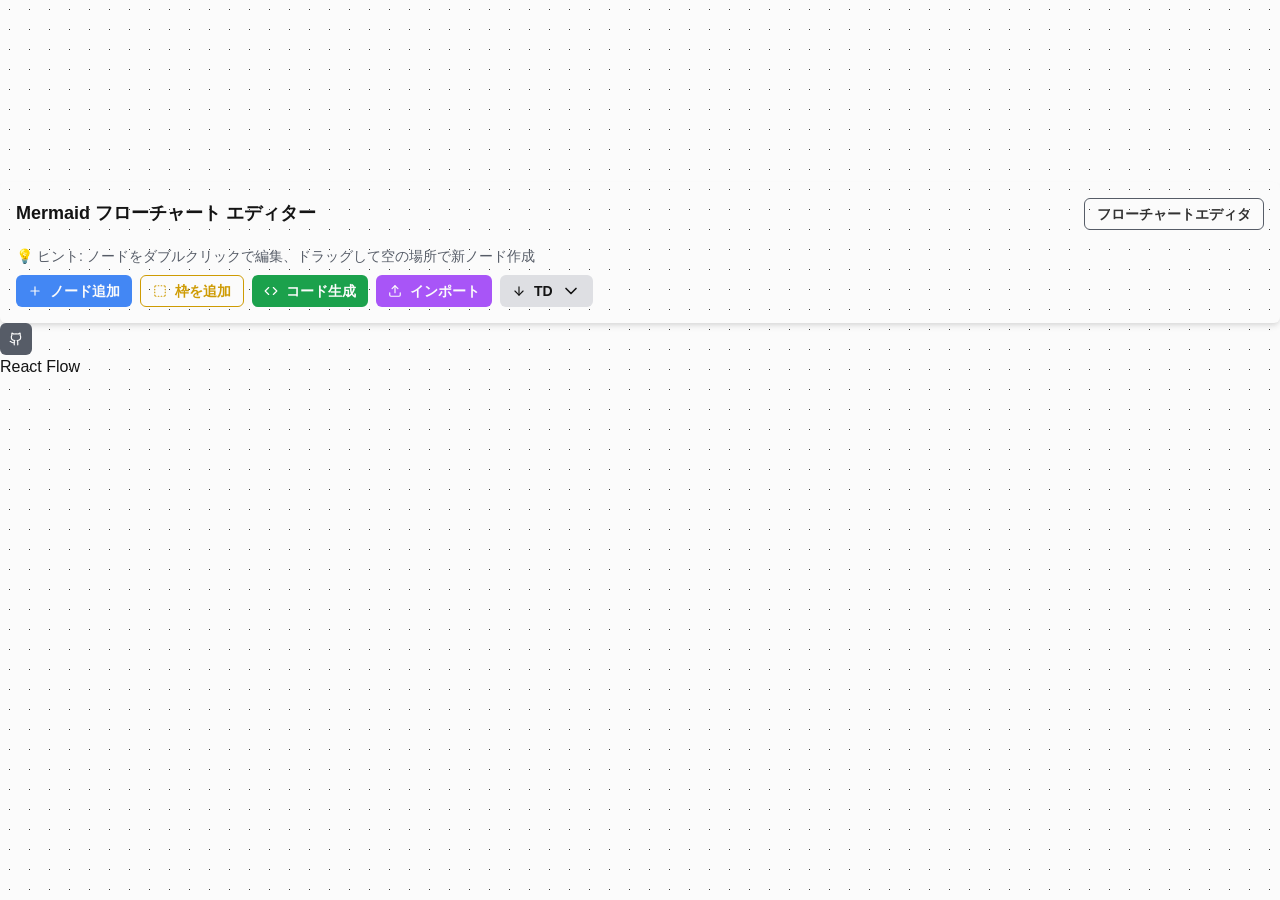
==== docs/lorelei-web/index.html @ fdd0919b "Lorelei-webを追加する" ====
<!DOCTYPE html><html lang="ja"><head><meta charSet="utf-8"/><meta name="viewport" content="width=device-width, initial-scale=1"/><link rel="stylesheet" href="/lorelei-web/_next/static/css/ed27d6d3b3b70bfa.css" crossorigin="" data-precedence="next"/><link rel="preload" as="script" fetchPriority="low" href="/lorelei-web/_next/static/chunks/webpack-bbaf20ae70d28b64.js" crossorigin=""/><script src="/lorelei-web/_next/static/chunks/f503c30e-6ce27e65ad5abefc.js" async="" crossorigin=""></script><script src="/lorelei-web/_next/static/chunks/7421-b066a49c02a1e318.js" async="" crossorigin=""></script><script src="/lorelei-web/_next/static/chunks/main-app-b5617a610fbdaf99.js" async="" crossorigin=""></script><script src="/lorelei-web/_next/static/chunks/46ed8440-9178c82fb323edc6.js" async=""></script><script src="/lorelei-web/_next/static/chunks/cd06ebac-228d21f794478a6e.js" async=""></script><script src="/lorelei-web/_next/static/chunks/7536c6a7-8b39a2e65ad63e0c.js" async=""></script><script src="/lorelei-web/_next/static/chunks/6762-75115c839f8d77eb.js" async=""></script><script src="/lorelei-web/_next/static/chunks/7321-e0e5054970972556.js" async=""></script><script src="/lorelei-web/_next/static/chunks/3883-81944f00f3440ece.js" async=""></script><script src="/lorelei-web/_next/static/chunks/1383-05249b7543eaef59.js" async=""></script><script src="/lorelei-web/_next/static/chunks/app/page-0dc48f1aebfdaa29.js" async=""></script><script src="/lorelei-web/_next/static/chunks/3744-43a00e24f3fc8d13.js" async=""></script><script src="/lorelei-web/_next/static/chunks/app/not-found-94c58599b6ec69fd.js" async=""></script><script src="/lorelei-web/_next/static/chunks/app/layout-da5de0c114e2ce82.js" async=""></script><title>Lorelei Mermaid エディター (Web 版)</title><meta name="description" content="Mermaidフローチャートを作成・編集するためのWebベースのツール"/><link rel="icon" href="/lorelei-web/favicon.ico" type="image/x-icon" sizes="16x16"/><script src="/lorelei-web/_next/static/chunks/polyfills-c67a75d1b6f99dc8.js" crossorigin="" noModule=""></script></head><body class="__className_ea0595"><style data-emotion="css-global 1dokfuo">:host,:root,[data-mode]{--ui-blurs-sm:4px;--ui-blurs-md:8px;--ui-blurs-lg:12px;--ui-blurs-xl:16px;--ui-blurs-2xl:24px;--ui-colors-black:#141414;--ui-colors-white:#fbfbfb;--ui-colors-border:#dcdcde;--ui-colors-current:currentColor;--ui-colors-focus:#0070F0;--ui-colors-blackAlpha-50:rgba(0, 0, 0, 0.04);--ui-colors-blackAlpha-100:rgba(0, 0, 0, 0.06);--ui-colors-blackAlpha-200:rgba(0, 0, 0, 0.08);--ui-colors-blackAlpha-300:rgba(0, 0, 0, 0.16);--ui-colors-blackAlpha-400:rgba(0, 0, 0, 0.24);--ui-colors-blackAlpha-500:rgba(0, 0, 0, 0.36);--ui-colors-blackAlpha-600:rgba(0, 0, 0, 0.48);--ui-colors-blackAlpha-700:rgba(0, 0, 0, 0.64);--ui-colors-blackAlpha-800:rgba(0, 0, 0, 0.80);--ui-colors-blackAlpha-900:rgba(0, 0, 0, 0.92);--ui-colors-blackAlpha-950:rgba(0, 0, 0, 0.96);--ui-colors-whiteAlpha-50:rgba(255, 255, 255, 0.04);--ui-colors-whiteAlpha-100:rgba(255, 255, 255, 0.06);--ui-colors-whiteAlpha-200:rgba(255, 255, 255, 0.08);--ui-colors-whiteAlpha-300:rgba(255, 255, 255, 0.16);--ui-colors-whiteAlpha-400:rgba(255, 255, 255, 0.24);--ui-colors-whiteAlpha-500:rgba(255, 255, 255, 0.36);--ui-colors-whiteAlpha-600:rgba(255, 255, 255, 0.48);--ui-colors-whiteAlpha-700:rgba(255, 255, 255, 0.64);--ui-colors-whiteAlpha-800:rgba(255, 255, 255, 0.80);--ui-colors-whiteAlpha-900:rgba(255, 255, 255, 0.92);--ui-colors-whiteAlpha-950:rgba(255, 255, 255, 0.96);--ui-colors-amber-50:#fdf0d8;--ui-colors-amber-100:#fde8c4;--ui-colors-amber-200:#fbd593;--ui-colors-amber-300:#f9c367;--ui-colors-amber-400:#f7b23b;--ui-colors-amber-500:#f59f0a;--ui-colors-amber-600:#ce8509;--ui-colors-amber-700:#a26907;--ui-colors-amber-800:#764c05;--ui-colors-amber-900:#4e3303;--ui-colors-amber-950:#362302;--ui-colors-blue-50:#e2edfd;--ui-colors-blue-100:#cfe0fc;--ui-colors-blue-200:#adcbfa;--ui-colors-blue-300:#8bb5f8;--ui-colors-blue-400:#659cf6;--ui-colors-blue-500:#4387f4;--ui-colors-blue-600:#186bf2;--ui-colors-blue-700:#0c59d4;--ui-colors-blue-800:#0a47a9;--ui-colors-blue-900:#07357d;--ui-colors-blue-950:#062c6a;--ui-colors-cyan-50:#cef6fd;--ui-colors-cyan-100:#b0f1fd;--ui-colors-cyan-200:#7ee8fb;--ui-colors-cyan-300:#4de0f9;--ui-colors-cyan-400:#16d6f8;--ui-colors-cyan-500:#07b6d5;--ui-colors-cyan-600:#0590a8;--ui-colors-cyan-700:#046e81;--ui-colors-cyan-800:#034854;--ui-colors-cyan-900:#012228;--ui-colors-cyan-950:#011114;--ui-colors-emerald-50:#d0fbed;--ui-colors-emerald-100:#b4f8e2;--ui-colors-emerald-200:#80f4cd;--ui-colors-emerald-300:#4defb9;--ui-colors-emerald-400:#19eba5;--ui-colors-emerald-500:#10b77f;--ui-colors-emerald-600:#0d9165;--ui-colors-emerald-700:#096748;--ui-colors-emerald-800:#06422e;--ui-colors-emerald-900:#021710;--ui-colors-emerald-950:#000503;--ui-colors-flashy-50:#fdedf5;--ui-colors-flashy-100:#fbdaeb;--ui-colors-flashy-200:#f7b5d6;--ui-colors-flashy-300:#f390c2;--ui-colors-flashy-400:#ef6bad;--ui-colors-flashy-500:#ec4699;--ui-colors-flashy-600:#e82185;--ui-colors-flashy-700:#c6156e;--ui-colors-flashy-800:#a21159;--ui-colors-flashy-900:#780d42;--ui-colors-flashy-950:#660b38;--ui-colors-fuchsia-50:#f9e3fd;--ui-colors-fuchsia-100:#f5d0fb;--ui-colors-fuchsia-200:#eeaff8;--ui-colors-fuchsia-300:#e78af5;--ui-colors-fuchsia-400:#e069f2;--ui-colors-fuchsia-500:#d948ef;--ui-colors-fuchsia-600:#d01eeb;--ui-colors-fuchsia-700:#b112ca;--ui-colors-fuchsia-800:#900ea4;--ui-colors-fuchsia-900:#6b0b7a;--ui-colors-fuchsia-950:#5b0967;--ui-colors-gray-50:#dedfe3;--ui-colors-gray-100:#d3d5da;--ui-colors-gray-200:#b7bbc3;--ui-colors-gray-300:#9ea3ae;--ui-colors-gray-400:#828997;--ui-colors-gray-500:#6b7280;--ui-colors-gray-600:#565c67;--ui-colors-gray-700:#434851;--ui-colors-gray-800:#2e3138;--ui-colors-gray-900:#1c1e21;--ui-colors-gray-950:#101113;--ui-colors-green-50:#cff7de;--ui-colors-green-100:#b5f2cb;--ui-colors-green-200:#85eaaa;--ui-colors-green-300:#51e186;--ui-colors-green-400:#23d163;--ui-colors-green-500:#1ba14c;--ui-colors-green-600:#16833e;--ui-colors-green-700:#126932;--ui-colors-green-800:#0d4e25;--ui-colors-green-900:#083017;--ui-colors-green-950:#062311;--ui-colors-indigo-50:#e8e8fd;--ui-colors-indigo-100:#d9dafc;--ui-colors-indigo-200:#bdbef9;--ui-colors-indigo-300:#9c9ef6;--ui-colors-indigo-400:#8082f4;--ui-colors-indigo-500:#6467f2;--ui-colors-indigo-600:#3a3dee;--ui-colors-indigo-700:#1417e6;--ui-colors-indigo-800:#1114c0;--ui-colors-indigo-900:#0d0f96;--ui-colors-indigo-950:#0b0d83;--ui-colors-lime-50:#e7facc;--ui-colors-lime-100:#ddf7b5;--ui-colors-lime-200:#c7f287;--ui-colors-lime-300:#b2ee59;--ui-colors-lime-400:#9de92b;--ui-colors-lime-500:#82cb15;--ui-colors-lime-600:#6ba611;--ui-colors-lime-700:#507d0d;--ui-colors-lime-800:#385809;--ui-colors-lime-900:#1e2e05;--ui-colors-lime-950:#121c03;--ui-colors-neutral-50:#dedede;--ui-colors-neutral-100:#d4d4d4;--ui-colors-neutral-200:#bababa;--ui-colors-neutral-300:#a3a3a3;--ui-colors-neutral-400:#8a8a8a;--ui-colors-neutral-500:#737373;--ui-colors-neutral-600:#5c5c5c;--ui-colors-neutral-700:#474747;--ui-colors-neutral-800:#303030;--ui-colors-neutral-900:#1c1c1c;--ui-colors-neutral-950:#0f0f0f;--ui-colors-orange-50:#fef0e6;--ui-colors-orange-100:#fee4d2;--ui-colors-orange-200:#fdc7a1;--ui-colors-orange-300:#fbac74;--ui-colors-orange-400:#fa9247;--ui-colors-orange-500:#f97415;--ui-colors-orange-600:#e06106;--ui-colors-orange-700:#b34d05;--ui-colors-orange-800:#863a03;--ui-colors-orange-900:#5e2902;--ui-colors-orange-950:#461e02;--ui-colors-pink-50:#fde8ed;--ui-colors-pink-100:#fcd9e3;--ui-colors-pink-200:#f9b9ca;--ui-colors-pink-300:#f693ad;--ui-colors-pink-400:#f37295;--ui-colors-pink-500:#f0517c;--ui-colors-pink-600:#ec275c;--ui-colors-pink-700:#d81347;--ui-colors-pink-800:#ae0f39;--ui-colors-pink-900:#880c2d;--ui-colors-pink-950:#710a25;--ui-colors-purple-50:#f0e2fe;--ui-colors-purple-100:#e9d3fd;--ui-colors-purple-200:#d7b1fb;--ui-colors-purple-300:#c994fa;--ui-colors-purple-400:#b772f8;--ui-colors-purple-500:#a855f7;--ui-colors-purple-600:#9229f5;--ui-colors-purple-700:#7e0bea;--ui-colors-purple-800:#6609be;--ui-colors-purple-900:#510797;--ui-colors-purple-950:#44067f;--ui-colors-red-50:#fdeae8;--ui-colors-red-100:#fbd9d5;--ui-colors-red-200:#f6b2ac;--ui-colors-red-300:#f28c82;--ui-colors-red-400:#ee6a5d;--ui-colors-red-500:#ea4334;--ui-colors-red-600:#de2817;--ui-colors-red-700:#b42013;--ui-colors-red-800:#8a190f;--ui-colors-red-900:#66120b;--ui-colors-red-950:#530f09;--ui-colors-rose-50:#feecef;--ui-colors-rose-100:#fdd8de;--ui-colors-rose-200:#fbb2be;--ui-colors-rose-300:#f88b9d;--ui-colors-rose-400:#f6657d;--ui-colors-rose-500:#f43e5c;--ui-colors-rose-600:#f2183c;--ui-colors-rose-700:#cf0c2d;--ui-colors-rose-800:#a40a23;--ui-colors-rose-900:#7d071b;--ui-colors-rose-950:#650616;--ui-colors-sky-50:#ddf3fd;--ui-colors-sky-100:#c5eafc;--ui-colors-sky-200:#95d9f9;--ui-colors-sky-300:#65c8f6;--ui-colors-sky-400:#35b7f3;--ui-colors-sky-500:#0da2e7;--ui-colors-sky-600:#0b87c1;--ui-colors-sky-700:#096995;--ui-colors-sky-800:#064e6f;--ui-colors-sky-900:#042f43;--ui-colors-sky-950:#032230;--ui-colors-teal-50:#cdf9f4;--ui-colors-teal-100:#b1f6ee;--ui-colors-teal-200:#7ef1e3;--ui-colors-teal-300:#51ecda;--ui-colors-teal-400:#1ee6cf;--ui-colors-teal-500:#14b8a5;--ui-colors-teal-600:#108e80;--ui-colors-teal-700:#0c6a5f;--ui-colors-teal-800:#07403a;--ui-colors-teal-900:#031c19;--ui-colors-teal-950:#010504;--ui-colors-transparent:transparent;--ui-colors-violet-50:#eee7fe;--ui-colors-violet-100:#e3d8fd;--ui-colors-violet-200:#cbb6fb;--ui-colors-violet-300:#b699fa;--ui-colors-violet-400:#a17cf8;--ui-colors-violet-500:#895af6;--ui-colors-violet-600:#6d34f4;--ui-colors-violet-700:#500ced;--ui-colors-violet-800:#410ac2;--ui-colors-violet-900:#34089b;--ui-colors-violet-950:#2e0788;--ui-colors-yellow-50:#fef4d7;--ui-colors-yellow-100:#feefc3;--ui-colors-yellow-200:#fde290;--ui-colors-yellow-300:#fdd663;--ui-colors-yellow-400:#fcc931;--ui-colors-yellow-500:#fbbd04;--ui-colors-yellow-600:#ce9b03;--ui-colors-yellow-700:#a67d03;--ui-colors-yellow-800:#795b02;--ui-colors-yellow-900:#503d01;--ui-colors-yellow-950:#372a01;--ui-fonts-body:-apple-system,BlinkMacSystemFont,"Segoe UI","Helvetica Neue","游ゴシック体",YuGothic,"YuGothic M","Hiragino Kaku Gothic ProN",Meiryo,sans-serif,"Apple Color Emoji","Segoe UI Emoji","Segoe UI Symbol";--ui-fonts-heading:-apple-system,BlinkMacSystemFont,"Segoe UI","Helvetica Neue","游ゴシック体",YuGothic,"YuGothic M","Hiragino Kaku Gothic ProN",Meiryo,sans-serif,"Apple Color Emoji","Segoe UI Emoji","Segoe UI Symbol";--ui-fonts-mono:SFMono-Regular,Menlo,Monaco,Consolas,"Liberation Mono","Courier New",monospace;--ui-fontSizes-2xs:0.625rem;--ui-fontSizes-xs:0.75rem;--ui-fontSizes-sm:0.875rem;--ui-fontSizes-md:1rem;--ui-fontSizes-lg:1.125rem;--ui-fontSizes-xl:1.25rem;--ui-fontSizes-2xl:1.5rem;--ui-fontSizes-3xl:1.875rem;--ui-fontSizes-4xl:2rem;--ui-fontSizes-5xl:2.25rem;--ui-fontSizes-6xl:3rem;--ui-fontSizes-7xl:3.75rem;--ui-fontSizes-8xl:4.5rem;--ui-fontSizes-9xl:6rem;--ui-fontWeights-hairline:100;--ui-fontWeights-thin:200;--ui-fontWeights-light:300;--ui-fontWeights-normal:400;--ui-fontWeights-medium:500;--ui-fontWeights-semibold:600;--ui-fontWeights-bold:700;--ui-fontWeights-extrabold:800;--ui-fontWeights-black:900;--ui-letterSpacings-tighter:-0.05em;--ui-letterSpacings-tight:-0.025em;--ui-letterSpacings-normal:0;--ui-letterSpacings-wide:0.025em;--ui-letterSpacings-wider:0.05em;--ui-letterSpacings-widest:0.1em;--ui-lineHeights-3:.75rem;--ui-lineHeights-4:1rem;--ui-lineHeights-5:1.25rem;--ui-lineHeights-6:1.5rem;--ui-lineHeights-7:1.75rem;--ui-lineHeights-8:2rem;--ui-lineHeights-9:2.25rem;--ui-lineHeights-10:2.5rem;--ui-lineHeights-base:1.5;--ui-lineHeights-normal:normal;--ui-lineHeights-shorter:1.25;--ui-lineHeights-short:1.375;--ui-lineHeights-tall:1.625;--ui-lineHeights-taller:2;--ui-lineHeights-none:1;--ui-radii-base:0.25rem;--ui-radii-sm:0.125rem;--ui-radii-md:0.375rem;--ui-radii-lg:0.5rem;--ui-radii-xl:0.75rem;--ui-radii-2xl:1rem;--ui-radii-3xl:1.5rem;--ui-radii-full:9999px;--ui-radii-none:0;--ui-shadows-base:0 1px 3px 0 rgba(0, 0, 0, 0.1),0 1px 2px 0 rgba(0, 0, 0, 0.06);--ui-shadows-xs:0 0 0 1px rgba(0, 0, 0, 0.05);--ui-shadows-sm:0 1px 2px 0 rgba(0, 0, 0, 0.05);--ui-shadows-md:0 4px 6px -1px rgba(0, 0, 0, 0.1),0 2px 4px -1px rgba(0, 0, 0, 0.06);--ui-shadows-lg:0 10px 15px -3px rgba(0, 0, 0, 0.1),0 4px 6px -2px rgba(0, 0, 0, 0.05);--ui-shadows-xl:0 20px 25px -5px rgba(0, 0, 0, 0.1),0 10px 10px -5px rgba(0, 0, 0, 0.04);--ui-shadows-2xl:0 25px 50px -12px rgba(0, 0, 0, 0.25);--ui-shadows-3xl:0 25px 50px -12px rgba(0, 0, 0, 0.25),0 -25px 50px -12px rgba(0, 0, 0, 0.25);--ui-shadows-dark-lg:0px 0px 0px 1px rgba(0, 0, 0, 0.1),0px 5px 10px rgba(0, 0, 0, 0.2),0px 15px 40px rgba(0, 0, 0, 0.4);--ui-shadows-dark-md:0px 0px 0px 1px rgba(0, 0, 0, 0.1),0px 5px 10px rgba(0, 0, 0, 0.2);--ui-shadows-dark-sm:0px 0px 0px 1px rgba(0, 0, 0, 0.1),0px 1px 2px rgba(0, 0, 0, 0.2);--ui-shadows-inline:inset 0 0 0 3px rgb(0, 112, 240);--ui-shadows-inner:inset 0 2px 4px 0 rgba(0,0,0,0.06);--ui-shadows-none:none;--ui-shadows-outline:0 0 0 3px rgb(0, 112, 240);--ui-sizes-1:0.25rem;--ui-sizes-2:0.5rem;--ui-sizes-3:0.75rem;--ui-sizes-4:1rem;--ui-sizes-5:1.25rem;--ui-sizes-6:1.5rem;--ui-sizes-7:1.75rem;--ui-sizes-8:2rem;--ui-sizes-9:2.25rem;--ui-sizes-10:2.5rem;--ui-sizes-11:2.75rem;--ui-sizes-12:3rem;--ui-sizes-13:3.25rem;--ui-sizes-14:3.5rem;--ui-sizes-15:3.75rem;--ui-sizes-16:4rem;--ui-sizes-20:5rem;--ui-sizes-24:6rem;--ui-sizes-28:7rem;--ui-sizes-32:8rem;--ui-sizes-36:9rem;--ui-sizes-40:10rem;--ui-sizes-44:11rem;--ui-sizes-48:12rem;--ui-sizes-52:13rem;--ui-sizes-56:14rem;--ui-sizes-60:15rem;--ui-sizes-64:16rem;--ui-sizes-68:17rem;--ui-sizes-72:18rem;--ui-sizes-76:19rem;--ui-sizes-80:20rem;--ui-sizes-84:21rem;--ui-sizes-88:22rem;--ui-sizes-92:23rem;--ui-sizes-96:24rem;--ui-sizes-0-5:0.125rem;--ui-sizes-1-5:0.375rem;--ui-sizes-2-5:0.625rem;--ui-sizes-3-5:0.875rem;--ui-sizes-4-5:1.125rem;--ui-sizes-5-5:1.375rem;--ui-sizes-6-5:1.625rem;--ui-sizes-7-5:1.875rem;--ui-sizes-px:1px;--ui-sizes-full:100%;--ui-sizes-max:max-content;--ui-sizes-min:min-content;--ui-sizes-9xs:1rem;--ui-sizes-8xs:1.5rem;--ui-sizes-7xs:2rem;--ui-sizes-6xs:3rem;--ui-sizes-5xs:4.5rem;--ui-sizes-4xs:6rem;--ui-sizes-3xs:7.5rem;--ui-sizes-2xs:10rem;--ui-sizes-xs:15rem;--ui-sizes-sm:20rem;--ui-sizes-md:24rem;--ui-sizes-lg:28rem;--ui-sizes-xl:32rem;--ui-sizes-2xl:36rem;--ui-sizes-3xl:42rem;--ui-sizes-4xl:48rem;--ui-sizes-5xl:56rem;--ui-sizes-6xl:64rem;--ui-sizes-7xl:72rem;--ui-sizes-8xl:80rem;--ui-sizes-9xl:90rem;--ui-spaces-1:0.25rem;--ui-spaces-2:0.5rem;--ui-spaces-3:0.75rem;--ui-spaces-4:1rem;--ui-spaces-5:1.25rem;--ui-spaces-6:1.5rem;--ui-spaces-7:1.75rem;--ui-spaces-8:2rem;--ui-spaces-9:2.25rem;--ui-spaces-10:2.5rem;--ui-spaces-11:2.75rem;--ui-spaces-12:3rem;--ui-spaces-13:3.25rem;--ui-spaces-14:3.5rem;--ui-spaces-15:3.75rem;--ui-spaces-16:4rem;--ui-spaces-20:5rem;--ui-spaces-24:6rem;--ui-spaces-28:7rem;--ui-spaces-32:8rem;--ui-spaces-36:9rem;--ui-spaces-40:10rem;--ui-spaces-44:11rem;--ui-spaces-48:12rem;--ui-spaces-52:13rem;--ui-spaces-56:14rem;--ui-spaces-60:15rem;--ui-spaces-64:16rem;--ui-spaces-68:17rem;--ui-spaces-72:18rem;--ui-spaces-76:19rem;--ui-spaces-80:20rem;--ui-spaces-84:21rem;--ui-spaces-88:22rem;--ui-spaces-92:23rem;--ui-spaces-96:24rem;--ui-spaces-0-5:0.125rem;--ui-spaces-1-5:0.375rem;--ui-spaces-2-5:0.625rem;--ui-spaces-3-5:0.875rem;--ui-spaces-4-5:1.125rem;--ui-spaces-5-5:1.375rem;--ui-spaces-6-5:1.625rem;--ui-spaces-7-5:1.875rem;--ui-spaces-px:1px;--ui-zIndices-yamcha:1;--ui-zIndices-kurillin:9;--ui-zIndices-nappa:99;--ui-zIndices-guldo:100;--ui-zIndices-jeice:110;--ui-zIndices-burter:120;--ui-zIndices-recoome:130;--ui-zIndices-ginyu:140;--ui-zIndices-dodoria:150;--ui-zIndices-zarbon:160;--ui-zIndices-freeza:9996;--ui-zIndices-vegeta:9997;--ui-zIndices-sonGoku:9998;--ui-zIndices-beerus:9999;--ui-transitions-duration-ultra-fast:50ms;--ui-transitions-duration-faster:100ms;--ui-transitions-duration-fast:150ms;--ui-transitions-duration-normal:200ms;--ui-transitions-duration-slow:300ms;--ui-transitions-duration-slower:400ms;--ui-transitions-duration-ultra-slow:500ms;--ui-transitions-easing-ease-in:cubic-bezier(0.4, 0, 1, 1);--ui-transitions-easing-ease-in-out:cubic-bezier(0.4, 0, 0.2, 1);--ui-transitions-easing-ease-out:cubic-bezier(0, 0, 0.2, 1);--ui-transitions-property-background:background-color,background-image,background-position;--ui-transitions-property-colors:background-color,border-color,color,fill,stroke;--ui-transitions-property-common:background-color,border-color,color,fill,stroke,opacity,box-shadow,transform;--ui-transitions-property-dimensions:width,height;--ui-transitions-property-position:left,right,top,bottom;--ui-colors-danger:var(--ui-colors-red-500);--ui-colors-info:var(--ui-colors-blue-500);--ui-colors-link:var(--ui-colors-blue-500);--ui-colors-muted:#656565;--ui-colors-primary:var(--ui-colors-blue-500);--ui-colors-secondary:var(--ui-colors-violet-500);--ui-colors-success:var(--ui-colors-green-500);--ui-colors-warning:var(--ui-colors-orange-500);--ui-spaces-xs:var(--ui-spaces-1);--ui-spaces-sm:var(--ui-spaces-2);--ui-spaces-md:var(--ui-spaces-4);--ui-spaces-normal:var(--ui-spaces-6);--ui-spaces-lg:var(--ui-spaces-8);--ui-spaces-xl:var(--ui-spaces-12);--ui-spaces-2xl:var(--ui-spaces-16);--ui-spaces-3xl:var(--ui-spaces-24);--ui-spaces-4xl:var(--ui-spaces-32);--ui-colors-danger-50:var(--ui-colors-red-50);--ui-colors-danger-100:var(--ui-colors-red-100);--ui-colors-danger-200:var(--ui-colors-red-200);--ui-colors-danger-300:var(--ui-colors-red-300);--ui-colors-danger-400:var(--ui-colors-red-400);--ui-colors-danger-500:var(--ui-colors-red-500);--ui-colors-danger-600:var(--ui-colors-red-600);--ui-colors-danger-700:var(--ui-colors-red-700);--ui-colors-danger-800:var(--ui-colors-red-800);--ui-colors-danger-900:var(--ui-colors-red-900);--ui-colors-danger-950:var(--ui-colors-red-950);--ui-colors-info-50:var(--ui-colors-blue-50);--ui-colors-info-100:var(--ui-colors-blue-100);--ui-colors-info-200:var(--ui-colors-blue-200);--ui-colors-info-300:var(--ui-colors-blue-300);--ui-colors-info-400:var(--ui-colors-blue-400);--ui-colors-info-500:var(--ui-colors-blue-500);--ui-colors-info-600:var(--ui-colors-blue-600);--ui-colors-info-700:var(--ui-colors-blue-700);--ui-colors-info-800:var(--ui-colors-blue-800);--ui-colors-info-900:var(--ui-colors-blue-900);--ui-colors-info-950:var(--ui-colors-blue-950);--ui-colors-link-50:var(--ui-colors-blue-50);--ui-colors-link-100:var(--ui-colors-blue-100);--ui-colors-link-200:var(--ui-colors-blue-200);--ui-colors-link-300:var(--ui-colors-blue-300);--ui-colors-link-400:var(--ui-colors-blue-400);--ui-colors-link-500:var(--ui-colors-blue-500);--ui-colors-link-600:var(--ui-colors-blue-600);--ui-colors-link-700:var(--ui-colors-blue-700);--ui-colors-link-800:var(--ui-colors-blue-800);--ui-colors-link-900:var(--ui-colors-blue-900);--ui-colors-link-950:var(--ui-colors-blue-950);--ui-colors-primary-50:var(--ui-colors-blue-50);--ui-colors-primary-100:var(--ui-colors-blue-100);--ui-colors-primary-200:var(--ui-colors-blue-200);--ui-colors-primary-300:var(--ui-colors-blue-300);--ui-colors-primary-400:var(--ui-colors-blue-400);--ui-colors-primary-500:var(--ui-colors-blue-500);--ui-colors-primary-600:var(--ui-colors-blue-600);--ui-colors-primary-700:var(--ui-colors-blue-700);--ui-colors-primary-800:var(--ui-colors-blue-800);--ui-colors-primary-900:var(--ui-colors-blue-900);--ui-colors-primary-950:var(--ui-colors-blue-950);--ui-colors-secondary-50:var(--ui-colors-violet-50);--ui-colors-secondary-100:var(--ui-colors-violet-100);--ui-colors-secondary-200:var(--ui-colors-violet-200);--ui-colors-secondary-300:var(--ui-colors-violet-300);--ui-colors-secondary-400:var(--ui-colors-violet-400);--ui-colors-secondary-500:var(--ui-colors-violet-500);--ui-colors-secondary-600:var(--ui-colors-violet-600);--ui-colors-secondary-700:var(--ui-colors-violet-700);--ui-colors-secondary-800:var(--ui-colors-violet-800);--ui-colors-secondary-900:var(--ui-colors-violet-900);--ui-colors-secondary-950:var(--ui-colors-violet-950);--ui-colors-success-50:var(--ui-colors-green-50);--ui-colors-success-100:var(--ui-colors-green-100);--ui-colors-success-200:var(--ui-colors-green-200);--ui-colors-success-300:var(--ui-colors-green-300);--ui-colors-success-400:var(--ui-colors-green-400);--ui-colors-success-500:var(--ui-colors-green-500);--ui-colors-success-600:var(--ui-colors-green-600);--ui-colors-success-700:var(--ui-colors-green-700);--ui-colors-success-800:var(--ui-colors-green-800);--ui-colors-success-900:var(--ui-colors-green-900);--ui-colors-success-950:var(--ui-colors-green-950);--ui-colors-warning-50:var(--ui-colors-orange-50);--ui-colors-warning-100:var(--ui-colors-orange-100);--ui-colors-warning-200:var(--ui-colors-orange-200);--ui-colors-warning-300:var(--ui-colors-orange-300);--ui-colors-warning-400:var(--ui-colors-orange-400);--ui-colors-warning-500:var(--ui-colors-orange-500);--ui-colors-warning-600:var(--ui-colors-orange-600);--ui-colors-warning-700:var(--ui-colors-orange-700);--ui-colors-warning-800:var(--ui-colors-orange-800);--ui-colors-warning-900:var(--ui-colors-orange-900);--ui-colors-warning-950:var(--ui-colors-orange-950);}.ui-dark :host:not([data-mode]),.ui-dark :root:not([data-mode]),.ui-dark [data-mode]:not([data-mode]),[data-mode=dark] :host:not([data-mode]),[data-mode=dark] :root:not([data-mode]),[data-mode=dark] [data-mode]:not([data-mode]),:host[data-mode=dark],:root[data-mode=dark],[data-mode][data-mode=dark]{--ui-colors-border:#434248;--ui-colors-muted:#b3b3b3;}</style><style data-emotion="css-global 6h5nvd">*{box-sizing:border-box;}::-webkit-file-upload-button{font:inherit;-webkit-appearance:button;}::-webkit-search-cancel-button{-webkit-appearance:none;}::before,::after{box-sizing:inherit;}[contenteditable]{outline:none;}[hidden]{display:none!important;}[type='checkbox']{-webkit-appearance:checkbox;-moz-appearance:checkbox;-ms-appearance:checkbox;appearance:checkbox;-webkit-appearance:checkbox;}[type='number']::-webkit-inner-spin-button,[type='number']::-webkit-outer-spin-button{display:none;}[type='radio']{-webkit-appearance:radio;-moz-appearance:radio;-ms-appearance:radio;appearance:radio;-webkit-appearance:radio;}[type='search']{outline-offset:-2px;}[type='search']::-webkit-search-decoration{-webkit-appearance:none;}[type='time']::-webkit-calendar-picker-indicator{display:none;}a{background-color:var(--ui-colors-transparent);color:inherit;-webkit-text-decoration:none;text-decoration:none;}abbr[title]{border-bottom:none;-webkit-text-decoration:underline dotted;text-decoration:underline dotted;}address{font-style:inherit;}b,strong{font-weight:bolder;}body{margin:0px;}button,[type='button'],[type='reset'],[type='submit']{-webkit-appearance:none;-moz-appearance:none;-ms-appearance:none;appearance:none;cursor:pointer;-webkit-appearance:none;}button,input{overflow:visible;}button,input,optgroup,select,textarea{-webkit-appearance:none;-moz-appearance:none;-ms-appearance:none;appearance:none;background:var(--ui-colors-transparent);border:0px;border-radius:0px;color:inherit;font:inherit;margin:0px;outline:0;padding:0px;text-align:inherit;vertical-align:middle;-webkit-appearance:none;}button,select{text-transform:none;}button::-moz-focus-inner,[type='button']::-moz-focus-inner,[type='reset']::-moz-focus-inner,[type='submit']::-moz-focus-inner{border-style:none;padding:0px;}button:-moz-focusring,[type='button']:-moz-focusring,[type='reset']:-moz-focusring,[type='submit']:-moz-focusring{outline:1px dotted ButtonText;}button[disabled],[type='button'][disabled],[type='reset'][disabled],[type='submit'][disabled]{cursor:default;}caption{text-align:left;}code,kbd,samp{font-family:monospace,monospace;font-size:inherit;}dd{margin-left:0px;}details{display:block;}dt{font-weight:inherit;}embed,object,iframe{border:0px;vertical-align:bottom;}fieldset{margin:0px;min-width:0%;padding:0px;}h1,h2,h3,h4,h5,h6{font-size:inherit;font-weight:inherit;line-height:inherit;margin:0px;}hr{border:0px;border-top:1px solid;box-sizing:content-box;clear:both;color:inherit;height:0%;margin:0px;overflow:visible;}html{line-height:1.15;-webkit-tap-highlight-color:transparent;-webkit-text-size-adjust:100%;}img{border-style:none;vertical-align:bottom;}label[for]{cursor:pointer;}cite{font-style:inherit;}legend{color:inherit;display:table;max-width:100%;padding:0px;white-space:normal;}main{display:block;}option{padding:0px;}p,table,blockquote,address,pre,iframe,form,figure,dl{margin:0px;}pre{font-family:monospace,monospace;font-size:inherit;}progress{vertical-align:baseline;}select::-ms-expand{display:none;}small{font-size:80%;}sub{bottom:-0.25em;}sub,sup{font-size:75%;line-height:0;position:relative;vertical-align:baseline;}summary{display:-webkit-box;display:-webkit-list-item;display:-ms-list-itembox;display:list-item;}sup{top:-0.5em;}table{border-collapse:collapse;border-spacing:0;}td,th{padding:0px;vertical-align:top;}template{display:none;}textarea{overflow:auto;}th{font-weight:var(--ui-fontWeights-bold);text-align:left;}ul,ol{list-style:none;margin:0px;padding:0px;}</style><style data-emotion="css-global qg4v35">*,*::before,*::after{border-color:var(--ui-colors-border);border-style:solid;border-width:0px;word-wrap:break-word;}*::-webkit-input-placeholder{color:var(--ui-colors-blackAlpha-600);}*::-moz-placeholder{color:var(--ui-colors-blackAlpha-600);}*:-ms-input-placeholder{color:var(--ui-colors-blackAlpha-600);}*::placeholder,*[data-placeholder]{color:var(--ui-colors-blackAlpha-600);}body{background:var(--ui-colors-white);color:var(--ui-colors-black);font-family:var(--ui-fonts-body);line-height:var(--ui-lineHeights-base);overflow-x:hidden;transition-duration:var(--ui-transitions-duration-normal);transition-property:background-color;}.ui-dark body:not([data-mode]),[data-mode=dark] body:not([data-mode]),body[data-mode=dark]{background:var(--ui-colors-black);color:var(--ui-colors-white);}.ui-dark :not([data-mode]) *::-webkit-input-placeholder{color:var(--ui-colors-whiteAlpha-400);}.ui-dark :not([data-mode]) *::-moz-placeholder{color:var(--ui-colors-whiteAlpha-400);}.ui-dark :not([data-mode]) *:-ms-input-placeholder{color:var(--ui-colors-whiteAlpha-400);}[data-mode=dark] :not([data-mode]) *::-webkit-input-placeholder{color:var(--ui-colors-whiteAlpha-400);}[data-mode=dark] :not([data-mode]) *::-moz-placeholder{color:var(--ui-colors-whiteAlpha-400);}[data-mode=dark] :not([data-mode]) *:-ms-input-placeholder{color:var(--ui-colors-whiteAlpha-400);}[data-mode=dark] *::-webkit-input-placeholder{color:var(--ui-colors-whiteAlpha-400);}[data-mode=dark] *::-moz-placeholder{color:var(--ui-colors-whiteAlpha-400);}[data-mode=dark] *:-ms-input-placeholder{color:var(--ui-colors-whiteAlpha-400);}.ui-dark :not([data-mode]) *::placeholder,[data-mode=dark] :not([data-mode]) *::placeholder,[data-mode=dark] *::placeholder,.ui-dark :not([data-mode]) *[data-placeholder],[data-mode=dark] :not([data-mode]) *[data-placeholder],[data-mode=dark] *[data-placeholder]{color:var(--ui-colors-whiteAlpha-400);}</style><style data-emotion="css it18rn">.css-it18rn{height:var(--lorelei-editor-h, 100vh);width:var(--ui-sizes-full);}</style><div class="css-it18rn"><div data-testid="rf__wrapper" style="width:100%;height:100%;overflow:hidden;position:relative;z-index:0" class="react-flow light" role="application"><div class="react-flow__renderer" style="position:absolute;width:100%;height:100%;top:0;left:0"><div class="react-flow__pane draggable" style="position:absolute;width:100%;height:100%;top:0;left:0"><div class="react-flow__viewport xyflow__viewport react-flow__container" style="transform:translate(0px,0px) scale(1)"><div class="react-flow__edges"></div><div class="react-flow__edgelabel-renderer"></div><div class="react-flow__nodes" style="position:absolute;width:100%;height:100%;top:0;left:0"></div><div class="react-flow__viewport-portal"></div></div></div></div><div class="react-flow__panel react-flow__controls vertical bottom left" data-testid="rf__controls" aria-label="Control Panel"><button type="button" class="react-flow__controls-button react-flow__controls-zoomin" title="Zoom In" aria-label="Zoom In"><svg xmlns="http://www.w3.org/2000/svg" viewBox="0 0 32 32"><path d="M32 18.133H18.133V32h-4.266V18.133H0v-4.266h13.867V0h4.266v13.867H32z"></path></svg></button><button type="button" class="react-flow__controls-button react-flow__controls-zoomout" title="Zoom Out" aria-label="Zoom Out"><svg xmlns="http://www.w3.org/2000/svg" viewBox="0 0 32 5"><path d="M0 0h32v4.2H0z"></path></svg></button><button type="button" class="react-flow__controls-button react-flow__controls-fitview" title="Fit View" aria-label="Fit View"><svg xmlns="http://www.w3.org/2000/svg" viewBox="0 0 32 30"><path d="M3.692 4.63c0-.53.4-.938.939-.938h5.215V0H4.708C2.13 0 0 2.054 0 4.63v5.216h3.692V4.631zM27.354 0h-5.2v3.692h5.17c.53 0 .984.4.984.939v5.215H32V4.631A4.624 4.624 0 0027.354 0zm.954 24.83c0 .532-.4.94-.939.94h-5.215v3.768h5.215c2.577 0 4.631-2.13 4.631-4.707v-5.139h-3.692v5.139zm-23.677.94c-.531 0-.939-.4-.939-.94v-5.138H0v5.139c0 2.577 2.13 4.707 4.708 4.707h5.138V25.77H4.631z"></path></svg></button><button type="button" class="react-flow__controls-button react-flow__controls-interactive" title="Toggle Interactivity" aria-label="Toggle Interactivity"><svg xmlns="http://www.w3.org/2000/svg" viewBox="0 0 25 32"><path d="M21.333 10.667H19.81V7.619C19.81 3.429 16.38 0 12.19 0c-4.114 1.828-1.37 2.133.305 2.438 1.676.305 4.42 2.59 4.42 5.181v3.048H3.047A3.056 3.056 0 000 13.714v15.238A3.056 3.056 0 003.048 32h18.285a3.056 3.056 0 003.048-3.048V13.714a3.056 3.056 0 00-3.048-3.047zM12.19 24.533a3.056 3.056 0 01-3.047-3.047 3.056 3.056 0 013.047-3.048 3.056 3.056 0 013.048 3.048 3.056 3.056 0 01-3.048 3.047z"></path></svg></button></div><div class="react-flow__panel react-flow__minimap bottom right" data-testid="rf__minimap"><svg width="200" height="150" viewBox="0 0 0 0" class="react-flow__minimap-svg" role="img" aria-labelledby="react-flow__minimap-desc-1"><title id="react-flow__minimap-desc-1">Mini Map</title><path class="react-flow__minimap-mask" d="M0,0h0v0h0z
        M0,0h0v0h0z" fill-rule="evenodd" pointer-events="none"></path></svg></div><svg class="react-flow__background" style="position:absolute;width:100%;height:100%;top:0;left:0" data-testid="rf__background"><pattern id="pattern-1" x="0" y="0" width="20" height="20" patternUnits="userSpaceOnUse" patternTransform="translate(-11,-11)"><circle cx="0.5" cy="0.5" r="0.5" class="react-flow__background-pattern dots"></circle></pattern><rect x="0" y="0" width="100%" height="100%" fill="url(#pattern-1)"></rect></svg><div class="react-flow__panel top left"><style data-emotion="css ezksh0">.css-ezksh0{-webkit-align-items:stretch;-webkit-box-align:stretch;-ms-flex-align:stretch;align-items:stretch;display:-webkit-box;display:-webkit-flex;display:-ms-flexbox;display:flex;-webkit-flex-direction:column;-ms-flex-direction:column;flex-direction:column;gap:var(--ui-spaces-4);width:100%;padding:var(--ui-spaces-4);background:var(--ui-colors-white);border-radius:var(--ui-radii-md);box-shadow:var(--ui-shadows-md);}</style><div class="ui-stack ui-stack--vertical css-ezksh0"><style data-emotion="css 6a6598">.css-6a6598{-webkit-align-items:center;-webkit-box-align:center;-ms-flex-align:center;align-items:center;-webkit-flex-direction:row;-ms-flex-direction:row;flex-direction:row;gap:var(--ui-spaces-md);-webkit-box-pack:justify;-webkit-justify-content:space-between;justify-content:space-between;width:var(--ui-sizes-full);display:-webkit-box;display:-webkit-flex;display:-ms-flexbox;display:flex;-webkit-box-flex-wrap:wrap;-webkit-flex-wrap:wrap;-ms-flex-wrap:wrap;flex-wrap:wrap;}@media screen and (max-width: 480px){.css-6a6598{display:-webkit-inline-box;display:-webkit-inline-flex;display:-ms-inline-flexbox;display:inline-flex;}}</style><div class="ui-stack ui-stack--horizontal css-6a6598"><style data-emotion="css 1eqbppr">.css-1eqbppr{font-size:var(--ui-fontSizes-lg);font-weight:var(--ui-fontWeights-bold);}</style><p class="ui-text css-1eqbppr">Mermaid フローチャート エディター</p><style data-emotion="css gnivye">.css-gnivye{margin-left:0px;}@media screen and (max-width: 480px){.css-gnivye{margin-left:auto;}}</style><style data-emotion="css 1ro9jc9">.css-1ro9jc9{-webkit-align-items:center;-webkit-box-align:center;-ms-flex-align:center;align-items:center;-webkit-appearance:none;-moz-appearance:none;-ms-appearance:none;appearance:none;display:-webkit-inline-box;display:-webkit-inline-flex;display:-ms-inline-flexbox;display:inline-flex;gap:var(--ui-spaces-2);-webkit-box-pack:center;-ms-flex-pack:center;-webkit-justify-content:center;justify-content:center;outline:none;overflow:hidden;position:relative;-webkit-user-select:none;-moz-user-select:none;-ms-user-select:none;user-select:none;vertical-align:middle;white-space:nowrap;cursor:pointer;font-weight:var(--ui-fontWeights-semibold);transition-duration:var(--ui-transitions-duration-slower);transition-property:var(--ui-transitions-property-common);font-size:var(--ui-fontSizes-sm);height:var(--ui-sizes-8);line-height:var(--ui-sizes-8);min-width:var(--ui-sizes-8);-webkit-padding-start:var(--ui-spaces-3);padding-inline-start:var(--ui-spaces-3);-webkit-padding-end:var(--ui-spaces-3);padding-inline-end:var(--ui-spaces-3);border-radius:var(--ui-radii-md);background:var(--ui-colors-transparent);border:1px solid;border-color:var(--ui-colors-gray-600);color:var(--ui-colors-blackAlpha-800);--ui-errorBorderColor:var(--ui-colors-danger-500);margin-left:0px;}.css-1ro9jc9:disabled,.css-1ro9jc9[disabled],.css-1ro9jc9[aria-disabled=true],.css-1ro9jc9[data-disabled]{box-shadow:var(--ui-shadows-none);cursor:not-allowed;opacity:0.4;}.css-1ro9jc9:focus,.css-1ro9jc9[data-focus]{outline:none;}.css-1ro9jc9:hover,.css-1ro9jc9[data-hover]{background:var(--ui-colors-gray-50);}.css-1ro9jc9:hover:disabled,.css-1ro9jc9[data-hover]:disabled,.css-1ro9jc9:hover[disabled],.css-1ro9jc9[data-hover][disabled],.css-1ro9jc9:hover[aria-disabled=true],.css-1ro9jc9[data-hover][aria-disabled=true],.css-1ro9jc9:hover[data-disabled],.css-1ro9jc9[data-hover][data-disabled]{background:initial;}.ui-dark .css-1ro9jc9:hover:disabled:not([data-mode]),.ui-dark .css-1ro9jc9[data-hover]:disabled:not([data-mode]),.ui-dark .css-1ro9jc9:hover[disabled]:not([data-mode]),.ui-dark .css-1ro9jc9[data-hover][disabled]:not([data-mode]),.ui-dark .css-1ro9jc9:hover[aria-disabled=true]:not([data-mode]),.ui-dark .css-1ro9jc9[data-hover][aria-disabled=true]:not([data-mode]),.ui-dark .css-1ro9jc9:hover[data-disabled]:not([data-mode]),.ui-dark .css-1ro9jc9[data-hover][data-disabled]:not([data-mode]),[data-mode=dark] .css-1ro9jc9:hover:disabled:not([data-mode]),[data-mode=dark] .css-1ro9jc9[data-hover]:disabled:not([data-mode]),[data-mode=dark] .css-1ro9jc9:hover[disabled]:not([data-mode]),[data-mode=dark] .css-1ro9jc9[data-hover][disabled]:not([data-mode]),[data-mode=dark] .css-1ro9jc9:hover[aria-disabled=true]:not([data-mode]),[data-mode=dark] .css-1ro9jc9[data-hover][aria-disabled=true]:not([data-mode]),[data-mode=dark] .css-1ro9jc9:hover[data-disabled]:not([data-mode]),[data-mode=dark] .css-1ro9jc9[data-hover][data-disabled]:not([data-mode]),.css-1ro9jc9:hover:disabled[data-mode=dark],.css-1ro9jc9[data-hover]:disabled[data-mode=dark],.css-1ro9jc9:hover[disabled][data-mode=dark],.css-1ro9jc9[data-hover][disabled][data-mode=dark],.css-1ro9jc9:hover[aria-disabled=true][data-mode=dark],.css-1ro9jc9[data-hover][aria-disabled=true][data-mode=dark],.css-1ro9jc9:hover[data-disabled][data-mode=dark],.css-1ro9jc9[data-hover][data-disabled][data-mode=dark]{background:initial;}.ui-dark .css-1ro9jc9:hover:not([data-mode]),.ui-dark .css-1ro9jc9[data-hover]:not([data-mode]),[data-mode=dark] .css-1ro9jc9:hover:not([data-mode]),[data-mode=dark] .css-1ro9jc9[data-hover]:not([data-mode]),.css-1ro9jc9:hover[data-mode=dark],.css-1ro9jc9[data-hover][data-mode=dark]{background:rgba(86, 92, 103, 0.12);}.css-1ro9jc9[readonly],.css-1ro9jc9[data-readonly],.css-1ro9jc9[aria-readonly=true]{cursor:default;}.css-1ro9jc9[readonly] .ui-ripple,.css-1ro9jc9[data-readonly] .ui-ripple,.css-1ro9jc9[aria-readonly=true] .ui-ripple{display:none;}.ui-dark .css-1ro9jc9:not([data-mode]),[data-mode=dark] .css-1ro9jc9:not([data-mode]),.css-1ro9jc9[data-mode=dark]{border-color:var(--ui-colors-gray-500);color:var(--ui-colors-whiteAlpha-700);--ui-errorBorderColor:var(--ui-colors-danger-400);}.css-1ro9jc9:focus-visible,.css-1ro9jc9[data-focus-visible]{box-shadow:var(--ui-shadows-outline);}.css-1ro9jc9:focus-visible[data-invalid],.css-1ro9jc9[data-focus-visible][data-invalid],.css-1ro9jc9:focus-visible[aria-invalid=true],.css-1ro9jc9[data-focus-visible][aria-invalid=true]{border-color:var(--ui-colors-transparent);}.css-1ro9jc9[data-invalid],.css-1ro9jc9[aria-invalid=true]{border-color:var(--ui-errorBorderColor);box-shadow:0 0 0 1px var(--ui-errorBorderColor);}.ui-dark .css-1ro9jc9[data-invalid]:not([data-mode]),.ui-dark .css-1ro9jc9[aria-invalid=true]:not([data-mode]),[data-mode=dark] .css-1ro9jc9[data-invalid]:not([data-mode]),[data-mode=dark] .css-1ro9jc9[aria-invalid=true]:not([data-mode]),.css-1ro9jc9[data-invalid][data-mode=dark],.css-1ro9jc9[aria-invalid=true][data-mode=dark]{border-color:var(--ui-errorBorderColor);}@media screen and (max-width: 480px){.css-1ro9jc9{margin-left:auto;}}</style><button type="button" class="ui-button ui-menu css-1ro9jc9" id=":R3q6i6nj6da:" aria-haspopup="menu" aria-expanded="false" role="button">フローチャートエディタ</button><style data-emotion="css 16lpis2">.css-16lpis2{min-width:var(--ui-sizes-xs);outline:none;z-index:var(--ui-zIndices-guldo);}</style><div style="visibility:hidden;inset:0 auto auto 0;min-width:max-content;position:absolute" class="ui-popover css-16lpis2"><style data-emotion="css 1tg14bv">.css-1tg14bv{display:-webkit-box;display:-webkit-flex;display:-ms-flexbox;display:flex;-webkit-flex-direction:column;-ms-flex-direction:column;flex-direction:column;outline:0;position:relative;width:100%;background:var(--ui-colors-white);border:1px solid;border-color:var(--ui-colors-blackAlpha-200);box-shadow:var(--ui-shadows-lg);color:inherit;min-width:var(--ui-sizes-xs);border-radius:var(--ui-radii-md);z-index:var(--ui-zIndices-guldo);}.ui-dark .css-1tg14bv:not([data-mode]),[data-mode=dark] .css-1tg14bv:not([data-mode]),.css-1tg14bv[data-mode=dark]{background:var(--ui-colors-black);border-color:var(--ui-colors-whiteAlpha-100);box-shadow:var(--ui-shadows-dark-lg);}</style><div class="ui-popover__content ui-menu__content css-1tg14bv" id=":Rq6i6nj6da:" aria-hidden="true" role="menu" style="transform-origin:var(--popper-transform-origin);opacity:0;visibility:hidden;transform:scale(0.95)" tabindex="-1"><style data-emotion="css 1k3jlzy">.css-1k3jlzy{outline:none;padding-top:var(--ui-spaces-2);padding-bottom:var(--ui-spaces-2);}</style><div class="ui-menu__list css-1k3jlzy" tabindex="-1"><style data-emotion="css 9d4etq">.css-9d4etq{-webkit-align-items:center;-webkit-box-align:center;-ms-flex-align:center;align-items:center;color:inherit;display:-webkit-box;display:-webkit-flex;display:-ms-flexbox;display:flex;-webkit-flex:0 0 auto;-ms-flex:0 0 auto;flex:0 0 auto;gap:0.75rem;outline:0;text-align:start;-webkit-text-decoration:none;text-decoration:none;-webkit-user-select:none;-moz-user-select:none;-ms-user-select:none;user-select:none;width:100%;cursor:pointer;-webkit-padding-start:var(--ui-spaces-3);padding-inline-start:var(--ui-spaces-3);-webkit-padding-end:var(--ui-spaces-3);padding-inline-end:var(--ui-spaces-3);padding-top:var(--ui-spaces-1-5);padding-bottom:var(--ui-spaces-1-5);transition-duration:var(--ui-transitions-duration-ultra-fast);transition-property:var(--ui-transitions-property-background);transition-timing-function:var(--ui-transitions-easing-ease-in);}.css-9d4etq:active,.css-9d4etq[data-active]{background:var(--ui-colors-blackAlpha-50);}.ui-dark .css-9d4etq:active:not([data-mode]),.ui-dark .css-9d4etq[data-active]:not([data-mode]),[data-mode=dark] .css-9d4etq:active:not([data-mode]),[data-mode=dark] .css-9d4etq[data-active]:not([data-mode]),.css-9d4etq:active[data-mode=dark],.css-9d4etq[data-active][data-mode=dark]{background:var(--ui-colors-whiteAlpha-50);}.css-9d4etq:active:disabled,.css-9d4etq[data-active]:disabled,.css-9d4etq:active[disabled],.css-9d4etq[data-active][disabled],.css-9d4etq:active[aria-disabled=true],.css-9d4etq[data-active][aria-disabled=true],.css-9d4etq:active[data-disabled],.css-9d4etq[data-active][data-disabled]{background:var(--ui-colors-white);}.ui-dark .css-9d4etq:active:disabled:not([data-mode]),.ui-dark .css-9d4etq[data-active]:disabled:not([data-mode]),.ui-dark .css-9d4etq:active[disabled]:not([data-mode]),.ui-dark .css-9d4etq[data-active][disabled]:not([data-mode]),.ui-dark .css-9d4etq:active[aria-disabled=true]:not([data-mode]),.ui-dark .css-9d4etq[data-active][aria-disabled=true]:not([data-mode]),.ui-dark .css-9d4etq:active[data-disabled]:not([data-mode]),.ui-dark .css-9d4etq[data-active][data-disabled]:not([data-mode]),[data-mode=dark] .css-9d4etq:active:disabled:not([data-mode]),[data-mode=dark] .css-9d4etq[data-active]:disabled:not([data-mode]),[data-mode=dark] .css-9d4etq:active[disabled]:not([data-mode]),[data-mode=dark] .css-9d4etq[data-active][disabled]:not([data-mode]),[data-mode=dark] .css-9d4etq:active[aria-disabled=true]:not([data-mode]),[data-mode=dark] .css-9d4etq[data-active][aria-disabled=true]:not([data-mode]),[data-mode=dark] .css-9d4etq:active[data-disabled]:not([data-mode]),[data-mode=dark] .css-9d4etq[data-active][data-disabled]:not([data-mode]),.css-9d4etq:active:disabled[data-mode=dark],.css-9d4etq[data-active]:disabled[data-mode=dark],.css-9d4etq:active[disabled][data-mode=dark],.css-9d4etq[data-active][disabled][data-mode=dark],.css-9d4etq:active[aria-disabled=true][data-mode=dark],.css-9d4etq[data-active][aria-disabled=true][data-mode=dark],.css-9d4etq:active[data-disabled][data-mode=dark],.css-9d4etq[data-active][data-disabled][data-mode=dark]{background:var(--ui-colors-black);}.css-9d4etq:active:focus,.css-9d4etq[data-active]:focus,.css-9d4etq:active[data-focus],.css-9d4etq[data-active][data-focus]{background:var(--ui-colors-blackAlpha-50);}.ui-dark .css-9d4etq:active:focus:not([data-mode]),.ui-dark .css-9d4etq[data-active]:focus:not([data-mode]),.ui-dark .css-9d4etq:active[data-focus]:not([data-mode]),.ui-dark .css-9d4etq[data-active][data-focus]:not([data-mode]),[data-mode=dark] .css-9d4etq:active:focus:not([data-mode]),[data-mode=dark] .css-9d4etq[data-active]:focus:not([data-mode]),[data-mode=dark] .css-9d4etq:active[data-focus]:not([data-mode]),[data-mode=dark] .css-9d4etq[data-active][data-focus]:not([data-mode]),.css-9d4etq:active:focus[data-mode=dark],.css-9d4etq[data-active]:focus[data-mode=dark],.css-9d4etq:active[data-focus][data-mode=dark],.css-9d4etq[data-active][data-focus][data-mode=dark]{background:var(--ui-colors-whiteAlpha-50);}.css-9d4etq:disabled,.css-9d4etq[disabled],.css-9d4etq[aria-disabled=true],.css-9d4etq[data-disabled]{cursor:not-allowed;opacity:0.4;}.css-9d4etq:focus,.css-9d4etq[data-focus]{background:var(--ui-colors-blackAlpha-50);}.ui-dark .css-9d4etq:focus:not([data-mode]),.ui-dark .css-9d4etq[data-focus]:not([data-mode]),[data-mode=dark] .css-9d4etq:focus:not([data-mode]),[data-mode=dark] .css-9d4etq[data-focus]:not([data-mode]),.css-9d4etq:focus[data-mode=dark],.css-9d4etq[data-focus][data-mode=dark]{background:var(--ui-colors-whiteAlpha-50);}</style><a id=":Rralq6i6nj6da:" class="ui-menu__item css-9d4etq" type="button" role="menuitem" tabindex="0" href="/lorelei-web/er-diagram/">ER図エディタ</a></div></div></div></div><style data-emotion="css 19rr4h2">.css-19rr4h2{-webkit-align-items:start;-webkit-box-align:start;-ms-flex-align:start;align-items:start;display:-webkit-box;display:-webkit-flex;display:-ms-flexbox;display:flex;-webkit-flex-direction:column;-ms-flex-direction:column;flex-direction:column;gap:var(--ui-spaces-2);width:100%;}</style><div class="ui-stack ui-stack--vertical css-19rr4h2"><style data-emotion="css 1wv1y4l">.css-1wv1y4l{font-size:var(--ui-fontSizes-sm);color:var(--ui-colors-gray-600);}</style><p class="ui-text css-1wv1y4l">💡 ヒント: ノードをダブルクリックで編集、ドラッグして空の場所で新ノード作成</p><style data-emotion="css 1mvoq2g">.css-1mvoq2g{-webkit-align-items:center;-webkit-box-align:center;-ms-flex-align:center;align-items:center;-webkit-flex-direction:row;-ms-flex-direction:row;flex-direction:row;gap:var(--ui-spaces-2);display:-webkit-box;display:-webkit-flex;display:-ms-flexbox;display:flex;-webkit-box-flex-wrap:wrap;-webkit-flex-wrap:wrap;-ms-flex-wrap:wrap;flex-wrap:wrap;}@media screen and (max-width: 768px){.css-1mvoq2g{display:-webkit-inline-box;display:-webkit-inline-flex;display:-ms-inline-flexbox;display:inline-flex;}}</style><div class="ui-stack ui-stack--horizontal css-1mvoq2g"><style data-emotion="css ov2bn5">.css-ov2bn5{-webkit-align-items:center;-webkit-box-align:center;-ms-flex-align:center;align-items:center;-webkit-appearance:none;-moz-appearance:none;-ms-appearance:none;appearance:none;display:-webkit-inline-box;display:-webkit-inline-flex;display:-ms-inline-flexbox;display:inline-flex;gap:var(--ui-spaces-2);-webkit-box-pack:center;-ms-flex-pack:center;-webkit-justify-content:center;justify-content:center;outline:none;overflow:hidden;position:relative;-webkit-user-select:none;-moz-user-select:none;-ms-user-select:none;user-select:none;vertical-align:middle;white-space:nowrap;cursor:pointer;font-weight:var(--ui-fontWeights-semibold);transition-duration:var(--ui-transitions-duration-slower);transition-property:var(--ui-transitions-property-common);font-size:var(--ui-fontSizes-sm);height:var(--ui-sizes-8);line-height:var(--ui-sizes-8);min-width:var(--ui-sizes-8);-webkit-padding-start:var(--ui-spaces-3);padding-inline-start:var(--ui-spaces-3);-webkit-padding-end:var(--ui-spaces-3);padding-inline-end:var(--ui-spaces-3);border-radius:var(--ui-radii-md);background:var(--ui-colors-blue-500);color:var(--ui-colors-white);--ui-errorBorderColor:var(--ui-colors-danger-500);}.css-ov2bn5:disabled,.css-ov2bn5[disabled],.css-ov2bn5[aria-disabled=true],.css-ov2bn5[data-disabled]{box-shadow:var(--ui-shadows-none);cursor:not-allowed;opacity:0.4;}.css-ov2bn5:focus,.css-ov2bn5[data-focus]{outline:none;}.css-ov2bn5:hover,.css-ov2bn5[data-hover]{background:var(--ui-colors-blue-600);}.css-ov2bn5:hover:disabled,.css-ov2bn5[data-hover]:disabled,.css-ov2bn5:hover[disabled],.css-ov2bn5[data-hover][disabled],.css-ov2bn5:hover[aria-disabled=true],.css-ov2bn5[data-hover][aria-disabled=true],.css-ov2bn5:hover[data-disabled],.css-ov2bn5[data-hover][data-disabled]{background:var(--ui-colors-blue-500);}.ui-dark .css-ov2bn5:hover:disabled:not([data-mode]),.ui-dark .css-ov2bn5[data-hover]:disabled:not([data-mode]),.ui-dark .css-ov2bn5:hover[disabled]:not([data-mode]),.ui-dark .css-ov2bn5[data-hover][disabled]:not([data-mode]),.ui-dark .css-ov2bn5:hover[aria-disabled=true]:not([data-mode]),.ui-dark .css-ov2bn5[data-hover][aria-disabled=true]:not([data-mode]),.ui-dark .css-ov2bn5:hover[data-disabled]:not([data-mode]),.ui-dark .css-ov2bn5[data-hover][data-disabled]:not([data-mode]),[data-mode=dark] .css-ov2bn5:hover:disabled:not([data-mode]),[data-mode=dark] .css-ov2bn5[data-hover]:disabled:not([data-mode]),[data-mode=dark] .css-ov2bn5:hover[disabled]:not([data-mode]),[data-mode=dark] .css-ov2bn5[data-hover][disabled]:not([data-mode]),[data-mode=dark] .css-ov2bn5:hover[aria-disabled=true]:not([data-mode]),[data-mode=dark] .css-ov2bn5[data-hover][aria-disabled=true]:not([data-mode]),[data-mode=dark] .css-ov2bn5:hover[data-disabled]:not([data-mode]),[data-mode=dark] .css-ov2bn5[data-hover][data-disabled]:not([data-mode]),.css-ov2bn5:hover:disabled[data-mode=dark],.css-ov2bn5[data-hover]:disabled[data-mode=dark],.css-ov2bn5:hover[disabled][data-mode=dark],.css-ov2bn5[data-hover][disabled][data-mode=dark],.css-ov2bn5:hover[aria-disabled=true][data-mode=dark],.css-ov2bn5[data-hover][aria-disabled=true][data-mode=dark],.css-ov2bn5:hover[data-disabled][data-mode=dark],.css-ov2bn5[data-hover][data-disabled][data-mode=dark]{background:var(--ui-colors-blue-600);}.ui-dark .css-ov2bn5:hover:not([data-mode]),.ui-dark .css-ov2bn5[data-hover]:not([data-mode]),[data-mode=dark] .css-ov2bn5:hover:not([data-mode]),[data-mode=dark] .css-ov2bn5[data-hover]:not([data-mode]),.css-ov2bn5:hover[data-mode=dark],.css-ov2bn5[data-hover][data-mode=dark]{background:var(--ui-colors-blue-700);}.css-ov2bn5[readonly],.css-ov2bn5[data-readonly],.css-ov2bn5[aria-readonly=true]{cursor:default;}.css-ov2bn5[readonly] .ui-ripple,.css-ov2bn5[data-readonly] .ui-ripple,.css-ov2bn5[aria-readonly=true] .ui-ripple{display:none;}.ui-dark .css-ov2bn5:not([data-mode]),[data-mode=dark] .css-ov2bn5:not([data-mode]),.css-ov2bn5[data-mode=dark]{background:var(--ui-colors-blue-600);color:var(--ui-colors-white);--ui-errorBorderColor:var(--ui-colors-danger-400);}.css-ov2bn5:focus-visible,.css-ov2bn5[data-focus-visible]{border-color:var(--ui-colors-transparent);box-shadow:var(--ui-shadows-outline);}.css-ov2bn5[data-invalid],.css-ov2bn5[aria-invalid=true]{border:1px solid;border-color:var(--ui-errorBorderColor);box-shadow:0 0 0 1px var(--ui-errorBorderColor);}</style><button type="button" class="ui-button css-ov2bn5"><style data-emotion="css wtzdrf">.css-wtzdrf{-webkit-align-self:center;-ms-flex-item-align:center;align-self:center;display:-webkit-inline-box;display:-webkit-inline-flex;display:-ms-inline-flexbox;display:inline-flex;-webkit-flex-shrink:0;-ms-flex-negative:0;flex-shrink:0;}</style><span class="ui-button__icon css-wtzdrf" aria-hidden="true"><style data-emotion="css 1csx6cm">.css-1csx6cm{color:currentColor;display:inline-block;-webkit-flex-shrink:0;-ms-flex-negative:0;flex-shrink:0;height:1em;line-height:1em;width:1em;}</style><svg xmlns="http://www.w3.org/2000/svg" width="24" height="24" viewBox="0 0 24 24" fill="none" stroke="currentColor" stroke-width="2" stroke-linecap="round" stroke-linejoin="round" class="lucide lucide-plus ui-icon ui-lucide-icon css-1csx6cm" aria-hidden="true" role="img"><path d="M5 12h14"></path><path d="M12 5v14"></path></svg></span>ノード追加</button><style data-emotion="css 11683zr">.css-11683zr{-webkit-align-items:center;-webkit-box-align:center;-ms-flex-align:center;align-items:center;-webkit-appearance:none;-moz-appearance:none;-ms-appearance:none;appearance:none;display:-webkit-inline-box;display:-webkit-inline-flex;display:-ms-inline-flexbox;display:inline-flex;gap:var(--ui-spaces-2);-webkit-box-pack:center;-ms-flex-pack:center;-webkit-justify-content:center;justify-content:center;outline:none;overflow:hidden;position:relative;-webkit-user-select:none;-moz-user-select:none;-ms-user-select:none;user-select:none;vertical-align:middle;white-space:nowrap;cursor:pointer;font-weight:var(--ui-fontWeights-semibold);transition-duration:var(--ui-transitions-duration-slower);transition-property:var(--ui-transitions-property-common);font-size:var(--ui-fontSizes-sm);height:var(--ui-sizes-8);line-height:var(--ui-sizes-8);min-width:var(--ui-sizes-8);-webkit-padding-start:var(--ui-spaces-3);padding-inline-start:var(--ui-spaces-3);-webkit-padding-end:var(--ui-spaces-3);padding-inline-end:var(--ui-spaces-3);border-radius:var(--ui-radii-md);background:var(--ui-colors-transparent);border:1px solid;border-color:var(--ui-colors-yellow-600);color:var(--ui-colors-yellow-600);--ui-errorBorderColor:var(--ui-colors-danger-500);}.css-11683zr:disabled,.css-11683zr[disabled],.css-11683zr[aria-disabled=true],.css-11683zr[data-disabled]{box-shadow:var(--ui-shadows-none);cursor:not-allowed;opacity:0.4;}.css-11683zr:focus,.css-11683zr[data-focus]{outline:none;}.css-11683zr:hover,.css-11683zr[data-hover]{background:var(--ui-colors-yellow-50);}.css-11683zr:hover:disabled,.css-11683zr[data-hover]:disabled,.css-11683zr:hover[disabled],.css-11683zr[data-hover][disabled],.css-11683zr:hover[aria-disabled=true],.css-11683zr[data-hover][aria-disabled=true],.css-11683zr:hover[data-disabled],.css-11683zr[data-hover][data-disabled]{background:initial;}.ui-dark .css-11683zr:hover:disabled:not([data-mode]),.ui-dark .css-11683zr[data-hover]:disabled:not([data-mode]),.ui-dark .css-11683zr:hover[disabled]:not([data-mode]),.ui-dark .css-11683zr[data-hover][disabled]:not([data-mode]),.ui-dark .css-11683zr:hover[aria-disabled=true]:not([data-mode]),.ui-dark .css-11683zr[data-hover][aria-disabled=true]:not([data-mode]),.ui-dark .css-11683zr:hover[data-disabled]:not([data-mode]),.ui-dark .css-11683zr[data-hover][data-disabled]:not([data-mode]),[data-mode=dark] .css-11683zr:hover:disabled:not([data-mode]),[data-mode=dark] .css-11683zr[data-hover]:disabled:not([data-mode]),[data-mode=dark] .css-11683zr:hover[disabled]:not([data-mode]),[data-mode=dark] .css-11683zr[data-hover][disabled]:not([data-mode]),[data-mode=dark] .css-11683zr:hover[aria-disabled=true]:not([data-mode]),[data-mode=dark] .css-11683zr[data-hover][aria-disabled=true]:not([data-mode]),[data-mode=dark] .css-11683zr:hover[data-disabled]:not([data-mode]),[data-mode=dark] .css-11683zr[data-hover][data-disabled]:not([data-mode]),.css-11683zr:hover:disabled[data-mode=dark],.css-11683zr[data-hover]:disabled[data-mode=dark],.css-11683zr:hover[disabled][data-mode=dark],.css-11683zr[data-hover][disabled][data-mode=dark],.css-11683zr:hover[aria-disabled=true][data-mode=dark],.css-11683zr[data-hover][aria-disabled=true][data-mode=dark],.css-11683zr:hover[data-disabled][data-mode=dark],.css-11683zr[data-hover][data-disabled][data-mode=dark]{background:initial;}.ui-dark .css-11683zr:hover:not([data-mode]),.ui-dark .css-11683zr[data-hover]:not([data-mode]),[data-mode=dark] .css-11683zr:hover:not([data-mode]),[data-mode=dark] .css-11683zr[data-hover]:not([data-mode]),.css-11683zr:hover[data-mode=dark],.css-11683zr[data-hover][data-mode=dark]{background:rgba(206, 155, 3, 0.12);}.css-11683zr[readonly],.css-11683zr[data-readonly],.css-11683zr[aria-readonly=true]{cursor:default;}.css-11683zr[readonly] .ui-ripple,.css-11683zr[data-readonly] .ui-ripple,.css-11683zr[aria-readonly=true] .ui-ripple{display:none;}.ui-dark .css-11683zr:not([data-mode]),[data-mode=dark] .css-11683zr:not([data-mode]),.css-11683zr[data-mode=dark]{border-color:var(--ui-colors-yellow-500);color:var(--ui-colors-yellow-500);--ui-errorBorderColor:var(--ui-colors-danger-400);}.css-11683zr:focus-visible,.css-11683zr[data-focus-visible]{box-shadow:var(--ui-shadows-outline);}.css-11683zr:focus-visible[data-invalid],.css-11683zr[data-focus-visible][data-invalid],.css-11683zr:focus-visible[aria-invalid=true],.css-11683zr[data-focus-visible][aria-invalid=true]{border-color:var(--ui-colors-transparent);}.css-11683zr[data-invalid],.css-11683zr[aria-invalid=true]{border-color:var(--ui-errorBorderColor);box-shadow:0 0 0 1px var(--ui-errorBorderColor);}.ui-dark .css-11683zr[data-invalid]:not([data-mode]),.ui-dark .css-11683zr[aria-invalid=true]:not([data-mode]),[data-mode=dark] .css-11683zr[data-invalid]:not([data-mode]),[data-mode=dark] .css-11683zr[aria-invalid=true]:not([data-mode]),.css-11683zr[data-invalid][data-mode=dark],.css-11683zr[aria-invalid=true][data-mode=dark]{border-color:var(--ui-errorBorderColor);}</style><button type="button" class="ui-button css-11683zr"><span class="ui-button__icon css-wtzdrf" aria-hidden="true"><svg xmlns="http://www.w3.org/2000/svg" width="24" height="24" viewBox="0 0 24 24" fill="none" stroke="currentColor" stroke-width="2" stroke-linecap="round" stroke-linejoin="round" class="lucide lucide-square-dashed ui-icon ui-lucide-icon css-1csx6cm" aria-hidden="true" role="img"><path d="M5 3a2 2 0 0 0-2 2"></path><path d="M19 3a2 2 0 0 1 2 2"></path><path d="M21 19a2 2 0 0 1-2 2"></path><path d="M5 21a2 2 0 0 1-2-2"></path><path d="M9 3h1"></path><path d="M9 21h1"></path><path d="M14 3h1"></path><path d="M14 21h1"></path><path d="M3 9v1"></path><path d="M21 9v1"></path><path d="M3 14v1"></path><path d="M21 14v1"></path></svg></span>枠を追加</button><style data-emotion="css tlr0jx">.css-tlr0jx{-webkit-align-items:center;-webkit-box-align:center;-ms-flex-align:center;align-items:center;-webkit-appearance:none;-moz-appearance:none;-ms-appearance:none;appearance:none;display:-webkit-inline-box;display:-webkit-inline-flex;display:-ms-inline-flexbox;display:inline-flex;gap:var(--ui-spaces-2);-webkit-box-pack:center;-ms-flex-pack:center;-webkit-justify-content:center;justify-content:center;outline:none;overflow:hidden;position:relative;-webkit-user-select:none;-moz-user-select:none;-ms-user-select:none;user-select:none;vertical-align:middle;white-space:nowrap;cursor:pointer;font-weight:var(--ui-fontWeights-semibold);transition-duration:var(--ui-transitions-duration-slower);transition-property:var(--ui-transitions-property-common);font-size:var(--ui-fontSizes-sm);height:var(--ui-sizes-8);line-height:var(--ui-sizes-8);min-width:var(--ui-sizes-8);-webkit-padding-start:var(--ui-spaces-3);padding-inline-start:var(--ui-spaces-3);-webkit-padding-end:var(--ui-spaces-3);padding-inline-end:var(--ui-spaces-3);border-radius:var(--ui-radii-md);background:var(--ui-colors-green-500);color:var(--ui-colors-white);--ui-errorBorderColor:var(--ui-colors-danger-500);}.css-tlr0jx:disabled,.css-tlr0jx[disabled],.css-tlr0jx[aria-disabled=true],.css-tlr0jx[data-disabled]{box-shadow:var(--ui-shadows-none);cursor:not-allowed;opacity:0.4;}.css-tlr0jx:focus,.css-tlr0jx[data-focus]{outline:none;}.css-tlr0jx:hover,.css-tlr0jx[data-hover]{background:var(--ui-colors-green-600);}.css-tlr0jx:hover:disabled,.css-tlr0jx[data-hover]:disabled,.css-tlr0jx:hover[disabled],.css-tlr0jx[data-hover][disabled],.css-tlr0jx:hover[aria-disabled=true],.css-tlr0jx[data-hover][aria-disabled=true],.css-tlr0jx:hover[data-disabled],.css-tlr0jx[data-hover][data-disabled]{background:var(--ui-colors-green-500);}.ui-dark .css-tlr0jx:hover:disabled:not([data-mode]),.ui-dark .css-tlr0jx[data-hover]:disabled:not([data-mode]),.ui-dark .css-tlr0jx:hover[disabled]:not([data-mode]),.ui-dark .css-tlr0jx[data-hover][disabled]:not([data-mode]),.ui-dark .css-tlr0jx:hover[aria-disabled=true]:not([data-mode]),.ui-dark .css-tlr0jx[data-hover][aria-disabled=true]:not([data-mode]),.ui-dark .css-tlr0jx:hover[data-disabled]:not([data-mode]),.ui-dark .css-tlr0jx[data-hover][data-disabled]:not([data-mode]),[data-mode=dark] .css-tlr0jx:hover:disabled:not([data-mode]),[data-mode=dark] .css-tlr0jx[data-hover]:disabled:not([data-mode]),[data-mode=dark] .css-tlr0jx:hover[disabled]:not([data-mode]),[data-mode=dark] .css-tlr0jx[data-hover][disabled]:not([data-mode]),[data-mode=dark] .css-tlr0jx:hover[aria-disabled=true]:not([data-mode]),[data-mode=dark] .css-tlr0jx[data-hover][aria-disabled=true]:not([data-mode]),[data-mode=dark] .css-tlr0jx:hover[data-disabled]:not([data-mode]),[data-mode=dark] .css-tlr0jx[data-hover][data-disabled]:not([data-mode]),.css-tlr0jx:hover:disabled[data-mode=dark],.css-tlr0jx[data-hover]:disabled[data-mode=dark],.css-tlr0jx:hover[disabled][data-mode=dark],.css-tlr0jx[data-hover][disabled][data-mode=dark],.css-tlr0jx:hover[aria-disabled=true][data-mode=dark],.css-tlr0jx[data-hover][aria-disabled=true][data-mode=dark],.css-tlr0jx:hover[data-disabled][data-mode=dark],.css-tlr0jx[data-hover][data-disabled][data-mode=dark]{background:var(--ui-colors-green-600);}.ui-dark .css-tlr0jx:hover:not([data-mode]),.ui-dark .css-tlr0jx[data-hover]:not([data-mode]),[data-mode=dark] .css-tlr0jx:hover:not([data-mode]),[data-mode=dark] .css-tlr0jx[data-hover]:not([data-mode]),.css-tlr0jx:hover[data-mode=dark],.css-tlr0jx[data-hover][data-mode=dark]{background:var(--ui-colors-green-700);}.css-tlr0jx[readonly],.css-tlr0jx[data-readonly],.css-tlr0jx[aria-readonly=true]{cursor:default;}.css-tlr0jx[readonly] .ui-ripple,.css-tlr0jx[data-readonly] .ui-ripple,.css-tlr0jx[aria-readonly=true] .ui-ripple{display:none;}.ui-dark .css-tlr0jx:not([data-mode]),[data-mode=dark] .css-tlr0jx:not([data-mode]),.css-tlr0jx[data-mode=dark]{background:var(--ui-colors-green-600);color:var(--ui-colors-white);--ui-errorBorderColor:var(--ui-colors-danger-400);}.css-tlr0jx:focus-visible,.css-tlr0jx[data-focus-visible]{border-color:var(--ui-colors-transparent);box-shadow:var(--ui-shadows-outline);}.css-tlr0jx[data-invalid],.css-tlr0jx[aria-invalid=true]{border:1px solid;border-color:var(--ui-errorBorderColor);box-shadow:0 0 0 1px var(--ui-errorBorderColor);}</style><button type="button" class="ui-button css-tlr0jx"><span class="ui-button__icon css-wtzdrf" aria-hidden="true"><svg xmlns="http://www.w3.org/2000/svg" width="24" height="24" viewBox="0 0 24 24" fill="none" stroke="currentColor" stroke-width="2" stroke-linecap="round" stroke-linejoin="round" class="lucide lucide-code ui-icon ui-lucide-icon css-1csx6cm" aria-hidden="true" role="img"><polyline points="16 18 22 12 16 6"></polyline><polyline points="8 6 2 12 8 18"></polyline></svg></span>コード生成</button><style data-emotion="css 115zcbt">.css-115zcbt{-webkit-align-items:center;-webkit-box-align:center;-ms-flex-align:center;align-items:center;-webkit-appearance:none;-moz-appearance:none;-ms-appearance:none;appearance:none;display:-webkit-inline-box;display:-webkit-inline-flex;display:-ms-inline-flexbox;display:inline-flex;gap:var(--ui-spaces-2);-webkit-box-pack:center;-ms-flex-pack:center;-webkit-justify-content:center;justify-content:center;outline:none;overflow:hidden;position:relative;-webkit-user-select:none;-moz-user-select:none;-ms-user-select:none;user-select:none;vertical-align:middle;white-space:nowrap;cursor:pointer;font-weight:var(--ui-fontWeights-semibold);transition-duration:var(--ui-transitions-duration-slower);transition-property:var(--ui-transitions-property-common);font-size:var(--ui-fontSizes-sm);height:var(--ui-sizes-8);line-height:var(--ui-sizes-8);min-width:var(--ui-sizes-8);-webkit-padding-start:var(--ui-spaces-3);padding-inline-start:var(--ui-spaces-3);-webkit-padding-end:var(--ui-spaces-3);padding-inline-end:var(--ui-spaces-3);border-radius:var(--ui-radii-md);background:var(--ui-colors-purple-500);color:var(--ui-colors-white);--ui-errorBorderColor:var(--ui-colors-danger-500);}.css-115zcbt:disabled,.css-115zcbt[disabled],.css-115zcbt[aria-disabled=true],.css-115zcbt[data-disabled]{box-shadow:var(--ui-shadows-none);cursor:not-allowed;opacity:0.4;}.css-115zcbt:focus,.css-115zcbt[data-focus]{outline:none;}.css-115zcbt:hover,.css-115zcbt[data-hover]{background:var(--ui-colors-purple-600);}.css-115zcbt:hover:disabled,.css-115zcbt[data-hover]:disabled,.css-115zcbt:hover[disabled],.css-115zcbt[data-hover][disabled],.css-115zcbt:hover[aria-disabled=true],.css-115zcbt[data-hover][aria-disabled=true],.css-115zcbt:hover[data-disabled],.css-115zcbt[data-hover][data-disabled]{background:var(--ui-colors-purple-500);}.ui-dark .css-115zcbt:hover:disabled:not([data-mode]),.ui-dark .css-115zcbt[data-hover]:disabled:not([data-mode]),.ui-dark .css-115zcbt:hover[disabled]:not([data-mode]),.ui-dark .css-115zcbt[data-hover][disabled]:not([data-mode]),.ui-dark .css-115zcbt:hover[aria-disabled=true]:not([data-mode]),.ui-dark .css-115zcbt[data-hover][aria-disabled=true]:not([data-mode]),.ui-dark .css-115zcbt:hover[data-disabled]:not([data-mode]),.ui-dark .css-115zcbt[data-hover][data-disabled]:not([data-mode]),[data-mode=dark] .css-115zcbt:hover:disabled:not([data-mode]),[data-mode=dark] .css-115zcbt[data-hover]:disabled:not([data-mode]),[data-mode=dark] .css-115zcbt:hover[disabled]:not([data-mode]),[data-mode=dark] .css-115zcbt[data-hover][disabled]:not([data-mode]),[data-mode=dark] .css-115zcbt:hover[aria-disabled=true]:not([data-mode]),[data-mode=dark] .css-115zcbt[data-hover][aria-disabled=true]:not([data-mode]),[data-mode=dark] .css-115zcbt:hover[data-disabled]:not([data-mode]),[data-mode=dark] .css-115zcbt[data-hover][data-disabled]:not([data-mode]),.css-115zcbt:hover:disabled[data-mode=dark],.css-115zcbt[data-hover]:disabled[data-mode=dark],.css-115zcbt:hover[disabled][data-mode=dark],.css-115zcbt[data-hover][disabled][data-mode=dark],.css-115zcbt:hover[aria-disabled=true][data-mode=dark],.css-115zcbt[data-hover][aria-disabled=true][data-mode=dark],.css-115zcbt:hover[data-disabled][data-mode=dark],.css-115zcbt[data-hover][data-disabled][data-mode=dark]{background:var(--ui-colors-purple-600);}.ui-dark .css-115zcbt:hover:not([data-mode]),.ui-dark .css-115zcbt[data-hover]:not([data-mode]),[data-mode=dark] .css-115zcbt:hover:not([data-mode]),[data-mode=dark] .css-115zcbt[data-hover]:not([data-mode]),.css-115zcbt:hover[data-mode=dark],.css-115zcbt[data-hover][data-mode=dark]{background:var(--ui-colors-purple-700);}.css-115zcbt[readonly],.css-115zcbt[data-readonly],.css-115zcbt[aria-readonly=true]{cursor:default;}.css-115zcbt[readonly] .ui-ripple,.css-115zcbt[data-readonly] .ui-ripple,.css-115zcbt[aria-readonly=true] .ui-ripple{display:none;}.ui-dark .css-115zcbt:not([data-mode]),[data-mode=dark] .css-115zcbt:not([data-mode]),.css-115zcbt[data-mode=dark]{background:var(--ui-colors-purple-600);color:var(--ui-colors-white);--ui-errorBorderColor:var(--ui-colors-danger-400);}.css-115zcbt:focus-visible,.css-115zcbt[data-focus-visible]{border-color:var(--ui-colors-transparent);box-shadow:var(--ui-shadows-outline);}.css-115zcbt[data-invalid],.css-115zcbt[aria-invalid=true]{border:1px solid;border-color:var(--ui-errorBorderColor);box-shadow:0 0 0 1px var(--ui-errorBorderColor);}</style><button type="button" class="ui-button css-115zcbt"><span class="ui-button__icon css-wtzdrf" aria-hidden="true"><svg xmlns="http://www.w3.org/2000/svg" width="24" height="24" viewBox="0 0 24 24" fill="none" stroke="currentColor" stroke-width="2" stroke-linecap="round" stroke-linejoin="round" class="lucide lucide-upload ui-icon ui-lucide-icon css-1csx6cm" aria-hidden="true" role="img"><path d="M21 15v4a2 2 0 0 1-2 2H5a2 2 0 0 1-2-2v-4"></path><polyline points="17 8 12 3 7 8"></polyline><line x1="12" x2="12" y1="3" y2="15"></line></svg></span>インポート</button><style data-emotion="css 3wne2r">.css-3wne2r{-webkit-align-items:center;-webkit-box-align:center;-ms-flex-align:center;align-items:center;-webkit-appearance:none;-moz-appearance:none;-ms-appearance:none;appearance:none;display:-webkit-inline-box;display:-webkit-inline-flex;display:-ms-inline-flexbox;display:inline-flex;gap:var(--ui-spaces-2);-webkit-box-pack:center;-ms-flex-pack:center;-webkit-justify-content:center;justify-content:center;outline:none;overflow:hidden;position:relative;-webkit-user-select:none;-moz-user-select:none;-ms-user-select:none;user-select:none;vertical-align:middle;white-space:nowrap;cursor:pointer;font-weight:var(--ui-fontWeights-semibold);transition-duration:var(--ui-transitions-duration-slower);transition-property:var(--ui-transitions-property-common);font-size:var(--ui-fontSizes-sm);height:var(--ui-sizes-8);line-height:var(--ui-sizes-8);min-width:var(--ui-sizes-8);-webkit-padding-start:var(--ui-spaces-3);padding-inline-start:var(--ui-spaces-3);-webkit-padding-end:var(--ui-spaces-3);padding-inline-end:var(--ui-spaces-3);border-radius:var(--ui-radii-md);background:var(--ui-colors-gray-50);color:var(--ui-colors-black);--ui-errorBorderColor:var(--ui-colors-danger-500);}.css-3wne2r:disabled,.css-3wne2r[disabled],.css-3wne2r[aria-disabled=true],.css-3wne2r[data-disabled]{box-shadow:var(--ui-shadows-none);cursor:not-allowed;opacity:0.4;}.css-3wne2r:focus,.css-3wne2r[data-focus]{outline:none;}.css-3wne2r:hover,.css-3wne2r[data-hover]{background:var(--ui-colors-gray-100);}.css-3wne2r:hover:disabled,.css-3wne2r[data-hover]:disabled,.css-3wne2r:hover[disabled],.css-3wne2r[data-hover][disabled],.css-3wne2r:hover[aria-disabled=true],.css-3wne2r[data-hover][aria-disabled=true],.css-3wne2r:hover[data-disabled],.css-3wne2r[data-hover][data-disabled]{background:var(--ui-colors-gray-50);}.ui-dark .css-3wne2r:hover:disabled:not([data-mode]),.ui-dark .css-3wne2r[data-hover]:disabled:not([data-mode]),.ui-dark .css-3wne2r:hover[disabled]:not([data-mode]),.ui-dark .css-3wne2r[data-hover][disabled]:not([data-mode]),.ui-dark .css-3wne2r:hover[aria-disabled=true]:not([data-mode]),.ui-dark .css-3wne2r[data-hover][aria-disabled=true]:not([data-mode]),.ui-dark .css-3wne2r:hover[data-disabled]:not([data-mode]),.ui-dark .css-3wne2r[data-hover][data-disabled]:not([data-mode]),[data-mode=dark] .css-3wne2r:hover:disabled:not([data-mode]),[data-mode=dark] .css-3wne2r[data-hover]:disabled:not([data-mode]),[data-mode=dark] .css-3wne2r:hover[disabled]:not([data-mode]),[data-mode=dark] .css-3wne2r[data-hover][disabled]:not([data-mode]),[data-mode=dark] .css-3wne2r:hover[aria-disabled=true]:not([data-mode]),[data-mode=dark] .css-3wne2r[data-hover][aria-disabled=true]:not([data-mode]),[data-mode=dark] .css-3wne2r:hover[data-disabled]:not([data-mode]),[data-mode=dark] .css-3wne2r[data-hover][data-disabled]:not([data-mode]),.css-3wne2r:hover:disabled[data-mode=dark],.css-3wne2r[data-hover]:disabled[data-mode=dark],.css-3wne2r:hover[disabled][data-mode=dark],.css-3wne2r[data-hover][disabled][data-mode=dark],.css-3wne2r:hover[aria-disabled=true][data-mode=dark],.css-3wne2r[data-hover][aria-disabled=true][data-mode=dark],.css-3wne2r:hover[data-disabled][data-mode=dark],.css-3wne2r[data-hover][data-disabled][data-mode=dark]{background:var(--ui-colors-gray-700);}.ui-dark .css-3wne2r:hover:not([data-mode]),.ui-dark .css-3wne2r[data-hover]:not([data-mode]),[data-mode=dark] .css-3wne2r:hover:not([data-mode]),[data-mode=dark] .css-3wne2r[data-hover]:not([data-mode]),.css-3wne2r:hover[data-mode=dark],.css-3wne2r[data-hover][data-mode=dark]{background:var(--ui-colors-gray-800);}.css-3wne2r[readonly],.css-3wne2r[data-readonly],.css-3wne2r[aria-readonly=true]{cursor:default;}.css-3wne2r[readonly] .ui-ripple,.css-3wne2r[data-readonly] .ui-ripple,.css-3wne2r[aria-readonly=true] .ui-ripple{display:none;}.ui-dark .css-3wne2r:not([data-mode]),[data-mode=dark] .css-3wne2r:not([data-mode]),.css-3wne2r[data-mode=dark]{background:var(--ui-colors-gray-700);color:var(--ui-colors-white);--ui-errorBorderColor:var(--ui-colors-danger-400);}.css-3wne2r:focus-visible,.css-3wne2r[data-focus-visible]{border-color:var(--ui-colors-transparent);box-shadow:var(--ui-shadows-outline);}.css-3wne2r[data-invalid],.css-3wne2r[aria-invalid=true]{border:1px solid;border-color:var(--ui-errorBorderColor);box-shadow:0 0 0 1px var(--ui-errorBorderColor);}</style><button type="button" class="ui-button ui-menu css-3wne2r" id=":R3raai6nj6da:" aria-haspopup="menu" aria-label="図の向き: TD" title="図の向き" aria-expanded="false" role="button"><span class="ui-button__icon css-wtzdrf" aria-hidden="true"><svg xmlns="http://www.w3.org/2000/svg" width="24" height="24" viewBox="0 0 24 24" fill="none" stroke="currentColor" stroke-width="2" stroke-linecap="round" stroke-linejoin="round" class="lucide lucide-arrow-down ui-icon ui-lucide-icon css-1csx6cm" aria-hidden="true" role="img"><path d="M12 5v14"></path><path d="m19 12-7 7-7-7"></path></svg></span>TD<span class="ui-button__icon css-wtzdrf" aria-hidden="true"><style data-emotion="css 179auzj">.css-179auzj{color:currentColor;display:inline-block;-webkit-flex-shrink:0;-ms-flex-negative:0;flex-shrink:0;height:var(--ui-boxSize);line-height:1em;width:var(--ui-boxSize);--ui-boxSize:var(--ui-fontSizes-xl);}</style><svg xmlns="http://www.w3.org/2000/svg" width="24" height="24" viewBox="0 0 24 24" fill="none" stroke="currentColor" stroke-width="2" stroke-linecap="round" stroke-linejoin="round" class="lucide lucide-chevron-down ui-icon ui-lucide-icon css-179auzj" aria-hidden="true" role="img"><path d="m6 9 6 6 6-6"></path></svg></span></button><div style="visibility:hidden;inset:0 auto auto 0;min-width:max-content;position:absolute" class="ui-popover css-16lpis2"><div class="ui-popover__content ui-menu__content css-1tg14bv" id=":Rraai6nj6da:" aria-hidden="true" role="menu" style="transform-origin:var(--popper-transform-origin);opacity:0;visibility:hidden;transform:scale(0.95)" tabindex="-1"><div class="ui-menu__list css-1k3jlzy" tabindex="-1"><style data-emotion="css iqi7e">.css-iqi7e{-webkit-align-items:center;-webkit-box-align:center;-ms-flex-align:center;align-items:center;color:inherit;display:-webkit-box;display:-webkit-flex;display:-ms-flexbox;display:flex;-webkit-flex:0 0 auto;-ms-flex:0 0 auto;flex:0 0 auto;gap:0.75rem;outline:0;text-align:start;-webkit-text-decoration:none;text-decoration:none;-webkit-user-select:none;-moz-user-select:none;-ms-user-select:none;user-select:none;width:100%;cursor:pointer;-webkit-padding-start:var(--ui-spaces-3);padding-inline-start:var(--ui-spaces-3);-webkit-padding-end:var(--ui-spaces-3);padding-inline-end:var(--ui-spaces-3);padding-top:var(--ui-spaces-1-5);padding-bottom:var(--ui-spaces-1-5);transition-duration:var(--ui-transitions-duration-ultra-fast);transition-property:var(--ui-transitions-property-background);transition-timing-function:var(--ui-transitions-easing-ease-in);background-color:var(--ui-colors-primary-50);}.css-iqi7e:active,.css-iqi7e[data-active]{background:var(--ui-colors-blackAlpha-50);}.ui-dark .css-iqi7e:active:not([data-mode]),.ui-dark .css-iqi7e[data-active]:not([data-mode]),[data-mode=dark] .css-iqi7e:active:not([data-mode]),[data-mode=dark] .css-iqi7e[data-active]:not([data-mode]),.css-iqi7e:active[data-mode=dark],.css-iqi7e[data-active][data-mode=dark]{background:var(--ui-colors-whiteAlpha-50);}.css-iqi7e:active:disabled,.css-iqi7e[data-active]:disabled,.css-iqi7e:active[disabled],.css-iqi7e[data-active][disabled],.css-iqi7e:active[aria-disabled=true],.css-iqi7e[data-active][aria-disabled=true],.css-iqi7e:active[data-disabled],.css-iqi7e[data-active][data-disabled]{background:var(--ui-colors-white);}.ui-dark .css-iqi7e:active:disabled:not([data-mode]),.ui-dark .css-iqi7e[data-active]:disabled:not([data-mode]),.ui-dark .css-iqi7e:active[disabled]:not([data-mode]),.ui-dark .css-iqi7e[data-active][disabled]:not([data-mode]),.ui-dark .css-iqi7e:active[aria-disabled=true]:not([data-mode]),.ui-dark .css-iqi7e[data-active][aria-disabled=true]:not([data-mode]),.ui-dark .css-iqi7e:active[data-disabled]:not([data-mode]),.ui-dark .css-iqi7e[data-active][data-disabled]:not([data-mode]),[data-mode=dark] .css-iqi7e:active:disabled:not([data-mode]),[data-mode=dark] .css-iqi7e[data-active]:disabled:not([data-mode]),[data-mode=dark] .css-iqi7e:active[disabled]:not([data-mode]),[data-mode=dark] .css-iqi7e[data-active][disabled]:not([data-mode]),[data-mode=dark] .css-iqi7e:active[aria-disabled=true]:not([data-mode]),[data-mode=dark] .css-iqi7e[data-active][aria-disabled=true]:not([data-mode]),[data-mode=dark] .css-iqi7e:active[data-disabled]:not([data-mode]),[data-mode=dark] .css-iqi7e[data-active][data-disabled]:not([data-mode]),.css-iqi7e:active:disabled[data-mode=dark],.css-iqi7e[data-active]:disabled[data-mode=dark],.css-iqi7e:active[disabled][data-mode=dark],.css-iqi7e[data-active][disabled][data-mode=dark],.css-iqi7e:active[aria-disabled=true][data-mode=dark],.css-iqi7e[data-active][aria-disabled=true][data-mode=dark],.css-iqi7e:active[data-disabled][data-mode=dark],.css-iqi7e[data-active][data-disabled][data-mode=dark]{background:var(--ui-colors-black);}.css-iqi7e:active:focus,.css-iqi7e[data-active]:focus,.css-iqi7e:active[data-focus],.css-iqi7e[data-active][data-focus]{background:var(--ui-colors-blackAlpha-50);}.ui-dark .css-iqi7e:active:focus:not([data-mode]),.ui-dark .css-iqi7e[data-active]:focus:not([data-mode]),.ui-dark .css-iqi7e:active[data-focus]:not([data-mode]),.ui-dark .css-iqi7e[data-active][data-focus]:not([data-mode]),[data-mode=dark] .css-iqi7e:active:focus:not([data-mode]),[data-mode=dark] .css-iqi7e[data-active]:focus:not([data-mode]),[data-mode=dark] .css-iqi7e:active[data-focus]:not([data-mode]),[data-mode=dark] .css-iqi7e[data-active][data-focus]:not([data-mode]),.css-iqi7e:active:focus[data-mode=dark],.css-iqi7e[data-active]:focus[data-mode=dark],.css-iqi7e:active[data-focus][data-mode=dark],.css-iqi7e[data-active][data-focus][data-mode=dark]{background:var(--ui-colors-whiteAlpha-50);}.css-iqi7e:disabled,.css-iqi7e[disabled],.css-iqi7e[aria-disabled=true],.css-iqi7e[data-disabled]{cursor:not-allowed;opacity:0.4;}.css-iqi7e:focus,.css-iqi7e[data-focus]{background:var(--ui-colors-blackAlpha-50);}.ui-dark .css-iqi7e:focus:not([data-mode]),.ui-dark .css-iqi7e[data-focus]:not([data-mode]),[data-mode=dark] .css-iqi7e:focus:not([data-mode]),[data-mode=dark] .css-iqi7e[data-focus]:not([data-mode]),.css-iqi7e:focus[data-mode=dark],.css-iqi7e[data-focus][data-mode=dark]{background:var(--ui-colors-whiteAlpha-50);}</style><div id=":Rralraai6nj6da:" class="ui-menu__item css-iqi7e" type="button" role="menuitem" tabindex="0"><style data-emotion="css 1yrn32n">.css-1yrn32n{-webkit-align-items:center;-webkit-box-align:center;-ms-flex-align:center;align-items:center;display:-webkit-inline-box;display:-webkit-inline-flex;display:-ms-inline-flexbox;display:inline-flex;-webkit-flex-shrink:0;-ms-flex-negative:0;flex-shrink:0;font-size:0.85em;-webkit-box-pack:center;-ms-flex-pack:center;-webkit-justify-content:center;justify-content:center;color:var(--ui-colors-blackAlpha-600);}.ui-dark .css-1yrn32n:not([data-mode]),[data-mode=dark] .css-1yrn32n:not([data-mode]),.css-1yrn32n[data-mode=dark]{color:var(--ui-colors-whiteAlpha-700);}</style><span class="ui-menu__item__icon css-1yrn32n" aria-hidden="true"><svg xmlns="http://www.w3.org/2000/svg" width="24" height="24" viewBox="0 0 24 24" fill="none" stroke="currentColor" stroke-width="2" stroke-linecap="round" stroke-linejoin="round" class="lucide lucide-arrow-down ui-icon ui-lucide-icon css-1csx6cm" aria-hidden="true" role="img"><path d="M12 5v14"></path><path d="m19 12-7 7-7-7"></path></svg></span><span style="flex:1" class="css-0">TD</span></div><style data-emotion="css pik3kc">.css-pik3kc{-webkit-align-items:center;-webkit-box-align:center;-ms-flex-align:center;align-items:center;color:inherit;display:-webkit-box;display:-webkit-flex;display:-ms-flexbox;display:flex;-webkit-flex:0 0 auto;-ms-flex:0 0 auto;flex:0 0 auto;gap:0.75rem;outline:0;text-align:start;-webkit-text-decoration:none;text-decoration:none;-webkit-user-select:none;-moz-user-select:none;-ms-user-select:none;user-select:none;width:100%;cursor:pointer;-webkit-padding-start:var(--ui-spaces-3);padding-inline-start:var(--ui-spaces-3);-webkit-padding-end:var(--ui-spaces-3);padding-inline-end:var(--ui-spaces-3);padding-top:var(--ui-spaces-1-5);padding-bottom:var(--ui-spaces-1-5);transition-duration:var(--ui-transitions-duration-ultra-fast);transition-property:var(--ui-transitions-property-background);transition-timing-function:var(--ui-transitions-easing-ease-in);background-color:var(--ui-colors-transparent);}.css-pik3kc:active,.css-pik3kc[data-active]{background:var(--ui-colors-blackAlpha-50);}.ui-dark .css-pik3kc:active:not([data-mode]),.ui-dark .css-pik3kc[data-active]:not([data-mode]),[data-mode=dark] .css-pik3kc:active:not([data-mode]),[data-mode=dark] .css-pik3kc[data-active]:not([data-mode]),.css-pik3kc:active[data-mode=dark],.css-pik3kc[data-active][data-mode=dark]{background:var(--ui-colors-whiteAlpha-50);}.css-pik3kc:active:disabled,.css-pik3kc[data-active]:disabled,.css-pik3kc:active[disabled],.css-pik3kc[data-active][disabled],.css-pik3kc:active[aria-disabled=true],.css-pik3kc[data-active][aria-disabled=true],.css-pik3kc:active[data-disabled],.css-pik3kc[data-active][data-disabled]{background:var(--ui-colors-white);}.ui-dark .css-pik3kc:active:disabled:not([data-mode]),.ui-dark .css-pik3kc[data-active]:disabled:not([data-mode]),.ui-dark .css-pik3kc:active[disabled]:not([data-mode]),.ui-dark .css-pik3kc[data-active][disabled]:not([data-mode]),.ui-dark .css-pik3kc:active[aria-disabled=true]:not([data-mode]),.ui-dark .css-pik3kc[data-active][aria-disabled=true]:not([data-mode]),.ui-dark .css-pik3kc:active[data-disabled]:not([data-mode]),.ui-dark .css-pik3kc[data-active][data-disabled]:not([data-mode]),[data-mode=dark] .css-pik3kc:active:disabled:not([data-mode]),[data-mode=dark] .css-pik3kc[data-active]:disabled:not([data-mode]),[data-mode=dark] .css-pik3kc:active[disabled]:not([data-mode]),[data-mode=dark] .css-pik3kc[data-active][disabled]:not([data-mode]),[data-mode=dark] .css-pik3kc:active[aria-disabled=true]:not([data-mode]),[data-mode=dark] .css-pik3kc[data-active][aria-disabled=true]:not([data-mode]),[data-mode=dark] .css-pik3kc:active[data-disabled]:not([data-mode]),[data-mode=dark] .css-pik3kc[data-active][data-disabled]:not([data-mode]),.css-pik3kc:active:disabled[data-mode=dark],.css-pik3kc[data-active]:disabled[data-mode=dark],.css-pik3kc:active[disabled][data-mode=dark],.css-pik3kc[data-active][disabled][data-mode=dark],.css-pik3kc:active[aria-disabled=true][data-mode=dark],.css-pik3kc[data-active][aria-disabled=true][data-mode=dark],.css-pik3kc:active[data-disabled][data-mode=dark],.css-pik3kc[data-active][data-disabled][data-mode=dark]{background:var(--ui-colors-black);}.css-pik3kc:active:focus,.css-pik3kc[data-active]:focus,.css-pik3kc:active[data-focus],.css-pik3kc[data-active][data-focus]{background:var(--ui-colors-blackAlpha-50);}.ui-dark .css-pik3kc:active:focus:not([data-mode]),.ui-dark .css-pik3kc[data-active]:focus:not([data-mode]),.ui-dark .css-pik3kc:active[data-focus]:not([data-mode]),.ui-dark .css-pik3kc[data-active][data-focus]:not([data-mode]),[data-mode=dark] .css-pik3kc:active:focus:not([data-mode]),[data-mode=dark] .css-pik3kc[data-active]:focus:not([data-mode]),[data-mode=dark] .css-pik3kc:active[data-focus]:not([data-mode]),[data-mode=dark] .css-pik3kc[data-active][data-focus]:not([data-mode]),.css-pik3kc:active:focus[data-mode=dark],.css-pik3kc[data-active]:focus[data-mode=dark],.css-pik3kc:active[data-focus][data-mode=dark],.css-pik3kc[data-active][data-focus][data-mode=dark]{background:var(--ui-colors-whiteAlpha-50);}.css-pik3kc:disabled,.css-pik3kc[disabled],.css-pik3kc[aria-disabled=true],.css-pik3kc[data-disabled]{cursor:not-allowed;opacity:0.4;}.css-pik3kc:focus,.css-pik3kc[data-focus]{background:var(--ui-colors-blackAlpha-50);}.ui-dark .css-pik3kc:focus:not([data-mode]),.ui-dark .css-pik3kc[data-focus]:not([data-mode]),[data-mode=dark] .css-pik3kc:focus:not([data-mode]),[data-mode=dark] .css-pik3kc[data-focus]:not([data-mode]),.css-pik3kc:focus[data-mode=dark],.css-pik3kc[data-focus][data-mode=dark]{background:var(--ui-colors-whiteAlpha-50);}</style><div id=":R1balraai6nj6da:" class="ui-menu__item css-pik3kc" type="button" role="menuitem" tabindex="0"><span class="ui-menu__item__icon css-1yrn32n" aria-hidden="true"><svg xmlns="http://www.w3.org/2000/svg" width="24" height="24" viewBox="0 0 24 24" fill="none" stroke="currentColor" stroke-width="2" stroke-linecap="round" stroke-linejoin="round" class="lucide lucide-arrow-right ui-icon ui-lucide-icon css-1csx6cm" aria-hidden="true" role="img"><path d="M5 12h14"></path><path d="m12 5 7 7-7 7"></path></svg></span><span style="flex:1" class="css-0">LR</span></div><div id=":R1ralraai6nj6da:" class="ui-menu__item css-pik3kc" type="button" role="menuitem" tabindex="0"><span class="ui-menu__item__icon css-1yrn32n" aria-hidden="true"><svg xmlns="http://www.w3.org/2000/svg" width="24" height="24" viewBox="0 0 24 24" fill="none" stroke="currentColor" stroke-width="2" stroke-linecap="round" stroke-linejoin="round" class="lucide lucide-arrow-left ui-icon ui-lucide-icon css-1csx6cm" aria-hidden="true" role="img"><path d="m12 19-7-7 7-7"></path><path d="M19 12H5"></path></svg></span><span style="flex:1" class="css-0">RL</span></div><div id=":R2balraai6nj6da:" class="ui-menu__item css-pik3kc" type="button" role="menuitem" tabindex="0"><span class="ui-menu__item__icon css-1yrn32n" aria-hidden="true"><svg xmlns="http://www.w3.org/2000/svg" width="24" height="24" viewBox="0 0 24 24" fill="none" stroke="currentColor" stroke-width="2" stroke-linecap="round" stroke-linejoin="round" class="lucide lucide-arrow-up ui-icon ui-lucide-icon css-1csx6cm" aria-hidden="true" role="img"><path d="m5 12 7-7 7 7"></path><path d="M12 19V5"></path></svg></span><span style="flex:1" class="css-0">BT</span></div></div></div></div></div></div></div></div><div class="react-flow__panel top right"><style data-emotion="css 1a15hz6">.css-1a15hz6{background:var(--ui-colors-gray-600);color:var(--ui-colors-white);}.css-1a15hz6:hover,.css-1a15hz6[data-hover]{background:var(--ui-colors-black);-webkit-text-decoration:none;text-decoration:none;}</style><style data-emotion="css ju16v9">.css-ju16v9{-webkit-align-items:center;-webkit-box-align:center;-ms-flex-align:center;align-items:center;-webkit-appearance:none;-moz-appearance:none;-ms-appearance:none;appearance:none;display:-webkit-inline-box;display:-webkit-inline-flex;display:-ms-inline-flexbox;display:inline-flex;gap:var(--ui-spaces-2);-webkit-box-pack:center;-ms-flex-pack:center;-webkit-justify-content:center;justify-content:center;outline:none;overflow:hidden;position:relative;-webkit-user-select:none;-moz-user-select:none;-ms-user-select:none;user-select:none;vertical-align:middle;white-space:nowrap;cursor:pointer;font-weight:var(--ui-fontWeights-semibold);transition-duration:var(--ui-transitions-duration-slower);transition-property:var(--ui-transitions-property-common);font-size:var(--ui-fontSizes-sm);height:var(--ui-sizes-8);line-height:var(--ui-sizes-8);min-width:var(--ui-sizes-8);-webkit-padding-start:var(--ui-spaces-3);padding-inline-start:var(--ui-spaces-3);-webkit-padding-end:var(--ui-spaces-3);padding-inline-end:var(--ui-spaces-3);border-radius:var(--ui-radii-md);background:var(--ui-colors-gray-50);color:var(--ui-colors-black);--ui-errorBorderColor:var(--ui-colors-danger-500);padding:0px;background:var(--ui-colors-gray-600);color:var(--ui-colors-white);}.css-ju16v9:disabled,.css-ju16v9[disabled],.css-ju16v9[aria-disabled=true],.css-ju16v9[data-disabled]{box-shadow:var(--ui-shadows-none);cursor:not-allowed;opacity:0.4;}.css-ju16v9:focus,.css-ju16v9[data-focus]{outline:none;}.css-ju16v9:hover,.css-ju16v9[data-hover]{background:var(--ui-colors-gray-100);}.css-ju16v9:hover:disabled,.css-ju16v9[data-hover]:disabled,.css-ju16v9:hover[disabled],.css-ju16v9[data-hover][disabled],.css-ju16v9:hover[aria-disabled=true],.css-ju16v9[data-hover][aria-disabled=true],.css-ju16v9:hover[data-disabled],.css-ju16v9[data-hover][data-disabled]{background:var(--ui-colors-gray-50);}.ui-dark .css-ju16v9:hover:disabled:not([data-mode]),.ui-dark .css-ju16v9[data-hover]:disabled:not([data-mode]),.ui-dark .css-ju16v9:hover[disabled]:not([data-mode]),.ui-dark .css-ju16v9[data-hover][disabled]:not([data-mode]),.ui-dark .css-ju16v9:hover[aria-disabled=true]:not([data-mode]),.ui-dark .css-ju16v9[data-hover][aria-disabled=true]:not([data-mode]),.ui-dark .css-ju16v9:hover[data-disabled]:not([data-mode]),.ui-dark .css-ju16v9[data-hover][data-disabled]:not([data-mode]),[data-mode=dark] .css-ju16v9:hover:disabled:not([data-mode]),[data-mode=dark] .css-ju16v9[data-hover]:disabled:not([data-mode]),[data-mode=dark] .css-ju16v9:hover[disabled]:not([data-mode]),[data-mode=dark] .css-ju16v9[data-hover][disabled]:not([data-mode]),[data-mode=dark] .css-ju16v9:hover[aria-disabled=true]:not([data-mode]),[data-mode=dark] .css-ju16v9[data-hover][aria-disabled=true]:not([data-mode]),[data-mode=dark] .css-ju16v9:hover[data-disabled]:not([data-mode]),[data-mode=dark] .css-ju16v9[data-hover][data-disabled]:not([data-mode]),.css-ju16v9:hover:disabled[data-mode=dark],.css-ju16v9[data-hover]:disabled[data-mode=dark],.css-ju16v9:hover[disabled][data-mode=dark],.css-ju16v9[data-hover][disabled][data-mode=dark],.css-ju16v9:hover[aria-disabled=true][data-mode=dark],.css-ju16v9[data-hover][aria-disabled=true][data-mode=dark],.css-ju16v9:hover[data-disabled][data-mode=dark],.css-ju16v9[data-hover][data-disabled][data-mode=dark]{background:var(--ui-colors-gray-700);}.ui-dark .css-ju16v9:hover:not([data-mode]),.ui-dark .css-ju16v9[data-hover]:not([data-mode]),[data-mode=dark] .css-ju16v9:hover:not([data-mode]),[data-mode=dark] .css-ju16v9[data-hover]:not([data-mode]),.css-ju16v9:hover[data-mode=dark],.css-ju16v9[data-hover][data-mode=dark]{background:var(--ui-colors-gray-800);}.css-ju16v9[readonly],.css-ju16v9[data-readonly],.css-ju16v9[aria-readonly=true]{cursor:default;}.css-ju16v9[readonly] .ui-ripple,.css-ju16v9[data-readonly] .ui-ripple,.css-ju16v9[aria-readonly=true] .ui-ripple{display:none;}.ui-dark .css-ju16v9:not([data-mode]),[data-mode=dark] .css-ju16v9:not([data-mode]),.css-ju16v9[data-mode=dark]{background:var(--ui-colors-gray-700);color:var(--ui-colors-white);--ui-errorBorderColor:var(--ui-colors-danger-400);}.css-ju16v9:focus-visible,.css-ju16v9[data-focus-visible]{border-color:var(--ui-colors-transparent);box-shadow:var(--ui-shadows-outline);}.css-ju16v9[data-invalid],.css-ju16v9[aria-invalid=true]{border:1px solid;border-color:var(--ui-errorBorderColor);box-shadow:0 0 0 1px var(--ui-errorBorderColor);}.css-ju16v9:hover,.css-ju16v9[data-hover]{background:var(--ui-colors-black);-webkit-text-decoration:none;text-decoration:none;}</style><button type="button" class="ui-button ui-icon-button ui-menu css-ju16v9" id=":R7m6nj6da:" aria-haspopup="menu" aria-label="コントリビューションメニュー" aria-expanded="false" role="button"><svg xmlns="http://www.w3.org/2000/svg" width="24" height="24" viewBox="0 0 24 24" fill="none" stroke="currentColor" stroke-width="2" stroke-linecap="round" stroke-linejoin="round" class="lucide lucide-github ui-icon ui-lucide-icon css-1csx6cm" aria-hidden="true" role="img"><path d="M15 22v-4a4.8 4.8 0 0 0-1-3.5c3 0 6-2 6-5.5.08-1.25-.27-2.48-1-3.5.28-1.15.28-2.35 0-3.5 0 0-1 0-3 1.5-2.64-.5-5.36-.5-8 0C6 2 5 2 5 2c-.3 1.15-.3 2.35 0 3.5A5.403 5.403 0 0 0 4 9c0 3.5 3 5.5 6 5.5-.39.49-.68 1.05-.85 1.65-.17.6-.22 1.23-.15 1.85v4"></path><path d="M9 18c-4.51 2-5-2-7-2"></path></svg></button><div style="visibility:hidden;inset:0 auto auto 0;min-width:max-content;position:absolute" class="ui-popover css-16lpis2"><div class="ui-popover__content ui-menu__content css-1tg14bv" id=":R1m6nj6da:" aria-hidden="true" role="menu" style="transform-origin:var(--popper-transform-origin);opacity:0;visibility:hidden;transform:scale(0.95)" tabindex="-1"><div class="ui-menu__list css-1k3jlzy" tabindex="-1"><style data-emotion="css ttpn8m">.css-ttpn8m{color:var(--ui-colors-link);cursor:pointer;outline:none;-webkit-text-decoration:none;text-decoration:none;transition-duration:var(--ui-transitions-duration-fast);transition-property:var(--ui-transitions-property-common);transition-timing-function:var(--ui-transitions-easing-ease-out);-webkit-align-items:center;-webkit-box-align:center;-ms-flex-align:center;align-items:center;color:inherit;display:-webkit-box;display:-webkit-flex;display:-ms-flexbox;display:flex;-webkit-flex:0 0 auto;-ms-flex:0 0 auto;flex:0 0 auto;gap:0.75rem;outline:0;text-align:start;-webkit-text-decoration:none;text-decoration:none;-webkit-user-select:none;-moz-user-select:none;-ms-user-select:none;user-select:none;width:100%;cursor:pointer;-webkit-padding-start:var(--ui-spaces-3);padding-inline-start:var(--ui-spaces-3);-webkit-padding-end:var(--ui-spaces-3);padding-inline-end:var(--ui-spaces-3);padding-top:var(--ui-spaces-1-5);padding-bottom:var(--ui-spaces-1-5);transition-duration:var(--ui-transitions-duration-ultra-fast);transition-property:var(--ui-transitions-property-background);transition-timing-function:var(--ui-transitions-easing-ease-in);}.css-ttpn8m:focus-visible,.css-ttpn8m[data-focus-visible]{box-shadow:var(--ui-shadows-outline);}.css-ttpn8m:hover,.css-ttpn8m[data-hover]{-webkit-text-decoration:underline;text-decoration:underline;}.css-ttpn8m:active,.css-ttpn8m[data-active]{background:var(--ui-colors-blackAlpha-50);}.ui-dark .css-ttpn8m:active:not([data-mode]),.ui-dark .css-ttpn8m[data-active]:not([data-mode]),[data-mode=dark] .css-ttpn8m:active:not([data-mode]),[data-mode=dark] .css-ttpn8m[data-active]:not([data-mode]),.css-ttpn8m:active[data-mode=dark],.css-ttpn8m[data-active][data-mode=dark]{background:var(--ui-colors-whiteAlpha-50);}.css-ttpn8m:active:disabled,.css-ttpn8m[data-active]:disabled,.css-ttpn8m:active[disabled],.css-ttpn8m[data-active][disabled],.css-ttpn8m:active[aria-disabled=true],.css-ttpn8m[data-active][aria-disabled=true],.css-ttpn8m:active[data-disabled],.css-ttpn8m[data-active][data-disabled]{background:var(--ui-colors-white);}.ui-dark .css-ttpn8m:active:disabled:not([data-mode]),.ui-dark .css-ttpn8m[data-active]:disabled:not([data-mode]),.ui-dark .css-ttpn8m:active[disabled]:not([data-mode]),.ui-dark .css-ttpn8m[data-active][disabled]:not([data-mode]),.ui-dark .css-ttpn8m:active[aria-disabled=true]:not([data-mode]),.ui-dark .css-ttpn8m[data-active][aria-disabled=true]:not([data-mode]),.ui-dark .css-ttpn8m:active[data-disabled]:not([data-mode]),.ui-dark .css-ttpn8m[data-active][data-disabled]:not([data-mode]),[data-mode=dark] .css-ttpn8m:active:disabled:not([data-mode]),[data-mode=dark] .css-ttpn8m[data-active]:disabled:not([data-mode]),[data-mode=dark] .css-ttpn8m:active[disabled]:not([data-mode]),[data-mode=dark] .css-ttpn8m[data-active][disabled]:not([data-mode]),[data-mode=dark] .css-ttpn8m:active[aria-disabled=true]:not([data-mode]),[data-mode=dark] .css-ttpn8m[data-active][aria-disabled=true]:not([data-mode]),[data-mode=dark] .css-ttpn8m:active[data-disabled]:not([data-mode]),[data-mode=dark] .css-ttpn8m[data-active][data-disabled]:not([data-mode]),.css-ttpn8m:active:disabled[data-mode=dark],.css-ttpn8m[data-active]:disabled[data-mode=dark],.css-ttpn8m:active[disabled][data-mode=dark],.css-ttpn8m[data-active][disabled][data-mode=dark],.css-ttpn8m:active[aria-disabled=true][data-mode=dark],.css-ttpn8m[data-active][aria-disabled=true][data-mode=dark],.css-ttpn8m:active[data-disabled][data-mode=dark],.css-ttpn8m[data-active][data-disabled][data-mode=dark]{background:var(--ui-colors-black);}.css-ttpn8m:active:focus,.css-ttpn8m[data-active]:focus,.css-ttpn8m:active[data-focus],.css-ttpn8m[data-active][data-focus]{background:var(--ui-colors-blackAlpha-50);}.ui-dark .css-ttpn8m:active:focus:not([data-mode]),.ui-dark .css-ttpn8m[data-active]:focus:not([data-mode]),.ui-dark .css-ttpn8m:active[data-focus]:not([data-mode]),.ui-dark .css-ttpn8m[data-active][data-focus]:not([data-mode]),[data-mode=dark] .css-ttpn8m:active:focus:not([data-mode]),[data-mode=dark] .css-ttpn8m[data-active]:focus:not([data-mode]),[data-mode=dark] .css-ttpn8m:active[data-focus]:not([data-mode]),[data-mode=dark] .css-ttpn8m[data-active][data-focus]:not([data-mode]),.css-ttpn8m:active:focus[data-mode=dark],.css-ttpn8m[data-active]:focus[data-mode=dark],.css-ttpn8m:active[data-focus][data-mode=dark],.css-ttpn8m[data-active][data-focus][data-mode=dark]{background:var(--ui-colors-whiteAlpha-50);}.css-ttpn8m:disabled,.css-ttpn8m[disabled],.css-ttpn8m[aria-disabled=true],.css-ttpn8m[data-disabled]{cursor:not-allowed;opacity:0.4;}.css-ttpn8m:focus,.css-ttpn8m[data-focus]{background:var(--ui-colors-blackAlpha-50);}.ui-dark .css-ttpn8m:focus:not([data-mode]),.ui-dark .css-ttpn8m[data-focus]:not([data-mode]),[data-mode=dark] .css-ttpn8m:focus:not([data-mode]),[data-mode=dark] .css-ttpn8m[data-focus]:not([data-mode]),.css-ttpn8m:focus[data-mode=dark],.css-ttpn8m[data-focus][data-mode=dark]{background:var(--ui-colors-whiteAlpha-50);}</style><a target="_blank" class="ui-link ui-menu__item css-ttpn8m" rel="noopener noreferrer" id=":R1mlbm6nj6da:" href="https://github.com/betyourluck/Lorelei" type="button" role="menuitem" tabindex="0"><span class="ui-menu__item__icon css-1yrn32n" aria-hidden="true"><svg xmlns="http://www.w3.org/2000/svg" width="24" height="24" viewBox="0 0 24 24" fill="none" stroke="currentColor" stroke-width="2" stroke-linecap="round" stroke-linejoin="round" class="lucide lucide-code ui-icon ui-lucide-icon css-1csx6cm" aria-hidden="true" role="img"><polyline points="16 18 22 12 16 6"></polyline><polyline points="8 6 2 12 8 18"></polyline></svg></span><span style="flex:1" class="css-0">リポジトリを見る</span></a><a target="_blank" class="ui-link ui-menu__item css-ttpn8m" rel="noopener noreferrer" id=":R2mlbm6nj6da:" href="https://github.com/betyourluck/Lorelei/issues/new/choose" type="button" role="menuitem" tabindex="0"><span class="ui-menu__item__icon css-1yrn32n" aria-hidden="true"><svg xmlns="http://www.w3.org/2000/svg" width="24" height="24" viewBox="0 0 24 24" fill="none" stroke="currentColor" stroke-width="2" stroke-linecap="round" stroke-linejoin="round" class="lucide lucide-circle-dot ui-icon ui-lucide-icon css-1csx6cm" aria-hidden="true" role="img"><circle cx="12" cy="12" r="10"></circle><circle cx="12" cy="12" r="1"></circle></svg></span><span style="flex:1" class="css-0">Issueを作成</span></a></div></div></div></div><div class="react-flow__panel react-flow__attribution bottom right" data-message="Please only hide this attribution when you are subscribed to React Flow Pro: https://pro.reactflow.dev"><a href="https://reactflow.dev" target="_blank" rel="noopener noreferrer" aria-label="React Flow attribution">React Flow</a></div><div id="react-flow__node-desc-1" style="display:none">Press enter or space to select a node. You can then use the arrow keys to move the node around. Press delete to remove it and escape to cancel.</div><div id="react-flow__edge-desc-1" style="display:none">Press enter or space to select an edge. You can then press delete to remove it or escape to cancel.</div><div id="react-flow__aria-live-1" aria-live="assertive" aria-atomic="true" style="position:absolute;width:1px;height:1px;margin:-1px;border:0;padding:0;overflow:hidden;clip:rect(0px, 0px, 0px, 0px);clip-path:inset(100%)"></div></div></div><span></span><span id="__ui_dev" hidden=""></span><script src="/lorelei-web/_next/static/chunks/webpack-bbaf20ae70d28b64.js" crossorigin="" async=""></script><script>(self.__next_f=self.__next_f||[]).push([0]);self.__next_f.push([2,null])</script><script>self.__next_f.push([1,"1:HL[\"/lorelei-web/_next/static/css/ed27d6d3b3b70bfa.css\",\"style\",{\"crossOrigin\":\"\"}]\n0:\"$L2\"\n"])</script><script>self.__next_f.push([1,"3:I[61993,[],\"\"]\n5:I[70795,[\"9868\",\"static/chunks/46ed8440-9178c82fb323edc6.js\",\"1062\",\"static/chunks/cd06ebac-228d21f794478a6e.js\",\"4616\",\"static/chunks/7536c6a7-8b39a2e65ad63e0c.js\",\"6762\",\"static/chunks/6762-75115c839f8d77eb.js\",\"7321\",\"static/chunks/7321-e0e5054970972556.js\",\"3883\",\"static/chunks/3883-81944f00f3440ece.js\",\"1383\",\"static/chunks/1383-05249b7543eaef59.js\",\"1931\",\"static/chunks/app/page-0dc48f1aebfdaa29.js\"],\"FlowEditor\"]\n6:I[86663,[\"9868\",\"static/chunks/46ed8440-9178c82fb323edc6.js\",\"6762\""])</script><script>self.__next_f.push([1,",\"static/chunks/6762-75115c839f8d77eb.js\",\"3744\",\"static/chunks/3744-43a00e24f3fc8d13.js\",\"9160\",\"static/chunks/app/not-found-94c58599b6ec69fd.js\"],\"UIProvider\"]\n7:I[61464,[\"9868\",\"static/chunks/46ed8440-9178c82fb323edc6.js\",\"1062\",\"static/chunks/cd06ebac-228d21f794478a6e.js\",\"4616\",\"static/chunks/7536c6a7-8b39a2e65ad63e0c.js\",\"6762\",\"static/chunks/6762-75115c839f8d77eb.js\",\"7321\",\"static/chunks/7321-e0e5054970972556.js\",\"3744\",\"static/chunks/3744-43a00e24f3fc8d13.js\",\"3883\",\"static/chunks/3883-81944f00f344"])</script><script>self.__next_f.push([1,"0ece.js\",\"3185\",\"static/chunks/app/layout-da5de0c114e2ce82.js\"],\"ReactFlowProvider\"]\n8:I[66982,[\"9868\",\"static/chunks/46ed8440-9178c82fb323edc6.js\",\"1062\",\"static/chunks/cd06ebac-228d21f794478a6e.js\",\"4616\",\"static/chunks/7536c6a7-8b39a2e65ad63e0c.js\",\"6762\",\"static/chunks/6762-75115c839f8d77eb.js\",\"7321\",\"static/chunks/7321-e0e5054970972556.js\",\"3744\",\"static/chunks/3744-43a00e24f3fc8d13.js\",\"3883\",\"static/chunks/3883-81944f00f3440ece.js\",\"3185\",\"static/chunks/app/layout-da5de0c114e2ce82.js\"],\"DesktopShell"])</script><script>self.__next_f.push([1,"\"]\n9:I[328,[],\"\"]\na:I[60824,[],\"\"]\nb:I[57238,[\"9868\",\"static/chunks/46ed8440-9178c82fb323edc6.js\",\"6762\",\"static/chunks/6762-75115c839f8d77eb.js\",\"3744\",\"static/chunks/3744-43a00e24f3fc8d13.js\",\"9160\",\"static/chunks/app/not-found-94c58599b6ec69fd.js\"],\"Center\"]\nc:I[95034,[\"9868\",\"static/chunks/46ed8440-9178c82fb323edc6.js\",\"6762\",\"static/chunks/6762-75115c839f8d77eb.js\",\"3744\",\"static/chunks/3744-43a00e24f3fc8d13.js\",\"9160\",\"static/chunks/app/not-found-94c58599b6ec69fd.js\"],\"Heading\"]\nd:I[95034,[\"9868\",\"sta"])</script><script>self.__next_f.push([1,"tic/chunks/46ed8440-9178c82fb323edc6.js\",\"6762\",\"static/chunks/6762-75115c839f8d77eb.js\",\"3744\",\"static/chunks/3744-43a00e24f3fc8d13.js\",\"9160\",\"static/chunks/app/not-found-94c58599b6ec69fd.js\"],\"Text\"]\ne:I[89580,[\"9868\",\"static/chunks/46ed8440-9178c82fb323edc6.js\",\"6762\",\"static/chunks/6762-75115c839f8d77eb.js\",\"3744\",\"static/chunks/3744-43a00e24f3fc8d13.js\",\"9160\",\"static/chunks/app/not-found-94c58599b6ec69fd.js\"],\"Link\"]\nf:I[7865,[\"9868\",\"static/chunks/46ed8440-9178c82fb323edc6.js\",\"6762\",\"static/chunks/"])</script><script>self.__next_f.push([1,"6762-75115c839f8d77eb.js\",\"3744\",\"static/chunks/3744-43a00e24f3fc8d13.js\",\"9160\",\"static/chunks/app/not-found-94c58599b6ec69fd.js\"],\"\"]\n11:I[71728,[],\"\"]\n12:[]\n"])</script><script>self.__next_f.push([1,"2:[[[\"$\",\"link\",\"0\",{\"rel\":\"stylesheet\",\"href\":\"/lorelei-web/_next/static/css/ed27d6d3b3b70bfa.css\",\"precedence\":\"next\",\"crossOrigin\":\"\"}]],[\"$\",\"$L3\",null,{\"buildId\":\"Bmfw-8aizV9ojyDhsQDPM\",\"assetPrefix\":\"/lorelei-web\",\"initialCanonicalUrl\":\"/\",\"initialTree\":[\"\",{\"children\":[\"__PAGE__\",{}]},\"$undefined\",\"$undefined\",true],\"initialSeedData\":[\"\",{\"children\":[\"__PAGE__\",{},[\"$L4\",[\"$\",\"$L5\",null,{}],null]]},[null,[\"$\",\"html\",null,{\"lang\":\"ja\",\"children\":[\"$\",\"body\",null,{\"className\":\"__className_ea0595\",\"children\":[\"$\",\"$L6\",null,{\"children\":[\"$\",\"$L7\",null,{\"children\":[\"$\",\"$L8\",null,{\"children\":[\"$\",\"$L9\",null,{\"parallelRouterKey\":\"children\",\"segmentPath\":[\"children\"],\"loading\":\"$undefined\",\"loadingStyles\":\"$undefined\",\"loadingScripts\":\"$undefined\",\"hasLoading\":false,\"error\":\"$undefined\",\"errorStyles\":\"$undefined\",\"errorScripts\":\"$undefined\",\"template\":[\"$\",\"$La\",null,{}],\"templateStyles\":\"$undefined\",\"templateScripts\":\"$undefined\",\"notFound\":[\"$\",\"$Lb\",null,{\"as\":\"main\",\"gap\":\"md\",\"flexDir\":\"column\",\"width\":\"full\",\"height\":\"100vh\",\"children\":[[\"$\",\"$Lc\",null,{\"as\":\"h1\",\"children\":\"404 - ページが見つかりません\"}],[\"$\",\"$Ld\",null,{\"children\":\"お探しのページは存在しません。\"}],[\"$\",\"$Le\",null,{\"as\":\"$f\",\"href\":\"/\",\"children\":\"ホームに戻る\"}]]}],\"notFoundStyles\":[],\"styles\":null}]}]}]}]}]}],null]],\"initialHead\":[false,\"$L10\"],\"globalErrorComponent\":\"$11\",\"missingSlots\":\"$W12\"}]]\n"])</script><script>self.__next_f.push([1,"10:[[\"$\",\"meta\",\"0\",{\"name\":\"viewport\",\"content\":\"width=device-width, initial-scale=1\"}],[\"$\",\"meta\",\"1\",{\"charSet\":\"utf-8\"}],[\"$\",\"title\",\"2\",{\"children\":\"Lorelei Mermaid エディター (Web 版)\"}],[\"$\",\"meta\",\"3\",{\"name\":\"description\",\"content\":\"Mermaidフローチャートを作成・編集するためのWebベースのツール\"}],[\"$\",\"link\",\"4\",{\"rel\":\"icon\",\"href\":\"/lorelei-web/favicon.ico\",\"type\":\"image/x-icon\",\"sizes\":\"16x16\"}]]\n4:null\n"])</script><script>self.__next_f.push([1,""])</script></body></html>
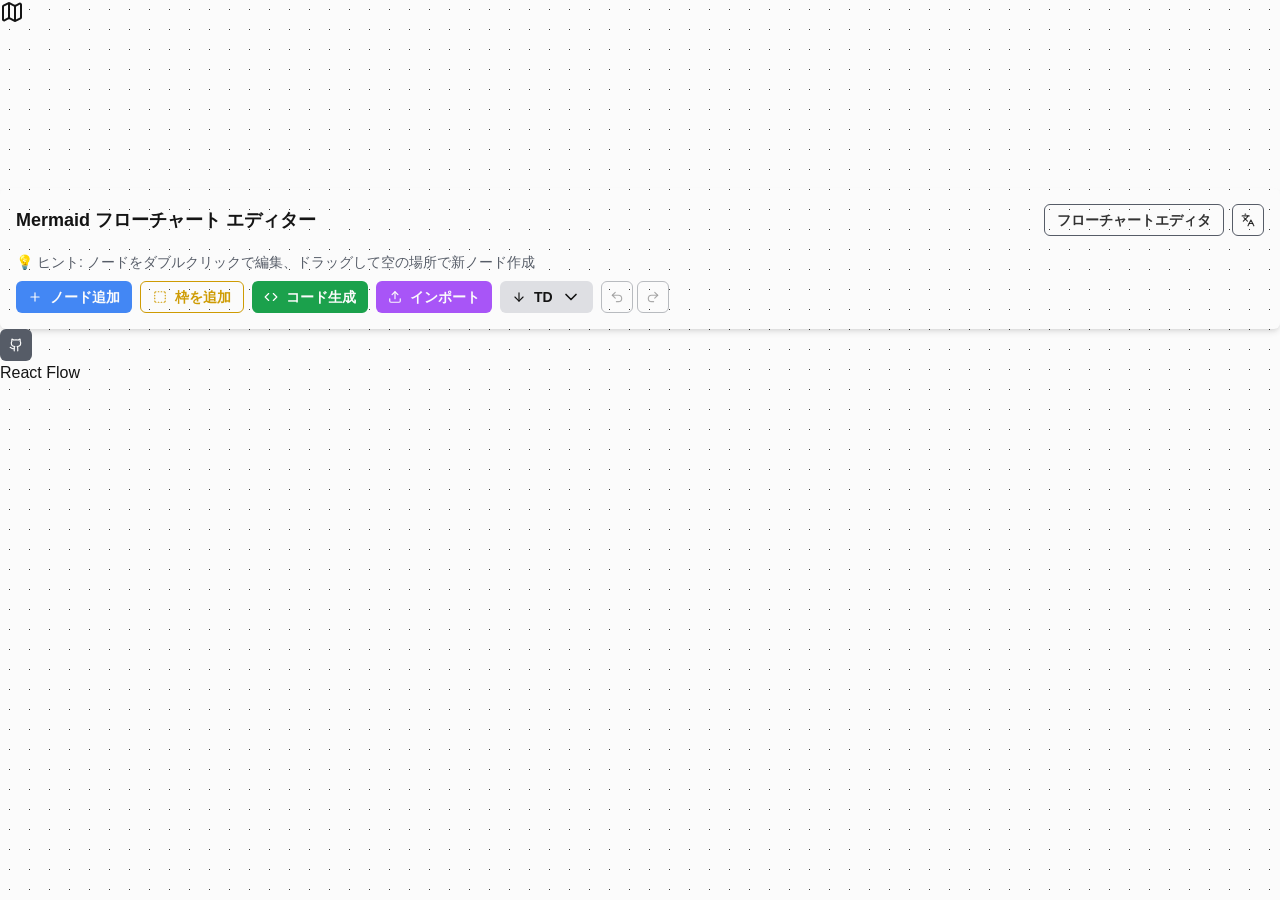
==== commit f46aec87: "Lorelei の Web 版のデモを v0.1.6 に作り直す (画面の言語: 日本語・English・简体中文・한국어)" ====
--- a/docs/lorelei-web/index.html
+++ b/docs/lorelei-web/index.html
@@ -1,2 +1,2 @@
-<!DOCTYPE html><html lang="ja"><head><meta charSet="utf-8"/><meta name="viewport" content="width=device-width, initial-scale=1"/><link rel="stylesheet" href="/lorelei-web/_next/static/css/ed27d6d3b3b70bfa.css" crossorigin="" data-precedence="next"/><link rel="preload" as="script" fetchPriority="low" href="/lorelei-web/_next/static/chunks/webpack-bbaf20ae70d28b64.js" crossorigin=""/><script src="/lorelei-web/_next/static/chunks/f503c30e-6ce27e65ad5abefc.js" async="" crossorigin=""></script><script src="/lorelei-web/_next/static/chunks/7421-b066a49c02a1e318.js" async="" crossorigin=""></script><script src="/lorelei-web/_next/static/chunks/main-app-b5617a610fbdaf99.js" async="" crossorigin=""></script><script src="/lorelei-web/_next/static/chunks/46ed8440-9178c82fb323edc6.js" async=""></script><script src="/lorelei-web/_next/static/chunks/cd06ebac-228d21f794478a6e.js" async=""></script><script src="/lorelei-web/_next/static/chunks/7536c6a7-8b39a2e65ad63e0c.js" async=""></script><script src="/lorelei-web/_next/static/chunks/6762-75115c839f8d77eb.js" async=""></script><script src="/lorelei-web/_next/static/chunks/7321-e0e5054970972556.js" async=""></script><script src="/lorelei-web/_next/static/chunks/3883-81944f00f3440ece.js" async=""></script><script src="/lorelei-web/_next/static/chunks/1383-05249b7543eaef59.js" async=""></script><script src="/lorelei-web/_next/static/chunks/app/page-0dc48f1aebfdaa29.js" async=""></script><script src="/lorelei-web/_next/static/chunks/3744-43a00e24f3fc8d13.js" async=""></script><script src="/lorelei-web/_next/static/chunks/app/not-found-94c58599b6ec69fd.js" async=""></script><script src="/lorelei-web/_next/static/chunks/app/layout-da5de0c114e2ce82.js" async=""></script><title>Lorelei Mermaid エディター (Web 版)</title><meta name="description" content="Mermaidフローチャートを作成・編集するためのWebベースのツール"/><link rel="icon" href="/lorelei-web/favicon.ico" type="image/x-icon" sizes="16x16"/><script src="/lorelei-web/_next/static/chunks/polyfills-c67a75d1b6f99dc8.js" crossorigin="" noModule=""></script></head><body class="__className_ea0595"><style data-emotion="css-global 1dokfuo">:host,:root,[data-mode]{--ui-blurs-sm:4px;--ui-blurs-md:8px;--ui-blurs-lg:12px;--ui-blurs-xl:16px;--ui-blurs-2xl:24px;--ui-colors-black:#141414;--ui-colors-white:#fbfbfb;--ui-colors-border:#dcdcde;--ui-colors-current:currentColor;--ui-colors-focus:#0070F0;--ui-colors-blackAlpha-50:rgba(0, 0, 0, 0.04);--ui-colors-blackAlpha-100:rgba(0, 0, 0, 0.06);--ui-colors-blackAlpha-200:rgba(0, 0, 0, 0.08);--ui-colors-blackAlpha-300:rgba(0, 0, 0, 0.16);--ui-colors-blackAlpha-400:rgba(0, 0, 0, 0.24);--ui-colors-blackAlpha-500:rgba(0, 0, 0, 0.36);--ui-colors-blackAlpha-600:rgba(0, 0, 0, 0.48);--ui-colors-blackAlpha-700:rgba(0, 0, 0, 0.64);--ui-colors-blackAlpha-800:rgba(0, 0, 0, 0.80);--ui-colors-blackAlpha-900:rgba(0, 0, 0, 0.92);--ui-colors-blackAlpha-950:rgba(0, 0, 0, 0.96);--ui-colors-whiteAlpha-50:rgba(255, 255, 255, 0.04);--ui-colors-whiteAlpha-100:rgba(255, 255, 255, 0.06);--ui-colors-whiteAlpha-200:rgba(255, 255, 255, 0.08);--ui-colors-whiteAlpha-300:rgba(255, 255, 255, 0.16);--ui-colors-whiteAlpha-400:rgba(255, 255, 255, 0.24);--ui-colors-whiteAlpha-500:rgba(255, 255, 255, 0.36);--ui-colors-whiteAlpha-600:rgba(255, 255, 255, 0.48);--ui-colors-whiteAlpha-700:rgba(255, 255, 255, 0.64);--ui-colors-whiteAlpha-800:rgba(255, 255, 255, 0.80);--ui-colors-whiteAlpha-900:rgba(255, 255, 255, 0.92);--ui-colors-whiteAlpha-950:rgba(255, 255, 255, 0.96);--ui-colors-amber-50:#fdf0d8;--ui-colors-amber-100:#fde8c4;--ui-colors-amber-200:#fbd593;--ui-colors-amber-300:#f9c367;--ui-colors-amber-400:#f7b23b;--ui-colors-amber-500:#f59f0a;--ui-colors-amber-600:#ce8509;--ui-colors-amber-700:#a26907;--ui-colors-amber-800:#764c05;--ui-colors-amber-900:#4e3303;--ui-colors-amber-950:#362302;--ui-colors-blue-50:#e2edfd;--ui-colors-blue-100:#cfe0fc;--ui-colors-blue-200:#adcbfa;--ui-colors-blue-300:#8bb5f8;--ui-colors-blue-400:#659cf6;--ui-colors-blue-500:#4387f4;--ui-colors-blue-600:#186bf2;--ui-colors-blue-700:#0c59d4;--ui-colors-blue-800:#0a47a9;--ui-colors-blue-900:#07357d;--ui-colors-blue-950:#062c6a;--ui-colors-cyan-50:#cef6fd;--ui-colors-cyan-100:#b0f1fd;--ui-colors-cyan-200:#7ee8fb;--ui-colors-cyan-300:#4de0f9;--ui-colors-cyan-400:#16d6f8;--ui-colors-cyan-500:#07b6d5;--ui-colors-cyan-600:#0590a8;--ui-colors-cyan-700:#046e81;--ui-colors-cyan-800:#034854;--ui-colors-cyan-900:#012228;--ui-colors-cyan-950:#011114;--ui-colors-emerald-50:#d0fbed;--ui-colors-emerald-100:#b4f8e2;--ui-colors-emerald-200:#80f4cd;--ui-colors-emerald-300:#4defb9;--ui-colors-emerald-400:#19eba5;--ui-colors-emerald-500:#10b77f;--ui-colors-emerald-600:#0d9165;--ui-colors-emerald-700:#096748;--ui-colors-emerald-800:#06422e;--ui-colors-emerald-900:#021710;--ui-colors-emerald-950:#000503;--ui-colors-flashy-50:#fdedf5;--ui-colors-flashy-100:#fbdaeb;--ui-colors-flashy-200:#f7b5d6;--ui-colors-flashy-300:#f390c2;--ui-colors-flashy-400:#ef6bad;--ui-colors-flashy-500:#ec4699;--ui-colors-flashy-600:#e82185;--ui-colors-flashy-700:#c6156e;--ui-colors-flashy-800:#a21159;--ui-colors-flashy-900:#780d42;--ui-colors-flashy-950:#660b38;--ui-colors-fuchsia-50:#f9e3fd;--ui-colors-fuchsia-100:#f5d0fb;--ui-colors-fuchsia-200:#eeaff8;--ui-colors-fuchsia-300:#e78af5;--ui-colors-fuchsia-400:#e069f2;--ui-colors-fuchsia-500:#d948ef;--ui-colors-fuchsia-600:#d01eeb;--ui-colors-fuchsia-700:#b112ca;--ui-colors-fuchsia-800:#900ea4;--ui-colors-fuchsia-900:#6b0b7a;--ui-colors-fuchsia-950:#5b0967;--ui-colors-gray-50:#dedfe3;--ui-colors-gray-100:#d3d5da;--ui-colors-gray-200:#b7bbc3;--ui-colors-gray-300:#9ea3ae;--ui-colors-gray-400:#828997;--ui-colors-gray-500:#6b7280;--ui-colors-gray-600:#565c67;--ui-colors-gray-700:#434851;--ui-colors-gray-800:#2e3138;--ui-colors-gray-900:#1c1e21;--ui-colors-gray-950:#101113;--ui-colors-green-50:#cff7de;--ui-colors-green-100:#b5f2cb;--ui-colors-green-200:#85eaaa;--ui-colors-green-300:#51e186;--ui-colors-green-400:#23d163;--ui-colors-green-500:#1ba14c;--ui-colors-green-600:#16833e;--ui-colors-green-700:#126932;--ui-colors-green-800:#0d4e25;--ui-colors-green-900:#083017;--ui-colors-green-950:#062311;--ui-colors-indigo-50:#e8e8fd;--ui-colors-indigo-100:#d9dafc;--ui-colors-indigo-200:#bdbef9;--ui-colors-indigo-300:#9c9ef6;--ui-colors-indigo-400:#8082f4;--ui-colors-indigo-500:#6467f2;--ui-colors-indigo-600:#3a3dee;--ui-colors-indigo-700:#1417e6;--ui-colors-indigo-800:#1114c0;--ui-colors-indigo-900:#0d0f96;--ui-colors-indigo-950:#0b0d83;--ui-colors-lime-50:#e7facc;--ui-colors-lime-100:#ddf7b5;--ui-colors-lime-200:#c7f287;--ui-colors-lime-300:#b2ee59;--ui-colors-lime-400:#9de92b;--ui-colors-lime-500:#82cb15;--ui-colors-lime-600:#6ba611;--ui-colors-lime-700:#507d0d;--ui-colors-lime-800:#385809;--ui-colors-lime-900:#1e2e05;--ui-colors-lime-950:#121c03;--ui-colors-neutral-50:#dedede;--ui-colors-neutral-100:#d4d4d4;--ui-colors-neutral-200:#bababa;--ui-colors-neutral-300:#a3a3a3;--ui-colors-neutral-400:#8a8a8a;--ui-colors-neutral-500:#737373;--ui-colors-neutral-600:#5c5c5c;--ui-colors-neutral-700:#474747;--ui-colors-neutral-800:#303030;--ui-colors-neutral-900:#1c1c1c;--ui-colors-neutral-950:#0f0f0f;--ui-colors-orange-50:#fef0e6;--ui-colors-orange-100:#fee4d2;--ui-colors-orange-200:#fdc7a1;--ui-colors-orange-300:#fbac74;--ui-colors-orange-400:#fa9247;--ui-colors-orange-500:#f97415;--ui-colors-orange-600:#e06106;--ui-colors-orange-700:#b34d05;--ui-colors-orange-800:#863a03;--ui-colors-orange-900:#5e2902;--ui-colors-orange-950:#461e02;--ui-colors-pink-50:#fde8ed;--ui-colors-pink-100:#fcd9e3;--ui-colors-pink-200:#f9b9ca;--ui-colors-pink-300:#f693ad;--ui-colors-pink-400:#f37295;--ui-colors-pink-500:#f0517c;--ui-colors-pink-600:#ec275c;--ui-colors-pink-700:#d81347;--ui-colors-pink-800:#ae0f39;--ui-colors-pink-900:#880c2d;--ui-colors-pink-950:#710a25;--ui-colors-purple-50:#f0e2fe;--ui-colors-purple-100:#e9d3fd;--ui-colors-purple-200:#d7b1fb;--ui-colors-purple-300:#c994fa;--ui-colors-purple-400:#b772f8;--ui-colors-purple-500:#a855f7;--ui-colors-purple-600:#9229f5;--ui-colors-purple-700:#7e0bea;--ui-colors-purple-800:#6609be;--ui-colors-purple-900:#510797;--ui-colors-purple-950:#44067f;--ui-colors-red-50:#fdeae8;--ui-colors-red-100:#fbd9d5;--ui-colors-red-200:#f6b2ac;--ui-colors-red-300:#f28c82;--ui-colors-red-400:#ee6a5d;--ui-colors-red-500:#ea4334;--ui-colors-red-600:#de2817;--ui-colors-red-700:#b42013;--ui-colors-red-800:#8a190f;--ui-colors-red-900:#66120b;--ui-colors-red-950:#530f09;--ui-colors-rose-50:#feecef;--ui-colors-rose-100:#fdd8de;--ui-colors-rose-200:#fbb2be;--ui-colors-rose-300:#f88b9d;--ui-colors-rose-400:#f6657d;--ui-colors-rose-500:#f43e5c;--ui-colors-rose-600:#f2183c;--ui-colors-rose-700:#cf0c2d;--ui-colors-rose-800:#a40a23;--ui-colors-rose-900:#7d071b;--ui-colors-rose-950:#650616;--ui-colors-sky-50:#ddf3fd;--ui-colors-sky-100:#c5eafc;--ui-colors-sky-200:#95d9f9;--ui-colors-sky-300:#65c8f6;--ui-colors-sky-400:#35b7f3;--ui-colors-sky-500:#0da2e7;--ui-colors-sky-600:#0b87c1;--ui-colors-sky-700:#096995;--ui-colors-sky-800:#064e6f;--ui-colors-sky-900:#042f43;--ui-colors-sky-950:#032230;--ui-colors-teal-50:#cdf9f4;--ui-colors-teal-100:#b1f6ee;--ui-colors-teal-200:#7ef1e3;--ui-colors-teal-300:#51ecda;--ui-colors-teal-400:#1ee6cf;--ui-colors-teal-500:#14b8a5;--ui-colors-teal-600:#108e80;--ui-colors-teal-700:#0c6a5f;--ui-colors-teal-800:#07403a;--ui-colors-teal-900:#031c19;--ui-colors-teal-950:#010504;--ui-colors-transparent:transparent;--ui-colors-violet-50:#eee7fe;--ui-colors-violet-100:#e3d8fd;--ui-colors-violet-200:#cbb6fb;--ui-colors-violet-300:#b699fa;--ui-colors-violet-400:#a17cf8;--ui-colors-violet-500:#895af6;--ui-colors-violet-600:#6d34f4;--ui-colors-violet-700:#500ced;--ui-colors-violet-800:#410ac2;--ui-colors-violet-900:#34089b;--ui-colors-violet-950:#2e0788;--ui-colors-yellow-50:#fef4d7;--ui-colors-yellow-100:#feefc3;--ui-colors-yellow-200:#fde290;--ui-colors-yellow-300:#fdd663;--ui-colors-yellow-400:#fcc931;--ui-colors-yellow-500:#fbbd04;--ui-colors-yellow-600:#ce9b03;--ui-colors-yellow-700:#a67d03;--ui-colors-yellow-800:#795b02;--ui-colors-yellow-900:#503d01;--ui-colors-yellow-950:#372a01;--ui-fonts-body:-apple-system,BlinkMacSystemFont,"Segoe UI","Helvetica Neue","游ゴシック体",YuGothic,"YuGothic M","Hiragino Kaku Gothic ProN",Meiryo,sans-serif,"Apple Color Emoji","Segoe UI Emoji","Segoe UI Symbol";--ui-fonts-heading:-apple-system,BlinkMacSystemFont,"Segoe UI","Helvetica Neue","游ゴシック体",YuGothic,"YuGothic M","Hiragino Kaku Gothic ProN",Meiryo,sans-serif,"Apple Color Emoji","Segoe UI Emoji","Segoe UI Symbol";--ui-fonts-mono:SFMono-Regular,Menlo,Monaco,Consolas,"Liberation Mono","Courier New",monospace;--ui-fontSizes-2xs:0.625rem;--ui-fontSizes-xs:0.75rem;--ui-fontSizes-sm:0.875rem;--ui-fontSizes-md:1rem;--ui-fontSizes-lg:1.125rem;--ui-fontSizes-xl:1.25rem;--ui-fontSizes-2xl:1.5rem;--ui-fontSizes-3xl:1.875rem;--ui-fontSizes-4xl:2rem;--ui-fontSizes-5xl:2.25rem;--ui-fontSizes-6xl:3rem;--ui-fontSizes-7xl:3.75rem;--ui-fontSizes-8xl:4.5rem;--ui-fontSizes-9xl:6rem;--ui-fontWeights-hairline:100;--ui-fontWeights-thin:200;--ui-fontWeights-light:300;--ui-fontWeights-normal:400;--ui-fontWeights-medium:500;--ui-fontWeights-semibold:600;--ui-fontWeights-bold:700;--ui-fontWeights-extrabold:800;--ui-fontWeights-black:900;--ui-letterSpacings-tighter:-0.05em;--ui-letterSpacings-tight:-0.025em;--ui-letterSpacings-normal:0;--ui-letterSpacings-wide:0.025em;--ui-letterSpacings-wider:0.05em;--ui-letterSpacings-widest:0.1em;--ui-lineHeights-3:.75rem;--ui-lineHeights-4:1rem;--ui-lineHeights-5:1.25rem;--ui-lineHeights-6:1.5rem;--ui-lineHeights-7:1.75rem;--ui-lineHeights-8:2rem;--ui-lineHeights-9:2.25rem;--ui-lineHeights-10:2.5rem;--ui-lineHeights-base:1.5;--ui-lineHeights-normal:normal;--ui-lineHeights-shorter:1.25;--ui-lineHeights-short:1.375;--ui-lineHeights-tall:1.625;--ui-lineHeights-taller:2;--ui-lineHeights-none:1;--ui-radii-base:0.25rem;--ui-radii-sm:0.125rem;--ui-radii-md:0.375rem;--ui-radii-lg:0.5rem;--ui-radii-xl:0.75rem;--ui-radii-2xl:1rem;--ui-radii-3xl:1.5rem;--ui-radii-full:9999px;--ui-radii-none:0;--ui-shadows-base:0 1px 3px 0 rgba(0, 0, 0, 0.1),0 1px 2px 0 rgba(0, 0, 0, 0.06);--ui-shadows-xs:0 0 0 1px rgba(0, 0, 0, 0.05);--ui-shadows-sm:0 1px 2px 0 rgba(0, 0, 0, 0.05);--ui-shadows-md:0 4px 6px -1px rgba(0, 0, 0, 0.1),0 2px 4px -1px rgba(0, 0, 0, 0.06);--ui-shadows-lg:0 10px 15px -3px rgba(0, 0, 0, 0.1),0 4px 6px -2px rgba(0, 0, 0, 0.05);--ui-shadows-xl:0 20px 25px -5px rgba(0, 0, 0, 0.1),0 10px 10px -5px rgba(0, 0, 0, 0.04);--ui-shadows-2xl:0 25px 50px -12px rgba(0, 0, 0, 0.25);--ui-shadows-3xl:0 25px 50px -12px rgba(0, 0, 0, 0.25),0 -25px 50px -12px rgba(0, 0, 0, 0.25);--ui-shadows-dark-lg:0px 0px 0px 1px rgba(0, 0, 0, 0.1),0px 5px 10px rgba(0, 0, 0, 0.2),0px 15px 40px rgba(0, 0, 0, 0.4);--ui-shadows-dark-md:0px 0px 0px 1px rgba(0, 0, 0, 0.1),0px 5px 10px rgba(0, 0, 0, 0.2);--ui-shadows-dark-sm:0px 0px 0px 1px rgba(0, 0, 0, 0.1),0px 1px 2px rgba(0, 0, 0, 0.2);--ui-shadows-inline:inset 0 0 0 3px rgb(0, 112, 240);--ui-shadows-inner:inset 0 2px 4px 0 rgba(0,0,0,0.06);--ui-shadows-none:none;--ui-shadows-outline:0 0 0 3px rgb(0, 112, 240);--ui-sizes-1:0.25rem;--ui-sizes-2:0.5rem;--ui-sizes-3:0.75rem;--ui-sizes-4:1rem;--ui-sizes-5:1.25rem;--ui-sizes-6:1.5rem;--ui-sizes-7:1.75rem;--ui-sizes-8:2rem;--ui-sizes-9:2.25rem;--ui-sizes-10:2.5rem;--ui-sizes-11:2.75rem;--ui-sizes-12:3rem;--ui-sizes-13:3.25rem;--ui-sizes-14:3.5rem;--ui-sizes-15:3.75rem;--ui-sizes-16:4rem;--ui-sizes-20:5rem;--ui-sizes-24:6rem;--ui-sizes-28:7rem;--ui-sizes-32:8rem;--ui-sizes-36:9rem;--ui-sizes-40:10rem;--ui-sizes-44:11rem;--ui-sizes-48:12rem;--ui-sizes-52:13rem;--ui-sizes-56:14rem;--ui-sizes-60:15rem;--ui-sizes-64:16rem;--ui-sizes-68:17rem;--ui-sizes-72:18rem;--ui-sizes-76:19rem;--ui-sizes-80:20rem;--ui-sizes-84:21rem;--ui-sizes-88:22rem;--ui-sizes-92:23rem;--ui-sizes-96:24rem;--ui-sizes-0-5:0.125rem;--ui-sizes-1-5:0.375rem;--ui-sizes-2-5:0.625rem;--ui-sizes-3-5:0.875rem;--ui-sizes-4-5:1.125rem;--ui-sizes-5-5:1.375rem;--ui-sizes-6-5:1.625rem;--ui-sizes-7-5:1.875rem;--ui-sizes-px:1px;--ui-sizes-full:100%;--ui-sizes-max:max-content;--ui-sizes-min:min-content;--ui-sizes-9xs:1rem;--ui-sizes-8xs:1.5rem;--ui-sizes-7xs:2rem;--ui-sizes-6xs:3rem;--ui-sizes-5xs:4.5rem;--ui-sizes-4xs:6rem;--ui-sizes-3xs:7.5rem;--ui-sizes-2xs:10rem;--ui-sizes-xs:15rem;--ui-sizes-sm:20rem;--ui-sizes-md:24rem;--ui-sizes-lg:28rem;--ui-sizes-xl:32rem;--ui-sizes-2xl:36rem;--ui-sizes-3xl:42rem;--ui-sizes-4xl:48rem;--ui-sizes-5xl:56rem;--ui-sizes-6xl:64rem;--ui-sizes-7xl:72rem;--ui-sizes-8xl:80rem;--ui-sizes-9xl:90rem;--ui-spaces-1:0.25rem;--ui-spaces-2:0.5rem;--ui-spaces-3:0.75rem;--ui-spaces-4:1rem;--ui-spaces-5:1.25rem;--ui-spaces-6:1.5rem;--ui-spaces-7:1.75rem;--ui-spaces-8:2rem;--ui-spaces-9:2.25rem;--ui-spaces-10:2.5rem;--ui-spaces-11:2.75rem;--ui-spaces-12:3rem;--ui-spaces-13:3.25rem;--ui-spaces-14:3.5rem;--ui-spaces-15:3.75rem;--ui-spaces-16:4rem;--ui-spaces-20:5rem;--ui-spaces-24:6rem;--ui-spaces-28:7rem;--ui-spaces-32:8rem;--ui-spaces-36:9rem;--ui-spaces-40:10rem;--ui-spaces-44:11rem;--ui-spaces-48:12rem;--ui-spaces-52:13rem;--ui-spaces-56:14rem;--ui-spaces-60:15rem;--ui-spaces-64:16rem;--ui-spaces-68:17rem;--ui-spaces-72:18rem;--ui-spaces-76:19rem;--ui-spaces-80:20rem;--ui-spaces-84:21rem;--ui-spaces-88:22rem;--ui-spaces-92:23rem;--ui-spaces-96:24rem;--ui-spaces-0-5:0.125rem;--ui-spaces-1-5:0.375rem;--ui-spaces-2-5:0.625rem;--ui-spaces-3-5:0.875rem;--ui-spaces-4-5:1.125rem;--ui-spaces-5-5:1.375rem;--ui-spaces-6-5:1.625rem;--ui-spaces-7-5:1.875rem;--ui-spaces-px:1px;--ui-zIndices-yamcha:1;--ui-zIndices-kurillin:9;--ui-zIndices-nappa:99;--ui-zIndices-guldo:100;--ui-zIndices-jeice:110;--ui-zIndices-burter:120;--ui-zIndices-recoome:130;--ui-zIndices-ginyu:140;--ui-zIndices-dodoria:150;--ui-zIndices-zarbon:160;--ui-zIndices-freeza:9996;--ui-zIndices-vegeta:9997;--ui-zIndices-sonGoku:9998;--ui-zIndices-beerus:9999;--ui-transitions-duration-ultra-fast:50ms;--ui-transitions-duration-faster:100ms;--ui-transitions-duration-fast:150ms;--ui-transitions-duration-normal:200ms;--ui-transitions-duration-slow:300ms;--ui-transitions-duration-slower:400ms;--ui-transitions-duration-ultra-slow:500ms;--ui-transitions-easing-ease-in:cubic-bezier(0.4, 0, 1, 1);--ui-transitions-easing-ease-in-out:cubic-bezier(0.4, 0, 0.2, 1);--ui-transitions-easing-ease-out:cubic-bezier(0, 0, 0.2, 1);--ui-transitions-property-background:background-color,background-image,background-position;--ui-transitions-property-colors:background-color,border-color,color,fill,stroke;--ui-transitions-property-common:background-color,border-color,color,fill,stroke,opacity,box-shadow,transform;--ui-transitions-property-dimensions:width,height;--ui-transitions-property-position:left,right,top,bottom;--ui-colors-danger:var(--ui-colors-red-500);--ui-colors-info:var(--ui-colors-blue-500);--ui-colors-link:var(--ui-colors-blue-500);--ui-colors-muted:#656565;--ui-colors-primary:var(--ui-colors-blue-500);--ui-colors-secondary:var(--ui-colors-violet-500);--ui-colors-success:var(--ui-colors-green-500);--ui-colors-warning:var(--ui-colors-orange-500);--ui-spaces-xs:var(--ui-spaces-1);--ui-spaces-sm:var(--ui-spaces-2);--ui-spaces-md:var(--ui-spaces-4);--ui-spaces-normal:var(--ui-spaces-6);--ui-spaces-lg:var(--ui-spaces-8);--ui-spaces-xl:var(--ui-spaces-12);--ui-spaces-2xl:var(--ui-spaces-16);--ui-spaces-3xl:var(--ui-spaces-24);--ui-spaces-4xl:var(--ui-spaces-32);--ui-colors-danger-50:var(--ui-colors-red-50);--ui-colors-danger-100:var(--ui-colors-red-100);--ui-colors-danger-200:var(--ui-colors-red-200);--ui-colors-danger-300:var(--ui-colors-red-300);--ui-colors-danger-400:var(--ui-colors-red-400);--ui-colors-danger-500:var(--ui-colors-red-500);--ui-colors-danger-600:var(--ui-colors-red-600);--ui-colors-danger-700:var(--ui-colors-red-700);--ui-colors-danger-800:var(--ui-colors-red-800);--ui-colors-danger-900:var(--ui-colors-red-900);--ui-colors-danger-950:var(--ui-colors-red-950);--ui-colors-info-50:var(--ui-colors-blue-50);--ui-colors-info-100:var(--ui-colors-blue-100);--ui-colors-info-200:var(--ui-colors-blue-200);--ui-colors-info-300:var(--ui-colors-blue-300);--ui-colors-info-400:var(--ui-colors-blue-400);--ui-colors-info-500:var(--ui-colors-blue-500);--ui-colors-info-600:var(--ui-colors-blue-600);--ui-colors-info-700:var(--ui-colors-blue-700);--ui-colors-info-800:var(--ui-colors-blue-800);--ui-colors-info-900:var(--ui-colors-blue-900);--ui-colors-info-950:var(--ui-colors-blue-950);--ui-colors-link-50:var(--ui-colors-blue-50);--ui-colors-link-100:var(--ui-colors-blue-100);--ui-colors-link-200:var(--ui-colors-blue-200);--ui-colors-link-300:var(--ui-colors-blue-300);--ui-colors-link-400:var(--ui-colors-blue-400);--ui-colors-link-500:var(--ui-colors-blue-500);--ui-colors-link-600:var(--ui-colors-blue-600);--ui-colors-link-700:var(--ui-colors-blue-700);--ui-colors-link-800:var(--ui-colors-blue-800);--ui-colors-link-900:var(--ui-colors-blue-900);--ui-colors-link-950:var(--ui-colors-blue-950);--ui-colors-primary-50:var(--ui-colors-blue-50);--ui-colors-primary-100:var(--ui-colors-blue-100);--ui-colors-primary-200:var(--ui-colors-blue-200);--ui-colors-primary-300:var(--ui-colors-blue-300);--ui-colors-primary-400:var(--ui-colors-blue-400);--ui-colors-primary-500:var(--ui-colors-blue-500);--ui-colors-primary-600:var(--ui-colors-blue-600);--ui-colors-primary-700:var(--ui-colors-blue-700);--ui-colors-primary-800:var(--ui-colors-blue-800);--ui-colors-primary-900:var(--ui-colors-blue-900);--ui-colors-primary-950:var(--ui-colors-blue-950);--ui-colors-secondary-50:var(--ui-colors-violet-50);--ui-colors-secondary-100:var(--ui-colors-violet-100);--ui-colors-secondary-200:var(--ui-colors-violet-200);--ui-colors-secondary-300:var(--ui-colors-violet-300);--ui-colors-secondary-400:var(--ui-colors-violet-400);--ui-colors-secondary-500:var(--ui-colors-violet-500);--ui-colors-secondary-600:var(--ui-colors-violet-600);--ui-colors-secondary-700:var(--ui-colors-violet-700);--ui-colors-secondary-800:var(--ui-colors-violet-800);--ui-colors-secondary-900:var(--ui-colors-violet-900);--ui-colors-secondary-950:var(--ui-colors-violet-950);--ui-colors-success-50:var(--ui-colors-green-50);--ui-colors-success-100:var(--ui-colors-green-100);--ui-colors-success-200:var(--ui-colors-green-200);--ui-colors-success-300:var(--ui-colors-green-300);--ui-colors-success-400:var(--ui-colors-green-400);--ui-colors-success-500:var(--ui-colors-green-500);--ui-colors-success-600:var(--ui-colors-green-600);--ui-colors-success-700:var(--ui-colors-green-700);--ui-colors-success-800:var(--ui-colors-green-800);--ui-colors-success-900:var(--ui-colors-green-900);--ui-colors-success-950:var(--ui-colors-green-950);--ui-colors-warning-50:var(--ui-colors-orange-50);--ui-colors-warning-100:var(--ui-colors-orange-100);--ui-colors-warning-200:var(--ui-colors-orange-200);--ui-colors-warning-300:var(--ui-colors-orange-300);--ui-colors-warning-400:var(--ui-colors-orange-400);--ui-colors-warning-500:var(--ui-colors-orange-500);--ui-colors-warning-600:var(--ui-colors-orange-600);--ui-colors-warning-700:var(--ui-colors-orange-700);--ui-colors-warning-800:var(--ui-colors-orange-800);--ui-colors-warning-900:var(--ui-colors-orange-900);--ui-colors-warning-950:var(--ui-colors-orange-950);}.ui-dark :host:not([data-mode]),.ui-dark :root:not([data-mode]),.ui-dark [data-mode]:not([data-mode]),[data-mode=dark] :host:not([data-mode]),[data-mode=dark] :root:not([data-mode]),[data-mode=dark] [data-mode]:not([data-mode]),:host[data-mode=dark],:root[data-mode=dark],[data-mode][data-mode=dark]{--ui-colors-border:#434248;--ui-colors-muted:#b3b3b3;}</style><style data-emotion="css-global 6h5nvd">*{box-sizing:border-box;}::-webkit-file-upload-button{font:inherit;-webkit-appearance:button;}::-webkit-search-cancel-button{-webkit-appearance:none;}::before,::after{box-sizing:inherit;}[contenteditable]{outline:none;}[hidden]{display:none!important;}[type='checkbox']{-webkit-appearance:checkbox;-moz-appearance:checkbox;-ms-appearance:checkbox;appearance:checkbox;-webkit-appearance:checkbox;}[type='number']::-webkit-inner-spin-button,[type='number']::-webkit-outer-spin-button{display:none;}[type='radio']{-webkit-appearance:radio;-moz-appearance:radio;-ms-appearance:radio;appearance:radio;-webkit-appearance:radio;}[type='search']{outline-offset:-2px;}[type='search']::-webkit-search-decoration{-webkit-appearance:none;}[type='time']::-webkit-calendar-picker-indicator{display:none;}a{background-color:var(--ui-colors-transparent);color:inherit;-webkit-text-decoration:none;text-decoration:none;}abbr[title]{border-bottom:none;-webkit-text-decoration:underline dotted;text-decoration:underline dotted;}address{font-style:inherit;}b,strong{font-weight:bolder;}body{margin:0px;}button,[type='button'],[type='reset'],[type='submit']{-webkit-appearance:none;-moz-appearance:none;-ms-appearance:none;appearance:none;cursor:pointer;-webkit-appearance:none;}button,input{overflow:visible;}button,input,optgroup,select,textarea{-webkit-appearance:none;-moz-appearance:none;-ms-appearance:none;appearance:none;background:var(--ui-colors-transparent);border:0px;border-radius:0px;color:inherit;font:inherit;margin:0px;outline:0;padding:0px;text-align:inherit;vertical-align:middle;-webkit-appearance:none;}button,select{text-transform:none;}button::-moz-focus-inner,[type='button']::-moz-focus-inner,[type='reset']::-moz-focus-inner,[type='submit']::-moz-focus-inner{border-style:none;padding:0px;}button:-moz-focusring,[type='button']:-moz-focusring,[type='reset']:-moz-focusring,[type='submit']:-moz-focusring{outline:1px dotted ButtonText;}button[disabled],[type='button'][disabled],[type='reset'][disabled],[type='submit'][disabled]{cursor:default;}caption{text-align:left;}code,kbd,samp{font-family:monospace,monospace;font-size:inherit;}dd{margin-left:0px;}details{display:block;}dt{font-weight:inherit;}embed,object,iframe{border:0px;vertical-align:bottom;}fieldset{margin:0px;min-width:0%;padding:0px;}h1,h2,h3,h4,h5,h6{font-size:inherit;font-weight:inherit;line-height:inherit;margin:0px;}hr{border:0px;border-top:1px solid;box-sizing:content-box;clear:both;color:inherit;height:0%;margin:0px;overflow:visible;}html{line-height:1.15;-webkit-tap-highlight-color:transparent;-webkit-text-size-adjust:100%;}img{border-style:none;vertical-align:bottom;}label[for]{cursor:pointer;}cite{font-style:inherit;}legend{color:inherit;display:table;max-width:100%;padding:0px;white-space:normal;}main{display:block;}option{padding:0px;}p,table,blockquote,address,pre,iframe,form,figure,dl{margin:0px;}pre{font-family:monospace,monospace;font-size:inherit;}progress{vertical-align:baseline;}select::-ms-expand{display:none;}small{font-size:80%;}sub{bottom:-0.25em;}sub,sup{font-size:75%;line-height:0;position:relative;vertical-align:baseline;}summary{display:-webkit-box;display:-webkit-list-item;display:-ms-list-itembox;display:list-item;}sup{top:-0.5em;}table{border-collapse:collapse;border-spacing:0;}td,th{padding:0px;vertical-align:top;}template{display:none;}textarea{overflow:auto;}th{font-weight:var(--ui-fontWeights-bold);text-align:left;}ul,ol{list-style:none;margin:0px;padding:0px;}</style><style data-emotion="css-global qg4v35">*,*::before,*::after{border-color:var(--ui-colors-border);border-style:solid;border-width:0px;word-wrap:break-word;}*::-webkit-input-placeholder{color:var(--ui-colors-blackAlpha-600);}*::-moz-placeholder{color:var(--ui-colors-blackAlpha-600);}*:-ms-input-placeholder{color:var(--ui-colors-blackAlpha-600);}*::placeholder,*[data-placeholder]{color:var(--ui-colors-blackAlpha-600);}body{background:var(--ui-colors-white);color:var(--ui-colors-black);font-family:var(--ui-fonts-body);line-height:var(--ui-lineHeights-base);overflow-x:hidden;transition-duration:var(--ui-transitions-duration-normal);transition-property:background-color;}.ui-dark body:not([data-mode]),[data-mode=dark] body:not([data-mode]),body[data-mode=dark]{background:var(--ui-colors-black);color:var(--ui-colors-white);}.ui-dark :not([data-mode]) *::-webkit-input-placeholder{color:var(--ui-colors-whiteAlpha-400);}.ui-dark :not([data-mode]) *::-moz-placeholder{color:var(--ui-colors-whiteAlpha-400);}.ui-dark :not([data-mode]) *:-ms-input-placeholder{color:var(--ui-colors-whiteAlpha-400);}[data-mode=dark] :not([data-mode]) *::-webkit-input-placeholder{color:var(--ui-colors-whiteAlpha-400);}[data-mode=dark] :not([data-mode]) *::-moz-placeholder{color:var(--ui-colors-whiteAlpha-400);}[data-mode=dark] :not([data-mode]) *:-ms-input-placeholder{color:var(--ui-colors-whiteAlpha-400);}[data-mode=dark] *::-webkit-input-placeholder{color:var(--ui-colors-whiteAlpha-400);}[data-mode=dark] *::-moz-placeholder{color:var(--ui-colors-whiteAlpha-400);}[data-mode=dark] *:-ms-input-placeholder{color:var(--ui-colors-whiteAlpha-400);}.ui-dark :not([data-mode]) *::placeholder,[data-mode=dark] :not([data-mode]) *::placeholder,[data-mode=dark] *::placeholder,.ui-dark :not([data-mode]) *[data-placeholder],[data-mode=dark] :not([data-mode]) *[data-placeholder],[data-mode=dark] *[data-placeholder]{color:var(--ui-colors-whiteAlpha-400);}</style><style data-emotion="css it18rn">.css-it18rn{height:var(--lorelei-editor-h, 100vh);width:var(--ui-sizes-full);}</style><div class="css-it18rn"><div data-testid="rf__wrapper" style="width:100%;height:100%;overflow:hidden;position:relative;z-index:0" class="react-flow light" role="application"><div class="react-flow__renderer" style="position:absolute;width:100%;height:100%;top:0;left:0"><div class="react-flow__pane draggable" style="position:absolute;width:100%;height:100%;top:0;left:0"><div class="react-flow__viewport xyflow__viewport react-flow__container" style="transform:translate(0px,0px) scale(1)"><div class="react-flow__edges"></div><div class="react-flow__edgelabel-renderer"></div><div class="react-flow__nodes" style="position:absolute;width:100%;height:100%;top:0;left:0"></div><div class="react-flow__viewport-portal"></div></div></div></div><div class="react-flow__panel react-flow__controls vertical bottom left" data-testid="rf__controls" aria-label="Control Panel"><button type="button" class="react-flow__controls-button react-flow__controls-zoomin" title="Zoom In" aria-label="Zoom In"><svg xmlns="http://www.w3.org/2000/svg" viewBox="0 0 32 32"><path d="M32 18.133H18.133V32h-4.266V18.133H0v-4.266h13.867V0h4.266v13.867H32z"></path></svg></button><button type="button" class="react-flow__controls-button react-flow__controls-zoomout" title="Zoom Out" aria-label="Zoom Out"><svg xmlns="http://www.w3.org/2000/svg" viewBox="0 0 32 5"><path d="M0 0h32v4.2H0z"></path></svg></button><button type="button" class="react-flow__controls-button react-flow__controls-fitview" title="Fit View" aria-label="Fit View"><svg xmlns="http://www.w3.org/2000/svg" viewBox="0 0 32 30"><path d="M3.692 4.63c0-.53.4-.938.939-.938h5.215V0H4.708C2.13 0 0 2.054 0 4.63v5.216h3.692V4.631zM27.354 0h-5.2v3.692h5.17c.53 0 .984.4.984.939v5.215H32V4.631A4.624 4.624 0 0027.354 0zm.954 24.83c0 .532-.4.94-.939.94h-5.215v3.768h5.215c2.577 0 4.631-2.13 4.631-4.707v-5.139h-3.692v5.139zm-23.677.94c-.531 0-.939-.4-.939-.94v-5.138H0v5.139c0 2.577 2.13 4.707 4.708 4.707h5.138V25.77H4.631z"></path></svg></button><button type="button" class="react-flow__controls-button react-flow__controls-interactive" title="Toggle Interactivity" aria-label="Toggle Interactivity"><svg xmlns="http://www.w3.org/2000/svg" viewBox="0 0 25 32"><path d="M21.333 10.667H19.81V7.619C19.81 3.429 16.38 0 12.19 0c-4.114 1.828-1.37 2.133.305 2.438 1.676.305 4.42 2.59 4.42 5.181v3.048H3.047A3.056 3.056 0 000 13.714v15.238A3.056 3.056 0 003.048 32h18.285a3.056 3.056 0 003.048-3.048V13.714a3.056 3.056 0 00-3.048-3.047zM12.19 24.533a3.056 3.056 0 01-3.047-3.047 3.056 3.056 0 013.047-3.048 3.056 3.056 0 013.048 3.048 3.056 3.056 0 01-3.048 3.047z"></path></svg></button></div><div class="react-flow__panel react-flow__minimap bottom right" data-testid="rf__minimap"><svg width="200" height="150" viewBox="0 0 0 0" class="react-flow__minimap-svg" role="img" aria-labelledby="react-flow__minimap-desc-1"><title id="react-flow__minimap-desc-1">Mini Map</title><path class="react-flow__minimap-mask" d="M0,0h0v0h0z
-        M0,0h0v0h0z" fill-rule="evenodd" pointer-events="none"></path></svg></div><svg class="react-flow__background" style="position:absolute;width:100%;height:100%;top:0;left:0" data-testid="rf__background"><pattern id="pattern-1" x="0" y="0" width="20" height="20" patternUnits="userSpaceOnUse" patternTransform="translate(-11,-11)"><circle cx="0.5" cy="0.5" r="0.5" class="react-flow__background-pattern dots"></circle></pattern><rect x="0" y="0" width="100%" height="100%" fill="url(#pattern-1)"></rect></svg><div class="react-flow__panel top left"><style data-emotion="css ezksh0">.css-ezksh0{-webkit-align-items:stretch;-webkit-box-align:stretch;-ms-flex-align:stretch;align-items:stretch;display:-webkit-box;display:-webkit-flex;display:-ms-flexbox;display:flex;-webkit-flex-direction:column;-ms-flex-direction:column;flex-direction:column;gap:var(--ui-spaces-4);width:100%;padding:var(--ui-spaces-4);background:var(--ui-colors-white);border-radius:var(--ui-radii-md);box-shadow:var(--ui-shadows-md);}</style><div class="ui-stack ui-stack--vertical css-ezksh0"><style data-emotion="css 6a6598">.css-6a6598{-webkit-align-items:center;-webkit-box-align:center;-ms-flex-align:center;align-items:center;-webkit-flex-direction:row;-ms-flex-direction:row;flex-direction:row;gap:var(--ui-spaces-md);-webkit-box-pack:justify;-webkit-justify-content:space-between;justify-content:space-between;width:var(--ui-sizes-full);display:-webkit-box;display:-webkit-flex;display:-ms-flexbox;display:flex;-webkit-box-flex-wrap:wrap;-webkit-flex-wrap:wrap;-ms-flex-wrap:wrap;flex-wrap:wrap;}@media screen and (max-width: 480px){.css-6a6598{display:-webkit-inline-box;display:-webkit-inline-flex;display:-ms-inline-flexbox;display:inline-flex;}}</style><div class="ui-stack ui-stack--horizontal css-6a6598"><style data-emotion="css 1eqbppr">.css-1eqbppr{font-size:var(--ui-fontSizes-lg);font-weight:var(--ui-fontWeights-bold);}</style><p class="ui-text css-1eqbppr">Mermaid フローチャート エディター</p><style data-emotion="css gnivye">.css-gnivye{margin-left:0px;}@media screen and (max-width: 480px){.css-gnivye{margin-left:auto;}}</style><style data-emotion="css 1ro9jc9">.css-1ro9jc9{-webkit-align-items:center;-webkit-box-align:center;-ms-flex-align:center;align-items:center;-webkit-appearance:none;-moz-appearance:none;-ms-appearance:none;appearance:none;display:-webkit-inline-box;display:-webkit-inline-flex;display:-ms-inline-flexbox;display:inline-flex;gap:var(--ui-spaces-2);-webkit-box-pack:center;-ms-flex-pack:center;-webkit-justify-content:center;justify-content:center;outline:none;overflow:hidden;position:relative;-webkit-user-select:none;-moz-user-select:none;-ms-user-select:none;user-select:none;vertical-align:middle;white-space:nowrap;cursor:pointer;font-weight:var(--ui-fontWeights-semibold);transition-duration:var(--ui-transitions-duration-slower);transition-property:var(--ui-transitions-property-common);font-size:var(--ui-fontSizes-sm);height:var(--ui-sizes-8);line-height:var(--ui-sizes-8);min-width:var(--ui-sizes-8);-webkit-padding-start:var(--ui-spaces-3);padding-inline-start:var(--ui-spaces-3);-webkit-padding-end:var(--ui-spaces-3);padding-inline-end:var(--ui-spaces-3);border-radius:var(--ui-radii-md);background:var(--ui-colors-transparent);border:1px solid;border-color:var(--ui-colors-gray-600);color:var(--ui-colors-blackAlpha-800);--ui-errorBorderColor:var(--ui-colors-danger-500);margin-left:0px;}.css-1ro9jc9:disabled,.css-1ro9jc9[disabled],.css-1ro9jc9[aria-disabled=true],.css-1ro9jc9[data-disabled]{box-shadow:var(--ui-shadows-none);cursor:not-allowed;opacity:0.4;}.css-1ro9jc9:focus,.css-1ro9jc9[data-focus]{outline:none;}.css-1ro9jc9:hover,.css-1ro9jc9[data-hover]{background:var(--ui-colors-gray-50);}.css-1ro9jc9:hover:disabled,.css-1ro9jc9[data-hover]:disabled,.css-1ro9jc9:hover[disabled],.css-1ro9jc9[data-hover][disabled],.css-1ro9jc9:hover[aria-disabled=true],.css-1ro9jc9[data-hover][aria-disabled=true],.css-1ro9jc9:hover[data-disabled],.css-1ro9jc9[data-hover][data-disabled]{background:initial;}.ui-dark .css-1ro9jc9:hover:disabled:not([data-mode]),.ui-dark .css-1ro9jc9[data-hover]:disabled:not([data-mode]),.ui-dark .css-1ro9jc9:hover[disabled]:not([data-mode]),.ui-dark .css-1ro9jc9[data-hover][disabled]:not([data-mode]),.ui-dark .css-1ro9jc9:hover[aria-disabled=true]:not([data-mode]),.ui-dark .css-1ro9jc9[data-hover][aria-disabled=true]:not([data-mode]),.ui-dark .css-1ro9jc9:hover[data-disabled]:not([data-mode]),.ui-dark .css-1ro9jc9[data-hover][data-disabled]:not([data-mode]),[data-mode=dark] .css-1ro9jc9:hover:disabled:not([data-mode]),[data-mode=dark] .css-1ro9jc9[data-hover]:disabled:not([data-mode]),[data-mode=dark] .css-1ro9jc9:hover[disabled]:not([data-mode]),[data-mode=dark] .css-1ro9jc9[data-hover][disabled]:not([data-mode]),[data-mode=dark] .css-1ro9jc9:hover[aria-disabled=true]:not([data-mode]),[data-mode=dark] .css-1ro9jc9[data-hover][aria-disabled=true]:not([data-mode]),[data-mode=dark] .css-1ro9jc9:hover[data-disabled]:not([data-mode]),[data-mode=dark] .css-1ro9jc9[data-hover][data-disabled]:not([data-mode]),.css-1ro9jc9:hover:disabled[data-mode=dark],.css-1ro9jc9[data-hover]:disabled[data-mode=dark],.css-1ro9jc9:hover[disabled][data-mode=dark],.css-1ro9jc9[data-hover][disabled][data-mode=dark],.css-1ro9jc9:hover[aria-disabled=true][data-mode=dark],.css-1ro9jc9[data-hover][aria-disabled=true][data-mode=dark],.css-1ro9jc9:hover[data-disabled][data-mode=dark],.css-1ro9jc9[data-hover][data-disabled][data-mode=dark]{background:initial;}.ui-dark .css-1ro9jc9:hover:not([data-mode]),.ui-dark .css-1ro9jc9[data-hover]:not([data-mode]),[data-mode=dark] .css-1ro9jc9:hover:not([data-mode]),[data-mode=dark] .css-1ro9jc9[data-hover]:not([data-mode]),.css-1ro9jc9:hover[data-mode=dark],.css-1ro9jc9[data-hover][data-mode=dark]{background:rgba(86, 92, 103, 0.12);}.css-1ro9jc9[readonly],.css-1ro9jc9[data-readonly],.css-1ro9jc9[aria-readonly=true]{cursor:default;}.css-1ro9jc9[readonly] .ui-ripple,.css-1ro9jc9[data-readonly] .ui-ripple,.css-1ro9jc9[aria-readonly=true] .ui-ripple{display:none;}.ui-dark .css-1ro9jc9:not([data-mode]),[data-mode=dark] .css-1ro9jc9:not([data-mode]),.css-1ro9jc9[data-mode=dark]{border-color:var(--ui-colors-gray-500);color:var(--ui-colors-whiteAlpha-700);--ui-errorBorderColor:var(--ui-colors-danger-400);}.css-1ro9jc9:focus-visible,.css-1ro9jc9[data-focus-visible]{box-shadow:var(--ui-shadows-outline);}.css-1ro9jc9:focus-visible[data-invalid],.css-1ro9jc9[data-focus-visible][data-invalid],.css-1ro9jc9:focus-visible[aria-invalid=true],.css-1ro9jc9[data-focus-visible][aria-invalid=true]{border-color:var(--ui-colors-transparent);}.css-1ro9jc9[data-invalid],.css-1ro9jc9[aria-invalid=true]{border-color:var(--ui-errorBorderColor);box-shadow:0 0 0 1px var(--ui-errorBorderColor);}.ui-dark .css-1ro9jc9[data-invalid]:not([data-mode]),.ui-dark .css-1ro9jc9[aria-invalid=true]:not([data-mode]),[data-mode=dark] .css-1ro9jc9[data-invalid]:not([data-mode]),[data-mode=dark] .css-1ro9jc9[aria-invalid=true]:not([data-mode]),.css-1ro9jc9[data-invalid][data-mode=dark],.css-1ro9jc9[aria-invalid=true][data-mode=dark]{border-color:var(--ui-errorBorderColor);}@media screen and (max-width: 480px){.css-1ro9jc9{margin-left:auto;}}</style><button type="button" class="ui-button ui-menu css-1ro9jc9" id=":R3q6i6nj6da:" aria-haspopup="menu" aria-expanded="false" role="button">フローチャートエディタ</button><style data-emotion="css 16lpis2">.css-16lpis2{min-width:var(--ui-sizes-xs);outline:none;z-index:var(--ui-zIndices-guldo);}</style><div style="visibility:hidden;inset:0 auto auto 0;min-width:max-content;position:absolute" class="ui-popover css-16lpis2"><style data-emotion="css 1tg14bv">.css-1tg14bv{display:-webkit-box;display:-webkit-flex;display:-ms-flexbox;display:flex;-webkit-flex-direction:column;-ms-flex-direction:column;flex-direction:column;outline:0;position:relative;width:100%;background:var(--ui-colors-white);border:1px solid;border-color:var(--ui-colors-blackAlpha-200);box-shadow:var(--ui-shadows-lg);color:inherit;min-width:var(--ui-sizes-xs);border-radius:var(--ui-radii-md);z-index:var(--ui-zIndices-guldo);}.ui-dark .css-1tg14bv:not([data-mode]),[data-mode=dark] .css-1tg14bv:not([data-mode]),.css-1tg14bv[data-mode=dark]{background:var(--ui-colors-black);border-color:var(--ui-colors-whiteAlpha-100);box-shadow:var(--ui-shadows-dark-lg);}</style><div class="ui-popover__content ui-menu__content css-1tg14bv" id=":Rq6i6nj6da:" aria-hidden="true" role="menu" style="transform-origin:var(--popper-transform-origin);opacity:0;visibility:hidden;transform:scale(0.95)" tabindex="-1"><style data-emotion="css 1k3jlzy">.css-1k3jlzy{outline:none;padding-top:var(--ui-spaces-2);padding-bottom:var(--ui-spaces-2);}</style><div class="ui-menu__list css-1k3jlzy" tabindex="-1"><style data-emotion="css 9d4etq">.css-9d4etq{-webkit-align-items:center;-webkit-box-align:center;-ms-flex-align:center;align-items:center;color:inherit;display:-webkit-box;display:-webkit-flex;display:-ms-flexbox;display:flex;-webkit-flex:0 0 auto;-ms-flex:0 0 auto;flex:0 0 auto;gap:0.75rem;outline:0;text-align:start;-webkit-text-decoration:none;text-decoration:none;-webkit-user-select:none;-moz-user-select:none;-ms-user-select:none;user-select:none;width:100%;cursor:pointer;-webkit-padding-start:var(--ui-spaces-3);padding-inline-start:var(--ui-spaces-3);-webkit-padding-end:var(--ui-spaces-3);padding-inline-end:var(--ui-spaces-3);padding-top:var(--ui-spaces-1-5);padding-bottom:var(--ui-spaces-1-5);transition-duration:var(--ui-transitions-duration-ultra-fast);transition-property:var(--ui-transitions-property-background);transition-timing-function:var(--ui-transitions-easing-ease-in);}.css-9d4etq:active,.css-9d4etq[data-active]{background:var(--ui-colors-blackAlpha-50);}.ui-dark .css-9d4etq:active:not([data-mode]),.ui-dark .css-9d4etq[data-active]:not([data-mode]),[data-mode=dark] .css-9d4etq:active:not([data-mode]),[data-mode=dark] .css-9d4etq[data-active]:not([data-mode]),.css-9d4etq:active[data-mode=dark],.css-9d4etq[data-active][data-mode=dark]{background:var(--ui-colors-whiteAlpha-50);}.css-9d4etq:active:disabled,.css-9d4etq[data-active]:disabled,.css-9d4etq:active[disabled],.css-9d4etq[data-active][disabled],.css-9d4etq:active[aria-disabled=true],.css-9d4etq[data-active][aria-disabled=true],.css-9d4etq:active[data-disabled],.css-9d4etq[data-active][data-disabled]{background:var(--ui-colors-white);}.ui-dark .css-9d4etq:active:disabled:not([data-mode]),.ui-dark .css-9d4etq[data-active]:disabled:not([data-mode]),.ui-dark .css-9d4etq:active[disabled]:not([data-mode]),.ui-dark .css-9d4etq[data-active][disabled]:not([data-mode]),.ui-dark .css-9d4etq:active[aria-disabled=true]:not([data-mode]),.ui-dark .css-9d4etq[data-active][aria-disabled=true]:not([data-mode]),.ui-dark .css-9d4etq:active[data-disabled]:not([data-mode]),.ui-dark .css-9d4etq[data-active][data-disabled]:not([data-mode]),[data-mode=dark] .css-9d4etq:active:disabled:not([data-mode]),[data-mode=dark] .css-9d4etq[data-active]:disabled:not([data-mode]),[data-mode=dark] .css-9d4etq:active[disabled]:not([data-mode]),[data-mode=dark] .css-9d4etq[data-active][disabled]:not([data-mode]),[data-mode=dark] .css-9d4etq:active[aria-disabled=true]:not([data-mode]),[data-mode=dark] .css-9d4etq[data-active][aria-disabled=true]:not([data-mode]),[data-mode=dark] .css-9d4etq:active[data-disabled]:not([data-mode]),[data-mode=dark] .css-9d4etq[data-active][data-disabled]:not([data-mode]),.css-9d4etq:active:disabled[data-mode=dark],.css-9d4etq[data-active]:disabled[data-mode=dark],.css-9d4etq:active[disabled][data-mode=dark],.css-9d4etq[data-active][disabled][data-mode=dark],.css-9d4etq:active[aria-disabled=true][data-mode=dark],.css-9d4etq[data-active][aria-disabled=true][data-mode=dark],.css-9d4etq:active[data-disabled][data-mode=dark],.css-9d4etq[data-active][data-disabled][data-mode=dark]{background:var(--ui-colors-black);}.css-9d4etq:active:focus,.css-9d4etq[data-active]:focus,.css-9d4etq:active[data-focus],.css-9d4etq[data-active][data-focus]{background:var(--ui-colors-blackAlpha-50);}.ui-dark .css-9d4etq:active:focus:not([data-mode]),.ui-dark .css-9d4etq[data-active]:focus:not([data-mode]),.ui-dark .css-9d4etq:active[data-focus]:not([data-mode]),.ui-dark .css-9d4etq[data-active][data-focus]:not([data-mode]),[data-mode=dark] .css-9d4etq:active:focus:not([data-mode]),[data-mode=dark] .css-9d4etq[data-active]:focus:not([data-mode]),[data-mode=dark] .css-9d4etq:active[data-focus]:not([data-mode]),[data-mode=dark] .css-9d4etq[data-active][data-focus]:not([data-mode]),.css-9d4etq:active:focus[data-mode=dark],.css-9d4etq[data-active]:focus[data-mode=dark],.css-9d4etq:active[data-focus][data-mode=dark],.css-9d4etq[data-active][data-focus][data-mode=dark]{background:var(--ui-colors-whiteAlpha-50);}.css-9d4etq:disabled,.css-9d4etq[disabled],.css-9d4etq[aria-disabled=true],.css-9d4etq[data-disabled]{cursor:not-allowed;opacity:0.4;}.css-9d4etq:focus,.css-9d4etq[data-focus]{background:var(--ui-colors-blackAlpha-50);}.ui-dark .css-9d4etq:focus:not([data-mode]),.ui-dark .css-9d4etq[data-focus]:not([data-mode]),[data-mode=dark] .css-9d4etq:focus:not([data-mode]),[data-mode=dark] .css-9d4etq[data-focus]:not([data-mode]),.css-9d4etq:focus[data-mode=dark],.css-9d4etq[data-focus][data-mode=dark]{background:var(--ui-colors-whiteAlpha-50);}</style><a id=":Rralq6i6nj6da:" class="ui-menu__item css-9d4etq" type="button" role="menuitem" tabindex="0" href="/lorelei-web/er-diagram/">ER図エディタ</a></div></div></div></div><style data-emotion="css 19rr4h2">.css-19rr4h2{-webkit-align-items:start;-webkit-box-align:start;-ms-flex-align:start;align-items:start;display:-webkit-box;display:-webkit-flex;display:-ms-flexbox;display:flex;-webkit-flex-direction:column;-ms-flex-direction:column;flex-direction:column;gap:var(--ui-spaces-2);width:100%;}</style><div class="ui-stack ui-stack--vertical css-19rr4h2"><style data-emotion="css 1wv1y4l">.css-1wv1y4l{font-size:var(--ui-fontSizes-sm);color:var(--ui-colors-gray-600);}</style><p class="ui-text css-1wv1y4l">💡 ヒント: ノードをダブルクリックで編集、ドラッグして空の場所で新ノード作成</p><style data-emotion="css 1mvoq2g">.css-1mvoq2g{-webkit-align-items:center;-webkit-box-align:center;-ms-flex-align:center;align-items:center;-webkit-flex-direction:row;-ms-flex-direction:row;flex-direction:row;gap:var(--ui-spaces-2);display:-webkit-box;display:-webkit-flex;display:-ms-flexbox;display:flex;-webkit-box-flex-wrap:wrap;-webkit-flex-wrap:wrap;-ms-flex-wrap:wrap;flex-wrap:wrap;}@media screen and (max-width: 768px){.css-1mvoq2g{display:-webkit-inline-box;display:-webkit-inline-flex;display:-ms-inline-flexbox;display:inline-flex;}}</style><div class="ui-stack ui-stack--horizontal css-1mvoq2g"><style data-emotion="css ov2bn5">.css-ov2bn5{-webkit-align-items:center;-webkit-box-align:center;-ms-flex-align:center;align-items:center;-webkit-appearance:none;-moz-appearance:none;-ms-appearance:none;appearance:none;display:-webkit-inline-box;display:-webkit-inline-flex;display:-ms-inline-flexbox;display:inline-flex;gap:var(--ui-spaces-2);-webkit-box-pack:center;-ms-flex-pack:center;-webkit-justify-content:center;justify-content:center;outline:none;overflow:hidden;position:relative;-webkit-user-select:none;-moz-user-select:none;-ms-user-select:none;user-select:none;vertical-align:middle;white-space:nowrap;cursor:pointer;font-weight:var(--ui-fontWeights-semibold);transition-duration:var(--ui-transitions-duration-slower);transition-property:var(--ui-transitions-property-common);font-size:var(--ui-fontSizes-sm);height:var(--ui-sizes-8);line-height:var(--ui-sizes-8);min-width:var(--ui-sizes-8);-webkit-padding-start:var(--ui-spaces-3);padding-inline-start:var(--ui-spaces-3);-webkit-padding-end:var(--ui-spaces-3);padding-inline-end:var(--ui-spaces-3);border-radius:var(--ui-radii-md);background:var(--ui-colors-blue-500);color:var(--ui-colors-white);--ui-errorBorderColor:var(--ui-colors-danger-500);}.css-ov2bn5:disabled,.css-ov2bn5[disabled],.css-ov2bn5[aria-disabled=true],.css-ov2bn5[data-disabled]{box-shadow:var(--ui-shadows-none);cursor:not-allowed;opacity:0.4;}.css-ov2bn5:focus,.css-ov2bn5[data-focus]{outline:none;}.css-ov2bn5:hover,.css-ov2bn5[data-hover]{background:var(--ui-colors-blue-600);}.css-ov2bn5:hover:disabled,.css-ov2bn5[data-hover]:disabled,.css-ov2bn5:hover[disabled],.css-ov2bn5[data-hover][disabled],.css-ov2bn5:hover[aria-disabled=true],.css-ov2bn5[data-hover][aria-disabled=true],.css-ov2bn5:hover[data-disabled],.css-ov2bn5[data-hover][data-disabled]{background:var(--ui-colors-blue-500);}.ui-dark .css-ov2bn5:hover:disabled:not([data-mode]),.ui-dark .css-ov2bn5[data-hover]:disabled:not([data-mode]),.ui-dark .css-ov2bn5:hover[disabled]:not([data-mode]),.ui-dark .css-ov2bn5[data-hover][disabled]:not([data-mode]),.ui-dark .css-ov2bn5:hover[aria-disabled=true]:not([data-mode]),.ui-dark .css-ov2bn5[data-hover][aria-disabled=true]:not([data-mode]),.ui-dark .css-ov2bn5:hover[data-disabled]:not([data-mode]),.ui-dark .css-ov2bn5[data-hover][data-disabled]:not([data-mode]),[data-mode=dark] .css-ov2bn5:hover:disabled:not([data-mode]),[data-mode=dark] .css-ov2bn5[data-hover]:disabled:not([data-mode]),[data-mode=dark] .css-ov2bn5:hover[disabled]:not([data-mode]),[data-mode=dark] .css-ov2bn5[data-hover][disabled]:not([data-mode]),[data-mode=dark] .css-ov2bn5:hover[aria-disabled=true]:not([data-mode]),[data-mode=dark] .css-ov2bn5[data-hover][aria-disabled=true]:not([data-mode]),[data-mode=dark] .css-ov2bn5:hover[data-disabled]:not([data-mode]),[data-mode=dark] .css-ov2bn5[data-hover][data-disabled]:not([data-mode]),.css-ov2bn5:hover:disabled[data-mode=dark],.css-ov2bn5[data-hover]:disabled[data-mode=dark],.css-ov2bn5:hover[disabled][data-mode=dark],.css-ov2bn5[data-hover][disabled][data-mode=dark],.css-ov2bn5:hover[aria-disabled=true][data-mode=dark],.css-ov2bn5[data-hover][aria-disabled=true][data-mode=dark],.css-ov2bn5:hover[data-disabled][data-mode=dark],.css-ov2bn5[data-hover][data-disabled][data-mode=dark]{background:var(--ui-colors-blue-600);}.ui-dark .css-ov2bn5:hover:not([data-mode]),.ui-dark .css-ov2bn5[data-hover]:not([data-mode]),[data-mode=dark] .css-ov2bn5:hover:not([data-mode]),[data-mode=dark] .css-ov2bn5[data-hover]:not([data-mode]),.css-ov2bn5:hover[data-mode=dark],.css-ov2bn5[data-hover][data-mode=dark]{background:var(--ui-colors-blue-700);}.css-ov2bn5[readonly],.css-ov2bn5[data-readonly],.css-ov2bn5[aria-readonly=true]{cursor:default;}.css-ov2bn5[readonly] .ui-ripple,.css-ov2bn5[data-readonly] .ui-ripple,.css-ov2bn5[aria-readonly=true] .ui-ripple{display:none;}.ui-dark .css-ov2bn5:not([data-mode]),[data-mode=dark] .css-ov2bn5:not([data-mode]),.css-ov2bn5[data-mode=dark]{background:var(--ui-colors-blue-600);color:var(--ui-colors-white);--ui-errorBorderColor:var(--ui-colors-danger-400);}.css-ov2bn5:focus-visible,.css-ov2bn5[data-focus-visible]{border-color:var(--ui-colors-transparent);box-shadow:var(--ui-shadows-outline);}.css-ov2bn5[data-invalid],.css-ov2bn5[aria-invalid=true]{border:1px solid;border-color:var(--ui-errorBorderColor);box-shadow:0 0 0 1px var(--ui-errorBorderColor);}</style><button type="button" class="ui-button css-ov2bn5"><style data-emotion="css wtzdrf">.css-wtzdrf{-webkit-align-self:center;-ms-flex-item-align:center;align-self:center;display:-webkit-inline-box;display:-webkit-inline-flex;display:-ms-inline-flexbox;display:inline-flex;-webkit-flex-shrink:0;-ms-flex-negative:0;flex-shrink:0;}</style><span class="ui-button__icon css-wtzdrf" aria-hidden="true"><style data-emotion="css 1csx6cm">.css-1csx6cm{color:currentColor;display:inline-block;-webkit-flex-shrink:0;-ms-flex-negative:0;flex-shrink:0;height:1em;line-height:1em;width:1em;}</style><svg xmlns="http://www.w3.org/2000/svg" width="24" height="24" viewBox="0 0 24 24" fill="none" stroke="currentColor" stroke-width="2" stroke-linecap="round" stroke-linejoin="round" class="lucide lucide-plus ui-icon ui-lucide-icon css-1csx6cm" aria-hidden="true" role="img"><path d="M5 12h14"></path><path d="M12 5v14"></path></svg></span>ノード追加</button><style data-emotion="css 11683zr">.css-11683zr{-webkit-align-items:center;-webkit-box-align:center;-ms-flex-align:center;align-items:center;-webkit-appearance:none;-moz-appearance:none;-ms-appearance:none;appearance:none;display:-webkit-inline-box;display:-webkit-inline-flex;display:-ms-inline-flexbox;display:inline-flex;gap:var(--ui-spaces-2);-webkit-box-pack:center;-ms-flex-pack:center;-webkit-justify-content:center;justify-content:center;outline:none;overflow:hidden;position:relative;-webkit-user-select:none;-moz-user-select:none;-ms-user-select:none;user-select:none;vertical-align:middle;white-space:nowrap;cursor:pointer;font-weight:var(--ui-fontWeights-semibold);transition-duration:var(--ui-transitions-duration-slower);transition-property:var(--ui-transitions-property-common);font-size:var(--ui-fontSizes-sm);height:var(--ui-sizes-8);line-height:var(--ui-sizes-8);min-width:var(--ui-sizes-8);-webkit-padding-start:var(--ui-spaces-3);padding-inline-start:var(--ui-spaces-3);-webkit-padding-end:var(--ui-spaces-3);padding-inline-end:var(--ui-spaces-3);border-radius:var(--ui-radii-md);background:var(--ui-colors-transparent);border:1px solid;border-color:var(--ui-colors-yellow-600);color:var(--ui-colors-yellow-600);--ui-errorBorderColor:var(--ui-colors-danger-500);}.css-11683zr:disabled,.css-11683zr[disabled],.css-11683zr[aria-disabled=true],.css-11683zr[data-disabled]{box-shadow:var(--ui-shadows-none);cursor:not-allowed;opacity:0.4;}.css-11683zr:focus,.css-11683zr[data-focus]{outline:none;}.css-11683zr:hover,.css-11683zr[data-hover]{background:var(--ui-colors-yellow-50);}.css-11683zr:hover:disabled,.css-11683zr[data-hover]:disabled,.css-11683zr:hover[disabled],.css-11683zr[data-hover][disabled],.css-11683zr:hover[aria-disabled=true],.css-11683zr[data-hover][aria-disabled=true],.css-11683zr:hover[data-disabled],.css-11683zr[data-hover][data-disabled]{background:initial;}.ui-dark .css-11683zr:hover:disabled:not([data-mode]),.ui-dark .css-11683zr[data-hover]:disabled:not([data-mode]),.ui-dark .css-11683zr:hover[disabled]:not([data-mode]),.ui-dark .css-11683zr[data-hover][disabled]:not([data-mode]),.ui-dark .css-11683zr:hover[aria-disabled=true]:not([data-mode]),.ui-dark .css-11683zr[data-hover][aria-disabled=true]:not([data-mode]),.ui-dark .css-11683zr:hover[data-disabled]:not([data-mode]),.ui-dark .css-11683zr[data-hover][data-disabled]:not([data-mode]),[data-mode=dark] .css-11683zr:hover:disabled:not([data-mode]),[data-mode=dark] .css-11683zr[data-hover]:disabled:not([data-mode]),[data-mode=dark] .css-11683zr:hover[disabled]:not([data-mode]),[data-mode=dark] .css-11683zr[data-hover][disabled]:not([data-mode]),[data-mode=dark] .css-11683zr:hover[aria-disabled=true]:not([data-mode]),[data-mode=dark] .css-11683zr[data-hover][aria-disabled=true]:not([data-mode]),[data-mode=dark] .css-11683zr:hover[data-disabled]:not([data-mode]),[data-mode=dark] .css-11683zr[data-hover][data-disabled]:not([data-mode]),.css-11683zr:hover:disabled[data-mode=dark],.css-11683zr[data-hover]:disabled[data-mode=dark],.css-11683zr:hover[disabled][data-mode=dark],.css-11683zr[data-hover][disabled][data-mode=dark],.css-11683zr:hover[aria-disabled=true][data-mode=dark],.css-11683zr[data-hover][aria-disabled=true][data-mode=dark],.css-11683zr:hover[data-disabled][data-mode=dark],.css-11683zr[data-hover][data-disabled][data-mode=dark]{background:initial;}.ui-dark .css-11683zr:hover:not([data-mode]),.ui-dark .css-11683zr[data-hover]:not([data-mode]),[data-mode=dark] .css-11683zr:hover:not([data-mode]),[data-mode=dark] .css-11683zr[data-hover]:not([data-mode]),.css-11683zr:hover[data-mode=dark],.css-11683zr[data-hover][data-mode=dark]{background:rgba(206, 155, 3, 0.12);}.css-11683zr[readonly],.css-11683zr[data-readonly],.css-11683zr[aria-readonly=true]{cursor:default;}.css-11683zr[readonly] .ui-ripple,.css-11683zr[data-readonly] .ui-ripple,.css-11683zr[aria-readonly=true] .ui-ripple{display:none;}.ui-dark .css-11683zr:not([data-mode]),[data-mode=dark] .css-11683zr:not([data-mode]),.css-11683zr[data-mode=dark]{border-color:var(--ui-colors-yellow-500);color:var(--ui-colors-yellow-500);--ui-errorBorderColor:var(--ui-colors-danger-400);}.css-11683zr:focus-visible,.css-11683zr[data-focus-visible]{box-shadow:var(--ui-shadows-outline);}.css-11683zr:focus-visible[data-invalid],.css-11683zr[data-focus-visible][data-invalid],.css-11683zr:focus-visible[aria-invalid=true],.css-11683zr[data-focus-visible][aria-invalid=true]{border-color:var(--ui-colors-transparent);}.css-11683zr[data-invalid],.css-11683zr[aria-invalid=true]{border-color:var(--ui-errorBorderColor);box-shadow:0 0 0 1px var(--ui-errorBorderColor);}.ui-dark .css-11683zr[data-invalid]:not([data-mode]),.ui-dark .css-11683zr[aria-invalid=true]:not([data-mode]),[data-mode=dark] .css-11683zr[data-invalid]:not([data-mode]),[data-mode=dark] .css-11683zr[aria-invalid=true]:not([data-mode]),.css-11683zr[data-invalid][data-mode=dark],.css-11683zr[aria-invalid=true][data-mode=dark]{border-color:var(--ui-errorBorderColor);}</style><button type="button" class="ui-button css-11683zr"><span class="ui-button__icon css-wtzdrf" aria-hidden="true"><svg xmlns="http://www.w3.org/2000/svg" width="24" height="24" viewBox="0 0 24 24" fill="none" stroke="currentColor" stroke-width="2" stroke-linecap="round" stroke-linejoin="round" class="lucide lucide-square-dashed ui-icon ui-lucide-icon css-1csx6cm" aria-hidden="true" role="img"><path d="M5 3a2 2 0 0 0-2 2"></path><path d="M19 3a2 2 0 0 1 2 2"></path><path d="M21 19a2 2 0 0 1-2 2"></path><path d="M5 21a2 2 0 0 1-2-2"></path><path d="M9 3h1"></path><path d="M9 21h1"></path><path d="M14 3h1"></path><path d="M14 21h1"></path><path d="M3 9v1"></path><path d="M21 9v1"></path><path d="M3 14v1"></path><path d="M21 14v1"></path></svg></span>枠を追加</button><style data-emotion="css tlr0jx">.css-tlr0jx{-webkit-align-items:center;-webkit-box-align:center;-ms-flex-align:center;align-items:center;-webkit-appearance:none;-moz-appearance:none;-ms-appearance:none;appearance:none;display:-webkit-inline-box;display:-webkit-inline-flex;display:-ms-inline-flexbox;display:inline-flex;gap:var(--ui-spaces-2);-webkit-box-pack:center;-ms-flex-pack:center;-webkit-justify-content:center;justify-content:center;outline:none;overflow:hidden;position:relative;-webkit-user-select:none;-moz-user-select:none;-ms-user-select:none;user-select:none;vertical-align:middle;white-space:nowrap;cursor:pointer;font-weight:var(--ui-fontWeights-semibold);transition-duration:var(--ui-transitions-duration-slower);transition-property:var(--ui-transitions-property-common);font-size:var(--ui-fontSizes-sm);height:var(--ui-sizes-8);line-height:var(--ui-sizes-8);min-width:var(--ui-sizes-8);-webkit-padding-start:var(--ui-spaces-3);padding-inline-start:var(--ui-spaces-3);-webkit-padding-end:var(--ui-spaces-3);padding-inline-end:var(--ui-spaces-3);border-radius:var(--ui-radii-md);background:var(--ui-colors-green-500);color:var(--ui-colors-white);--ui-errorBorderColor:var(--ui-colors-danger-500);}.css-tlr0jx:disabled,.css-tlr0jx[disabled],.css-tlr0jx[aria-disabled=true],.css-tlr0jx[data-disabled]{box-shadow:var(--ui-shadows-none);cursor:not-allowed;opacity:0.4;}.css-tlr0jx:focus,.css-tlr0jx[data-focus]{outline:none;}.css-tlr0jx:hover,.css-tlr0jx[data-hover]{background:var(--ui-colors-green-600);}.css-tlr0jx:hover:disabled,.css-tlr0jx[data-hover]:disabled,.css-tlr0jx:hover[disabled],.css-tlr0jx[data-hover][disabled],.css-tlr0jx:hover[aria-disabled=true],.css-tlr0jx[data-hover][aria-disabled=true],.css-tlr0jx:hover[data-disabled],.css-tlr0jx[data-hover][data-disabled]{background:var(--ui-colors-green-500);}.ui-dark .css-tlr0jx:hover:disabled:not([data-mode]),.ui-dark .css-tlr0jx[data-hover]:disabled:not([data-mode]),.ui-dark .css-tlr0jx:hover[disabled]:not([data-mode]),.ui-dark .css-tlr0jx[data-hover][disabled]:not([data-mode]),.ui-dark .css-tlr0jx:hover[aria-disabled=true]:not([data-mode]),.ui-dark .css-tlr0jx[data-hover][aria-disabled=true]:not([data-mode]),.ui-dark .css-tlr0jx:hover[data-disabled]:not([data-mode]),.ui-dark .css-tlr0jx[data-hover][data-disabled]:not([data-mode]),[data-mode=dark] .css-tlr0jx:hover:disabled:not([data-mode]),[data-mode=dark] .css-tlr0jx[data-hover]:disabled:not([data-mode]),[data-mode=dark] .css-tlr0jx:hover[disabled]:not([data-mode]),[data-mode=dark] .css-tlr0jx[data-hover][disabled]:not([data-mode]),[data-mode=dark] .css-tlr0jx:hover[aria-disabled=true]:not([data-mode]),[data-mode=dark] .css-tlr0jx[data-hover][aria-disabled=true]:not([data-mode]),[data-mode=dark] .css-tlr0jx:hover[data-disabled]:not([data-mode]),[data-mode=dark] .css-tlr0jx[data-hover][data-disabled]:not([data-mode]),.css-tlr0jx:hover:disabled[data-mode=dark],.css-tlr0jx[data-hover]:disabled[data-mode=dark],.css-tlr0jx:hover[disabled][data-mode=dark],.css-tlr0jx[data-hover][disabled][data-mode=dark],.css-tlr0jx:hover[aria-disabled=true][data-mode=dark],.css-tlr0jx[data-hover][aria-disabled=true][data-mode=dark],.css-tlr0jx:hover[data-disabled][data-mode=dark],.css-tlr0jx[data-hover][data-disabled][data-mode=dark]{background:var(--ui-colors-green-600);}.ui-dark .css-tlr0jx:hover:not([data-mode]),.ui-dark .css-tlr0jx[data-hover]:not([data-mode]),[data-mode=dark] .css-tlr0jx:hover:not([data-mode]),[data-mode=dark] .css-tlr0jx[data-hover]:not([data-mode]),.css-tlr0jx:hover[data-mode=dark],.css-tlr0jx[data-hover][data-mode=dark]{background:var(--ui-colors-green-700);}.css-tlr0jx[readonly],.css-tlr0jx[data-readonly],.css-tlr0jx[aria-readonly=true]{cursor:default;}.css-tlr0jx[readonly] .ui-ripple,.css-tlr0jx[data-readonly] .ui-ripple,.css-tlr0jx[aria-readonly=true] .ui-ripple{display:none;}.ui-dark .css-tlr0jx:not([data-mode]),[data-mode=dark] .css-tlr0jx:not([data-mode]),.css-tlr0jx[data-mode=dark]{background:var(--ui-colors-green-600);color:var(--ui-colors-white);--ui-errorBorderColor:var(--ui-colors-danger-400);}.css-tlr0jx:focus-visible,.css-tlr0jx[data-focus-visible]{border-color:var(--ui-colors-transparent);box-shadow:var(--ui-shadows-outline);}.css-tlr0jx[data-invalid],.css-tlr0jx[aria-invalid=true]{border:1px solid;border-color:var(--ui-errorBorderColor);box-shadow:0 0 0 1px var(--ui-errorBorderColor);}</style><button type="button" class="ui-button css-tlr0jx"><span class="ui-button__icon css-wtzdrf" aria-hidden="true"><svg xmlns="http://www.w3.org/2000/svg" width="24" height="24" viewBox="0 0 24 24" fill="none" stroke="currentColor" stroke-width="2" stroke-linecap="round" stroke-linejoin="round" class="lucide lucide-code ui-icon ui-lucide-icon css-1csx6cm" aria-hidden="true" role="img"><polyline points="16 18 22 12 16 6"></polyline><polyline points="8 6 2 12 8 18"></polyline></svg></span>コード生成</button><style data-emotion="css 115zcbt">.css-115zcbt{-webkit-align-items:center;-webkit-box-align:center;-ms-flex-align:center;align-items:center;-webkit-appearance:none;-moz-appearance:none;-ms-appearance:none;appearance:none;display:-webkit-inline-box;display:-webkit-inline-flex;display:-ms-inline-flexbox;display:inline-flex;gap:var(--ui-spaces-2);-webkit-box-pack:center;-ms-flex-pack:center;-webkit-justify-content:center;justify-content:center;outline:none;overflow:hidden;position:relative;-webkit-user-select:none;-moz-user-select:none;-ms-user-select:none;user-select:none;vertical-align:middle;white-space:nowrap;cursor:pointer;font-weight:var(--ui-fontWeights-semibold);transition-duration:var(--ui-transitions-duration-slower);transition-property:var(--ui-transitions-property-common);font-size:var(--ui-fontSizes-sm);height:var(--ui-sizes-8);line-height:var(--ui-sizes-8);min-width:var(--ui-sizes-8);-webkit-padding-start:var(--ui-spaces-3);padding-inline-start:var(--ui-spaces-3);-webkit-padding-end:var(--ui-spaces-3);padding-inline-end:var(--ui-spaces-3);border-radius:var(--ui-radii-md);background:var(--ui-colors-purple-500);color:var(--ui-colors-white);--ui-errorBorderColor:var(--ui-colors-danger-500);}.css-115zcbt:disabled,.css-115zcbt[disabled],.css-115zcbt[aria-disabled=true],.css-115zcbt[data-disabled]{box-shadow:var(--ui-shadows-none);cursor:not-allowed;opacity:0.4;}.css-115zcbt:focus,.css-115zcbt[data-focus]{outline:none;}.css-115zcbt:hover,.css-115zcbt[data-hover]{background:var(--ui-colors-purple-600);}.css-115zcbt:hover:disabled,.css-115zcbt[data-hover]:disabled,.css-115zcbt:hover[disabled],.css-115zcbt[data-hover][disabled],.css-115zcbt:hover[aria-disabled=true],.css-115zcbt[data-hover][aria-disabled=true],.css-115zcbt:hover[data-disabled],.css-115zcbt[data-hover][data-disabled]{background:var(--ui-colors-purple-500);}.ui-dark .css-115zcbt:hover:disabled:not([data-mode]),.ui-dark .css-115zcbt[data-hover]:disabled:not([data-mode]),.ui-dark .css-115zcbt:hover[disabled]:not([data-mode]),.ui-dark .css-115zcbt[data-hover][disabled]:not([data-mode]),.ui-dark .css-115zcbt:hover[aria-disabled=true]:not([data-mode]),.ui-dark .css-115zcbt[data-hover][aria-disabled=true]:not([data-mode]),.ui-dark .css-115zcbt:hover[data-disabled]:not([data-mode]),.ui-dark .css-115zcbt[data-hover][data-disabled]:not([data-mode]),[data-mode=dark] .css-115zcbt:hover:disabled:not([data-mode]),[data-mode=dark] .css-115zcbt[data-hover]:disabled:not([data-mode]),[data-mode=dark] .css-115zcbt:hover[disabled]:not([data-mode]),[data-mode=dark] .css-115zcbt[data-hover][disabled]:not([data-mode]),[data-mode=dark] .css-115zcbt:hover[aria-disabled=true]:not([data-mode]),[data-mode=dark] .css-115zcbt[data-hover][aria-disabled=true]:not([data-mode]),[data-mode=dark] .css-115zcbt:hover[data-disabled]:not([data-mode]),[data-mode=dark] .css-115zcbt[data-hover][data-disabled]:not([data-mode]),.css-115zcbt:hover:disabled[data-mode=dark],.css-115zcbt[data-hover]:disabled[data-mode=dark],.css-115zcbt:hover[disabled][data-mode=dark],.css-115zcbt[data-hover][disabled][data-mode=dark],.css-115zcbt:hover[aria-disabled=true][data-mode=dark],.css-115zcbt[data-hover][aria-disabled=true][data-mode=dark],.css-115zcbt:hover[data-disabled][data-mode=dark],.css-115zcbt[data-hover][data-disabled][data-mode=dark]{background:var(--ui-colors-purple-600);}.ui-dark .css-115zcbt:hover:not([data-mode]),.ui-dark .css-115zcbt[data-hover]:not([data-mode]),[data-mode=dark] .css-115zcbt:hover:not([data-mode]),[data-mode=dark] .css-115zcbt[data-hover]:not([data-mode]),.css-115zcbt:hover[data-mode=dark],.css-115zcbt[data-hover][data-mode=dark]{background:var(--ui-colors-purple-700);}.css-115zcbt[readonly],.css-115zcbt[data-readonly],.css-115zcbt[aria-readonly=true]{cursor:default;}.css-115zcbt[readonly] .ui-ripple,.css-115zcbt[data-readonly] .ui-ripple,.css-115zcbt[aria-readonly=true] .ui-ripple{display:none;}.ui-dark .css-115zcbt:not([data-mode]),[data-mode=dark] .css-115zcbt:not([data-mode]),.css-115zcbt[data-mode=dark]{background:var(--ui-colors-purple-600);color:var(--ui-colors-white);--ui-errorBorderColor:var(--ui-colors-danger-400);}.css-115zcbt:focus-visible,.css-115zcbt[data-focus-visible]{border-color:var(--ui-colors-transparent);box-shadow:var(--ui-shadows-outline);}.css-115zcbt[data-invalid],.css-115zcbt[aria-invalid=true]{border:1px solid;border-color:var(--ui-errorBorderColor);box-shadow:0 0 0 1px var(--ui-errorBorderColor);}</style><button type="button" class="ui-button css-115zcbt"><span class="ui-button__icon css-wtzdrf" aria-hidden="true"><svg xmlns="http://www.w3.org/2000/svg" width="24" height="24" viewBox="0 0 24 24" fill="none" stroke="currentColor" stroke-width="2" stroke-linecap="round" stroke-linejoin="round" class="lucide lucide-upload ui-icon ui-lucide-icon css-1csx6cm" aria-hidden="true" role="img"><path d="M21 15v4a2 2 0 0 1-2 2H5a2 2 0 0 1-2-2v-4"></path><polyline points="17 8 12 3 7 8"></polyline><line x1="12" x2="12" y1="3" y2="15"></line></svg></span>インポート</button><style data-emotion="css 3wne2r">.css-3wne2r{-webkit-align-items:center;-webkit-box-align:center;-ms-flex-align:center;align-items:center;-webkit-appearance:none;-moz-appearance:none;-ms-appearance:none;appearance:none;display:-webkit-inline-box;display:-webkit-inline-flex;display:-ms-inline-flexbox;display:inline-flex;gap:var(--ui-spaces-2);-webkit-box-pack:center;-ms-flex-pack:center;-webkit-justify-content:center;justify-content:center;outline:none;overflow:hidden;position:relative;-webkit-user-select:none;-moz-user-select:none;-ms-user-select:none;user-select:none;vertical-align:middle;white-space:nowrap;cursor:pointer;font-weight:var(--ui-fontWeights-semibold);transition-duration:var(--ui-transitions-duration-slower);transition-property:var(--ui-transitions-property-common);font-size:var(--ui-fontSizes-sm);height:var(--ui-sizes-8);line-height:var(--ui-sizes-8);min-width:var(--ui-sizes-8);-webkit-padding-start:var(--ui-spaces-3);padding-inline-start:var(--ui-spaces-3);-webkit-padding-end:var(--ui-spaces-3);padding-inline-end:var(--ui-spaces-3);border-radius:var(--ui-radii-md);background:var(--ui-colors-gray-50);color:var(--ui-colors-black);--ui-errorBorderColor:var(--ui-colors-danger-500);}.css-3wne2r:disabled,.css-3wne2r[disabled],.css-3wne2r[aria-disabled=true],.css-3wne2r[data-disabled]{box-shadow:var(--ui-shadows-none);cursor:not-allowed;opacity:0.4;}.css-3wne2r:focus,.css-3wne2r[data-focus]{outline:none;}.css-3wne2r:hover,.css-3wne2r[data-hover]{background:var(--ui-colors-gray-100);}.css-3wne2r:hover:disabled,.css-3wne2r[data-hover]:disabled,.css-3wne2r:hover[disabled],.css-3wne2r[data-hover][disabled],.css-3wne2r:hover[aria-disabled=true],.css-3wne2r[data-hover][aria-disabled=true],.css-3wne2r:hover[data-disabled],.css-3wne2r[data-hover][data-disabled]{background:var(--ui-colors-gray-50);}.ui-dark .css-3wne2r:hover:disabled:not([data-mode]),.ui-dark .css-3wne2r[data-hover]:disabled:not([data-mode]),.ui-dark .css-3wne2r:hover[disabled]:not([data-mode]),.ui-dark .css-3wne2r[data-hover][disabled]:not([data-mode]),.ui-dark .css-3wne2r:hover[aria-disabled=true]:not([data-mode]),.ui-dark .css-3wne2r[data-hover][aria-disabled=true]:not([data-mode]),.ui-dark .css-3wne2r:hover[data-disabled]:not([data-mode]),.ui-dark .css-3wne2r[data-hover][data-disabled]:not([data-mode]),[data-mode=dark] .css-3wne2r:hover:disabled:not([data-mode]),[data-mode=dark] .css-3wne2r[data-hover]:disabled:not([data-mode]),[data-mode=dark] .css-3wne2r:hover[disabled]:not([data-mode]),[data-mode=dark] .css-3wne2r[data-hover][disabled]:not([data-mode]),[data-mode=dark] .css-3wne2r:hover[aria-disabled=true]:not([data-mode]),[data-mode=dark] .css-3wne2r[data-hover][aria-disabled=true]:not([data-mode]),[data-mode=dark] .css-3wne2r:hover[data-disabled]:not([data-mode]),[data-mode=dark] .css-3wne2r[data-hover][data-disabled]:not([data-mode]),.css-3wne2r:hover:disabled[data-mode=dark],.css-3wne2r[data-hover]:disabled[data-mode=dark],.css-3wne2r:hover[disabled][data-mode=dark],.css-3wne2r[data-hover][disabled][data-mode=dark],.css-3wne2r:hover[aria-disabled=true][data-mode=dark],.css-3wne2r[data-hover][aria-disabled=true][data-mode=dark],.css-3wne2r:hover[data-disabled][data-mode=dark],.css-3wne2r[data-hover][data-disabled][data-mode=dark]{background:var(--ui-colors-gray-700);}.ui-dark .css-3wne2r:hover:not([data-mode]),.ui-dark .css-3wne2r[data-hover]:not([data-mode]),[data-mode=dark] .css-3wne2r:hover:not([data-mode]),[data-mode=dark] .css-3wne2r[data-hover]:not([data-mode]),.css-3wne2r:hover[data-mode=dark],.css-3wne2r[data-hover][data-mode=dark]{background:var(--ui-colors-gray-800);}.css-3wne2r[readonly],.css-3wne2r[data-readonly],.css-3wne2r[aria-readonly=true]{cursor:default;}.css-3wne2r[readonly] .ui-ripple,.css-3wne2r[data-readonly] .ui-ripple,.css-3wne2r[aria-readonly=true] .ui-ripple{display:none;}.ui-dark .css-3wne2r:not([data-mode]),[data-mode=dark] .css-3wne2r:not([data-mode]),.css-3wne2r[data-mode=dark]{background:var(--ui-colors-gray-700);color:var(--ui-colors-white);--ui-errorBorderColor:var(--ui-colors-danger-400);}.css-3wne2r:focus-visible,.css-3wne2r[data-focus-visible]{border-color:var(--ui-colors-transparent);box-shadow:var(--ui-shadows-outline);}.css-3wne2r[data-invalid],.css-3wne2r[aria-invalid=true]{border:1px solid;border-color:var(--ui-errorBorderColor);box-shadow:0 0 0 1px var(--ui-errorBorderColor);}</style><button type="button" class="ui-button ui-menu css-3wne2r" id=":R3raai6nj6da:" aria-haspopup="menu" aria-label="図の向き: TD" title="図の向き" aria-expanded="false" role="button"><span class="ui-button__icon css-wtzdrf" aria-hidden="true"><svg xmlns="http://www.w3.org/2000/svg" width="24" height="24" viewBox="0 0 24 24" fill="none" stroke="currentColor" stroke-width="2" stroke-linecap="round" stroke-linejoin="round" class="lucide lucide-arrow-down ui-icon ui-lucide-icon css-1csx6cm" aria-hidden="true" role="img"><path d="M12 5v14"></path><path d="m19 12-7 7-7-7"></path></svg></span>TD<span class="ui-button__icon css-wtzdrf" aria-hidden="true"><style data-emotion="css 179auzj">.css-179auzj{color:currentColor;display:inline-block;-webkit-flex-shrink:0;-ms-flex-negative:0;flex-shrink:0;height:var(--ui-boxSize);line-height:1em;width:var(--ui-boxSize);--ui-boxSize:var(--ui-fontSizes-xl);}</style><svg xmlns="http://www.w3.org/2000/svg" width="24" height="24" viewBox="0 0 24 24" fill="none" stroke="currentColor" stroke-width="2" stroke-linecap="round" stroke-linejoin="round" class="lucide lucide-chevron-down ui-icon ui-lucide-icon css-179auzj" aria-hidden="true" role="img"><path d="m6 9 6 6 6-6"></path></svg></span></button><div style="visibility:hidden;inset:0 auto auto 0;min-width:max-content;position:absolute" class="ui-popover css-16lpis2"><div class="ui-popover__content ui-menu__content css-1tg14bv" id=":Rraai6nj6da:" aria-hidden="true" role="menu" style="transform-origin:var(--popper-transform-origin);opacity:0;visibility:hidden;transform:scale(0.95)" tabindex="-1"><div class="ui-menu__list css-1k3jlzy" tabindex="-1"><style data-emotion="css iqi7e">.css-iqi7e{-webkit-align-items:center;-webkit-box-align:center;-ms-flex-align:center;align-items:center;color:inherit;display:-webkit-box;display:-webkit-flex;display:-ms-flexbox;display:flex;-webkit-flex:0 0 auto;-ms-flex:0 0 auto;flex:0 0 auto;gap:0.75rem;outline:0;text-align:start;-webkit-text-decoration:none;text-decoration:none;-webkit-user-select:none;-moz-user-select:none;-ms-user-select:none;user-select:none;width:100%;cursor:pointer;-webkit-padding-start:var(--ui-spaces-3);padding-inline-start:var(--ui-spaces-3);-webkit-padding-end:var(--ui-spaces-3);padding-inline-end:var(--ui-spaces-3);padding-top:var(--ui-spaces-1-5);padding-bottom:var(--ui-spaces-1-5);transition-duration:var(--ui-transitions-duration-ultra-fast);transition-property:var(--ui-transitions-property-background);transition-timing-function:var(--ui-transitions-easing-ease-in);background-color:var(--ui-colors-primary-50);}.css-iqi7e:active,.css-iqi7e[data-active]{background:var(--ui-colors-blackAlpha-50);}.ui-dark .css-iqi7e:active:not([data-mode]),.ui-dark .css-iqi7e[data-active]:not([data-mode]),[data-mode=dark] .css-iqi7e:active:not([data-mode]),[data-mode=dark] .css-iqi7e[data-active]:not([data-mode]),.css-iqi7e:active[data-mode=dark],.css-iqi7e[data-active][data-mode=dark]{background:var(--ui-colors-whiteAlpha-50);}.css-iqi7e:active:disabled,.css-iqi7e[data-active]:disabled,.css-iqi7e:active[disabled],.css-iqi7e[data-active][disabled],.css-iqi7e:active[aria-disabled=true],.css-iqi7e[data-active][aria-disabled=true],.css-iqi7e:active[data-disabled],.css-iqi7e[data-active][data-disabled]{background:var(--ui-colors-white);}.ui-dark .css-iqi7e:active:disabled:not([data-mode]),.ui-dark .css-iqi7e[data-active]:disabled:not([data-mode]),.ui-dark .css-iqi7e:active[disabled]:not([data-mode]),.ui-dark .css-iqi7e[data-active][disabled]:not([data-mode]),.ui-dark .css-iqi7e:active[aria-disabled=true]:not([data-mode]),.ui-dark .css-iqi7e[data-active][aria-disabled=true]:not([data-mode]),.ui-dark .css-iqi7e:active[data-disabled]:not([data-mode]),.ui-dark .css-iqi7e[data-active][data-disabled]:not([data-mode]),[data-mode=dark] .css-iqi7e:active:disabled:not([data-mode]),[data-mode=dark] .css-iqi7e[data-active]:disabled:not([data-mode]),[data-mode=dark] .css-iqi7e:active[disabled]:not([data-mode]),[data-mode=dark] .css-iqi7e[data-active][disabled]:not([data-mode]),[data-mode=dark] .css-iqi7e:active[aria-disabled=true]:not([data-mode]),[data-mode=dark] .css-iqi7e[data-active][aria-disabled=true]:not([data-mode]),[data-mode=dark] .css-iqi7e:active[data-disabled]:not([data-mode]),[data-mode=dark] .css-iqi7e[data-active][data-disabled]:not([data-mode]),.css-iqi7e:active:disabled[data-mode=dark],.css-iqi7e[data-active]:disabled[data-mode=dark],.css-iqi7e:active[disabled][data-mode=dark],.css-iqi7e[data-active][disabled][data-mode=dark],.css-iqi7e:active[aria-disabled=true][data-mode=dark],.css-iqi7e[data-active][aria-disabled=true][data-mode=dark],.css-iqi7e:active[data-disabled][data-mode=dark],.css-iqi7e[data-active][data-disabled][data-mode=dark]{background:var(--ui-colors-black);}.css-iqi7e:active:focus,.css-iqi7e[data-active]:focus,.css-iqi7e:active[data-focus],.css-iqi7e[data-active][data-focus]{background:var(--ui-colors-blackAlpha-50);}.ui-dark .css-iqi7e:active:focus:not([data-mode]),.ui-dark .css-iqi7e[data-active]:focus:not([data-mode]),.ui-dark .css-iqi7e:active[data-focus]:not([data-mode]),.ui-dark .css-iqi7e[data-active][data-focus]:not([data-mode]),[data-mode=dark] .css-iqi7e:active:focus:not([data-mode]),[data-mode=dark] .css-iqi7e[data-active]:focus:not([data-mode]),[data-mode=dark] .css-iqi7e:active[data-focus]:not([data-mode]),[data-mode=dark] .css-iqi7e[data-active][data-focus]:not([data-mode]),.css-iqi7e:active:focus[data-mode=dark],.css-iqi7e[data-active]:focus[data-mode=dark],.css-iqi7e:active[data-focus][data-mode=dark],.css-iqi7e[data-active][data-focus][data-mode=dark]{background:var(--ui-colors-whiteAlpha-50);}.css-iqi7e:disabled,.css-iqi7e[disabled],.css-iqi7e[aria-disabled=true],.css-iqi7e[data-disabled]{cursor:not-allowed;opacity:0.4;}.css-iqi7e:focus,.css-iqi7e[data-focus]{background:var(--ui-colors-blackAlpha-50);}.ui-dark .css-iqi7e:focus:not([data-mode]),.ui-dark .css-iqi7e[data-focus]:not([data-mode]),[data-mode=dark] .css-iqi7e:focus:not([data-mode]),[data-mode=dark] .css-iqi7e[data-focus]:not([data-mode]),.css-iqi7e:focus[data-mode=dark],.css-iqi7e[data-focus][data-mode=dark]{background:var(--ui-colors-whiteAlpha-50);}</style><div id=":Rralraai6nj6da:" class="ui-menu__item css-iqi7e" type="button" role="menuitem" tabindex="0"><style data-emotion="css 1yrn32n">.css-1yrn32n{-webkit-align-items:center;-webkit-box-align:center;-ms-flex-align:center;align-items:center;display:-webkit-inline-box;display:-webkit-inline-flex;display:-ms-inline-flexbox;display:inline-flex;-webkit-flex-shrink:0;-ms-flex-negative:0;flex-shrink:0;font-size:0.85em;-webkit-box-pack:center;-ms-flex-pack:center;-webkit-justify-content:center;justify-content:center;color:var(--ui-colors-blackAlpha-600);}.ui-dark .css-1yrn32n:not([data-mode]),[data-mode=dark] .css-1yrn32n:not([data-mode]),.css-1yrn32n[data-mode=dark]{color:var(--ui-colors-whiteAlpha-700);}</style><span class="ui-menu__item__icon css-1yrn32n" aria-hidden="true"><svg xmlns="http://www.w3.org/2000/svg" width="24" height="24" viewBox="0 0 24 24" fill="none" stroke="currentColor" stroke-width="2" stroke-linecap="round" stroke-linejoin="round" class="lucide lucide-arrow-down ui-icon ui-lucide-icon css-1csx6cm" aria-hidden="true" role="img"><path d="M12 5v14"></path><path d="m19 12-7 7-7-7"></path></svg></span><span style="flex:1" class="css-0">TD</span></div><style data-emotion="css pik3kc">.css-pik3kc{-webkit-align-items:center;-webkit-box-align:center;-ms-flex-align:center;align-items:center;color:inherit;display:-webkit-box;display:-webkit-flex;display:-ms-flexbox;display:flex;-webkit-flex:0 0 auto;-ms-flex:0 0 auto;flex:0 0 auto;gap:0.75rem;outline:0;text-align:start;-webkit-text-decoration:none;text-decoration:none;-webkit-user-select:none;-moz-user-select:none;-ms-user-select:none;user-select:none;width:100%;cursor:pointer;-webkit-padding-start:var(--ui-spaces-3);padding-inline-start:var(--ui-spaces-3);-webkit-padding-end:var(--ui-spaces-3);padding-inline-end:var(--ui-spaces-3);padding-top:var(--ui-spaces-1-5);padding-bottom:var(--ui-spaces-1-5);transition-duration:var(--ui-transitions-duration-ultra-fast);transition-property:var(--ui-transitions-property-background);transition-timing-function:var(--ui-transitions-easing-ease-in);background-color:var(--ui-colors-transparent);}.css-pik3kc:active,.css-pik3kc[data-active]{background:var(--ui-colors-blackAlpha-50);}.ui-dark .css-pik3kc:active:not([data-mode]),.ui-dark .css-pik3kc[data-active]:not([data-mode]),[data-mode=dark] .css-pik3kc:active:not([data-mode]),[data-mode=dark] .css-pik3kc[data-active]:not([data-mode]),.css-pik3kc:active[data-mode=dark],.css-pik3kc[data-active][data-mode=dark]{background:var(--ui-colors-whiteAlpha-50);}.css-pik3kc:active:disabled,.css-pik3kc[data-active]:disabled,.css-pik3kc:active[disabled],.css-pik3kc[data-active][disabled],.css-pik3kc:active[aria-disabled=true],.css-pik3kc[data-active][aria-disabled=true],.css-pik3kc:active[data-disabled],.css-pik3kc[data-active][data-disabled]{background:var(--ui-colors-white);}.ui-dark .css-pik3kc:active:disabled:not([data-mode]),.ui-dark .css-pik3kc[data-active]:disabled:not([data-mode]),.ui-dark .css-pik3kc:active[disabled]:not([data-mode]),.ui-dark .css-pik3kc[data-active][disabled]:not([data-mode]),.ui-dark .css-pik3kc:active[aria-disabled=true]:not([data-mode]),.ui-dark .css-pik3kc[data-active][aria-disabled=true]:not([data-mode]),.ui-dark .css-pik3kc:active[data-disabled]:not([data-mode]),.ui-dark .css-pik3kc[data-active][data-disabled]:not([data-mode]),[data-mode=dark] .css-pik3kc:active:disabled:not([data-mode]),[data-mode=dark] .css-pik3kc[data-active]:disabled:not([data-mode]),[data-mode=dark] .css-pik3kc:active[disabled]:not([data-mode]),[data-mode=dark] .css-pik3kc[data-active][disabled]:not([data-mode]),[data-mode=dark] .css-pik3kc:active[aria-disabled=true]:not([data-mode]),[data-mode=dark] .css-pik3kc[data-active][aria-disabled=true]:not([data-mode]),[data-mode=dark] .css-pik3kc:active[data-disabled]:not([data-mode]),[data-mode=dark] .css-pik3kc[data-active][data-disabled]:not([data-mode]),.css-pik3kc:active:disabled[data-mode=dark],.css-pik3kc[data-active]:disabled[data-mode=dark],.css-pik3kc:active[disabled][data-mode=dark],.css-pik3kc[data-active][disabled][data-mode=dark],.css-pik3kc:active[aria-disabled=true][data-mode=dark],.css-pik3kc[data-active][aria-disabled=true][data-mode=dark],.css-pik3kc:active[data-disabled][data-mode=dark],.css-pik3kc[data-active][data-disabled][data-mode=dark]{background:var(--ui-colors-black);}.css-pik3kc:active:focus,.css-pik3kc[data-active]:focus,.css-pik3kc:active[data-focus],.css-pik3kc[data-active][data-focus]{background:var(--ui-colors-blackAlpha-50);}.ui-dark .css-pik3kc:active:focus:not([data-mode]),.ui-dark .css-pik3kc[data-active]:focus:not([data-mode]),.ui-dark .css-pik3kc:active[data-focus]:not([data-mode]),.ui-dark .css-pik3kc[data-active][data-focus]:not([data-mode]),[data-mode=dark] .css-pik3kc:active:focus:not([data-mode]),[data-mode=dark] .css-pik3kc[data-active]:focus:not([data-mode]),[data-mode=dark] .css-pik3kc:active[data-focus]:not([data-mode]),[data-mode=dark] .css-pik3kc[data-active][data-focus]:not([data-mode]),.css-pik3kc:active:focus[data-mode=dark],.css-pik3kc[data-active]:focus[data-mode=dark],.css-pik3kc:active[data-focus][data-mode=dark],.css-pik3kc[data-active][data-focus][data-mode=dark]{background:var(--ui-colors-whiteAlpha-50);}.css-pik3kc:disabled,.css-pik3kc[disabled],.css-pik3kc[aria-disabled=true],.css-pik3kc[data-disabled]{cursor:not-allowed;opacity:0.4;}.css-pik3kc:focus,.css-pik3kc[data-focus]{background:var(--ui-colors-blackAlpha-50);}.ui-dark .css-pik3kc:focus:not([data-mode]),.ui-dark .css-pik3kc[data-focus]:not([data-mode]),[data-mode=dark] .css-pik3kc:focus:not([data-mode]),[data-mode=dark] .css-pik3kc[data-focus]:not([data-mode]),.css-pik3kc:focus[data-mode=dark],.css-pik3kc[data-focus][data-mode=dark]{background:var(--ui-colors-whiteAlpha-50);}</style><div id=":R1balraai6nj6da:" class="ui-menu__item css-pik3kc" type="button" role="menuitem" tabindex="0"><span class="ui-menu__item__icon css-1yrn32n" aria-hidden="true"><svg xmlns="http://www.w3.org/2000/svg" width="24" height="24" viewBox="0 0 24 24" fill="none" stroke="currentColor" stroke-width="2" stroke-linecap="round" stroke-linejoin="round" class="lucide lucide-arrow-right ui-icon ui-lucide-icon css-1csx6cm" aria-hidden="true" role="img"><path d="M5 12h14"></path><path d="m12 5 7 7-7 7"></path></svg></span><span style="flex:1" class="css-0">LR</span></div><div id=":R1ralraai6nj6da:" class="ui-menu__item css-pik3kc" type="button" role="menuitem" tabindex="0"><span class="ui-menu__item__icon css-1yrn32n" aria-hidden="true"><svg xmlns="http://www.w3.org/2000/svg" width="24" height="24" viewBox="0 0 24 24" fill="none" stroke="currentColor" stroke-width="2" stroke-linecap="round" stroke-linejoin="round" class="lucide lucide-arrow-left ui-icon ui-lucide-icon css-1csx6cm" aria-hidden="true" role="img"><path d="m12 19-7-7 7-7"></path><path d="M19 12H5"></path></svg></span><span style="flex:1" class="css-0">RL</span></div><div id=":R2balraai6nj6da:" class="ui-menu__item css-pik3kc" type="button" role="menuitem" tabindex="0"><span class="ui-menu__item__icon css-1yrn32n" aria-hidden="true"><svg xmlns="http://www.w3.org/2000/svg" width="24" height="24" viewBox="0 0 24 24" fill="none" stroke="currentColor" stroke-width="2" stroke-linecap="round" stroke-linejoin="round" class="lucide lucide-arrow-up ui-icon ui-lucide-icon css-1csx6cm" aria-hidden="true" role="img"><path d="m5 12 7-7 7 7"></path><path d="M12 19V5"></path></svg></span><span style="flex:1" class="css-0">BT</span></div></div></div></div></div></div></div></div><div class="react-flow__panel top right"><style data-emotion="css 1a15hz6">.css-1a15hz6{background:var(--ui-colors-gray-600);color:var(--ui-colors-white);}.css-1a15hz6:hover,.css-1a15hz6[data-hover]{background:var(--ui-colors-black);-webkit-text-decoration:none;text-decoration:none;}</style><style data-emotion="css ju16v9">.css-ju16v9{-webkit-align-items:center;-webkit-box-align:center;-ms-flex-align:center;align-items:center;-webkit-appearance:none;-moz-appearance:none;-ms-appearance:none;appearance:none;display:-webkit-inline-box;display:-webkit-inline-flex;display:-ms-inline-flexbox;display:inline-flex;gap:var(--ui-spaces-2);-webkit-box-pack:center;-ms-flex-pack:center;-webkit-justify-content:center;justify-content:center;outline:none;overflow:hidden;position:relative;-webkit-user-select:none;-moz-user-select:none;-ms-user-select:none;user-select:none;vertical-align:middle;white-space:nowrap;cursor:pointer;font-weight:var(--ui-fontWeights-semibold);transition-duration:var(--ui-transitions-duration-slower);transition-property:var(--ui-transitions-property-common);font-size:var(--ui-fontSizes-sm);height:var(--ui-sizes-8);line-height:var(--ui-sizes-8);min-width:var(--ui-sizes-8);-webkit-padding-start:var(--ui-spaces-3);padding-inline-start:var(--ui-spaces-3);-webkit-padding-end:var(--ui-spaces-3);padding-inline-end:var(--ui-spaces-3);border-radius:var(--ui-radii-md);background:var(--ui-colors-gray-50);color:var(--ui-colors-black);--ui-errorBorderColor:var(--ui-colors-danger-500);padding:0px;background:var(--ui-colors-gray-600);color:var(--ui-colors-white);}.css-ju16v9:disabled,.css-ju16v9[disabled],.css-ju16v9[aria-disabled=true],.css-ju16v9[data-disabled]{box-shadow:var(--ui-shadows-none);cursor:not-allowed;opacity:0.4;}.css-ju16v9:focus,.css-ju16v9[data-focus]{outline:none;}.css-ju16v9:hover,.css-ju16v9[data-hover]{background:var(--ui-colors-gray-100);}.css-ju16v9:hover:disabled,.css-ju16v9[data-hover]:disabled,.css-ju16v9:hover[disabled],.css-ju16v9[data-hover][disabled],.css-ju16v9:hover[aria-disabled=true],.css-ju16v9[data-hover][aria-disabled=true],.css-ju16v9:hover[data-disabled],.css-ju16v9[data-hover][data-disabled]{background:var(--ui-colors-gray-50);}.ui-dark .css-ju16v9:hover:disabled:not([data-mode]),.ui-dark .css-ju16v9[data-hover]:disabled:not([data-mode]),.ui-dark .css-ju16v9:hover[disabled]:not([data-mode]),.ui-dark .css-ju16v9[data-hover][disabled]:not([data-mode]),.ui-dark .css-ju16v9:hover[aria-disabled=true]:not([data-mode]),.ui-dark .css-ju16v9[data-hover][aria-disabled=true]:not([data-mode]),.ui-dark .css-ju16v9:hover[data-disabled]:not([data-mode]),.ui-dark .css-ju16v9[data-hover][data-disabled]:not([data-mode]),[data-mode=dark] .css-ju16v9:hover:disabled:not([data-mode]),[data-mode=dark] .css-ju16v9[data-hover]:disabled:not([data-mode]),[data-mode=dark] .css-ju16v9:hover[disabled]:not([data-mode]),[data-mode=dark] .css-ju16v9[data-hover][disabled]:not([data-mode]),[data-mode=dark] .css-ju16v9:hover[aria-disabled=true]:not([data-mode]),[data-mode=dark] .css-ju16v9[data-hover][aria-disabled=true]:not([data-mode]),[data-mode=dark] .css-ju16v9:hover[data-disabled]:not([data-mode]),[data-mode=dark] .css-ju16v9[data-hover][data-disabled]:not([data-mode]),.css-ju16v9:hover:disabled[data-mode=dark],.css-ju16v9[data-hover]:disabled[data-mode=dark],.css-ju16v9:hover[disabled][data-mode=dark],.css-ju16v9[data-hover][disabled][data-mode=dark],.css-ju16v9:hover[aria-disabled=true][data-mode=dark],.css-ju16v9[data-hover][aria-disabled=true][data-mode=dark],.css-ju16v9:hover[data-disabled][data-mode=dark],.css-ju16v9[data-hover][data-disabled][data-mode=dark]{background:var(--ui-colors-gray-700);}.ui-dark .css-ju16v9:hover:not([data-mode]),.ui-dark .css-ju16v9[data-hover]:not([data-mode]),[data-mode=dark] .css-ju16v9:hover:not([data-mode]),[data-mode=dark] .css-ju16v9[data-hover]:not([data-mode]),.css-ju16v9:hover[data-mode=dark],.css-ju16v9[data-hover][data-mode=dark]{background:var(--ui-colors-gray-800);}.css-ju16v9[readonly],.css-ju16v9[data-readonly],.css-ju16v9[aria-readonly=true]{cursor:default;}.css-ju16v9[readonly] .ui-ripple,.css-ju16v9[data-readonly] .ui-ripple,.css-ju16v9[aria-readonly=true] .ui-ripple{display:none;}.ui-dark .css-ju16v9:not([data-mode]),[data-mode=dark] .css-ju16v9:not([data-mode]),.css-ju16v9[data-mode=dark]{background:var(--ui-colors-gray-700);color:var(--ui-colors-white);--ui-errorBorderColor:var(--ui-colors-danger-400);}.css-ju16v9:focus-visible,.css-ju16v9[data-focus-visible]{border-color:var(--ui-colors-transparent);box-shadow:var(--ui-shadows-outline);}.css-ju16v9[data-invalid],.css-ju16v9[aria-invalid=true]{border:1px solid;border-color:var(--ui-errorBorderColor);box-shadow:0 0 0 1px var(--ui-errorBorderColor);}.css-ju16v9:hover,.css-ju16v9[data-hover]{background:var(--ui-colors-black);-webkit-text-decoration:none;text-decoration:none;}</style><button type="button" class="ui-button ui-icon-button ui-menu css-ju16v9" id=":R7m6nj6da:" aria-haspopup="menu" aria-label="コントリビューションメニュー" aria-expanded="false" role="button"><svg xmlns="http://www.w3.org/2000/svg" width="24" height="24" viewBox="0 0 24 24" fill="none" stroke="currentColor" stroke-width="2" stroke-linecap="round" stroke-linejoin="round" class="lucide lucide-github ui-icon ui-lucide-icon css-1csx6cm" aria-hidden="true" role="img"><path d="M15 22v-4a4.8 4.8 0 0 0-1-3.5c3 0 6-2 6-5.5.08-1.25-.27-2.48-1-3.5.28-1.15.28-2.35 0-3.5 0 0-1 0-3 1.5-2.64-.5-5.36-.5-8 0C6 2 5 2 5 2c-.3 1.15-.3 2.35 0 3.5A5.403 5.403 0 0 0 4 9c0 3.5 3 5.5 6 5.5-.39.49-.68 1.05-.85 1.65-.17.6-.22 1.23-.15 1.85v4"></path><path d="M9 18c-4.51 2-5-2-7-2"></path></svg></button><div style="visibility:hidden;inset:0 auto auto 0;min-width:max-content;position:absolute" class="ui-popover css-16lpis2"><div class="ui-popover__content ui-menu__content css-1tg14bv" id=":R1m6nj6da:" aria-hidden="true" role="menu" style="transform-origin:var(--popper-transform-origin);opacity:0;visibility:hidden;transform:scale(0.95)" tabindex="-1"><div class="ui-menu__list css-1k3jlzy" tabindex="-1"><style data-emotion="css ttpn8m">.css-ttpn8m{color:var(--ui-colors-link);cursor:pointer;outline:none;-webkit-text-decoration:none;text-decoration:none;transition-duration:var(--ui-transitions-duration-fast);transition-property:var(--ui-transitions-property-common);transition-timing-function:var(--ui-transitions-easing-ease-out);-webkit-align-items:center;-webkit-box-align:center;-ms-flex-align:center;align-items:center;color:inherit;display:-webkit-box;display:-webkit-flex;display:-ms-flexbox;display:flex;-webkit-flex:0 0 auto;-ms-flex:0 0 auto;flex:0 0 auto;gap:0.75rem;outline:0;text-align:start;-webkit-text-decoration:none;text-decoration:none;-webkit-user-select:none;-moz-user-select:none;-ms-user-select:none;user-select:none;width:100%;cursor:pointer;-webkit-padding-start:var(--ui-spaces-3);padding-inline-start:var(--ui-spaces-3);-webkit-padding-end:var(--ui-spaces-3);padding-inline-end:var(--ui-spaces-3);padding-top:var(--ui-spaces-1-5);padding-bottom:var(--ui-spaces-1-5);transition-duration:var(--ui-transitions-duration-ultra-fast);transition-property:var(--ui-transitions-property-background);transition-timing-function:var(--ui-transitions-easing-ease-in);}.css-ttpn8m:focus-visible,.css-ttpn8m[data-focus-visible]{box-shadow:var(--ui-shadows-outline);}.css-ttpn8m:hover,.css-ttpn8m[data-hover]{-webkit-text-decoration:underline;text-decoration:underline;}.css-ttpn8m:active,.css-ttpn8m[data-active]{background:var(--ui-colors-blackAlpha-50);}.ui-dark .css-ttpn8m:active:not([data-mode]),.ui-dark .css-ttpn8m[data-active]:not([data-mode]),[data-mode=dark] .css-ttpn8m:active:not([data-mode]),[data-mode=dark] .css-ttpn8m[data-active]:not([data-mode]),.css-ttpn8m:active[data-mode=dark],.css-ttpn8m[data-active][data-mode=dark]{background:var(--ui-colors-whiteAlpha-50);}.css-ttpn8m:active:disabled,.css-ttpn8m[data-active]:disabled,.css-ttpn8m:active[disabled],.css-ttpn8m[data-active][disabled],.css-ttpn8m:active[aria-disabled=true],.css-ttpn8m[data-active][aria-disabled=true],.css-ttpn8m:active[data-disabled],.css-ttpn8m[data-active][data-disabled]{background:var(--ui-colors-white);}.ui-dark .css-ttpn8m:active:disabled:not([data-mode]),.ui-dark .css-ttpn8m[data-active]:disabled:not([data-mode]),.ui-dark .css-ttpn8m:active[disabled]:not([data-mode]),.ui-dark .css-ttpn8m[data-active][disabled]:not([data-mode]),.ui-dark .css-ttpn8m:active[aria-disabled=true]:not([data-mode]),.ui-dark .css-ttpn8m[data-active][aria-disabled=true]:not([data-mode]),.ui-dark .css-ttpn8m:active[data-disabled]:not([data-mode]),.ui-dark .css-ttpn8m[data-active][data-disabled]:not([data-mode]),[data-mode=dark] .css-ttpn8m:active:disabled:not([data-mode]),[data-mode=dark] .css-ttpn8m[data-active]:disabled:not([data-mode]),[data-mode=dark] .css-ttpn8m:active[disabled]:not([data-mode]),[data-mode=dark] .css-ttpn8m[data-active][disabled]:not([data-mode]),[data-mode=dark] .css-ttpn8m:active[aria-disabled=true]:not([data-mode]),[data-mode=dark] .css-ttpn8m[data-active][aria-disabled=true]:not([data-mode]),[data-mode=dark] .css-ttpn8m:active[data-disabled]:not([data-mode]),[data-mode=dark] .css-ttpn8m[data-active][data-disabled]:not([data-mode]),.css-ttpn8m:active:disabled[data-mode=dark],.css-ttpn8m[data-active]:disabled[data-mode=dark],.css-ttpn8m:active[disabled][data-mode=dark],.css-ttpn8m[data-active][disabled][data-mode=dark],.css-ttpn8m:active[aria-disabled=true][data-mode=dark],.css-ttpn8m[data-active][aria-disabled=true][data-mode=dark],.css-ttpn8m:active[data-disabled][data-mode=dark],.css-ttpn8m[data-active][data-disabled][data-mode=dark]{background:var(--ui-colors-black);}.css-ttpn8m:active:focus,.css-ttpn8m[data-active]:focus,.css-ttpn8m:active[data-focus],.css-ttpn8m[data-active][data-focus]{background:var(--ui-colors-blackAlpha-50);}.ui-dark .css-ttpn8m:active:focus:not([data-mode]),.ui-dark .css-ttpn8m[data-active]:focus:not([data-mode]),.ui-dark .css-ttpn8m:active[data-focus]:not([data-mode]),.ui-dark .css-ttpn8m[data-active][data-focus]:not([data-mode]),[data-mode=dark] .css-ttpn8m:active:focus:not([data-mode]),[data-mode=dark] .css-ttpn8m[data-active]:focus:not([data-mode]),[data-mode=dark] .css-ttpn8m:active[data-focus]:not([data-mode]),[data-mode=dark] .css-ttpn8m[data-active][data-focus]:not([data-mode]),.css-ttpn8m:active:focus[data-mode=dark],.css-ttpn8m[data-active]:focus[data-mode=dark],.css-ttpn8m:active[data-focus][data-mode=dark],.css-ttpn8m[data-active][data-focus][data-mode=dark]{background:var(--ui-colors-whiteAlpha-50);}.css-ttpn8m:disabled,.css-ttpn8m[disabled],.css-ttpn8m[aria-disabled=true],.css-ttpn8m[data-disabled]{cursor:not-allowed;opacity:0.4;}.css-ttpn8m:focus,.css-ttpn8m[data-focus]{background:var(--ui-colors-blackAlpha-50);}.ui-dark .css-ttpn8m:focus:not([data-mode]),.ui-dark .css-ttpn8m[data-focus]:not([data-mode]),[data-mode=dark] .css-ttpn8m:focus:not([data-mode]),[data-mode=dark] .css-ttpn8m[data-focus]:not([data-mode]),.css-ttpn8m:focus[data-mode=dark],.css-ttpn8m[data-focus][data-mode=dark]{background:var(--ui-colors-whiteAlpha-50);}</style><a target="_blank" class="ui-link ui-menu__item css-ttpn8m" rel="noopener noreferrer" id=":R1mlbm6nj6da:" href="https://github.com/betyourluck/Lorelei" type="button" role="menuitem" tabindex="0"><span class="ui-menu__item__icon css-1yrn32n" aria-hidden="true"><svg xmlns="http://www.w3.org/2000/svg" width="24" height="24" viewBox="0 0 24 24" fill="none" stroke="currentColor" stroke-width="2" stroke-linecap="round" stroke-linejoin="round" class="lucide lucide-code ui-icon ui-lucide-icon css-1csx6cm" aria-hidden="true" role="img"><polyline points="16 18 22 12 16 6"></polyline><polyline points="8 6 2 12 8 18"></polyline></svg></span><span style="flex:1" class="css-0">リポジトリを見る</span></a><a target="_blank" class="ui-link ui-menu__item css-ttpn8m" rel="noopener noreferrer" id=":R2mlbm6nj6da:" href="https://github.com/betyourluck/Lorelei/issues/new/choose" type="button" role="menuitem" tabindex="0"><span class="ui-menu__item__icon css-1yrn32n" aria-hidden="true"><svg xmlns="http://www.w3.org/2000/svg" width="24" height="24" viewBox="0 0 24 24" fill="none" stroke="currentColor" stroke-width="2" stroke-linecap="round" stroke-linejoin="round" class="lucide lucide-circle-dot ui-icon ui-lucide-icon css-1csx6cm" aria-hidden="true" role="img"><circle cx="12" cy="12" r="10"></circle><circle cx="12" cy="12" r="1"></circle></svg></span><span style="flex:1" class="css-0">Issueを作成</span></a></div></div></div></div><div class="react-flow__panel react-flow__attribution bottom right" data-message="Please only hide this attribution when you are subscribed to React Flow Pro: https://pro.reactflow.dev"><a href="https://reactflow.dev" target="_blank" rel="noopener noreferrer" aria-label="React Flow attribution">React Flow</a></div><div id="react-flow__node-desc-1" style="display:none">Press enter or space to select a node. You can then use the arrow keys to move the node around. Press delete to remove it and escape to cancel.</div><div id="react-flow__edge-desc-1" style="display:none">Press enter or space to select an edge. You can then press delete to remove it or escape to cancel.</div><div id="react-flow__aria-live-1" aria-live="assertive" aria-atomic="true" style="position:absolute;width:1px;height:1px;margin:-1px;border:0;padding:0;overflow:hidden;clip:rect(0px, 0px, 0px, 0px);clip-path:inset(100%)"></div></div></div><span></span><span id="__ui_dev" hidden=""></span><script src="/lorelei-web/_next/static/chunks/webpack-bbaf20ae70d28b64.js" crossorigin="" async=""></script><script>(self.__next_f=self.__next_f||[]).push([0]);self.__next_f.push([2,null])</script><script>self.__next_f.push([1,"1:HL[\"/lorelei-web/_next/static/css/ed27d6d3b3b70bfa.css\",\"style\",{\"crossOrigin\":\"\"}]\n0:\"$L2\"\n"])</script><script>self.__next_f.push([1,"3:I[61993,[],\"\"]\n5:I[70795,[\"9868\",\"static/chunks/46ed8440-9178c82fb323edc6.js\",\"1062\",\"static/chunks/cd06ebac-228d21f794478a6e.js\",\"4616\",\"static/chunks/7536c6a7-8b39a2e65ad63e0c.js\",\"6762\",\"static/chunks/6762-75115c839f8d77eb.js\",\"7321\",\"static/chunks/7321-e0e5054970972556.js\",\"3883\",\"static/chunks/3883-81944f00f3440ece.js\",\"1383\",\"static/chunks/1383-05249b7543eaef59.js\",\"1931\",\"static/chunks/app/page-0dc48f1aebfdaa29.js\"],\"FlowEditor\"]\n6:I[86663,[\"9868\",\"static/chunks/46ed8440-9178c82fb323edc6.js\",\"6762\""])</script><script>self.__next_f.push([1,",\"static/chunks/6762-75115c839f8d77eb.js\",\"3744\",\"static/chunks/3744-43a00e24f3fc8d13.js\",\"9160\",\"static/chunks/app/not-found-94c58599b6ec69fd.js\"],\"UIProvider\"]\n7:I[61464,[\"9868\",\"static/chunks/46ed8440-9178c82fb323edc6.js\",\"1062\",\"static/chunks/cd06ebac-228d21f794478a6e.js\",\"4616\",\"static/chunks/7536c6a7-8b39a2e65ad63e0c.js\",\"6762\",\"static/chunks/6762-75115c839f8d77eb.js\",\"7321\",\"static/chunks/7321-e0e5054970972556.js\",\"3744\",\"static/chunks/3744-43a00e24f3fc8d13.js\",\"3883\",\"static/chunks/3883-81944f00f344"])</script><script>self.__next_f.push([1,"0ece.js\",\"3185\",\"static/chunks/app/layout-da5de0c114e2ce82.js\"],\"ReactFlowProvider\"]\n8:I[66982,[\"9868\",\"static/chunks/46ed8440-9178c82fb323edc6.js\",\"1062\",\"static/chunks/cd06ebac-228d21f794478a6e.js\",\"4616\",\"static/chunks/7536c6a7-8b39a2e65ad63e0c.js\",\"6762\",\"static/chunks/6762-75115c839f8d77eb.js\",\"7321\",\"static/chunks/7321-e0e5054970972556.js\",\"3744\",\"static/chunks/3744-43a00e24f3fc8d13.js\",\"3883\",\"static/chunks/3883-81944f00f3440ece.js\",\"3185\",\"static/chunks/app/layout-da5de0c114e2ce82.js\"],\"DesktopShell"])</script><script>self.__next_f.push([1,"\"]\n9:I[328,[],\"\"]\na:I[60824,[],\"\"]\nb:I[57238,[\"9868\",\"static/chunks/46ed8440-9178c82fb323edc6.js\",\"6762\",\"static/chunks/6762-75115c839f8d77eb.js\",\"3744\",\"static/chunks/3744-43a00e24f3fc8d13.js\",\"9160\",\"static/chunks/app/not-found-94c58599b6ec69fd.js\"],\"Center\"]\nc:I[95034,[\"9868\",\"static/chunks/46ed8440-9178c82fb323edc6.js\",\"6762\",\"static/chunks/6762-75115c839f8d77eb.js\",\"3744\",\"static/chunks/3744-43a00e24f3fc8d13.js\",\"9160\",\"static/chunks/app/not-found-94c58599b6ec69fd.js\"],\"Heading\"]\nd:I[95034,[\"9868\",\"sta"])</script><script>self.__next_f.push([1,"tic/chunks/46ed8440-9178c82fb323edc6.js\",\"6762\",\"static/chunks/6762-75115c839f8d77eb.js\",\"3744\",\"static/chunks/3744-43a00e24f3fc8d13.js\",\"9160\",\"static/chunks/app/not-found-94c58599b6ec69fd.js\"],\"Text\"]\ne:I[89580,[\"9868\",\"static/chunks/46ed8440-9178c82fb323edc6.js\",\"6762\",\"static/chunks/6762-75115c839f8d77eb.js\",\"3744\",\"static/chunks/3744-43a00e24f3fc8d13.js\",\"9160\",\"static/chunks/app/not-found-94c58599b6ec69fd.js\"],\"Link\"]\nf:I[7865,[\"9868\",\"static/chunks/46ed8440-9178c82fb323edc6.js\",\"6762\",\"static/chunks/"])</script><script>self.__next_f.push([1,"6762-75115c839f8d77eb.js\",\"3744\",\"static/chunks/3744-43a00e24f3fc8d13.js\",\"9160\",\"static/chunks/app/not-found-94c58599b6ec69fd.js\"],\"\"]\n11:I[71728,[],\"\"]\n12:[]\n"])</script><script>self.__next_f.push([1,"2:[[[\"$\",\"link\",\"0\",{\"rel\":\"stylesheet\",\"href\":\"/lorelei-web/_next/static/css/ed27d6d3b3b70bfa.css\",\"precedence\":\"next\",\"crossOrigin\":\"\"}]],[\"$\",\"$L3\",null,{\"buildId\":\"Bmfw-8aizV9ojyDhsQDPM\",\"assetPrefix\":\"/lorelei-web\",\"initialCanonicalUrl\":\"/\",\"initialTree\":[\"\",{\"children\":[\"__PAGE__\",{}]},\"$undefined\",\"$undefined\",true],\"initialSeedData\":[\"\",{\"children\":[\"__PAGE__\",{},[\"$L4\",[\"$\",\"$L5\",null,{}],null]]},[null,[\"$\",\"html\",null,{\"lang\":\"ja\",\"children\":[\"$\",\"body\",null,{\"className\":\"__className_ea0595\",\"children\":[\"$\",\"$L6\",null,{\"children\":[\"$\",\"$L7\",null,{\"children\":[\"$\",\"$L8\",null,{\"children\":[\"$\",\"$L9\",null,{\"parallelRouterKey\":\"children\",\"segmentPath\":[\"children\"],\"loading\":\"$undefined\",\"loadingStyles\":\"$undefined\",\"loadingScripts\":\"$undefined\",\"hasLoading\":false,\"error\":\"$undefined\",\"errorStyles\":\"$undefined\",\"errorScripts\":\"$undefined\",\"template\":[\"$\",\"$La\",null,{}],\"templateStyles\":\"$undefined\",\"templateScripts\":\"$undefined\",\"notFound\":[\"$\",\"$Lb\",null,{\"as\":\"main\",\"gap\":\"md\",\"flexDir\":\"column\",\"width\":\"full\",\"height\":\"100vh\",\"children\":[[\"$\",\"$Lc\",null,{\"as\":\"h1\",\"children\":\"404 - ページが見つかりません\"}],[\"$\",\"$Ld\",null,{\"children\":\"お探しのページは存在しません。\"}],[\"$\",\"$Le\",null,{\"as\":\"$f\",\"href\":\"/\",\"children\":\"ホームに戻る\"}]]}],\"notFoundStyles\":[],\"styles\":null}]}]}]}]}]}],null]],\"initialHead\":[false,\"$L10\"],\"globalErrorComponent\":\"$11\",\"missingSlots\":\"$W12\"}]]\n"])</script><script>self.__next_f.push([1,"10:[[\"$\",\"meta\",\"0\",{\"name\":\"viewport\",\"content\":\"width=device-width, initial-scale=1\"}],[\"$\",\"meta\",\"1\",{\"charSet\":\"utf-8\"}],[\"$\",\"title\",\"2\",{\"children\":\"Lorelei Mermaid エディター (Web 版)\"}],[\"$\",\"meta\",\"3\",{\"name\":\"description\",\"content\":\"Mermaidフローチャートを作成・編集するためのWebベースのツール\"}],[\"$\",\"link\",\"4\",{\"rel\":\"icon\",\"href\":\"/lorelei-web/favicon.ico\",\"type\":\"image/x-icon\",\"sizes\":\"16x16\"}]]\n4:null\n"])</script><script>self.__next_f.push([1,""])</script></body></html>+<!DOCTYPE html><html lang="ja"><head><meta charSet="utf-8"/><meta name="viewport" content="width=device-width, initial-scale=1"/><link rel="stylesheet" href="/lorelei-web/_next/static/css/ed27d6d3b3b70bfa.css" crossorigin="" data-precedence="next"/><link rel="stylesheet" href="/lorelei-web/_next/static/css/73c124b0c3125a8c.css" crossorigin="" data-precedence="next"/><link rel="preload" as="script" fetchPriority="low" href="/lorelei-web/_next/static/chunks/webpack-d9627435c2228ca3.js" crossorigin=""/><script src="/lorelei-web/_next/static/chunks/f503c30e-6ce27e65ad5abefc.js" async="" crossorigin=""></script><script src="/lorelei-web/_next/static/chunks/7421-a086339df4d9931b.js" async="" crossorigin=""></script><script src="/lorelei-web/_next/static/chunks/main-app-b5617a610fbdaf99.js" async="" crossorigin=""></script><script src="/lorelei-web/_next/static/chunks/46ed8440-ca884ec34dfd5354.js" async=""></script><script src="/lorelei-web/_next/static/chunks/cd06ebac-33feb57102d52704.js" async=""></script><script src="/lorelei-web/_next/static/chunks/7536c6a7-2aadd04eee287934.js" async=""></script><script src="/lorelei-web/_next/static/chunks/4157-da537ebb0d2218c6.js" async=""></script><script src="/lorelei-web/_next/static/chunks/1065-d52fa7c728ba452a.js" async=""></script><script src="/lorelei-web/_next/static/chunks/3647-02dbdb97b7c74ea0.js" async=""></script><script src="/lorelei-web/_next/static/chunks/4020-0474e0b95e4cefdb.js" async=""></script><script src="/lorelei-web/_next/static/chunks/8563-0ad0220df70086b5.js" async=""></script><script src="/lorelei-web/_next/static/chunks/8011-5ec977e492f33249.js" async=""></script><script src="/lorelei-web/_next/static/chunks/app/page-062fbc45e9473e75.js" async=""></script><script src="/lorelei-web/_next/static/chunks/2798-04de8084c9d17359.js" async=""></script><script src="/lorelei-web/_next/static/chunks/app/layout-183a231208d70fb7.js" async=""></script><script src="/lorelei-web/_next/static/chunks/app/not-found-63995e061f3bb5a7.js" async=""></script><title>Lorelei Mermaid エディター (Web 版)</title><meta name="description" content="Mermaidフローチャートを作成・編集するためのWebベースのツール"/><link rel="icon" href="/lorelei-web/favicon.ico" type="image/x-icon" sizes="16x16"/><script src="/lorelei-web/_next/static/chunks/polyfills-c67a75d1b6f99dc8.js" crossorigin="" noModule=""></script></head><body class="__className_ea0595"><style data-emotion="css-global b8b7l4">:host,:root,[data-mode]{--ui-blurs-sm:4px;--ui-blurs-md:8px;--ui-blurs-lg:12px;--ui-blurs-xl:16px;--ui-blurs-2xl:24px;--ui-colors-black:#141414;--ui-colors-white:#fbfbfb;--ui-colors-border:#dcdcde;--ui-colors-current:currentColor;--ui-colors-focus:#0070F0;--ui-colors-blackAlpha-50:rgba(0, 0, 0, 0.04);--ui-colors-blackAlpha-100:rgba(0, 0, 0, 0.06);--ui-colors-blackAlpha-200:rgba(0, 0, 0, 0.08);--ui-colors-blackAlpha-300:rgba(0, 0, 0, 0.16);--ui-colors-blackAlpha-400:rgba(0, 0, 0, 0.24);--ui-colors-blackAlpha-500:rgba(0, 0, 0, 0.36);--ui-colors-blackAlpha-600:rgba(0, 0, 0, 0.48);--ui-colors-blackAlpha-700:rgba(0, 0, 0, 0.64);--ui-colors-blackAlpha-800:rgba(0, 0, 0, 0.80);--ui-colors-blackAlpha-900:rgba(0, 0, 0, 0.92);--ui-colors-blackAlpha-950:rgba(0, 0, 0, 0.96);--ui-colors-whiteAlpha-50:rgba(255, 255, 255, 0.04);--ui-colors-whiteAlpha-100:rgba(255, 255, 255, 0.06);--ui-colors-whiteAlpha-200:rgba(255, 255, 255, 0.08);--ui-colors-whiteAlpha-300:rgba(255, 255, 255, 0.16);--ui-colors-whiteAlpha-400:rgba(255, 255, 255, 0.24);--ui-colors-whiteAlpha-500:rgba(255, 255, 255, 0.36);--ui-colors-whiteAlpha-600:rgba(255, 255, 255, 0.48);--ui-colors-whiteAlpha-700:rgba(255, 255, 255, 0.64);--ui-colors-whiteAlpha-800:rgba(255, 255, 255, 0.80);--ui-colors-whiteAlpha-900:rgba(255, 255, 255, 0.92);--ui-colors-whiteAlpha-950:rgba(255, 255, 255, 0.96);--ui-colors-amber-50:#fdf0d8;--ui-colors-amber-100:#fde8c4;--ui-colors-amber-200:#fbd593;--ui-colors-amber-300:#f9c367;--ui-colors-amber-400:#f7b23b;--ui-colors-amber-500:#f59f0a;--ui-colors-amber-600:#ce8509;--ui-colors-amber-700:#a26907;--ui-colors-amber-800:#764c05;--ui-colors-amber-900:#4e3303;--ui-colors-amber-950:#362302;--ui-colors-blue-50:#e2edfd;--ui-colors-blue-100:#cfe0fc;--ui-colors-blue-200:#adcbfa;--ui-colors-blue-300:#8bb5f8;--ui-colors-blue-400:#659cf6;--ui-colors-blue-500:#4387f4;--ui-colors-blue-600:#186bf2;--ui-colors-blue-700:#0c59d4;--ui-colors-blue-800:#0a47a9;--ui-colors-blue-900:#07357d;--ui-colors-blue-950:#062c6a;--ui-colors-cyan-50:#cef6fd;--ui-colors-cyan-100:#b0f1fd;--ui-colors-cyan-200:#7ee8fb;--ui-colors-cyan-300:#4de0f9;--ui-colors-cyan-400:#16d6f8;--ui-colors-cyan-500:#07b6d5;--ui-colors-cyan-600:#0590a8;--ui-colors-cyan-700:#046e81;--ui-colors-cyan-800:#034854;--ui-colors-cyan-900:#012228;--ui-colors-cyan-950:#011114;--ui-colors-emerald-50:#d0fbed;--ui-colors-emerald-100:#b4f8e2;--ui-colors-emerald-200:#80f4cd;--ui-colors-emerald-300:#4defb9;--ui-colors-emerald-400:#19eba5;--ui-colors-emerald-500:#10b77f;--ui-colors-emerald-600:#0d9165;--ui-colors-emerald-700:#096748;--ui-colors-emerald-800:#06422e;--ui-colors-emerald-900:#021710;--ui-colors-emerald-950:#000503;--ui-colors-flashy-50:#fdedf5;--ui-colors-flashy-100:#fbdaeb;--ui-colors-flashy-200:#f7b5d6;--ui-colors-flashy-300:#f390c2;--ui-colors-flashy-400:#ef6bad;--ui-colors-flashy-500:#ec4699;--ui-colors-flashy-600:#e82185;--ui-colors-flashy-700:#c6156e;--ui-colors-flashy-800:#a21159;--ui-colors-flashy-900:#780d42;--ui-colors-flashy-950:#660b38;--ui-colors-fuchsia-50:#f9e3fd;--ui-colors-fuchsia-100:#f5d0fb;--ui-colors-fuchsia-200:#eeaff8;--ui-colors-fuchsia-300:#e78af5;--ui-colors-fuchsia-400:#e069f2;--ui-colors-fuchsia-500:#d948ef;--ui-colors-fuchsia-600:#d01eeb;--ui-colors-fuchsia-700:#b112ca;--ui-colors-fuchsia-800:#900ea4;--ui-colors-fuchsia-900:#6b0b7a;--ui-colors-fuchsia-950:#5b0967;--ui-colors-gray-50:#dedfe3;--ui-colors-gray-100:#d3d5da;--ui-colors-gray-200:#b7bbc3;--ui-colors-gray-300:#9ea3ae;--ui-colors-gray-400:#828997;--ui-colors-gray-500:#6b7280;--ui-colors-gray-600:#565c67;--ui-colors-gray-700:#434851;--ui-colors-gray-800:#2e3138;--ui-colors-gray-900:#1c1e21;--ui-colors-gray-950:#101113;--ui-colors-green-50:#cff7de;--ui-colors-green-100:#b5f2cb;--ui-colors-green-200:#85eaaa;--ui-colors-green-300:#51e186;--ui-colors-green-400:#23d163;--ui-colors-green-500:#1ba14c;--ui-colors-green-600:#16833e;--ui-colors-green-700:#126932;--ui-colors-green-800:#0d4e25;--ui-colors-green-900:#083017;--ui-colors-green-950:#062311;--ui-colors-indigo-50:#e8e8fd;--ui-colors-indigo-100:#d9dafc;--ui-colors-indigo-200:#bdbef9;--ui-colors-indigo-300:#9c9ef6;--ui-colors-indigo-400:#8082f4;--ui-colors-indigo-500:#6467f2;--ui-colors-indigo-600:#3a3dee;--ui-colors-indigo-700:#1417e6;--ui-colors-indigo-800:#1114c0;--ui-colors-indigo-900:#0d0f96;--ui-colors-indigo-950:#0b0d83;--ui-colors-lime-50:#e7facc;--ui-colors-lime-100:#ddf7b5;--ui-colors-lime-200:#c7f287;--ui-colors-lime-300:#b2ee59;--ui-colors-lime-400:#9de92b;--ui-colors-lime-500:#82cb15;--ui-colors-lime-600:#6ba611;--ui-colors-lime-700:#507d0d;--ui-colors-lime-800:#385809;--ui-colors-lime-900:#1e2e05;--ui-colors-lime-950:#121c03;--ui-colors-neutral-50:#dedede;--ui-colors-neutral-100:#d4d4d4;--ui-colors-neutral-200:#bababa;--ui-colors-neutral-300:#a3a3a3;--ui-colors-neutral-400:#8a8a8a;--ui-colors-neutral-500:#737373;--ui-colors-neutral-600:#5c5c5c;--ui-colors-neutral-700:#474747;--ui-colors-neutral-800:#303030;--ui-colors-neutral-900:#1c1c1c;--ui-colors-neutral-950:#0f0f0f;--ui-colors-orange-50:#fef0e6;--ui-colors-orange-100:#fee4d2;--ui-colors-orange-200:#fdc7a1;--ui-colors-orange-300:#fbac74;--ui-colors-orange-400:#fa9247;--ui-colors-orange-500:#f97415;--ui-colors-orange-600:#e06106;--ui-colors-orange-700:#b34d05;--ui-colors-orange-800:#863a03;--ui-colors-orange-900:#5e2902;--ui-colors-orange-950:#461e02;--ui-colors-pink-50:#fde8ed;--ui-colors-pink-100:#fcd9e3;--ui-colors-pink-200:#f9b9ca;--ui-colors-pink-300:#f693ad;--ui-colors-pink-400:#f37295;--ui-colors-pink-500:#f0517c;--ui-colors-pink-600:#ec275c;--ui-colors-pink-700:#d81347;--ui-colors-pink-800:#ae0f39;--ui-colors-pink-900:#880c2d;--ui-colors-pink-950:#710a25;--ui-colors-purple-50:#f0e2fe;--ui-colors-purple-100:#e9d3fd;--ui-colors-purple-200:#d7b1fb;--ui-colors-purple-300:#c994fa;--ui-colors-purple-400:#b772f8;--ui-colors-purple-500:#a855f7;--ui-colors-purple-600:#9229f5;--ui-colors-purple-700:#7e0bea;--ui-colors-purple-800:#6609be;--ui-colors-purple-900:#510797;--ui-colors-purple-950:#44067f;--ui-colors-red-50:#fdeae8;--ui-colors-red-100:#fbd9d5;--ui-colors-red-200:#f6b2ac;--ui-colors-red-300:#f28c82;--ui-colors-red-400:#ee6a5d;--ui-colors-red-500:#ea4334;--ui-colors-red-600:#de2817;--ui-colors-red-700:#b42013;--ui-colors-red-800:#8a190f;--ui-colors-red-900:#66120b;--ui-colors-red-950:#530f09;--ui-colors-rose-50:#feecef;--ui-colors-rose-100:#fdd8de;--ui-colors-rose-200:#fbb2be;--ui-colors-rose-300:#f88b9d;--ui-colors-rose-400:#f6657d;--ui-colors-rose-500:#f43e5c;--ui-colors-rose-600:#f2183c;--ui-colors-rose-700:#cf0c2d;--ui-colors-rose-800:#a40a23;--ui-colors-rose-900:#7d071b;--ui-colors-rose-950:#650616;--ui-colors-sky-50:#ddf3fd;--ui-colors-sky-100:#c5eafc;--ui-colors-sky-200:#95d9f9;--ui-colors-sky-300:#65c8f6;--ui-colors-sky-400:#35b7f3;--ui-colors-sky-500:#0da2e7;--ui-colors-sky-600:#0b87c1;--ui-colors-sky-700:#096995;--ui-colors-sky-800:#064e6f;--ui-colors-sky-900:#042f43;--ui-colors-sky-950:#032230;--ui-colors-teal-50:#cdf9f4;--ui-colors-teal-100:#b1f6ee;--ui-colors-teal-200:#7ef1e3;--ui-colors-teal-300:#51ecda;--ui-colors-teal-400:#1ee6cf;--ui-colors-teal-500:#14b8a5;--ui-colors-teal-600:#108e80;--ui-colors-teal-700:#0c6a5f;--ui-colors-teal-800:#07403a;--ui-colors-teal-900:#031c19;--ui-colors-teal-950:#010504;--ui-colors-transparent:transparent;--ui-colors-violet-50:#eee7fe;--ui-colors-violet-100:#e3d8fd;--ui-colors-violet-200:#cbb6fb;--ui-colors-violet-300:#b699fa;--ui-colors-violet-400:#a17cf8;--ui-colors-violet-500:#895af6;--ui-colors-violet-600:#6d34f4;--ui-colors-violet-700:#500ced;--ui-colors-violet-800:#410ac2;--ui-colors-violet-900:#34089b;--ui-colors-violet-950:#2e0788;--ui-colors-yellow-50:#fef4d7;--ui-colors-yellow-100:#feefc3;--ui-colors-yellow-200:#fde290;--ui-colors-yellow-300:#fdd663;--ui-colors-yellow-400:#fcc931;--ui-colors-yellow-500:#fbbd04;--ui-colors-yellow-600:#ce9b03;--ui-colors-yellow-700:#a67d03;--ui-colors-yellow-800:#795b02;--ui-colors-yellow-900:#503d01;--ui-colors-yellow-950:#372a01;--ui-fonts-body:-apple-system,BlinkMacSystemFont,"Segoe UI","Helvetica Neue","游ゴシック体",YuGothic,"YuGothic M","Hiragino Kaku Gothic ProN",Meiryo,sans-serif,"Apple Color Emoji","Segoe UI Emoji","Segoe UI Symbol";--ui-fonts-heading:-apple-system,BlinkMacSystemFont,"Segoe UI","Helvetica Neue","游ゴシック体",YuGothic,"YuGothic M","Hiragino Kaku Gothic ProN",Meiryo,sans-serif,"Apple Color Emoji","Segoe UI Emoji","Segoe UI Symbol";--ui-fonts-mono:SFMono-Regular,Menlo,Monaco,Consolas,"Liberation Mono","Courier New",monospace;--ui-fontSizes-2xs:0.625rem;--ui-fontSizes-xs:0.75rem;--ui-fontSizes-sm:0.875rem;--ui-fontSizes-md:1rem;--ui-fontSizes-lg:1.125rem;--ui-fontSizes-xl:1.25rem;--ui-fontSizes-2xl:1.5rem;--ui-fontSizes-3xl:1.875rem;--ui-fontSizes-4xl:2rem;--ui-fontSizes-5xl:2.25rem;--ui-fontSizes-6xl:3rem;--ui-fontSizes-7xl:3.75rem;--ui-fontSizes-8xl:4.5rem;--ui-fontSizes-9xl:6rem;--ui-fontWeights-hairline:100;--ui-fontWeights-thin:200;--ui-fontWeights-light:300;--ui-fontWeights-normal:400;--ui-fontWeights-medium:500;--ui-fontWeights-semibold:600;--ui-fontWeights-bold:700;--ui-fontWeights-extrabold:800;--ui-fontWeights-black:900;--ui-letterSpacings-tighter:-0.05em;--ui-letterSpacings-tight:-0.025em;--ui-letterSpacings-normal:0;--ui-letterSpacings-wide:0.025em;--ui-letterSpacings-wider:0.05em;--ui-letterSpacings-widest:0.1em;--ui-lineHeights-3:.75rem;--ui-lineHeights-4:1rem;--ui-lineHeights-5:1.25rem;--ui-lineHeights-6:1.5rem;--ui-lineHeights-7:1.75rem;--ui-lineHeights-8:2rem;--ui-lineHeights-9:2.25rem;--ui-lineHeights-10:2.5rem;--ui-lineHeights-base:1.5;--ui-lineHeights-normal:normal;--ui-lineHeights-shorter:1.25;--ui-lineHeights-short:1.375;--ui-lineHeights-tall:1.625;--ui-lineHeights-taller:2;--ui-lineHeights-none:1;--ui-radii-base:0.25rem;--ui-radii-sm:0.125rem;--ui-radii-md:0.375rem;--ui-radii-lg:0.5rem;--ui-radii-xl:0.75rem;--ui-radii-2xl:1rem;--ui-radii-3xl:1.5rem;--ui-radii-full:9999px;--ui-radii-none:0;--ui-shadows-base:0 1px 3px 0 rgba(0, 0, 0, 0.1),0 1px 2px 0 rgba(0, 0, 0, 0.06);--ui-shadows-xs:0 0 0 1px rgba(0, 0, 0, 0.05);--ui-shadows-sm:0 1px 2px 0 rgba(0, 0, 0, 0.05);--ui-shadows-md:0 4px 6px -1px rgba(0, 0, 0, 0.1),0 2px 4px -1px rgba(0, 0, 0, 0.06);--ui-shadows-lg:0 10px 15px -3px rgba(0, 0, 0, 0.1),0 4px 6px -2px rgba(0, 0, 0, 0.05);--ui-shadows-xl:0 20px 25px -5px rgba(0, 0, 0, 0.1),0 10px 10px -5px rgba(0, 0, 0, 0.04);--ui-shadows-2xl:0 25px 50px -12px rgba(0, 0, 0, 0.25);--ui-shadows-3xl:0 25px 50px -12px rgba(0, 0, 0, 0.25),0 -25px 50px -12px rgba(0, 0, 0, 0.25);--ui-shadows-dark-lg:0px 0px 0px 1px rgba(0, 0, 0, 0.1),0px 5px 10px rgba(0, 0, 0, 0.2),0px 15px 40px rgba(0, 0, 0, 0.4);--ui-shadows-dark-md:0px 0px 0px 1px rgba(0, 0, 0, 0.1),0px 5px 10px rgba(0, 0, 0, 0.2);--ui-shadows-dark-sm:0px 0px 0px 1px rgba(0, 0, 0, 0.1),0px 1px 2px rgba(0, 0, 0, 0.2);--ui-shadows-inline:inset 0 0 0 3px rgb(0, 112, 240);--ui-shadows-inner:inset 0 2px 4px 0 rgba(0,0,0,0.06);--ui-shadows-none:none;--ui-shadows-outline:0 0 0 3px rgb(0, 112, 240);--ui-sizes-1:0.25rem;--ui-sizes-2:0.5rem;--ui-sizes-3:0.75rem;--ui-sizes-4:1rem;--ui-sizes-5:1.25rem;--ui-sizes-6:1.5rem;--ui-sizes-7:1.75rem;--ui-sizes-8:2rem;--ui-sizes-9:2.25rem;--ui-sizes-10:2.5rem;--ui-sizes-11:2.75rem;--ui-sizes-12:3rem;--ui-sizes-13:3.25rem;--ui-sizes-14:3.5rem;--ui-sizes-15:3.75rem;--ui-sizes-16:4rem;--ui-sizes-20:5rem;--ui-sizes-24:6rem;--ui-sizes-28:7rem;--ui-sizes-32:8rem;--ui-sizes-36:9rem;--ui-sizes-40:10rem;--ui-sizes-44:11rem;--ui-sizes-48:12rem;--ui-sizes-52:13rem;--ui-sizes-56:14rem;--ui-sizes-60:15rem;--ui-sizes-64:16rem;--ui-sizes-68:17rem;--ui-sizes-72:18rem;--ui-sizes-76:19rem;--ui-sizes-80:20rem;--ui-sizes-84:21rem;--ui-sizes-88:22rem;--ui-sizes-92:23rem;--ui-sizes-96:24rem;--ui-sizes-0-5:0.125rem;--ui-sizes-1-5:0.375rem;--ui-sizes-2-5:0.625rem;--ui-sizes-3-5:0.875rem;--ui-sizes-4-5:1.125rem;--ui-sizes-5-5:1.375rem;--ui-sizes-6-5:1.625rem;--ui-sizes-7-5:1.875rem;--ui-sizes-px:1px;--ui-sizes-full:100%;--ui-sizes-max:max-content;--ui-sizes-min:min-content;--ui-sizes-9xs:1rem;--ui-sizes-8xs:1.5rem;--ui-sizes-7xs:2rem;--ui-sizes-6xs:3rem;--ui-sizes-5xs:4.5rem;--ui-sizes-4xs:6rem;--ui-sizes-3xs:7.5rem;--ui-sizes-2xs:10rem;--ui-sizes-xs:15rem;--ui-sizes-sm:20rem;--ui-sizes-md:24rem;--ui-sizes-lg:28rem;--ui-sizes-xl:32rem;--ui-sizes-2xl:36rem;--ui-sizes-3xl:42rem;--ui-sizes-4xl:48rem;--ui-sizes-5xl:56rem;--ui-sizes-6xl:64rem;--ui-sizes-7xl:72rem;--ui-sizes-8xl:80rem;--ui-sizes-9xl:90rem;--ui-spaces-1:0.25rem;--ui-spaces-2:0.5rem;--ui-spaces-3:0.75rem;--ui-spaces-4:1rem;--ui-spaces-5:1.25rem;--ui-spaces-6:1.5rem;--ui-spaces-7:1.75rem;--ui-spaces-8:2rem;--ui-spaces-9:2.25rem;--ui-spaces-10:2.5rem;--ui-spaces-11:2.75rem;--ui-spaces-12:3rem;--ui-spaces-13:3.25rem;--ui-spaces-14:3.5rem;--ui-spaces-15:3.75rem;--ui-spaces-16:4rem;--ui-spaces-20:5rem;--ui-spaces-24:6rem;--ui-spaces-28:7rem;--ui-spaces-32:8rem;--ui-spaces-36:9rem;--ui-spaces-40:10rem;--ui-spaces-44:11rem;--ui-spaces-48:12rem;--ui-spaces-52:13rem;--ui-spaces-56:14rem;--ui-spaces-60:15rem;--ui-spaces-64:16rem;--ui-spaces-68:17rem;--ui-spaces-72:18rem;--ui-spaces-76:19rem;--ui-spaces-80:20rem;--ui-spaces-84:21rem;--ui-spaces-88:22rem;--ui-spaces-92:23rem;--ui-spaces-96:24rem;--ui-spaces-0-5:0.125rem;--ui-spaces-1-5:0.375rem;--ui-spaces-2-5:0.625rem;--ui-spaces-3-5:0.875rem;--ui-spaces-4-5:1.125rem;--ui-spaces-5-5:1.375rem;--ui-spaces-6-5:1.625rem;--ui-spaces-7-5:1.875rem;--ui-spaces-px:1px;--ui-zIndices-yamcha:1;--ui-zIndices-kurillin:9;--ui-zIndices-nappa:99;--ui-zIndices-guldo:100;--ui-zIndices-jeice:110;--ui-zIndices-burter:120;--ui-zIndices-recoome:130;--ui-zIndices-ginyu:140;--ui-zIndices-dodoria:150;--ui-zIndices-zarbon:160;--ui-zIndices-freeza:9996;--ui-zIndices-vegeta:9997;--ui-zIndices-sonGoku:9998;--ui-zIndices-beerus:9999;--ui-transitions-duration-ultra-fast:50ms;--ui-transitions-duration-faster:100ms;--ui-transitions-duration-fast:150ms;--ui-transitions-duration-normal:200ms;--ui-transitions-duration-slow:300ms;--ui-transitions-duration-slower:400ms;--ui-transitions-duration-ultra-slow:500ms;--ui-transitions-easing-ease-in:cubic-bezier(0.4, 0, 1, 1);--ui-transitions-easing-ease-in-out:cubic-bezier(0.4, 0, 0.2, 1);--ui-transitions-easing-ease-out:cubic-bezier(0, 0, 0.2, 1);--ui-transitions-property-background:background-color,background-image,background-position;--ui-transitions-property-colors:background-color,border-color,color,fill,stroke;--ui-transitions-property-common:background-color,border-color,color,fill,stroke,opacity,box-shadow,transform;--ui-transitions-property-dimensions:width,height;--ui-transitions-property-position:left,right,top,bottom;--ui-colors-danger:var(--ui-colors-red-500);--ui-colors-info:var(--ui-colors-blue-500);--ui-colors-link:var(--ui-colors-blue-500);--ui-colors-muted:#656565;--ui-colors-primary:var(--ui-colors-blue-500);--ui-colors-secondary:var(--ui-colors-violet-500);--ui-colors-success:var(--ui-colors-green-500);--ui-colors-warning:var(--ui-colors-orange-500);--ui-colors-surface:var(--ui-colors-white);--ui-colors-surfaceSubtle:var(--ui-colors-gray-50);--ui-colors-surfaceSubtleHover:var(--ui-colors-gray-100);--ui-colors-surfaceSubtleActive:var(--ui-colors-gray-200);--ui-colors-line:var(--ui-colors-gray-200);--ui-colors-lineStrong:var(--ui-colors-gray-300);--ui-colors-text:var(--ui-colors-black);--ui-colors-textAlpha:var(--ui-colors-blackAlpha-800);--ui-colors-textSubtle:var(--ui-colors-gray-700);--ui-colors-textHint:var(--ui-colors-gray-600);--ui-colors-textCaption:var(--ui-colors-gray-500);--ui-colors-selected:var(--ui-colors-blue-50);--ui-colors-selectedStrong:var(--ui-colors-blue-100);--ui-colors-accent:var(--ui-colors-blue-500);--ui-colors-accentText:var(--ui-colors-blue-600);--ui-colors-warningText:var(--ui-colors-orange-600);--ui-colors-warningTextStrong:var(--ui-colors-orange-700);--ui-colors-dangerText:var(--ui-colors-red-600);--ui-colors-dangerLine:var(--ui-colors-red-300);--ui-colors-dangerSurface:var(--ui-colors-red-50);--ui-colors-nodeBorder:#1a365d;--ui-colors-frameSurface:rgba(255, 255, 222, 0.45);--ui-colors-edgeStroke:#b1b1b7;--ui-colors-selectionRing:var(--ui-colors-blue-500);--ui-spaces-xs:var(--ui-spaces-1);--ui-spaces-sm:var(--ui-spaces-2);--ui-spaces-md:var(--ui-spaces-4);--ui-spaces-normal:var(--ui-spaces-6);--ui-spaces-lg:var(--ui-spaces-8);--ui-spaces-xl:var(--ui-spaces-12);--ui-spaces-2xl:var(--ui-spaces-16);--ui-spaces-3xl:var(--ui-spaces-24);--ui-spaces-4xl:var(--ui-spaces-32);--ui-colors-danger-50:var(--ui-colors-red-50);--ui-colors-danger-100:var(--ui-colors-red-100);--ui-colors-danger-200:var(--ui-colors-red-200);--ui-colors-danger-300:var(--ui-colors-red-300);--ui-colors-danger-400:var(--ui-colors-red-400);--ui-colors-danger-500:var(--ui-colors-red-500);--ui-colors-danger-600:var(--ui-colors-red-600);--ui-colors-danger-700:var(--ui-colors-red-700);--ui-colors-danger-800:var(--ui-colors-red-800);--ui-colors-danger-900:var(--ui-colors-red-900);--ui-colors-danger-950:var(--ui-colors-red-950);--ui-colors-info-50:var(--ui-colors-blue-50);--ui-colors-info-100:var(--ui-colors-blue-100);--ui-colors-info-200:var(--ui-colors-blue-200);--ui-colors-info-300:var(--ui-colors-blue-300);--ui-colors-info-400:var(--ui-colors-blue-400);--ui-colors-info-500:var(--ui-colors-blue-500);--ui-colors-info-600:var(--ui-colors-blue-600);--ui-colors-info-700:var(--ui-colors-blue-700);--ui-colors-info-800:var(--ui-colors-blue-800);--ui-colors-info-900:var(--ui-colors-blue-900);--ui-colors-info-950:var(--ui-colors-blue-950);--ui-colors-link-50:var(--ui-colors-blue-50);--ui-colors-link-100:var(--ui-colors-blue-100);--ui-colors-link-200:var(--ui-colors-blue-200);--ui-colors-link-300:var(--ui-colors-blue-300);--ui-colors-link-400:var(--ui-colors-blue-400);--ui-colors-link-500:var(--ui-colors-blue-500);--ui-colors-link-600:var(--ui-colors-blue-600);--ui-colors-link-700:var(--ui-colors-blue-700);--ui-colors-link-800:var(--ui-colors-blue-800);--ui-colors-link-900:var(--ui-colors-blue-900);--ui-colors-link-950:var(--ui-colors-blue-950);--ui-colors-primary-50:var(--ui-colors-blue-50);--ui-colors-primary-100:var(--ui-colors-blue-100);--ui-colors-primary-200:var(--ui-colors-blue-200);--ui-colors-primary-300:var(--ui-colors-blue-300);--ui-colors-primary-400:var(--ui-colors-blue-400);--ui-colors-primary-500:var(--ui-colors-blue-500);--ui-colors-primary-600:var(--ui-colors-blue-600);--ui-colors-primary-700:var(--ui-colors-blue-700);--ui-colors-primary-800:var(--ui-colors-blue-800);--ui-colors-primary-900:var(--ui-colors-blue-900);--ui-colors-primary-950:var(--ui-colors-blue-950);--ui-colors-secondary-50:var(--ui-colors-violet-50);--ui-colors-secondary-100:var(--ui-colors-violet-100);--ui-colors-secondary-200:var(--ui-colors-violet-200);--ui-colors-secondary-300:var(--ui-colors-violet-300);--ui-colors-secondary-400:var(--ui-colors-violet-400);--ui-colors-secondary-500:var(--ui-colors-violet-500);--ui-colors-secondary-600:var(--ui-colors-violet-600);--ui-colors-secondary-700:var(--ui-colors-violet-700);--ui-colors-secondary-800:var(--ui-colors-violet-800);--ui-colors-secondary-900:var(--ui-colors-violet-900);--ui-colors-secondary-950:var(--ui-colors-violet-950);--ui-colors-success-50:var(--ui-colors-green-50);--ui-colors-success-100:var(--ui-colors-green-100);--ui-colors-success-200:var(--ui-colors-green-200);--ui-colors-success-300:var(--ui-colors-green-300);--ui-colors-success-400:var(--ui-colors-green-400);--ui-colors-success-500:var(--ui-colors-green-500);--ui-colors-success-600:var(--ui-colors-green-600);--ui-colors-success-700:var(--ui-colors-green-700);--ui-colors-success-800:var(--ui-colors-green-800);--ui-colors-success-900:var(--ui-colors-green-900);--ui-colors-success-950:var(--ui-colors-green-950);--ui-colors-warning-50:var(--ui-colors-orange-50);--ui-colors-warning-100:var(--ui-colors-orange-100);--ui-colors-warning-200:var(--ui-colors-orange-200);--ui-colors-warning-300:var(--ui-colors-orange-300);--ui-colors-warning-400:var(--ui-colors-orange-400);--ui-colors-warning-500:var(--ui-colors-orange-500);--ui-colors-warning-600:var(--ui-colors-orange-600);--ui-colors-warning-700:var(--ui-colors-orange-700);--ui-colors-warning-800:var(--ui-colors-orange-800);--ui-colors-warning-900:var(--ui-colors-orange-900);--ui-colors-warning-950:var(--ui-colors-orange-950);}.ui-dark :host:not([data-mode]),.ui-dark :root:not([data-mode]),.ui-dark [data-mode]:not([data-mode]),[data-mode=dark] :host:not([data-mode]),[data-mode=dark] :root:not([data-mode]),[data-mode=dark] [data-mode]:not([data-mode]),:host[data-mode=dark],:root[data-mode=dark],[data-mode][data-mode=dark]{--ui-colors-border:#434248;--ui-colors-muted:#b3b3b3;--ui-colors-surface:var(--ui-colors-gray-900);--ui-colors-surfaceSubtle:var(--ui-colors-gray-800);--ui-colors-surfaceSubtleHover:var(--ui-colors-gray-700);--ui-colors-surfaceSubtleActive:var(--ui-colors-gray-600);--ui-colors-line:var(--ui-colors-gray-700);--ui-colors-lineStrong:var(--ui-colors-gray-600);--ui-colors-text:var(--ui-colors-white);--ui-colors-textAlpha:var(--ui-colors-whiteAlpha-800);--ui-colors-textSubtle:var(--ui-colors-gray-200);--ui-colors-textHint:var(--ui-colors-gray-300);--ui-colors-textCaption:var(--ui-colors-gray-400);--ui-colors-selected:var(--ui-colors-blue-900);--ui-colors-selectedStrong:var(--ui-colors-blue-800);--ui-colors-accent:var(--ui-colors-blue-400);--ui-colors-accentText:var(--ui-colors-blue-300);--ui-colors-warningText:var(--ui-colors-orange-300);--ui-colors-warningTextStrong:var(--ui-colors-orange-300);--ui-colors-dangerText:var(--ui-colors-red-300);--ui-colors-dangerLine:var(--ui-colors-red-700);--ui-colors-dangerSurface:var(--ui-colors-red-900);--ui-colors-nodeBorder:var(--ui-colors-blue-200);--ui-colors-frameSurface:rgba(253, 226, 144, 0.06);--ui-colors-edgeStroke:var(--ui-colors-gray-500);--ui-colors-selectionRing:var(--ui-colors-blue-400);}</style><style data-emotion="css-global 6h5nvd">*{box-sizing:border-box;}::-webkit-file-upload-button{font:inherit;-webkit-appearance:button;}::-webkit-search-cancel-button{-webkit-appearance:none;}::before,::after{box-sizing:inherit;}[contenteditable]{outline:none;}[hidden]{display:none!important;}[type='checkbox']{-webkit-appearance:checkbox;-moz-appearance:checkbox;-ms-appearance:checkbox;appearance:checkbox;-webkit-appearance:checkbox;}[type='number']::-webkit-inner-spin-button,[type='number']::-webkit-outer-spin-button{display:none;}[type='radio']{-webkit-appearance:radio;-moz-appearance:radio;-ms-appearance:radio;appearance:radio;-webkit-appearance:radio;}[type='search']{outline-offset:-2px;}[type='search']::-webkit-search-decoration{-webkit-appearance:none;}[type='time']::-webkit-calendar-picker-indicator{display:none;}a{background-color:var(--ui-colors-transparent);color:inherit;-webkit-text-decoration:none;text-decoration:none;}abbr[title]{border-bottom:none;-webkit-text-decoration:underline dotted;text-decoration:underline dotted;}address{font-style:inherit;}b,strong{font-weight:bolder;}body{margin:0px;}button,[type='button'],[type='reset'],[type='submit']{-webkit-appearance:none;-moz-appearance:none;-ms-appearance:none;appearance:none;cursor:pointer;-webkit-appearance:none;}button,input{overflow:visible;}button,input,optgroup,select,textarea{-webkit-appearance:none;-moz-appearance:none;-ms-appearance:none;appearance:none;background:var(--ui-colors-transparent);border:0px;border-radius:0px;color:inherit;font:inherit;margin:0px;outline:0;padding:0px;text-align:inherit;vertical-align:middle;-webkit-appearance:none;}button,select{text-transform:none;}button::-moz-focus-inner,[type='button']::-moz-focus-inner,[type='reset']::-moz-focus-inner,[type='submit']::-moz-focus-inner{border-style:none;padding:0px;}button:-moz-focusring,[type='button']:-moz-focusring,[type='reset']:-moz-focusring,[type='submit']:-moz-focusring{outline:1px dotted ButtonText;}button[disabled],[type='button'][disabled],[type='reset'][disabled],[type='submit'][disabled]{cursor:default;}caption{text-align:left;}code,kbd,samp{font-family:monospace,monospace;font-size:inherit;}dd{margin-left:0px;}details{display:block;}dt{font-weight:inherit;}embed,object,iframe{border:0px;vertical-align:bottom;}fieldset{margin:0px;min-width:0%;padding:0px;}h1,h2,h3,h4,h5,h6{font-size:inherit;font-weight:inherit;line-height:inherit;margin:0px;}hr{border:0px;border-top:1px solid;box-sizing:content-box;clear:both;color:inherit;height:0%;margin:0px;overflow:visible;}html{line-height:1.15;-webkit-tap-highlight-color:transparent;-webkit-text-size-adjust:100%;}img{border-style:none;vertical-align:bottom;}label[for]{cursor:pointer;}cite{font-style:inherit;}legend{color:inherit;display:table;max-width:100%;padding:0px;white-space:normal;}main{display:block;}option{padding:0px;}p,table,blockquote,address,pre,iframe,form,figure,dl{margin:0px;}pre{font-family:monospace,monospace;font-size:inherit;}progress{vertical-align:baseline;}select::-ms-expand{display:none;}small{font-size:80%;}sub{bottom:-0.25em;}sub,sup{font-size:75%;line-height:0;position:relative;vertical-align:baseline;}summary{display:-webkit-box;display:-webkit-list-item;display:-ms-list-itembox;display:list-item;}sup{top:-0.5em;}table{border-collapse:collapse;border-spacing:0;}td,th{padding:0px;vertical-align:top;}template{display:none;}textarea{overflow:auto;}th{font-weight:var(--ui-fontWeights-bold);text-align:left;}ul,ol{list-style:none;margin:0px;padding:0px;}</style><style data-emotion="css-global 1k5e15y">*,*::before,*::after{border-color:var(--ui-colors-border);border-style:solid;border-width:0px;word-wrap:break-word;}*::-webkit-input-placeholder{color:var(--ui-colors-blackAlpha-600);}*::-moz-placeholder{color:var(--ui-colors-blackAlpha-600);}*:-ms-input-placeholder{color:var(--ui-colors-blackAlpha-600);}*::placeholder,*[data-placeholder]{color:var(--ui-colors-blackAlpha-600);}body{background:var(--ui-colors-white);color:var(--ui-colors-black);font-family:var(--ui-fonts-body);line-height:var(--ui-lineHeights-base);overflow-x:hidden;transition-duration:var(--ui-transitions-duration-normal);transition-property:background-color;}.ui-dark body:not([data-mode]),[data-mode=dark] body:not([data-mode]),body[data-mode=dark]{background:var(--ui-colors-black);color:var(--ui-colors-white);}.ui-dark :not([data-mode]) *::-webkit-input-placeholder{color:var(--ui-colors-whiteAlpha-400);}.ui-dark :not([data-mode]) *::-moz-placeholder{color:var(--ui-colors-whiteAlpha-400);}.ui-dark :not([data-mode]) *:-ms-input-placeholder{color:var(--ui-colors-whiteAlpha-400);}[data-mode=dark] :not([data-mode]) *::-webkit-input-placeholder{color:var(--ui-colors-whiteAlpha-400);}[data-mode=dark] :not([data-mode]) *::-moz-placeholder{color:var(--ui-colors-whiteAlpha-400);}[data-mode=dark] :not([data-mode]) *:-ms-input-placeholder{color:var(--ui-colors-whiteAlpha-400);}[data-mode=dark] *::-webkit-input-placeholder{color:var(--ui-colors-whiteAlpha-400);}[data-mode=dark] *::-moz-placeholder{color:var(--ui-colors-whiteAlpha-400);}[data-mode=dark] *:-ms-input-placeholder{color:var(--ui-colors-whiteAlpha-400);}.ui-dark :not([data-mode]) *::placeholder,[data-mode=dark] :not([data-mode]) *::placeholder,[data-mode=dark] *::placeholder,.ui-dark :not([data-mode]) *[data-placeholder],[data-mode=dark] :not([data-mode]) *[data-placeholder],[data-mode=dark] *[data-placeholder]{color:var(--ui-colors-whiteAlpha-400);}:lang(ko){word-break:keep-all;}</style><style data-emotion="css it18rn">.css-it18rn{height:var(--lorelei-editor-h, 100vh);width:var(--ui-sizes-full);}</style><div class="css-it18rn"><div data-testid="rf__wrapper" style="--xy-edge-stroke:var(--ui-colors-edgeStroke);width:100%;height:100%;overflow:hidden;position:relative;z-index:0" class="react-flow light" role="application"><div class="react-flow__renderer" style="position:absolute;width:100%;height:100%;top:0;left:0"><div class="react-flow__pane draggable" style="position:absolute;width:100%;height:100%;top:0;left:0"><div class="react-flow__viewport xyflow__viewport react-flow__container" style="transform:translate(0px,0px) scale(1)"><div class="react-flow__edges"></div><div class="react-flow__edgelabel-renderer"></div><div class="react-flow__nodes" style="position:absolute;width:100%;height:100%;top:0;left:0"></div><div class="react-flow__viewport-portal"></div></div></div></div><div class="react-flow__panel react-flow__controls vertical bottom left" data-testid="rf__controls" aria-label="Control Panel"><button type="button" class="react-flow__controls-button react-flow__controls-zoomin" title="Zoom In" aria-label="Zoom In"><svg xmlns="http://www.w3.org/2000/svg" viewBox="0 0 32 32"><path d="M32 18.133H18.133V32h-4.266V18.133H0v-4.266h13.867V0h4.266v13.867H32z"></path></svg></button><button type="button" class="react-flow__controls-button react-flow__controls-zoomout" title="Zoom Out" aria-label="Zoom Out"><svg xmlns="http://www.w3.org/2000/svg" viewBox="0 0 32 5"><path d="M0 0h32v4.2H0z"></path></svg></button><button type="button" class="react-flow__controls-button react-flow__controls-fitview" title="Fit View" aria-label="Fit View"><svg xmlns="http://www.w3.org/2000/svg" viewBox="0 0 32 30"><path d="M3.692 4.63c0-.53.4-.938.939-.938h5.215V0H4.708C2.13 0 0 2.054 0 4.63v5.216h3.692V4.631zM27.354 0h-5.2v3.692h5.17c.53 0 .984.4.984.939v5.215H32V4.631A4.624 4.624 0 0027.354 0zm.954 24.83c0 .532-.4.94-.939.94h-5.215v3.768h5.215c2.577 0 4.631-2.13 4.631-4.707v-5.139h-3.692v5.139zm-23.677.94c-.531 0-.939-.4-.939-.94v-5.138H0v5.139c0 2.577 2.13 4.707 4.708 4.707h5.138V25.77H4.631z"></path></svg></button><button type="button" class="react-flow__controls-button react-flow__controls-interactive" title="Toggle Interactivity" aria-label="Toggle Interactivity"><svg xmlns="http://www.w3.org/2000/svg" viewBox="0 0 25 32"><path d="M21.333 10.667H19.81V7.619C19.81 3.429 16.38 0 12.19 0c-4.114 1.828-1.37 2.133.305 2.438 1.676.305 4.42 2.59 4.42 5.181v3.048H3.047A3.056 3.056 0 000 13.714v15.238A3.056 3.056 0 003.048 32h18.285a3.056 3.056 0 003.048-3.048V13.714a3.056 3.056 0 00-3.048-3.047zM12.19 24.533a3.056 3.056 0 01-3.047-3.047 3.056 3.056 0 013.047-3.048 3.056 3.056 0 013.048 3.048 3.056 3.056 0 01-3.048 3.047z"></path></svg></button><button type="button" class="react-flow__controls-button" aria-label="ミニマップ" aria-pressed="true" title="ミニマップを隠す"><svg xmlns="http://www.w3.org/2000/svg" width="24" height="24" viewBox="0 0 24 24" fill="none" stroke="currentColor" stroke-width="2" stroke-linecap="round" stroke-linejoin="round" class="lucide lucide-map" style="fill:none"><path d="M14.106 5.553a2 2 0 0 0 1.788 0l3.659-1.83A1 1 0 0 1 21 4.619v12.764a1 1 0 0 1-.553.894l-4.553 2.277a2 2 0 0 1-1.788 0l-4.212-2.106a2 2 0 0 0-1.788 0l-3.659 1.83A1 1 0 0 1 3 19.381V6.618a1 1 0 0 1 .553-.894l4.553-2.277a2 2 0 0 1 1.788 0z"></path><path d="M15 5.764v15"></path><path d="M9 3.236v15"></path></svg></button></div><div class="react-flow__panel react-flow__minimap bottom right" data-testid="rf__minimap"><svg width="200" height="150" viewBox="0 0 0 0" class="react-flow__minimap-svg" role="img" aria-labelledby="react-flow__minimap-desc-1"><title id="react-flow__minimap-desc-1">Mini Map</title><path class="react-flow__minimap-mask" d="M0,0h0v0h0z
+        M0,0h0v0h0z" fill-rule="evenodd" pointer-events="none"></path></svg></div><svg class="react-flow__background" style="position:absolute;width:100%;height:100%;top:0;left:0" data-testid="rf__background"><pattern id="pattern-1" x="0" y="0" width="20" height="20" patternUnits="userSpaceOnUse" patternTransform="translate(-11,-11)"><circle cx="0.5" cy="0.5" r="0.5" class="react-flow__background-pattern dots"></circle></pattern><rect x="0" y="0" width="100%" height="100%" fill="url(#pattern-1)"></rect></svg><div class="react-flow__panel top left"><style data-emotion="css 93jg98">.css-93jg98{-webkit-align-items:stretch;-webkit-box-align:stretch;-ms-flex-align:stretch;align-items:stretch;display:-webkit-box;display:-webkit-flex;display:-ms-flexbox;display:flex;-webkit-flex-direction:column;-ms-flex-direction:column;flex-direction:column;gap:var(--ui-spaces-4);width:100%;padding:var(--ui-spaces-4);background:var(--ui-colors-surface);border-radius:var(--ui-radii-md);box-shadow:var(--ui-shadows-md);}</style><div class="ui-stack ui-stack--vertical css-93jg98"><style data-emotion="css 6a6598">.css-6a6598{-webkit-align-items:center;-webkit-box-align:center;-ms-flex-align:center;align-items:center;-webkit-flex-direction:row;-ms-flex-direction:row;flex-direction:row;gap:var(--ui-spaces-md);-webkit-box-pack:justify;-webkit-justify-content:space-between;justify-content:space-between;width:var(--ui-sizes-full);display:-webkit-box;display:-webkit-flex;display:-ms-flexbox;display:flex;-webkit-box-flex-wrap:wrap;-webkit-flex-wrap:wrap;-ms-flex-wrap:wrap;flex-wrap:wrap;}@media screen and (max-width: 480px){.css-6a6598{display:-webkit-inline-box;display:-webkit-inline-flex;display:-ms-inline-flexbox;display:inline-flex;}}</style><div class="ui-stack ui-stack--horizontal css-6a6598"><style data-emotion="css 1eqbppr">.css-1eqbppr{font-size:var(--ui-fontSizes-lg);font-weight:var(--ui-fontWeights-bold);}</style><p class="ui-text css-1eqbppr">Mermaid フローチャート エディター</p><style data-emotion="css biu20n">.css-biu20n{-webkit-align-items:center;-webkit-box-align:center;-ms-flex-align:center;align-items:center;display:-webkit-box;display:-webkit-flex;display:-ms-flexbox;display:flex;-webkit-flex-direction:row;-ms-flex-direction:row;flex-direction:row;gap:var(--ui-spaces-2);margin-left:0px;}@media screen and (max-width: 480px){.css-biu20n{margin-left:auto;}}</style><div class="ui-stack ui-stack--horizontal css-biu20n"><style data-emotion="css gnivye">.css-gnivye{margin-left:0px;}@media screen and (max-width: 480px){.css-gnivye{margin-left:auto;}}</style><style data-emotion="css 1ro9jc9">.css-1ro9jc9{-webkit-align-items:center;-webkit-box-align:center;-ms-flex-align:center;align-items:center;-webkit-appearance:none;-moz-appearance:none;-ms-appearance:none;appearance:none;display:-webkit-inline-box;display:-webkit-inline-flex;display:-ms-inline-flexbox;display:inline-flex;gap:var(--ui-spaces-2);-webkit-box-pack:center;-ms-flex-pack:center;-webkit-justify-content:center;justify-content:center;outline:none;overflow:hidden;position:relative;-webkit-user-select:none;-moz-user-select:none;-ms-user-select:none;user-select:none;vertical-align:middle;white-space:nowrap;cursor:pointer;font-weight:var(--ui-fontWeights-semibold);transition-duration:var(--ui-transitions-duration-slower);transition-property:var(--ui-transitions-property-common);font-size:var(--ui-fontSizes-sm);height:var(--ui-sizes-8);line-height:var(--ui-sizes-8);min-width:var(--ui-sizes-8);-webkit-padding-start:var(--ui-spaces-3);padding-inline-start:var(--ui-spaces-3);-webkit-padding-end:var(--ui-spaces-3);padding-inline-end:var(--ui-spaces-3);border-radius:var(--ui-radii-md);background:var(--ui-colors-transparent);border:1px solid;border-color:var(--ui-colors-gray-600);color:var(--ui-colors-blackAlpha-800);--ui-errorBorderColor:var(--ui-colors-danger-500);margin-left:0px;}.css-1ro9jc9:disabled,.css-1ro9jc9[disabled],.css-1ro9jc9[aria-disabled=true],.css-1ro9jc9[data-disabled]{box-shadow:var(--ui-shadows-none);cursor:not-allowed;opacity:0.4;}.css-1ro9jc9:focus,.css-1ro9jc9[data-focus]{outline:none;}.css-1ro9jc9:hover,.css-1ro9jc9[data-hover]{background:var(--ui-colors-gray-50);}.css-1ro9jc9:hover:disabled,.css-1ro9jc9[data-hover]:disabled,.css-1ro9jc9:hover[disabled],.css-1ro9jc9[data-hover][disabled],.css-1ro9jc9:hover[aria-disabled=true],.css-1ro9jc9[data-hover][aria-disabled=true],.css-1ro9jc9:hover[data-disabled],.css-1ro9jc9[data-hover][data-disabled]{background:initial;}.ui-dark .css-1ro9jc9:hover:disabled:not([data-mode]),.ui-dark .css-1ro9jc9[data-hover]:disabled:not([data-mode]),.ui-dark .css-1ro9jc9:hover[disabled]:not([data-mode]),.ui-dark .css-1ro9jc9[data-hover][disabled]:not([data-mode]),.ui-dark .css-1ro9jc9:hover[aria-disabled=true]:not([data-mode]),.ui-dark .css-1ro9jc9[data-hover][aria-disabled=true]:not([data-mode]),.ui-dark .css-1ro9jc9:hover[data-disabled]:not([data-mode]),.ui-dark .css-1ro9jc9[data-hover][data-disabled]:not([data-mode]),[data-mode=dark] .css-1ro9jc9:hover:disabled:not([data-mode]),[data-mode=dark] .css-1ro9jc9[data-hover]:disabled:not([data-mode]),[data-mode=dark] .css-1ro9jc9:hover[disabled]:not([data-mode]),[data-mode=dark] .css-1ro9jc9[data-hover][disabled]:not([data-mode]),[data-mode=dark] .css-1ro9jc9:hover[aria-disabled=true]:not([data-mode]),[data-mode=dark] .css-1ro9jc9[data-hover][aria-disabled=true]:not([data-mode]),[data-mode=dark] .css-1ro9jc9:hover[data-disabled]:not([data-mode]),[data-mode=dark] .css-1ro9jc9[data-hover][data-disabled]:not([data-mode]),.css-1ro9jc9:hover:disabled[data-mode=dark],.css-1ro9jc9[data-hover]:disabled[data-mode=dark],.css-1ro9jc9:hover[disabled][data-mode=dark],.css-1ro9jc9[data-hover][disabled][data-mode=dark],.css-1ro9jc9:hover[aria-disabled=true][data-mode=dark],.css-1ro9jc9[data-hover][aria-disabled=true][data-mode=dark],.css-1ro9jc9:hover[data-disabled][data-mode=dark],.css-1ro9jc9[data-hover][data-disabled][data-mode=dark]{background:initial;}.ui-dark .css-1ro9jc9:hover:not([data-mode]),.ui-dark .css-1ro9jc9[data-hover]:not([data-mode]),[data-mode=dark] .css-1ro9jc9:hover:not([data-mode]),[data-mode=dark] .css-1ro9jc9[data-hover]:not([data-mode]),.css-1ro9jc9:hover[data-mode=dark],.css-1ro9jc9[data-hover][data-mode=dark]{background:rgba(86, 92, 103, 0.12);}.css-1ro9jc9[readonly],.css-1ro9jc9[data-readonly],.css-1ro9jc9[aria-readonly=true]{cursor:default;}.css-1ro9jc9[readonly] .ui-ripple,.css-1ro9jc9[data-readonly] .ui-ripple,.css-1ro9jc9[aria-readonly=true] .ui-ripple{display:none;}.ui-dark .css-1ro9jc9:not([data-mode]),[data-mode=dark] .css-1ro9jc9:not([data-mode]),.css-1ro9jc9[data-mode=dark]{border-color:var(--ui-colors-gray-500);color:var(--ui-colors-whiteAlpha-700);--ui-errorBorderColor:var(--ui-colors-danger-400);}.css-1ro9jc9:focus-visible,.css-1ro9jc9[data-focus-visible]{box-shadow:var(--ui-shadows-outline);}.css-1ro9jc9:focus-visible[data-invalid],.css-1ro9jc9[data-focus-visible][data-invalid],.css-1ro9jc9:focus-visible[aria-invalid=true],.css-1ro9jc9[data-focus-visible][aria-invalid=true]{border-color:var(--ui-colors-transparent);}.css-1ro9jc9[data-invalid],.css-1ro9jc9[aria-invalid=true]{border-color:var(--ui-errorBorderColor);box-shadow:0 0 0 1px var(--ui-errorBorderColor);}.ui-dark .css-1ro9jc9[data-invalid]:not([data-mode]),.ui-dark .css-1ro9jc9[aria-invalid=true]:not([data-mode]),[data-mode=dark] .css-1ro9jc9[data-invalid]:not([data-mode]),[data-mode=dark] .css-1ro9jc9[aria-invalid=true]:not([data-mode]),.css-1ro9jc9[data-invalid][data-mode=dark],.css-1ro9jc9[aria-invalid=true][data-mode=dark]{border-color:var(--ui-errorBorderColor);}@media screen and (max-width: 480px){.css-1ro9jc9{margin-left:auto;}}</style><button type="button" class="ui-button ui-menu css-1ro9jc9" id=":Rtl393aucpla:" aria-haspopup="menu" aria-expanded="false" role="button">フローチャートエディタ</button><style data-emotion="css 16lpis2">.css-16lpis2{min-width:var(--ui-sizes-xs);outline:none;z-index:var(--ui-zIndices-guldo);}</style><div style="visibility:hidden;inset:0 auto auto 0;min-width:max-content;position:absolute" class="ui-popover css-16lpis2"><style data-emotion="css 1tg14bv">.css-1tg14bv{display:-webkit-box;display:-webkit-flex;display:-ms-flexbox;display:flex;-webkit-flex-direction:column;-ms-flex-direction:column;flex-direction:column;outline:0;position:relative;width:100%;background:var(--ui-colors-white);border:1px solid;border-color:var(--ui-colors-blackAlpha-200);box-shadow:var(--ui-shadows-lg);color:inherit;min-width:var(--ui-sizes-xs);border-radius:var(--ui-radii-md);z-index:var(--ui-zIndices-guldo);}.ui-dark .css-1tg14bv:not([data-mode]),[data-mode=dark] .css-1tg14bv:not([data-mode]),.css-1tg14bv[data-mode=dark]{background:var(--ui-colors-black);border-color:var(--ui-colors-whiteAlpha-100);box-shadow:var(--ui-shadows-dark-lg);}</style><div class="ui-popover__content ui-menu__content css-1tg14bv" id=":R5l393aucpla:" aria-hidden="true" role="menu" style="transform-origin:var(--popper-transform-origin);opacity:0;visibility:hidden;transform:scale(0.95)" tabindex="-1"><style data-emotion="css 1k3jlzy">.css-1k3jlzy{outline:none;padding-top:var(--ui-spaces-2);padding-bottom:var(--ui-spaces-2);}</style><div class="ui-menu__list css-1k3jlzy" tabindex="-1"><style data-emotion="css 9d4etq">.css-9d4etq{-webkit-align-items:center;-webkit-box-align:center;-ms-flex-align:center;align-items:center;color:inherit;display:-webkit-box;display:-webkit-flex;display:-ms-flexbox;display:flex;-webkit-flex:0 0 auto;-ms-flex:0 0 auto;flex:0 0 auto;gap:0.75rem;outline:0;text-align:start;-webkit-text-decoration:none;text-decoration:none;-webkit-user-select:none;-moz-user-select:none;-ms-user-select:none;user-select:none;width:100%;cursor:pointer;-webkit-padding-start:var(--ui-spaces-3);padding-inline-start:var(--ui-spaces-3);-webkit-padding-end:var(--ui-spaces-3);padding-inline-end:var(--ui-spaces-3);padding-top:var(--ui-spaces-1-5);padding-bottom:var(--ui-spaces-1-5);transition-duration:var(--ui-transitions-duration-ultra-fast);transition-property:var(--ui-transitions-property-background);transition-timing-function:var(--ui-transitions-easing-ease-in);}.css-9d4etq:active,.css-9d4etq[data-active]{background:var(--ui-colors-blackAlpha-50);}.ui-dark .css-9d4etq:active:not([data-mode]),.ui-dark .css-9d4etq[data-active]:not([data-mode]),[data-mode=dark] .css-9d4etq:active:not([data-mode]),[data-mode=dark] .css-9d4etq[data-active]:not([data-mode]),.css-9d4etq:active[data-mode=dark],.css-9d4etq[data-active][data-mode=dark]{background:var(--ui-colors-whiteAlpha-50);}.css-9d4etq:active:disabled,.css-9d4etq[data-active]:disabled,.css-9d4etq:active[disabled],.css-9d4etq[data-active][disabled],.css-9d4etq:active[aria-disabled=true],.css-9d4etq[data-active][aria-disabled=true],.css-9d4etq:active[data-disabled],.css-9d4etq[data-active][data-disabled]{background:var(--ui-colors-white);}.ui-dark .css-9d4etq:active:disabled:not([data-mode]),.ui-dark .css-9d4etq[data-active]:disabled:not([data-mode]),.ui-dark .css-9d4etq:active[disabled]:not([data-mode]),.ui-dark .css-9d4etq[data-active][disabled]:not([data-mode]),.ui-dark .css-9d4etq:active[aria-disabled=true]:not([data-mode]),.ui-dark .css-9d4etq[data-active][aria-disabled=true]:not([data-mode]),.ui-dark .css-9d4etq:active[data-disabled]:not([data-mode]),.ui-dark .css-9d4etq[data-active][data-disabled]:not([data-mode]),[data-mode=dark] .css-9d4etq:active:disabled:not([data-mode]),[data-mode=dark] .css-9d4etq[data-active]:disabled:not([data-mode]),[data-mode=dark] .css-9d4etq:active[disabled]:not([data-mode]),[data-mode=dark] .css-9d4etq[data-active][disabled]:not([data-mode]),[data-mode=dark] .css-9d4etq:active[aria-disabled=true]:not([data-mode]),[data-mode=dark] .css-9d4etq[data-active][aria-disabled=true]:not([data-mode]),[data-mode=dark] .css-9d4etq:active[data-disabled]:not([data-mode]),[data-mode=dark] .css-9d4etq[data-active][data-disabled]:not([data-mode]),.css-9d4etq:active:disabled[data-mode=dark],.css-9d4etq[data-active]:disabled[data-mode=dark],.css-9d4etq:active[disabled][data-mode=dark],.css-9d4etq[data-active][disabled][data-mode=dark],.css-9d4etq:active[aria-disabled=true][data-mode=dark],.css-9d4etq[data-active][aria-disabled=true][data-mode=dark],.css-9d4etq:active[data-disabled][data-mode=dark],.css-9d4etq[data-active][data-disabled][data-mode=dark]{background:var(--ui-colors-black);}.css-9d4etq:active:focus,.css-9d4etq[data-active]:focus,.css-9d4etq:active[data-focus],.css-9d4etq[data-active][data-focus]{background:var(--ui-colors-blackAlpha-50);}.ui-dark .css-9d4etq:active:focus:not([data-mode]),.ui-dark .css-9d4etq[data-active]:focus:not([data-mode]),.ui-dark .css-9d4etq:active[data-focus]:not([data-mode]),.ui-dark .css-9d4etq[data-active][data-focus]:not([data-mode]),[data-mode=dark] .css-9d4etq:active:focus:not([data-mode]),[data-mode=dark] .css-9d4etq[data-active]:focus:not([data-mode]),[data-mode=dark] .css-9d4etq:active[data-focus]:not([data-mode]),[data-mode=dark] .css-9d4etq[data-active][data-focus]:not([data-mode]),.css-9d4etq:active:focus[data-mode=dark],.css-9d4etq[data-active]:focus[data-mode=dark],.css-9d4etq:active[data-focus][data-mode=dark],.css-9d4etq[data-active][data-focus][data-mode=dark]{background:var(--ui-colors-whiteAlpha-50);}.css-9d4etq:disabled,.css-9d4etq[disabled],.css-9d4etq[aria-disabled=true],.css-9d4etq[data-disabled]{cursor:not-allowed;opacity:0.4;}.css-9d4etq:focus,.css-9d4etq[data-focus]{background:var(--ui-colors-blackAlpha-50);}.ui-dark .css-9d4etq:focus:not([data-mode]),.ui-dark .css-9d4etq[data-focus]:not([data-mode]),[data-mode=dark] .css-9d4etq:focus:not([data-mode]),[data-mode=dark] .css-9d4etq[data-focus]:not([data-mode]),.css-9d4etq:focus[data-mode=dark],.css-9d4etq[data-focus][data-mode=dark]{background:var(--ui-colors-whiteAlpha-50);}</style><a id=":R6qldl393aucpla:" class="ui-menu__item css-9d4etq" type="button" role="menuitem" tabindex="0" href="/lorelei-web/er-diagram/">ER図エディタ</a></div></div></div><style data-emotion="css 1m8bix7">.css-1m8bix7{-webkit-align-items:center;-webkit-box-align:center;-ms-flex-align:center;align-items:center;-webkit-appearance:none;-moz-appearance:none;-ms-appearance:none;appearance:none;display:-webkit-inline-box;display:-webkit-inline-flex;display:-ms-inline-flexbox;display:inline-flex;gap:var(--ui-spaces-2);-webkit-box-pack:center;-ms-flex-pack:center;-webkit-justify-content:center;justify-content:center;outline:none;overflow:hidden;position:relative;-webkit-user-select:none;-moz-user-select:none;-ms-user-select:none;user-select:none;vertical-align:middle;white-space:nowrap;cursor:pointer;font-weight:var(--ui-fontWeights-semibold);transition-duration:var(--ui-transitions-duration-slower);transition-property:var(--ui-transitions-property-common);font-size:var(--ui-fontSizes-sm);height:var(--ui-sizes-8);line-height:var(--ui-sizes-8);min-width:var(--ui-sizes-8);-webkit-padding-start:var(--ui-spaces-3);padding-inline-start:var(--ui-spaces-3);-webkit-padding-end:var(--ui-spaces-3);padding-inline-end:var(--ui-spaces-3);border-radius:var(--ui-radii-md);background:var(--ui-colors-transparent);border:1px solid;border-color:var(--ui-colors-gray-600);color:var(--ui-colors-blackAlpha-800);--ui-errorBorderColor:var(--ui-colors-danger-500);padding:0px;}.css-1m8bix7:disabled,.css-1m8bix7[disabled],.css-1m8bix7[aria-disabled=true],.css-1m8bix7[data-disabled]{box-shadow:var(--ui-shadows-none);cursor:not-allowed;opacity:0.4;}.css-1m8bix7:focus,.css-1m8bix7[data-focus]{outline:none;}.css-1m8bix7:hover,.css-1m8bix7[data-hover]{background:var(--ui-colors-gray-50);}.css-1m8bix7:hover:disabled,.css-1m8bix7[data-hover]:disabled,.css-1m8bix7:hover[disabled],.css-1m8bix7[data-hover][disabled],.css-1m8bix7:hover[aria-disabled=true],.css-1m8bix7[data-hover][aria-disabled=true],.css-1m8bix7:hover[data-disabled],.css-1m8bix7[data-hover][data-disabled]{background:initial;}.ui-dark .css-1m8bix7:hover:disabled:not([data-mode]),.ui-dark .css-1m8bix7[data-hover]:disabled:not([data-mode]),.ui-dark .css-1m8bix7:hover[disabled]:not([data-mode]),.ui-dark .css-1m8bix7[data-hover][disabled]:not([data-mode]),.ui-dark .css-1m8bix7:hover[aria-disabled=true]:not([data-mode]),.ui-dark .css-1m8bix7[data-hover][aria-disabled=true]:not([data-mode]),.ui-dark .css-1m8bix7:hover[data-disabled]:not([data-mode]),.ui-dark .css-1m8bix7[data-hover][data-disabled]:not([data-mode]),[data-mode=dark] .css-1m8bix7:hover:disabled:not([data-mode]),[data-mode=dark] .css-1m8bix7[data-hover]:disabled:not([data-mode]),[data-mode=dark] .css-1m8bix7:hover[disabled]:not([data-mode]),[data-mode=dark] .css-1m8bix7[data-hover][disabled]:not([data-mode]),[data-mode=dark] .css-1m8bix7:hover[aria-disabled=true]:not([data-mode]),[data-mode=dark] .css-1m8bix7[data-hover][aria-disabled=true]:not([data-mode]),[data-mode=dark] .css-1m8bix7:hover[data-disabled]:not([data-mode]),[data-mode=dark] .css-1m8bix7[data-hover][data-disabled]:not([data-mode]),.css-1m8bix7:hover:disabled[data-mode=dark],.css-1m8bix7[data-hover]:disabled[data-mode=dark],.css-1m8bix7:hover[disabled][data-mode=dark],.css-1m8bix7[data-hover][disabled][data-mode=dark],.css-1m8bix7:hover[aria-disabled=true][data-mode=dark],.css-1m8bix7[data-hover][aria-disabled=true][data-mode=dark],.css-1m8bix7:hover[data-disabled][data-mode=dark],.css-1m8bix7[data-hover][data-disabled][data-mode=dark]{background:initial;}.ui-dark .css-1m8bix7:hover:not([data-mode]),.ui-dark .css-1m8bix7[data-hover]:not([data-mode]),[data-mode=dark] .css-1m8bix7:hover:not([data-mode]),[data-mode=dark] .css-1m8bix7[data-hover]:not([data-mode]),.css-1m8bix7:hover[data-mode=dark],.css-1m8bix7[data-hover][data-mode=dark]{background:rgba(86, 92, 103, 0.12);}.css-1m8bix7[readonly],.css-1m8bix7[data-readonly],.css-1m8bix7[aria-readonly=true]{cursor:default;}.css-1m8bix7[readonly] .ui-ripple,.css-1m8bix7[data-readonly] .ui-ripple,.css-1m8bix7[aria-readonly=true] .ui-ripple{display:none;}.ui-dark .css-1m8bix7:not([data-mode]),[data-mode=dark] .css-1m8bix7:not([data-mode]),.css-1m8bix7[data-mode=dark]{border-color:var(--ui-colors-gray-500);color:var(--ui-colors-whiteAlpha-700);--ui-errorBorderColor:var(--ui-colors-danger-400);}.css-1m8bix7:focus-visible,.css-1m8bix7[data-focus-visible]{box-shadow:var(--ui-shadows-outline);}.css-1m8bix7:focus-visible[data-invalid],.css-1m8bix7[data-focus-visible][data-invalid],.css-1m8bix7:focus-visible[aria-invalid=true],.css-1m8bix7[data-focus-visible][aria-invalid=true]{border-color:var(--ui-colors-transparent);}.css-1m8bix7[data-invalid],.css-1m8bix7[aria-invalid=true]{border-color:var(--ui-errorBorderColor);box-shadow:0 0 0 1px var(--ui-errorBorderColor);}.ui-dark .css-1m8bix7[data-invalid]:not([data-mode]),.ui-dark .css-1m8bix7[aria-invalid=true]:not([data-mode]),[data-mode=dark] .css-1m8bix7[data-invalid]:not([data-mode]),[data-mode=dark] .css-1m8bix7[aria-invalid=true]:not([data-mode]),.css-1m8bix7[data-invalid][data-mode=dark],.css-1m8bix7[aria-invalid=true][data-mode=dark]{border-color:var(--ui-errorBorderColor);}</style><button type="button" class="ui-button ui-icon-button ui-menu css-1m8bix7" id=":Rul393aucpla:" aria-haspopup="menu" aria-label="画面の言語: 日本語" title="画面の言語" aria-expanded="false" role="button"><style data-emotion="css 1csx6cm">.css-1csx6cm{color:currentColor;display:inline-block;-webkit-flex-shrink:0;-ms-flex-negative:0;flex-shrink:0;height:1em;line-height:1em;width:1em;}</style><svg xmlns="http://www.w3.org/2000/svg" width="24" height="24" viewBox="0 0 24 24" fill="none" stroke="currentColor" stroke-width="2" stroke-linecap="round" stroke-linejoin="round" class="lucide lucide-languages ui-icon ui-lucide-icon css-1csx6cm" aria-hidden="true" role="img"><path d="m5 8 6 6"></path><path d="m4 14 6-6 2-3"></path><path d="M2 5h12"></path><path d="M7 2h1"></path><path d="m22 22-5-10-5 10"></path><path d="M14 18h6"></path></svg></button><div style="visibility:hidden;inset:0 auto auto 0;min-width:max-content;position:absolute" class="ui-popover css-16lpis2"><div class="ui-popover__content ui-menu__content css-1tg14bv" id=":R6l393aucpla:" aria-hidden="true" role="menu" style="transform-origin:var(--popper-transform-origin);opacity:0;visibility:hidden;transform:scale(0.95)" tabindex="-1"><div class="ui-menu__list css-1k3jlzy" tabindex="-1"><style data-emotion="css 1lecvsc">.css-1lecvsc{-webkit-align-items:center;-webkit-box-align:center;-ms-flex-align:center;align-items:center;color:inherit;display:-webkit-box;display:-webkit-flex;display:-ms-flexbox;display:flex;-webkit-flex:0 0 auto;-ms-flex:0 0 auto;flex:0 0 auto;gap:0.75rem;outline:0;text-align:start;-webkit-text-decoration:none;text-decoration:none;-webkit-user-select:none;-moz-user-select:none;-ms-user-select:none;user-select:none;width:100%;cursor:pointer;-webkit-padding-start:var(--ui-spaces-3);padding-inline-start:var(--ui-spaces-3);-webkit-padding-end:var(--ui-spaces-3);padding-inline-end:var(--ui-spaces-3);padding-top:var(--ui-spaces-1-5);padding-bottom:var(--ui-spaces-1-5);transition-duration:var(--ui-transitions-duration-ultra-fast);transition-property:var(--ui-transitions-property-background);transition-timing-function:var(--ui-transitions-easing-ease-in);background:var(--ui-colors-selected);}.css-1lecvsc:active,.css-1lecvsc[data-active]{background:var(--ui-colors-blackAlpha-50);}.ui-dark .css-1lecvsc:active:not([data-mode]),.ui-dark .css-1lecvsc[data-active]:not([data-mode]),[data-mode=dark] .css-1lecvsc:active:not([data-mode]),[data-mode=dark] .css-1lecvsc[data-active]:not([data-mode]),.css-1lecvsc:active[data-mode=dark],.css-1lecvsc[data-active][data-mode=dark]{background:var(--ui-colors-whiteAlpha-50);}.css-1lecvsc:active:disabled,.css-1lecvsc[data-active]:disabled,.css-1lecvsc:active[disabled],.css-1lecvsc[data-active][disabled],.css-1lecvsc:active[aria-disabled=true],.css-1lecvsc[data-active][aria-disabled=true],.css-1lecvsc:active[data-disabled],.css-1lecvsc[data-active][data-disabled]{background:var(--ui-colors-white);}.ui-dark .css-1lecvsc:active:disabled:not([data-mode]),.ui-dark .css-1lecvsc[data-active]:disabled:not([data-mode]),.ui-dark .css-1lecvsc:active[disabled]:not([data-mode]),.ui-dark .css-1lecvsc[data-active][disabled]:not([data-mode]),.ui-dark .css-1lecvsc:active[aria-disabled=true]:not([data-mode]),.ui-dark .css-1lecvsc[data-active][aria-disabled=true]:not([data-mode]),.ui-dark .css-1lecvsc:active[data-disabled]:not([data-mode]),.ui-dark .css-1lecvsc[data-active][data-disabled]:not([data-mode]),[data-mode=dark] .css-1lecvsc:active:disabled:not([data-mode]),[data-mode=dark] .css-1lecvsc[data-active]:disabled:not([data-mode]),[data-mode=dark] .css-1lecvsc:active[disabled]:not([data-mode]),[data-mode=dark] .css-1lecvsc[data-active][disabled]:not([data-mode]),[data-mode=dark] .css-1lecvsc:active[aria-disabled=true]:not([data-mode]),[data-mode=dark] .css-1lecvsc[data-active][aria-disabled=true]:not([data-mode]),[data-mode=dark] .css-1lecvsc:active[data-disabled]:not([data-mode]),[data-mode=dark] .css-1lecvsc[data-active][data-disabled]:not([data-mode]),.css-1lecvsc:active:disabled[data-mode=dark],.css-1lecvsc[data-active]:disabled[data-mode=dark],.css-1lecvsc:active[disabled][data-mode=dark],.css-1lecvsc[data-active][disabled][data-mode=dark],.css-1lecvsc:active[aria-disabled=true][data-mode=dark],.css-1lecvsc[data-active][aria-disabled=true][data-mode=dark],.css-1lecvsc:active[data-disabled][data-mode=dark],.css-1lecvsc[data-active][data-disabled][data-mode=dark]{background:var(--ui-colors-black);}.css-1lecvsc:active:focus,.css-1lecvsc[data-active]:focus,.css-1lecvsc:active[data-focus],.css-1lecvsc[data-active][data-focus]{background:var(--ui-colors-blackAlpha-50);}.ui-dark .css-1lecvsc:active:focus:not([data-mode]),.ui-dark .css-1lecvsc[data-active]:focus:not([data-mode]),.ui-dark .css-1lecvsc:active[data-focus]:not([data-mode]),.ui-dark .css-1lecvsc[data-active][data-focus]:not([data-mode]),[data-mode=dark] .css-1lecvsc:active:focus:not([data-mode]),[data-mode=dark] .css-1lecvsc[data-active]:focus:not([data-mode]),[data-mode=dark] .css-1lecvsc:active[data-focus]:not([data-mode]),[data-mode=dark] .css-1lecvsc[data-active][data-focus]:not([data-mode]),.css-1lecvsc:active:focus[data-mode=dark],.css-1lecvsc[data-active]:focus[data-mode=dark],.css-1lecvsc:active[data-focus][data-mode=dark],.css-1lecvsc[data-active][data-focus][data-mode=dark]{background:var(--ui-colors-whiteAlpha-50);}.css-1lecvsc:disabled,.css-1lecvsc[disabled],.css-1lecvsc[aria-disabled=true],.css-1lecvsc[data-disabled]{cursor:not-allowed;opacity:0.4;}.css-1lecvsc:focus,.css-1lecvsc[data-focus]{background:var(--ui-colors-blackAlpha-50);}.ui-dark .css-1lecvsc:focus:not([data-mode]),.ui-dark .css-1lecvsc[data-focus]:not([data-mode]),[data-mode=dark] .css-1lecvsc:focus:not([data-mode]),[data-mode=dark] .css-1lecvsc[data-focus]:not([data-mode]),.css-1lecvsc:focus[data-mode=dark],.css-1lecvsc[data-focus][data-mode=dark]{background:var(--ui-colors-whiteAlpha-50);}</style><div id=":R6qlel393aucpla:" class="ui-menu__item css-1lecvsc" lang="ja" type="button" role="menuitem" tabindex="0">日本語</div><div id=":Raqlel393aucpla:" class="ui-menu__item css-9d4etq" lang="en" type="button" role="menuitem" tabindex="0">English</div><div id=":Reqlel393aucpla:" class="ui-menu__item css-9d4etq" lang="zh-Hans" type="button" role="menuitem" tabindex="0">简体中文</div><div id=":Riqlel393aucpla:" class="ui-menu__item css-9d4etq" lang="ko" type="button" role="menuitem" tabindex="0">한국어</div></div></div></div></div></div><style data-emotion="css 19rr4h2">.css-19rr4h2{-webkit-align-items:start;-webkit-box-align:start;-ms-flex-align:start;align-items:start;display:-webkit-box;display:-webkit-flex;display:-ms-flexbox;display:flex;-webkit-flex-direction:column;-ms-flex-direction:column;flex-direction:column;gap:var(--ui-spaces-2);width:100%;}</style><div class="ui-stack ui-stack--vertical css-19rr4h2"><style data-emotion="css 5c32ku">.css-5c32ku{font-size:var(--ui-fontSizes-sm);color:var(--ui-colors-textHint);}</style><p class="ui-text css-5c32ku">💡 ヒント: ノードをダブルクリックで編集、ドラッグして空の場所で新ノード作成</p><style data-emotion="css 1mvoq2g">.css-1mvoq2g{-webkit-align-items:center;-webkit-box-align:center;-ms-flex-align:center;align-items:center;-webkit-flex-direction:row;-ms-flex-direction:row;flex-direction:row;gap:var(--ui-spaces-2);display:-webkit-box;display:-webkit-flex;display:-ms-flexbox;display:flex;-webkit-box-flex-wrap:wrap;-webkit-flex-wrap:wrap;-ms-flex-wrap:wrap;flex-wrap:wrap;}@media screen and (max-width: 768px){.css-1mvoq2g{display:-webkit-inline-box;display:-webkit-inline-flex;display:-ms-inline-flexbox;display:inline-flex;}}</style><div class="ui-stack ui-stack--horizontal css-1mvoq2g"><style data-emotion="css ov2bn5">.css-ov2bn5{-webkit-align-items:center;-webkit-box-align:center;-ms-flex-align:center;align-items:center;-webkit-appearance:none;-moz-appearance:none;-ms-appearance:none;appearance:none;display:-webkit-inline-box;display:-webkit-inline-flex;display:-ms-inline-flexbox;display:inline-flex;gap:var(--ui-spaces-2);-webkit-box-pack:center;-ms-flex-pack:center;-webkit-justify-content:center;justify-content:center;outline:none;overflow:hidden;position:relative;-webkit-user-select:none;-moz-user-select:none;-ms-user-select:none;user-select:none;vertical-align:middle;white-space:nowrap;cursor:pointer;font-weight:var(--ui-fontWeights-semibold);transition-duration:var(--ui-transitions-duration-slower);transition-property:var(--ui-transitions-property-common);font-size:var(--ui-fontSizes-sm);height:var(--ui-sizes-8);line-height:var(--ui-sizes-8);min-width:var(--ui-sizes-8);-webkit-padding-start:var(--ui-spaces-3);padding-inline-start:var(--ui-spaces-3);-webkit-padding-end:var(--ui-spaces-3);padding-inline-end:var(--ui-spaces-3);border-radius:var(--ui-radii-md);background:var(--ui-colors-blue-500);color:var(--ui-colors-white);--ui-errorBorderColor:var(--ui-colors-danger-500);}.css-ov2bn5:disabled,.css-ov2bn5[disabled],.css-ov2bn5[aria-disabled=true],.css-ov2bn5[data-disabled]{box-shadow:var(--ui-shadows-none);cursor:not-allowed;opacity:0.4;}.css-ov2bn5:focus,.css-ov2bn5[data-focus]{outline:none;}.css-ov2bn5:hover,.css-ov2bn5[data-hover]{background:var(--ui-colors-blue-600);}.css-ov2bn5:hover:disabled,.css-ov2bn5[data-hover]:disabled,.css-ov2bn5:hover[disabled],.css-ov2bn5[data-hover][disabled],.css-ov2bn5:hover[aria-disabled=true],.css-ov2bn5[data-hover][aria-disabled=true],.css-ov2bn5:hover[data-disabled],.css-ov2bn5[data-hover][data-disabled]{background:var(--ui-colors-blue-500);}.ui-dark .css-ov2bn5:hover:disabled:not([data-mode]),.ui-dark .css-ov2bn5[data-hover]:disabled:not([data-mode]),.ui-dark .css-ov2bn5:hover[disabled]:not([data-mode]),.ui-dark .css-ov2bn5[data-hover][disabled]:not([data-mode]),.ui-dark .css-ov2bn5:hover[aria-disabled=true]:not([data-mode]),.ui-dark .css-ov2bn5[data-hover][aria-disabled=true]:not([data-mode]),.ui-dark .css-ov2bn5:hover[data-disabled]:not([data-mode]),.ui-dark .css-ov2bn5[data-hover][data-disabled]:not([data-mode]),[data-mode=dark] .css-ov2bn5:hover:disabled:not([data-mode]),[data-mode=dark] .css-ov2bn5[data-hover]:disabled:not([data-mode]),[data-mode=dark] .css-ov2bn5:hover[disabled]:not([data-mode]),[data-mode=dark] .css-ov2bn5[data-hover][disabled]:not([data-mode]),[data-mode=dark] .css-ov2bn5:hover[aria-disabled=true]:not([data-mode]),[data-mode=dark] .css-ov2bn5[data-hover][aria-disabled=true]:not([data-mode]),[data-mode=dark] .css-ov2bn5:hover[data-disabled]:not([data-mode]),[data-mode=dark] .css-ov2bn5[data-hover][data-disabled]:not([data-mode]),.css-ov2bn5:hover:disabled[data-mode=dark],.css-ov2bn5[data-hover]:disabled[data-mode=dark],.css-ov2bn5:hover[disabled][data-mode=dark],.css-ov2bn5[data-hover][disabled][data-mode=dark],.css-ov2bn5:hover[aria-disabled=true][data-mode=dark],.css-ov2bn5[data-hover][aria-disabled=true][data-mode=dark],.css-ov2bn5:hover[data-disabled][data-mode=dark],.css-ov2bn5[data-hover][data-disabled][data-mode=dark]{background:var(--ui-colors-blue-600);}.ui-dark .css-ov2bn5:hover:not([data-mode]),.ui-dark .css-ov2bn5[data-hover]:not([data-mode]),[data-mode=dark] .css-ov2bn5:hover:not([data-mode]),[data-mode=dark] .css-ov2bn5[data-hover]:not([data-mode]),.css-ov2bn5:hover[data-mode=dark],.css-ov2bn5[data-hover][data-mode=dark]{background:var(--ui-colors-blue-700);}.css-ov2bn5[readonly],.css-ov2bn5[data-readonly],.css-ov2bn5[aria-readonly=true]{cursor:default;}.css-ov2bn5[readonly] .ui-ripple,.css-ov2bn5[data-readonly] .ui-ripple,.css-ov2bn5[aria-readonly=true] .ui-ripple{display:none;}.ui-dark .css-ov2bn5:not([data-mode]),[data-mode=dark] .css-ov2bn5:not([data-mode]),.css-ov2bn5[data-mode=dark]{background:var(--ui-colors-blue-600);color:var(--ui-colors-white);--ui-errorBorderColor:var(--ui-colors-danger-400);}.css-ov2bn5:focus-visible,.css-ov2bn5[data-focus-visible]{border-color:var(--ui-colors-transparent);box-shadow:var(--ui-shadows-outline);}.css-ov2bn5[data-invalid],.css-ov2bn5[aria-invalid=true]{border:1px solid;border-color:var(--ui-errorBorderColor);box-shadow:0 0 0 1px var(--ui-errorBorderColor);}</style><button type="button" class="ui-button css-ov2bn5"><style data-emotion="css wtzdrf">.css-wtzdrf{-webkit-align-self:center;-ms-flex-item-align:center;align-self:center;display:-webkit-inline-box;display:-webkit-inline-flex;display:-ms-inline-flexbox;display:inline-flex;-webkit-flex-shrink:0;-ms-flex-negative:0;flex-shrink:0;}</style><span class="ui-button__icon css-wtzdrf" aria-hidden="true"><svg xmlns="http://www.w3.org/2000/svg" width="24" height="24" viewBox="0 0 24 24" fill="none" stroke="currentColor" stroke-width="2" stroke-linecap="round" stroke-linejoin="round" class="lucide lucide-plus ui-icon ui-lucide-icon css-1csx6cm" aria-hidden="true" role="img"><path d="M5 12h14"></path><path d="M12 5v14"></path></svg></span>ノード追加</button><style data-emotion="css 11683zr">.css-11683zr{-webkit-align-items:center;-webkit-box-align:center;-ms-flex-align:center;align-items:center;-webkit-appearance:none;-moz-appearance:none;-ms-appearance:none;appearance:none;display:-webkit-inline-box;display:-webkit-inline-flex;display:-ms-inline-flexbox;display:inline-flex;gap:var(--ui-spaces-2);-webkit-box-pack:center;-ms-flex-pack:center;-webkit-justify-content:center;justify-content:center;outline:none;overflow:hidden;position:relative;-webkit-user-select:none;-moz-user-select:none;-ms-user-select:none;user-select:none;vertical-align:middle;white-space:nowrap;cursor:pointer;font-weight:var(--ui-fontWeights-semibold);transition-duration:var(--ui-transitions-duration-slower);transition-property:var(--ui-transitions-property-common);font-size:var(--ui-fontSizes-sm);height:var(--ui-sizes-8);line-height:var(--ui-sizes-8);min-width:var(--ui-sizes-8);-webkit-padding-start:var(--ui-spaces-3);padding-inline-start:var(--ui-spaces-3);-webkit-padding-end:var(--ui-spaces-3);padding-inline-end:var(--ui-spaces-3);border-radius:var(--ui-radii-md);background:var(--ui-colors-transparent);border:1px solid;border-color:var(--ui-colors-yellow-600);color:var(--ui-colors-yellow-600);--ui-errorBorderColor:var(--ui-colors-danger-500);}.css-11683zr:disabled,.css-11683zr[disabled],.css-11683zr[aria-disabled=true],.css-11683zr[data-disabled]{box-shadow:var(--ui-shadows-none);cursor:not-allowed;opacity:0.4;}.css-11683zr:focus,.css-11683zr[data-focus]{outline:none;}.css-11683zr:hover,.css-11683zr[data-hover]{background:var(--ui-colors-yellow-50);}.css-11683zr:hover:disabled,.css-11683zr[data-hover]:disabled,.css-11683zr:hover[disabled],.css-11683zr[data-hover][disabled],.css-11683zr:hover[aria-disabled=true],.css-11683zr[data-hover][aria-disabled=true],.css-11683zr:hover[data-disabled],.css-11683zr[data-hover][data-disabled]{background:initial;}.ui-dark .css-11683zr:hover:disabled:not([data-mode]),.ui-dark .css-11683zr[data-hover]:disabled:not([data-mode]),.ui-dark .css-11683zr:hover[disabled]:not([data-mode]),.ui-dark .css-11683zr[data-hover][disabled]:not([data-mode]),.ui-dark .css-11683zr:hover[aria-disabled=true]:not([data-mode]),.ui-dark .css-11683zr[data-hover][aria-disabled=true]:not([data-mode]),.ui-dark .css-11683zr:hover[data-disabled]:not([data-mode]),.ui-dark .css-11683zr[data-hover][data-disabled]:not([data-mode]),[data-mode=dark] .css-11683zr:hover:disabled:not([data-mode]),[data-mode=dark] .css-11683zr[data-hover]:disabled:not([data-mode]),[data-mode=dark] .css-11683zr:hover[disabled]:not([data-mode]),[data-mode=dark] .css-11683zr[data-hover][disabled]:not([data-mode]),[data-mode=dark] .css-11683zr:hover[aria-disabled=true]:not([data-mode]),[data-mode=dark] .css-11683zr[data-hover][aria-disabled=true]:not([data-mode]),[data-mode=dark] .css-11683zr:hover[data-disabled]:not([data-mode]),[data-mode=dark] .css-11683zr[data-hover][data-disabled]:not([data-mode]),.css-11683zr:hover:disabled[data-mode=dark],.css-11683zr[data-hover]:disabled[data-mode=dark],.css-11683zr:hover[disabled][data-mode=dark],.css-11683zr[data-hover][disabled][data-mode=dark],.css-11683zr:hover[aria-disabled=true][data-mode=dark],.css-11683zr[data-hover][aria-disabled=true][data-mode=dark],.css-11683zr:hover[data-disabled][data-mode=dark],.css-11683zr[data-hover][data-disabled][data-mode=dark]{background:initial;}.ui-dark .css-11683zr:hover:not([data-mode]),.ui-dark .css-11683zr[data-hover]:not([data-mode]),[data-mode=dark] .css-11683zr:hover:not([data-mode]),[data-mode=dark] .css-11683zr[data-hover]:not([data-mode]),.css-11683zr:hover[data-mode=dark],.css-11683zr[data-hover][data-mode=dark]{background:rgba(206, 155, 3, 0.12);}.css-11683zr[readonly],.css-11683zr[data-readonly],.css-11683zr[aria-readonly=true]{cursor:default;}.css-11683zr[readonly] .ui-ripple,.css-11683zr[data-readonly] .ui-ripple,.css-11683zr[aria-readonly=true] .ui-ripple{display:none;}.ui-dark .css-11683zr:not([data-mode]),[data-mode=dark] .css-11683zr:not([data-mode]),.css-11683zr[data-mode=dark]{border-color:var(--ui-colors-yellow-500);color:var(--ui-colors-yellow-500);--ui-errorBorderColor:var(--ui-colors-danger-400);}.css-11683zr:focus-visible,.css-11683zr[data-focus-visible]{box-shadow:var(--ui-shadows-outline);}.css-11683zr:focus-visible[data-invalid],.css-11683zr[data-focus-visible][data-invalid],.css-11683zr:focus-visible[aria-invalid=true],.css-11683zr[data-focus-visible][aria-invalid=true]{border-color:var(--ui-colors-transparent);}.css-11683zr[data-invalid],.css-11683zr[aria-invalid=true]{border-color:var(--ui-errorBorderColor);box-shadow:0 0 0 1px var(--ui-errorBorderColor);}.ui-dark .css-11683zr[data-invalid]:not([data-mode]),.ui-dark .css-11683zr[aria-invalid=true]:not([data-mode]),[data-mode=dark] .css-11683zr[data-invalid]:not([data-mode]),[data-mode=dark] .css-11683zr[aria-invalid=true]:not([data-mode]),.css-11683zr[data-invalid][data-mode=dark],.css-11683zr[aria-invalid=true][data-mode=dark]{border-color:var(--ui-errorBorderColor);}</style><button type="button" class="ui-button css-11683zr"><span class="ui-button__icon css-wtzdrf" aria-hidden="true"><svg xmlns="http://www.w3.org/2000/svg" width="24" height="24" viewBox="0 0 24 24" fill="none" stroke="currentColor" stroke-width="2" stroke-linecap="round" stroke-linejoin="round" class="lucide lucide-square-dashed ui-icon ui-lucide-icon css-1csx6cm" aria-hidden="true" role="img"><path d="M5 3a2 2 0 0 0-2 2"></path><path d="M19 3a2 2 0 0 1 2 2"></path><path d="M21 19a2 2 0 0 1-2 2"></path><path d="M5 21a2 2 0 0 1-2-2"></path><path d="M9 3h1"></path><path d="M9 21h1"></path><path d="M14 3h1"></path><path d="M14 21h1"></path><path d="M3 9v1"></path><path d="M21 9v1"></path><path d="M3 14v1"></path><path d="M21 14v1"></path></svg></span>枠を追加</button><style data-emotion="css tlr0jx">.css-tlr0jx{-webkit-align-items:center;-webkit-box-align:center;-ms-flex-align:center;align-items:center;-webkit-appearance:none;-moz-appearance:none;-ms-appearance:none;appearance:none;display:-webkit-inline-box;display:-webkit-inline-flex;display:-ms-inline-flexbox;display:inline-flex;gap:var(--ui-spaces-2);-webkit-box-pack:center;-ms-flex-pack:center;-webkit-justify-content:center;justify-content:center;outline:none;overflow:hidden;position:relative;-webkit-user-select:none;-moz-user-select:none;-ms-user-select:none;user-select:none;vertical-align:middle;white-space:nowrap;cursor:pointer;font-weight:var(--ui-fontWeights-semibold);transition-duration:var(--ui-transitions-duration-slower);transition-property:var(--ui-transitions-property-common);font-size:var(--ui-fontSizes-sm);height:var(--ui-sizes-8);line-height:var(--ui-sizes-8);min-width:var(--ui-sizes-8);-webkit-padding-start:var(--ui-spaces-3);padding-inline-start:var(--ui-spaces-3);-webkit-padding-end:var(--ui-spaces-3);padding-inline-end:var(--ui-spaces-3);border-radius:var(--ui-radii-md);background:var(--ui-colors-green-500);color:var(--ui-colors-white);--ui-errorBorderColor:var(--ui-colors-danger-500);}.css-tlr0jx:disabled,.css-tlr0jx[disabled],.css-tlr0jx[aria-disabled=true],.css-tlr0jx[data-disabled]{box-shadow:var(--ui-shadows-none);cursor:not-allowed;opacity:0.4;}.css-tlr0jx:focus,.css-tlr0jx[data-focus]{outline:none;}.css-tlr0jx:hover,.css-tlr0jx[data-hover]{background:var(--ui-colors-green-600);}.css-tlr0jx:hover:disabled,.css-tlr0jx[data-hover]:disabled,.css-tlr0jx:hover[disabled],.css-tlr0jx[data-hover][disabled],.css-tlr0jx:hover[aria-disabled=true],.css-tlr0jx[data-hover][aria-disabled=true],.css-tlr0jx:hover[data-disabled],.css-tlr0jx[data-hover][data-disabled]{background:var(--ui-colors-green-500);}.ui-dark .css-tlr0jx:hover:disabled:not([data-mode]),.ui-dark .css-tlr0jx[data-hover]:disabled:not([data-mode]),.ui-dark .css-tlr0jx:hover[disabled]:not([data-mode]),.ui-dark .css-tlr0jx[data-hover][disabled]:not([data-mode]),.ui-dark .css-tlr0jx:hover[aria-disabled=true]:not([data-mode]),.ui-dark .css-tlr0jx[data-hover][aria-disabled=true]:not([data-mode]),.ui-dark .css-tlr0jx:hover[data-disabled]:not([data-mode]),.ui-dark .css-tlr0jx[data-hover][data-disabled]:not([data-mode]),[data-mode=dark] .css-tlr0jx:hover:disabled:not([data-mode]),[data-mode=dark] .css-tlr0jx[data-hover]:disabled:not([data-mode]),[data-mode=dark] .css-tlr0jx:hover[disabled]:not([data-mode]),[data-mode=dark] .css-tlr0jx[data-hover][disabled]:not([data-mode]),[data-mode=dark] .css-tlr0jx:hover[aria-disabled=true]:not([data-mode]),[data-mode=dark] .css-tlr0jx[data-hover][aria-disabled=true]:not([data-mode]),[data-mode=dark] .css-tlr0jx:hover[data-disabled]:not([data-mode]),[data-mode=dark] .css-tlr0jx[data-hover][data-disabled]:not([data-mode]),.css-tlr0jx:hover:disabled[data-mode=dark],.css-tlr0jx[data-hover]:disabled[data-mode=dark],.css-tlr0jx:hover[disabled][data-mode=dark],.css-tlr0jx[data-hover][disabled][data-mode=dark],.css-tlr0jx:hover[aria-disabled=true][data-mode=dark],.css-tlr0jx[data-hover][aria-disabled=true][data-mode=dark],.css-tlr0jx:hover[data-disabled][data-mode=dark],.css-tlr0jx[data-hover][data-disabled][data-mode=dark]{background:var(--ui-colors-green-600);}.ui-dark .css-tlr0jx:hover:not([data-mode]),.ui-dark .css-tlr0jx[data-hover]:not([data-mode]),[data-mode=dark] .css-tlr0jx:hover:not([data-mode]),[data-mode=dark] .css-tlr0jx[data-hover]:not([data-mode]),.css-tlr0jx:hover[data-mode=dark],.css-tlr0jx[data-hover][data-mode=dark]{background:var(--ui-colors-green-700);}.css-tlr0jx[readonly],.css-tlr0jx[data-readonly],.css-tlr0jx[aria-readonly=true]{cursor:default;}.css-tlr0jx[readonly] .ui-ripple,.css-tlr0jx[data-readonly] .ui-ripple,.css-tlr0jx[aria-readonly=true] .ui-ripple{display:none;}.ui-dark .css-tlr0jx:not([data-mode]),[data-mode=dark] .css-tlr0jx:not([data-mode]),.css-tlr0jx[data-mode=dark]{background:var(--ui-colors-green-600);color:var(--ui-colors-white);--ui-errorBorderColor:var(--ui-colors-danger-400);}.css-tlr0jx:focus-visible,.css-tlr0jx[data-focus-visible]{border-color:var(--ui-colors-transparent);box-shadow:var(--ui-shadows-outline);}.css-tlr0jx[data-invalid],.css-tlr0jx[aria-invalid=true]{border:1px solid;border-color:var(--ui-errorBorderColor);box-shadow:0 0 0 1px var(--ui-errorBorderColor);}</style><button type="button" class="ui-button css-tlr0jx"><span class="ui-button__icon css-wtzdrf" aria-hidden="true"><svg xmlns="http://www.w3.org/2000/svg" width="24" height="24" viewBox="0 0 24 24" fill="none" stroke="currentColor" stroke-width="2" stroke-linecap="round" stroke-linejoin="round" class="lucide lucide-code ui-icon ui-lucide-icon css-1csx6cm" aria-hidden="true" role="img"><polyline points="16 18 22 12 16 6"></polyline><polyline points="8 6 2 12 8 18"></polyline></svg></span>コード生成</button><style data-emotion="css 115zcbt">.css-115zcbt{-webkit-align-items:center;-webkit-box-align:center;-ms-flex-align:center;align-items:center;-webkit-appearance:none;-moz-appearance:none;-ms-appearance:none;appearance:none;display:-webkit-inline-box;display:-webkit-inline-flex;display:-ms-inline-flexbox;display:inline-flex;gap:var(--ui-spaces-2);-webkit-box-pack:center;-ms-flex-pack:center;-webkit-justify-content:center;justify-content:center;outline:none;overflow:hidden;position:relative;-webkit-user-select:none;-moz-user-select:none;-ms-user-select:none;user-select:none;vertical-align:middle;white-space:nowrap;cursor:pointer;font-weight:var(--ui-fontWeights-semibold);transition-duration:var(--ui-transitions-duration-slower);transition-property:var(--ui-transitions-property-common);font-size:var(--ui-fontSizes-sm);height:var(--ui-sizes-8);line-height:var(--ui-sizes-8);min-width:var(--ui-sizes-8);-webkit-padding-start:var(--ui-spaces-3);padding-inline-start:var(--ui-spaces-3);-webkit-padding-end:var(--ui-spaces-3);padding-inline-end:var(--ui-spaces-3);border-radius:var(--ui-radii-md);background:var(--ui-colors-purple-500);color:var(--ui-colors-white);--ui-errorBorderColor:var(--ui-colors-danger-500);}.css-115zcbt:disabled,.css-115zcbt[disabled],.css-115zcbt[aria-disabled=true],.css-115zcbt[data-disabled]{box-shadow:var(--ui-shadows-none);cursor:not-allowed;opacity:0.4;}.css-115zcbt:focus,.css-115zcbt[data-focus]{outline:none;}.css-115zcbt:hover,.css-115zcbt[data-hover]{background:var(--ui-colors-purple-600);}.css-115zcbt:hover:disabled,.css-115zcbt[data-hover]:disabled,.css-115zcbt:hover[disabled],.css-115zcbt[data-hover][disabled],.css-115zcbt:hover[aria-disabled=true],.css-115zcbt[data-hover][aria-disabled=true],.css-115zcbt:hover[data-disabled],.css-115zcbt[data-hover][data-disabled]{background:var(--ui-colors-purple-500);}.ui-dark .css-115zcbt:hover:disabled:not([data-mode]),.ui-dark .css-115zcbt[data-hover]:disabled:not([data-mode]),.ui-dark .css-115zcbt:hover[disabled]:not([data-mode]),.ui-dark .css-115zcbt[data-hover][disabled]:not([data-mode]),.ui-dark .css-115zcbt:hover[aria-disabled=true]:not([data-mode]),.ui-dark .css-115zcbt[data-hover][aria-disabled=true]:not([data-mode]),.ui-dark .css-115zcbt:hover[data-disabled]:not([data-mode]),.ui-dark .css-115zcbt[data-hover][data-disabled]:not([data-mode]),[data-mode=dark] .css-115zcbt:hover:disabled:not([data-mode]),[data-mode=dark] .css-115zcbt[data-hover]:disabled:not([data-mode]),[data-mode=dark] .css-115zcbt:hover[disabled]:not([data-mode]),[data-mode=dark] .css-115zcbt[data-hover][disabled]:not([data-mode]),[data-mode=dark] .css-115zcbt:hover[aria-disabled=true]:not([data-mode]),[data-mode=dark] .css-115zcbt[data-hover][aria-disabled=true]:not([data-mode]),[data-mode=dark] .css-115zcbt:hover[data-disabled]:not([data-mode]),[data-mode=dark] .css-115zcbt[data-hover][data-disabled]:not([data-mode]),.css-115zcbt:hover:disabled[data-mode=dark],.css-115zcbt[data-hover]:disabled[data-mode=dark],.css-115zcbt:hover[disabled][data-mode=dark],.css-115zcbt[data-hover][disabled][data-mode=dark],.css-115zcbt:hover[aria-disabled=true][data-mode=dark],.css-115zcbt[data-hover][aria-disabled=true][data-mode=dark],.css-115zcbt:hover[data-disabled][data-mode=dark],.css-115zcbt[data-hover][data-disabled][data-mode=dark]{background:var(--ui-colors-purple-600);}.ui-dark .css-115zcbt:hover:not([data-mode]),.ui-dark .css-115zcbt[data-hover]:not([data-mode]),[data-mode=dark] .css-115zcbt:hover:not([data-mode]),[data-mode=dark] .css-115zcbt[data-hover]:not([data-mode]),.css-115zcbt:hover[data-mode=dark],.css-115zcbt[data-hover][data-mode=dark]{background:var(--ui-colors-purple-700);}.css-115zcbt[readonly],.css-115zcbt[data-readonly],.css-115zcbt[aria-readonly=true]{cursor:default;}.css-115zcbt[readonly] .ui-ripple,.css-115zcbt[data-readonly] .ui-ripple,.css-115zcbt[aria-readonly=true] .ui-ripple{display:none;}.ui-dark .css-115zcbt:not([data-mode]),[data-mode=dark] .css-115zcbt:not([data-mode]),.css-115zcbt[data-mode=dark]{background:var(--ui-colors-purple-600);color:var(--ui-colors-white);--ui-errorBorderColor:var(--ui-colors-danger-400);}.css-115zcbt:focus-visible,.css-115zcbt[data-focus-visible]{border-color:var(--ui-colors-transparent);box-shadow:var(--ui-shadows-outline);}.css-115zcbt[data-invalid],.css-115zcbt[aria-invalid=true]{border:1px solid;border-color:var(--ui-errorBorderColor);box-shadow:0 0 0 1px var(--ui-errorBorderColor);}</style><button type="button" class="ui-button css-115zcbt"><span class="ui-button__icon css-wtzdrf" aria-hidden="true"><svg xmlns="http://www.w3.org/2000/svg" width="24" height="24" viewBox="0 0 24 24" fill="none" stroke="currentColor" stroke-width="2" stroke-linecap="round" stroke-linejoin="round" class="lucide lucide-upload ui-icon ui-lucide-icon css-1csx6cm" aria-hidden="true" role="img"><path d="M21 15v4a2 2 0 0 1-2 2H5a2 2 0 0 1-2-2v-4"></path><polyline points="17 8 12 3 7 8"></polyline><line x1="12" x2="12" y1="3" y2="15"></line></svg></span>インポート</button><style data-emotion="css 3wne2r">.css-3wne2r{-webkit-align-items:center;-webkit-box-align:center;-ms-flex-align:center;align-items:center;-webkit-appearance:none;-moz-appearance:none;-ms-appearance:none;appearance:none;display:-webkit-inline-box;display:-webkit-inline-flex;display:-ms-inline-flexbox;display:inline-flex;gap:var(--ui-spaces-2);-webkit-box-pack:center;-ms-flex-pack:center;-webkit-justify-content:center;justify-content:center;outline:none;overflow:hidden;position:relative;-webkit-user-select:none;-moz-user-select:none;-ms-user-select:none;user-select:none;vertical-align:middle;white-space:nowrap;cursor:pointer;font-weight:var(--ui-fontWeights-semibold);transition-duration:var(--ui-transitions-duration-slower);transition-property:var(--ui-transitions-property-common);font-size:var(--ui-fontSizes-sm);height:var(--ui-sizes-8);line-height:var(--ui-sizes-8);min-width:var(--ui-sizes-8);-webkit-padding-start:var(--ui-spaces-3);padding-inline-start:var(--ui-spaces-3);-webkit-padding-end:var(--ui-spaces-3);padding-inline-end:var(--ui-spaces-3);border-radius:var(--ui-radii-md);background:var(--ui-colors-gray-50);color:var(--ui-colors-black);--ui-errorBorderColor:var(--ui-colors-danger-500);}.css-3wne2r:disabled,.css-3wne2r[disabled],.css-3wne2r[aria-disabled=true],.css-3wne2r[data-disabled]{box-shadow:var(--ui-shadows-none);cursor:not-allowed;opacity:0.4;}.css-3wne2r:focus,.css-3wne2r[data-focus]{outline:none;}.css-3wne2r:hover,.css-3wne2r[data-hover]{background:var(--ui-colors-gray-100);}.css-3wne2r:hover:disabled,.css-3wne2r[data-hover]:disabled,.css-3wne2r:hover[disabled],.css-3wne2r[data-hover][disabled],.css-3wne2r:hover[aria-disabled=true],.css-3wne2r[data-hover][aria-disabled=true],.css-3wne2r:hover[data-disabled],.css-3wne2r[data-hover][data-disabled]{background:var(--ui-colors-gray-50);}.ui-dark .css-3wne2r:hover:disabled:not([data-mode]),.ui-dark .css-3wne2r[data-hover]:disabled:not([data-mode]),.ui-dark .css-3wne2r:hover[disabled]:not([data-mode]),.ui-dark .css-3wne2r[data-hover][disabled]:not([data-mode]),.ui-dark .css-3wne2r:hover[aria-disabled=true]:not([data-mode]),.ui-dark .css-3wne2r[data-hover][aria-disabled=true]:not([data-mode]),.ui-dark .css-3wne2r:hover[data-disabled]:not([data-mode]),.ui-dark .css-3wne2r[data-hover][data-disabled]:not([data-mode]),[data-mode=dark] .css-3wne2r:hover:disabled:not([data-mode]),[data-mode=dark] .css-3wne2r[data-hover]:disabled:not([data-mode]),[data-mode=dark] .css-3wne2r:hover[disabled]:not([data-mode]),[data-mode=dark] .css-3wne2r[data-hover][disabled]:not([data-mode]),[data-mode=dark] .css-3wne2r:hover[aria-disabled=true]:not([data-mode]),[data-mode=dark] .css-3wne2r[data-hover][aria-disabled=true]:not([data-mode]),[data-mode=dark] .css-3wne2r:hover[data-disabled]:not([data-mode]),[data-mode=dark] .css-3wne2r[data-hover][data-disabled]:not([data-mode]),.css-3wne2r:hover:disabled[data-mode=dark],.css-3wne2r[data-hover]:disabled[data-mode=dark],.css-3wne2r:hover[disabled][data-mode=dark],.css-3wne2r[data-hover][disabled][data-mode=dark],.css-3wne2r:hover[aria-disabled=true][data-mode=dark],.css-3wne2r[data-hover][aria-disabled=true][data-mode=dark],.css-3wne2r:hover[data-disabled][data-mode=dark],.css-3wne2r[data-hover][data-disabled][data-mode=dark]{background:var(--ui-colors-gray-700);}.ui-dark .css-3wne2r:hover:not([data-mode]),.ui-dark .css-3wne2r[data-hover]:not([data-mode]),[data-mode=dark] .css-3wne2r:hover:not([data-mode]),[data-mode=dark] .css-3wne2r[data-hover]:not([data-mode]),.css-3wne2r:hover[data-mode=dark],.css-3wne2r[data-hover][data-mode=dark]{background:var(--ui-colors-gray-800);}.css-3wne2r[readonly],.css-3wne2r[data-readonly],.css-3wne2r[aria-readonly=true]{cursor:default;}.css-3wne2r[readonly] .ui-ripple,.css-3wne2r[data-readonly] .ui-ripple,.css-3wne2r[aria-readonly=true] .ui-ripple{display:none;}.ui-dark .css-3wne2r:not([data-mode]),[data-mode=dark] .css-3wne2r:not([data-mode]),.css-3wne2r[data-mode=dark]{background:var(--ui-colors-gray-700);color:var(--ui-colors-white);--ui-errorBorderColor:var(--ui-colors-danger-400);}.css-3wne2r:focus-visible,.css-3wne2r[data-focus-visible]{border-color:var(--ui-colors-transparent);box-shadow:var(--ui-shadows-outline);}.css-3wne2r[data-invalid],.css-3wne2r[aria-invalid=true]{border:1px solid;border-color:var(--ui-errorBorderColor);box-shadow:0 0 0 1px var(--ui-errorBorderColor);}</style><button type="button" class="ui-button ui-menu css-3wne2r" id=":R1tl593aucpla:" aria-haspopup="menu" aria-label="図の向き: TD" title="図の向き" aria-expanded="false" role="button"><span class="ui-button__icon css-wtzdrf" aria-hidden="true"><svg xmlns="http://www.w3.org/2000/svg" width="24" height="24" viewBox="0 0 24 24" fill="none" stroke="currentColor" stroke-width="2" stroke-linecap="round" stroke-linejoin="round" class="lucide lucide-arrow-down ui-icon ui-lucide-icon css-1csx6cm" aria-hidden="true" role="img"><path d="M12 5v14"></path><path d="m19 12-7 7-7-7"></path></svg></span>TD<span class="ui-button__icon css-wtzdrf" aria-hidden="true"><style data-emotion="css 179auzj">.css-179auzj{color:currentColor;display:inline-block;-webkit-flex-shrink:0;-ms-flex-negative:0;flex-shrink:0;height:var(--ui-boxSize);line-height:1em;width:var(--ui-boxSize);--ui-boxSize:var(--ui-fontSizes-xl);}</style><svg xmlns="http://www.w3.org/2000/svg" width="24" height="24" viewBox="0 0 24 24" fill="none" stroke="currentColor" stroke-width="2" stroke-linecap="round" stroke-linejoin="round" class="lucide lucide-chevron-down ui-icon ui-lucide-icon css-179auzj" aria-hidden="true" role="img"><path d="m6 9 6 6 6-6"></path></svg></span></button><div style="visibility:hidden;inset:0 auto auto 0;min-width:max-content;position:absolute" class="ui-popover css-16lpis2"><div class="ui-popover__content ui-menu__content css-1tg14bv" id=":Rdl593aucpla:" aria-hidden="true" role="menu" style="transform-origin:var(--popper-transform-origin);opacity:0;visibility:hidden;transform:scale(0.95)" tabindex="-1"><div class="ui-menu__list css-1k3jlzy" tabindex="-1"><style data-emotion="css 17chlmx">.css-17chlmx{-webkit-align-items:center;-webkit-box-align:center;-ms-flex-align:center;align-items:center;color:inherit;display:-webkit-box;display:-webkit-flex;display:-ms-flexbox;display:flex;-webkit-flex:0 0 auto;-ms-flex:0 0 auto;flex:0 0 auto;gap:0.75rem;outline:0;text-align:start;-webkit-text-decoration:none;text-decoration:none;-webkit-user-select:none;-moz-user-select:none;-ms-user-select:none;user-select:none;width:100%;cursor:pointer;-webkit-padding-start:var(--ui-spaces-3);padding-inline-start:var(--ui-spaces-3);-webkit-padding-end:var(--ui-spaces-3);padding-inline-end:var(--ui-spaces-3);padding-top:var(--ui-spaces-1-5);padding-bottom:var(--ui-spaces-1-5);transition-duration:var(--ui-transitions-duration-ultra-fast);transition-property:var(--ui-transitions-property-background);transition-timing-function:var(--ui-transitions-easing-ease-in);background-color:var(--ui-colors-selected);}.css-17chlmx:active,.css-17chlmx[data-active]{background:var(--ui-colors-blackAlpha-50);}.ui-dark .css-17chlmx:active:not([data-mode]),.ui-dark .css-17chlmx[data-active]:not([data-mode]),[data-mode=dark] .css-17chlmx:active:not([data-mode]),[data-mode=dark] .css-17chlmx[data-active]:not([data-mode]),.css-17chlmx:active[data-mode=dark],.css-17chlmx[data-active][data-mode=dark]{background:var(--ui-colors-whiteAlpha-50);}.css-17chlmx:active:disabled,.css-17chlmx[data-active]:disabled,.css-17chlmx:active[disabled],.css-17chlmx[data-active][disabled],.css-17chlmx:active[aria-disabled=true],.css-17chlmx[data-active][aria-disabled=true],.css-17chlmx:active[data-disabled],.css-17chlmx[data-active][data-disabled]{background:var(--ui-colors-white);}.ui-dark .css-17chlmx:active:disabled:not([data-mode]),.ui-dark .css-17chlmx[data-active]:disabled:not([data-mode]),.ui-dark .css-17chlmx:active[disabled]:not([data-mode]),.ui-dark .css-17chlmx[data-active][disabled]:not([data-mode]),.ui-dark .css-17chlmx:active[aria-disabled=true]:not([data-mode]),.ui-dark .css-17chlmx[data-active][aria-disabled=true]:not([data-mode]),.ui-dark .css-17chlmx:active[data-disabled]:not([data-mode]),.ui-dark .css-17chlmx[data-active][data-disabled]:not([data-mode]),[data-mode=dark] .css-17chlmx:active:disabled:not([data-mode]),[data-mode=dark] .css-17chlmx[data-active]:disabled:not([data-mode]),[data-mode=dark] .css-17chlmx:active[disabled]:not([data-mode]),[data-mode=dark] .css-17chlmx[data-active][disabled]:not([data-mode]),[data-mode=dark] .css-17chlmx:active[aria-disabled=true]:not([data-mode]),[data-mode=dark] .css-17chlmx[data-active][aria-disabled=true]:not([data-mode]),[data-mode=dark] .css-17chlmx:active[data-disabled]:not([data-mode]),[data-mode=dark] .css-17chlmx[data-active][data-disabled]:not([data-mode]),.css-17chlmx:active:disabled[data-mode=dark],.css-17chlmx[data-active]:disabled[data-mode=dark],.css-17chlmx:active[disabled][data-mode=dark],.css-17chlmx[data-active][disabled][data-mode=dark],.css-17chlmx:active[aria-disabled=true][data-mode=dark],.css-17chlmx[data-active][aria-disabled=true][data-mode=dark],.css-17chlmx:active[data-disabled][data-mode=dark],.css-17chlmx[data-active][data-disabled][data-mode=dark]{background:var(--ui-colors-black);}.css-17chlmx:active:focus,.css-17chlmx[data-active]:focus,.css-17chlmx:active[data-focus],.css-17chlmx[data-active][data-focus]{background:var(--ui-colors-blackAlpha-50);}.ui-dark .css-17chlmx:active:focus:not([data-mode]),.ui-dark .css-17chlmx[data-active]:focus:not([data-mode]),.ui-dark .css-17chlmx:active[data-focus]:not([data-mode]),.ui-dark .css-17chlmx[data-active][data-focus]:not([data-mode]),[data-mode=dark] .css-17chlmx:active:focus:not([data-mode]),[data-mode=dark] .css-17chlmx[data-active]:focus:not([data-mode]),[data-mode=dark] .css-17chlmx:active[data-focus]:not([data-mode]),[data-mode=dark] .css-17chlmx[data-active][data-focus]:not([data-mode]),.css-17chlmx:active:focus[data-mode=dark],.css-17chlmx[data-active]:focus[data-mode=dark],.css-17chlmx:active[data-focus][data-mode=dark],.css-17chlmx[data-active][data-focus][data-mode=dark]{background:var(--ui-colors-whiteAlpha-50);}.css-17chlmx:disabled,.css-17chlmx[disabled],.css-17chlmx[aria-disabled=true],.css-17chlmx[data-disabled]{cursor:not-allowed;opacity:0.4;}.css-17chlmx:focus,.css-17chlmx[data-focus]{background:var(--ui-colors-blackAlpha-50);}.ui-dark .css-17chlmx:focus:not([data-mode]),.ui-dark .css-17chlmx[data-focus]:not([data-mode]),[data-mode=dark] .css-17chlmx:focus:not([data-mode]),[data-mode=dark] .css-17chlmx[data-focus]:not([data-mode]),.css-17chlmx:focus[data-mode=dark],.css-17chlmx[data-focus][data-mode=dark]{background:var(--ui-colors-whiteAlpha-50);}</style><div id=":Rdlatl593aucpla:" class="ui-menu__item css-17chlmx" type="button" role="menuitem" tabindex="0"><style data-emotion="css 1yrn32n">.css-1yrn32n{-webkit-align-items:center;-webkit-box-align:center;-ms-flex-align:center;align-items:center;display:-webkit-inline-box;display:-webkit-inline-flex;display:-ms-inline-flexbox;display:inline-flex;-webkit-flex-shrink:0;-ms-flex-negative:0;flex-shrink:0;font-size:0.85em;-webkit-box-pack:center;-ms-flex-pack:center;-webkit-justify-content:center;justify-content:center;color:var(--ui-colors-blackAlpha-600);}.ui-dark .css-1yrn32n:not([data-mode]),[data-mode=dark] .css-1yrn32n:not([data-mode]),.css-1yrn32n[data-mode=dark]{color:var(--ui-colors-whiteAlpha-700);}</style><span class="ui-menu__item__icon css-1yrn32n" aria-hidden="true"><svg xmlns="http://www.w3.org/2000/svg" width="24" height="24" viewBox="0 0 24 24" fill="none" stroke="currentColor" stroke-width="2" stroke-linecap="round" stroke-linejoin="round" class="lucide lucide-arrow-down ui-icon ui-lucide-icon css-1csx6cm" aria-hidden="true" role="img"><path d="M12 5v14"></path><path d="m19 12-7 7-7-7"></path></svg></span><span style="flex:1" class="css-0">TD</span></div><style data-emotion="css pik3kc">.css-pik3kc{-webkit-align-items:center;-webkit-box-align:center;-ms-flex-align:center;align-items:center;color:inherit;display:-webkit-box;display:-webkit-flex;display:-ms-flexbox;display:flex;-webkit-flex:0 0 auto;-ms-flex:0 0 auto;flex:0 0 auto;gap:0.75rem;outline:0;text-align:start;-webkit-text-decoration:none;text-decoration:none;-webkit-user-select:none;-moz-user-select:none;-ms-user-select:none;user-select:none;width:100%;cursor:pointer;-webkit-padding-start:var(--ui-spaces-3);padding-inline-start:var(--ui-spaces-3);-webkit-padding-end:var(--ui-spaces-3);padding-inline-end:var(--ui-spaces-3);padding-top:var(--ui-spaces-1-5);padding-bottom:var(--ui-spaces-1-5);transition-duration:var(--ui-transitions-duration-ultra-fast);transition-property:var(--ui-transitions-property-background);transition-timing-function:var(--ui-transitions-easing-ease-in);background-color:var(--ui-colors-transparent);}.css-pik3kc:active,.css-pik3kc[data-active]{background:var(--ui-colors-blackAlpha-50);}.ui-dark .css-pik3kc:active:not([data-mode]),.ui-dark .css-pik3kc[data-active]:not([data-mode]),[data-mode=dark] .css-pik3kc:active:not([data-mode]),[data-mode=dark] .css-pik3kc[data-active]:not([data-mode]),.css-pik3kc:active[data-mode=dark],.css-pik3kc[data-active][data-mode=dark]{background:var(--ui-colors-whiteAlpha-50);}.css-pik3kc:active:disabled,.css-pik3kc[data-active]:disabled,.css-pik3kc:active[disabled],.css-pik3kc[data-active][disabled],.css-pik3kc:active[aria-disabled=true],.css-pik3kc[data-active][aria-disabled=true],.css-pik3kc:active[data-disabled],.css-pik3kc[data-active][data-disabled]{background:var(--ui-colors-white);}.ui-dark .css-pik3kc:active:disabled:not([data-mode]),.ui-dark .css-pik3kc[data-active]:disabled:not([data-mode]),.ui-dark .css-pik3kc:active[disabled]:not([data-mode]),.ui-dark .css-pik3kc[data-active][disabled]:not([data-mode]),.ui-dark .css-pik3kc:active[aria-disabled=true]:not([data-mode]),.ui-dark .css-pik3kc[data-active][aria-disabled=true]:not([data-mode]),.ui-dark .css-pik3kc:active[data-disabled]:not([data-mode]),.ui-dark .css-pik3kc[data-active][data-disabled]:not([data-mode]),[data-mode=dark] .css-pik3kc:active:disabled:not([data-mode]),[data-mode=dark] .css-pik3kc[data-active]:disabled:not([data-mode]),[data-mode=dark] .css-pik3kc:active[disabled]:not([data-mode]),[data-mode=dark] .css-pik3kc[data-active][disabled]:not([data-mode]),[data-mode=dark] .css-pik3kc:active[aria-disabled=true]:not([data-mode]),[data-mode=dark] .css-pik3kc[data-active][aria-disabled=true]:not([data-mode]),[data-mode=dark] .css-pik3kc:active[data-disabled]:not([data-mode]),[data-mode=dark] .css-pik3kc[data-active][data-disabled]:not([data-mode]),.css-pik3kc:active:disabled[data-mode=dark],.css-pik3kc[data-active]:disabled[data-mode=dark],.css-pik3kc:active[disabled][data-mode=dark],.css-pik3kc[data-active][disabled][data-mode=dark],.css-pik3kc:active[aria-disabled=true][data-mode=dark],.css-pik3kc[data-active][aria-disabled=true][data-mode=dark],.css-pik3kc:active[data-disabled][data-mode=dark],.css-pik3kc[data-active][data-disabled][data-mode=dark]{background:var(--ui-colors-black);}.css-pik3kc:active:focus,.css-pik3kc[data-active]:focus,.css-pik3kc:active[data-focus],.css-pik3kc[data-active][data-focus]{background:var(--ui-colors-blackAlpha-50);}.ui-dark .css-pik3kc:active:focus:not([data-mode]),.ui-dark .css-pik3kc[data-active]:focus:not([data-mode]),.ui-dark .css-pik3kc:active[data-focus]:not([data-mode]),.ui-dark .css-pik3kc[data-active][data-focus]:not([data-mode]),[data-mode=dark] .css-pik3kc:active:focus:not([data-mode]),[data-mode=dark] .css-pik3kc[data-active]:focus:not([data-mode]),[data-mode=dark] .css-pik3kc:active[data-focus]:not([data-mode]),[data-mode=dark] .css-pik3kc[data-active][data-focus]:not([data-mode]),.css-pik3kc:active:focus[data-mode=dark],.css-pik3kc[data-active]:focus[data-mode=dark],.css-pik3kc:active[data-focus][data-mode=dark],.css-pik3kc[data-active][data-focus][data-mode=dark]{background:var(--ui-colors-whiteAlpha-50);}.css-pik3kc:disabled,.css-pik3kc[disabled],.css-pik3kc[aria-disabled=true],.css-pik3kc[data-disabled]{cursor:not-allowed;opacity:0.4;}.css-pik3kc:focus,.css-pik3kc[data-focus]{background:var(--ui-colors-blackAlpha-50);}.ui-dark .css-pik3kc:focus:not([data-mode]),.ui-dark .css-pik3kc[data-focus]:not([data-mode]),[data-mode=dark] .css-pik3kc:focus:not([data-mode]),[data-mode=dark] .css-pik3kc[data-focus]:not([data-mode]),.css-pik3kc:focus[data-mode=dark],.css-pik3kc[data-focus][data-mode=dark]{background:var(--ui-colors-whiteAlpha-50);}</style><div id=":Rllatl593aucpla:" class="ui-menu__item css-pik3kc" type="button" role="menuitem" tabindex="0"><span class="ui-menu__item__icon css-1yrn32n" aria-hidden="true"><svg xmlns="http://www.w3.org/2000/svg" width="24" height="24" viewBox="0 0 24 24" fill="none" stroke="currentColor" stroke-width="2" stroke-linecap="round" stroke-linejoin="round" class="lucide lucide-arrow-right ui-icon ui-lucide-icon css-1csx6cm" aria-hidden="true" role="img"><path d="M5 12h14"></path><path d="m12 5 7 7-7 7"></path></svg></span><span style="flex:1" class="css-0">LR</span></div><div id=":Rtlatl593aucpla:" class="ui-menu__item css-pik3kc" type="button" role="menuitem" tabindex="0"><span class="ui-menu__item__icon css-1yrn32n" aria-hidden="true"><svg xmlns="http://www.w3.org/2000/svg" width="24" height="24" viewBox="0 0 24 24" fill="none" stroke="currentColor" stroke-width="2" stroke-linecap="round" stroke-linejoin="round" class="lucide lucide-arrow-left ui-icon ui-lucide-icon css-1csx6cm" aria-hidden="true" role="img"><path d="m12 19-7-7 7-7"></path><path d="M19 12H5"></path></svg></span><span style="flex:1" class="css-0">RL</span></div><div id=":R15latl593aucpla:" class="ui-menu__item css-pik3kc" type="button" role="menuitem" tabindex="0"><span class="ui-menu__item__icon css-1yrn32n" aria-hidden="true"><svg xmlns="http://www.w3.org/2000/svg" width="24" height="24" viewBox="0 0 24 24" fill="none" stroke="currentColor" stroke-width="2" stroke-linecap="round" stroke-linejoin="round" class="lucide lucide-arrow-up ui-icon ui-lucide-icon css-1csx6cm" aria-hidden="true" role="img"><path d="m5 12 7-7 7 7"></path><path d="M12 19V5"></path></svg></span><span style="flex:1" class="css-0">BT</span></div></div></div></div><style data-emotion="css dnc2u5">.css-dnc2u5{-webkit-align-items:center;-webkit-box-align:center;-ms-flex-align:center;align-items:center;display:-webkit-box;display:-webkit-flex;display:-ms-flexbox;display:flex;-webkit-flex-direction:row;-ms-flex-direction:row;flex-direction:row;gap:var(--ui-spaces-1);}</style><div class="ui-stack ui-stack--horizontal css-dnc2u5"><style data-emotion="css l63ulm">.css-l63ulm{-webkit-align-items:center;-webkit-box-align:center;-ms-flex-align:center;align-items:center;-webkit-appearance:none;-moz-appearance:none;-ms-appearance:none;appearance:none;display:-webkit-inline-box;display:-webkit-inline-flex;display:-ms-inline-flexbox;display:inline-flex;gap:var(--ui-spaces-2);-webkit-box-pack:center;-ms-flex-pack:center;-webkit-justify-content:center;justify-content:center;outline:none;overflow:hidden;position:relative;-webkit-user-select:none;-moz-user-select:none;-ms-user-select:none;user-select:none;vertical-align:middle;white-space:nowrap;cursor:pointer;font-weight:var(--ui-fontWeights-semibold);transition-duration:var(--ui-transitions-duration-slower);transition-property:var(--ui-transitions-property-common);font-size:var(--ui-fontSizes-sm);height:var(--ui-sizes-8);line-height:var(--ui-sizes-8);min-width:var(--ui-sizes-8);-webkit-padding-start:var(--ui-spaces-3);padding-inline-start:var(--ui-spaces-3);-webkit-padding-end:var(--ui-spaces-3);padding-inline-end:var(--ui-spaces-3);border-radius:var(--ui-radii-md);background:var(--ui-colors-transparent);border:1px solid;border-color:var(--ui-colors-gray-600);color:var(--ui-colors-blackAlpha-800);--ui-errorBorderColor:var(--ui-colors-danger-500);padding:0px;}.css-l63ulm:disabled,.css-l63ulm[disabled],.css-l63ulm[aria-disabled=true],.css-l63ulm[data-disabled]{box-shadow:var(--ui-shadows-none);cursor:not-allowed;opacity:0.4;}.css-l63ulm:focus,.css-l63ulm[data-focus]{outline:none;}.css-l63ulm:hover,.css-l63ulm[data-hover]{background:var(--ui-colors-gray-50);}.css-l63ulm:hover:disabled,.css-l63ulm[data-hover]:disabled,.css-l63ulm:hover[disabled],.css-l63ulm[data-hover][disabled],.css-l63ulm:hover[aria-disabled=true],.css-l63ulm[data-hover][aria-disabled=true],.css-l63ulm:hover[data-disabled],.css-l63ulm[data-hover][data-disabled]{background:initial;}.ui-dark .css-l63ulm:hover:disabled:not([data-mode]),.ui-dark .css-l63ulm[data-hover]:disabled:not([data-mode]),.ui-dark .css-l63ulm:hover[disabled]:not([data-mode]),.ui-dark .css-l63ulm[data-hover][disabled]:not([data-mode]),.ui-dark .css-l63ulm:hover[aria-disabled=true]:not([data-mode]),.ui-dark .css-l63ulm[data-hover][aria-disabled=true]:not([data-mode]),.ui-dark .css-l63ulm:hover[data-disabled]:not([data-mode]),.ui-dark .css-l63ulm[data-hover][data-disabled]:not([data-mode]),[data-mode=dark] .css-l63ulm:hover:disabled:not([data-mode]),[data-mode=dark] .css-l63ulm[data-hover]:disabled:not([data-mode]),[data-mode=dark] .css-l63ulm:hover[disabled]:not([data-mode]),[data-mode=dark] .css-l63ulm[data-hover][disabled]:not([data-mode]),[data-mode=dark] .css-l63ulm:hover[aria-disabled=true]:not([data-mode]),[data-mode=dark] .css-l63ulm[data-hover][aria-disabled=true]:not([data-mode]),[data-mode=dark] .css-l63ulm:hover[data-disabled]:not([data-mode]),[data-mode=dark] .css-l63ulm[data-hover][data-disabled]:not([data-mode]),.css-l63ulm:hover:disabled[data-mode=dark],.css-l63ulm[data-hover]:disabled[data-mode=dark],.css-l63ulm:hover[disabled][data-mode=dark],.css-l63ulm[data-hover][disabled][data-mode=dark],.css-l63ulm:hover[aria-disabled=true][data-mode=dark],.css-l63ulm[data-hover][aria-disabled=true][data-mode=dark],.css-l63ulm:hover[data-disabled][data-mode=dark],.css-l63ulm[data-hover][data-disabled][data-mode=dark]{background:initial;}.ui-dark .css-l63ulm:hover:not([data-mode]),.ui-dark .css-l63ulm[data-hover]:not([data-mode]),[data-mode=dark] .css-l63ulm:hover:not([data-mode]),[data-mode=dark] .css-l63ulm[data-hover]:not([data-mode]),.css-l63ulm:hover[data-mode=dark],.css-l63ulm[data-hover][data-mode=dark]{background:rgba(86, 92, 103, 0.12);}.css-l63ulm[readonly],.css-l63ulm[data-readonly],.css-l63ulm[aria-readonly=true]{cursor:default;}.css-l63ulm[readonly] .ui-ripple,.css-l63ulm[data-readonly] .ui-ripple,.css-l63ulm[aria-readonly=true] .ui-ripple{display:none;}.ui-dark .css-l63ulm:not([data-mode]),[data-mode=dark] .css-l63ulm:not([data-mode]),.css-l63ulm[data-mode=dark]{border-color:var(--ui-colors-gray-500);color:var(--ui-colors-whiteAlpha-700);--ui-errorBorderColor:var(--ui-colors-danger-400);}.css-l63ulm:focus-visible,.css-l63ulm[data-focus-visible]{box-shadow:var(--ui-shadows-outline);}.css-l63ulm:focus-visible[data-invalid],.css-l63ulm[data-focus-visible][data-invalid],.css-l63ulm:focus-visible[aria-invalid=true],.css-l63ulm[data-focus-visible][aria-invalid=true]{border-color:var(--ui-colors-transparent);}.css-l63ulm[data-invalid],.css-l63ulm[aria-invalid=true]{border-color:var(--ui-errorBorderColor);box-shadow:0 0 0 1px var(--ui-errorBorderColor);}.ui-dark .css-l63ulm[data-invalid]:not([data-mode]),.ui-dark .css-l63ulm[aria-invalid=true]:not([data-mode]),[data-mode=dark] .css-l63ulm[data-invalid]:not([data-mode]),[data-mode=dark] .css-l63ulm[aria-invalid=true]:not([data-mode]),.css-l63ulm[data-invalid][data-mode=dark],.css-l63ulm[aria-invalid=true][data-mode=dark]{border-color:var(--ui-errorBorderColor);}</style><button type="button" class="ui-button ui-icon-button css-l63ulm" disabled="" aria-label="元に戻す" title="元に戻す (Ctrl+Z)"><svg xmlns="http://www.w3.org/2000/svg" width="24" height="24" viewBox="0 0 24 24" fill="none" stroke="currentColor" stroke-width="2" stroke-linecap="round" stroke-linejoin="round" class="lucide lucide-undo2 ui-icon ui-lucide-icon css-1csx6cm" aria-hidden="true" role="img"><path d="M9 14 4 9l5-5"></path><path d="M4 9h10.5a5.5 5.5 0 0 1 5.5 5.5a5.5 5.5 0 0 1-5.5 5.5H11"></path></svg></button><button type="button" class="ui-button ui-icon-button css-l63ulm" disabled="" aria-label="やり直す" title="やり直す (Ctrl+Y)"><svg xmlns="http://www.w3.org/2000/svg" width="24" height="24" viewBox="0 0 24 24" fill="none" stroke="currentColor" stroke-width="2" stroke-linecap="round" stroke-linejoin="round" class="lucide lucide-redo2 ui-icon ui-lucide-icon css-1csx6cm" aria-hidden="true" role="img"><path d="m15 14 5-5-5-5"></path><path d="M20 9H9.5A5.5 5.5 0 0 0 4 14.5A5.5 5.5 0 0 0 9.5 20H13"></path></svg></button></div></div></div></div></div><div class="react-flow__panel top right"><style data-emotion="css 1a15hz6">.css-1a15hz6{background:var(--ui-colors-gray-600);color:var(--ui-colors-white);}.css-1a15hz6:hover,.css-1a15hz6[data-hover]{background:var(--ui-colors-black);-webkit-text-decoration:none;text-decoration:none;}</style><style data-emotion="css ju16v9">.css-ju16v9{-webkit-align-items:center;-webkit-box-align:center;-ms-flex-align:center;align-items:center;-webkit-appearance:none;-moz-appearance:none;-ms-appearance:none;appearance:none;display:-webkit-inline-box;display:-webkit-inline-flex;display:-ms-inline-flexbox;display:inline-flex;gap:var(--ui-spaces-2);-webkit-box-pack:center;-ms-flex-pack:center;-webkit-justify-content:center;justify-content:center;outline:none;overflow:hidden;position:relative;-webkit-user-select:none;-moz-user-select:none;-ms-user-select:none;user-select:none;vertical-align:middle;white-space:nowrap;cursor:pointer;font-weight:var(--ui-fontWeights-semibold);transition-duration:var(--ui-transitions-duration-slower);transition-property:var(--ui-transitions-property-common);font-size:var(--ui-fontSizes-sm);height:var(--ui-sizes-8);line-height:var(--ui-sizes-8);min-width:var(--ui-sizes-8);-webkit-padding-start:var(--ui-spaces-3);padding-inline-start:var(--ui-spaces-3);-webkit-padding-end:var(--ui-spaces-3);padding-inline-end:var(--ui-spaces-3);border-radius:var(--ui-radii-md);background:var(--ui-colors-gray-50);color:var(--ui-colors-black);--ui-errorBorderColor:var(--ui-colors-danger-500);padding:0px;background:var(--ui-colors-gray-600);color:var(--ui-colors-white);}.css-ju16v9:disabled,.css-ju16v9[disabled],.css-ju16v9[aria-disabled=true],.css-ju16v9[data-disabled]{box-shadow:var(--ui-shadows-none);cursor:not-allowed;opacity:0.4;}.css-ju16v9:focus,.css-ju16v9[data-focus]{outline:none;}.css-ju16v9:hover,.css-ju16v9[data-hover]{background:var(--ui-colors-gray-100);}.css-ju16v9:hover:disabled,.css-ju16v9[data-hover]:disabled,.css-ju16v9:hover[disabled],.css-ju16v9[data-hover][disabled],.css-ju16v9:hover[aria-disabled=true],.css-ju16v9[data-hover][aria-disabled=true],.css-ju16v9:hover[data-disabled],.css-ju16v9[data-hover][data-disabled]{background:var(--ui-colors-gray-50);}.ui-dark .css-ju16v9:hover:disabled:not([data-mode]),.ui-dark .css-ju16v9[data-hover]:disabled:not([data-mode]),.ui-dark .css-ju16v9:hover[disabled]:not([data-mode]),.ui-dark .css-ju16v9[data-hover][disabled]:not([data-mode]),.ui-dark .css-ju16v9:hover[aria-disabled=true]:not([data-mode]),.ui-dark .css-ju16v9[data-hover][aria-disabled=true]:not([data-mode]),.ui-dark .css-ju16v9:hover[data-disabled]:not([data-mode]),.ui-dark .css-ju16v9[data-hover][data-disabled]:not([data-mode]),[data-mode=dark] .css-ju16v9:hover:disabled:not([data-mode]),[data-mode=dark] .css-ju16v9[data-hover]:disabled:not([data-mode]),[data-mode=dark] .css-ju16v9:hover[disabled]:not([data-mode]),[data-mode=dark] .css-ju16v9[data-hover][disabled]:not([data-mode]),[data-mode=dark] .css-ju16v9:hover[aria-disabled=true]:not([data-mode]),[data-mode=dark] .css-ju16v9[data-hover][aria-disabled=true]:not([data-mode]),[data-mode=dark] .css-ju16v9:hover[data-disabled]:not([data-mode]),[data-mode=dark] .css-ju16v9[data-hover][data-disabled]:not([data-mode]),.css-ju16v9:hover:disabled[data-mode=dark],.css-ju16v9[data-hover]:disabled[data-mode=dark],.css-ju16v9:hover[disabled][data-mode=dark],.css-ju16v9[data-hover][disabled][data-mode=dark],.css-ju16v9:hover[aria-disabled=true][data-mode=dark],.css-ju16v9[data-hover][aria-disabled=true][data-mode=dark],.css-ju16v9:hover[data-disabled][data-mode=dark],.css-ju16v9[data-hover][data-disabled][data-mode=dark]{background:var(--ui-colors-gray-700);}.ui-dark .css-ju16v9:hover:not([data-mode]),.ui-dark .css-ju16v9[data-hover]:not([data-mode]),[data-mode=dark] .css-ju16v9:hover:not([data-mode]),[data-mode=dark] .css-ju16v9[data-hover]:not([data-mode]),.css-ju16v9:hover[data-mode=dark],.css-ju16v9[data-hover][data-mode=dark]{background:var(--ui-colors-gray-800);}.css-ju16v9[readonly],.css-ju16v9[data-readonly],.css-ju16v9[aria-readonly=true]{cursor:default;}.css-ju16v9[readonly] .ui-ripple,.css-ju16v9[data-readonly] .ui-ripple,.css-ju16v9[aria-readonly=true] .ui-ripple{display:none;}.ui-dark .css-ju16v9:not([data-mode]),[data-mode=dark] .css-ju16v9:not([data-mode]),.css-ju16v9[data-mode=dark]{background:var(--ui-colors-gray-700);color:var(--ui-colors-white);--ui-errorBorderColor:var(--ui-colors-danger-400);}.css-ju16v9:focus-visible,.css-ju16v9[data-focus-visible]{border-color:var(--ui-colors-transparent);box-shadow:var(--ui-shadows-outline);}.css-ju16v9[data-invalid],.css-ju16v9[aria-invalid=true]{border:1px solid;border-color:var(--ui-errorBorderColor);box-shadow:0 0 0 1px var(--ui-errorBorderColor);}.css-ju16v9:hover,.css-ju16v9[data-hover]{background:var(--ui-colors-black);-webkit-text-decoration:none;text-decoration:none;}</style><button type="button" class="ui-button ui-icon-button ui-menu css-ju16v9" id=":R3r3aucpla:" aria-haspopup="menu" aria-label="コントリビューションメニュー" aria-expanded="false" role="button"><svg xmlns="http://www.w3.org/2000/svg" width="24" height="24" viewBox="0 0 24 24" fill="none" stroke="currentColor" stroke-width="2" stroke-linecap="round" stroke-linejoin="round" class="lucide lucide-github ui-icon ui-lucide-icon css-1csx6cm" aria-hidden="true" role="img"><path d="M15 22v-4a4.8 4.8 0 0 0-1-3.5c3 0 6-2 6-5.5.08-1.25-.27-2.48-1-3.5.28-1.15.28-2.35 0-3.5 0 0-1 0-3 1.5-2.64-.5-5.36-.5-8 0C6 2 5 2 5 2c-.3 1.15-.3 2.35 0 3.5A5.403 5.403 0 0 0 4 9c0 3.5 3 5.5 6 5.5-.39.49-.68 1.05-.85 1.65-.17.6-.22 1.23-.15 1.85v4"></path><path d="M9 18c-4.51 2-5-2-7-2"></path></svg></button><div style="visibility:hidden;inset:0 auto auto 0;min-width:max-content;position:absolute" class="ui-popover css-16lpis2"><div class="ui-popover__content ui-menu__content css-1tg14bv" id=":Rr3aucpla:" aria-hidden="true" role="menu" style="transform-origin:var(--popper-transform-origin);opacity:0;visibility:hidden;transform:scale(0.95)" tabindex="-1"><div class="ui-menu__list css-1k3jlzy" tabindex="-1"><style data-emotion="css ttpn8m">.css-ttpn8m{color:var(--ui-colors-link);cursor:pointer;outline:none;-webkit-text-decoration:none;text-decoration:none;transition-duration:var(--ui-transitions-duration-fast);transition-property:var(--ui-transitions-property-common);transition-timing-function:var(--ui-transitions-easing-ease-out);-webkit-align-items:center;-webkit-box-align:center;-ms-flex-align:center;align-items:center;color:inherit;display:-webkit-box;display:-webkit-flex;display:-ms-flexbox;display:flex;-webkit-flex:0 0 auto;-ms-flex:0 0 auto;flex:0 0 auto;gap:0.75rem;outline:0;text-align:start;-webkit-text-decoration:none;text-decoration:none;-webkit-user-select:none;-moz-user-select:none;-ms-user-select:none;user-select:none;width:100%;cursor:pointer;-webkit-padding-start:var(--ui-spaces-3);padding-inline-start:var(--ui-spaces-3);-webkit-padding-end:var(--ui-spaces-3);padding-inline-end:var(--ui-spaces-3);padding-top:var(--ui-spaces-1-5);padding-bottom:var(--ui-spaces-1-5);transition-duration:var(--ui-transitions-duration-ultra-fast);transition-property:var(--ui-transitions-property-background);transition-timing-function:var(--ui-transitions-easing-ease-in);}.css-ttpn8m:focus-visible,.css-ttpn8m[data-focus-visible]{box-shadow:var(--ui-shadows-outline);}.css-ttpn8m:hover,.css-ttpn8m[data-hover]{-webkit-text-decoration:underline;text-decoration:underline;}.css-ttpn8m:active,.css-ttpn8m[data-active]{background:var(--ui-colors-blackAlpha-50);}.ui-dark .css-ttpn8m:active:not([data-mode]),.ui-dark .css-ttpn8m[data-active]:not([data-mode]),[data-mode=dark] .css-ttpn8m:active:not([data-mode]),[data-mode=dark] .css-ttpn8m[data-active]:not([data-mode]),.css-ttpn8m:active[data-mode=dark],.css-ttpn8m[data-active][data-mode=dark]{background:var(--ui-colors-whiteAlpha-50);}.css-ttpn8m:active:disabled,.css-ttpn8m[data-active]:disabled,.css-ttpn8m:active[disabled],.css-ttpn8m[data-active][disabled],.css-ttpn8m:active[aria-disabled=true],.css-ttpn8m[data-active][aria-disabled=true],.css-ttpn8m:active[data-disabled],.css-ttpn8m[data-active][data-disabled]{background:var(--ui-colors-white);}.ui-dark .css-ttpn8m:active:disabled:not([data-mode]),.ui-dark .css-ttpn8m[data-active]:disabled:not([data-mode]),.ui-dark .css-ttpn8m:active[disabled]:not([data-mode]),.ui-dark .css-ttpn8m[data-active][disabled]:not([data-mode]),.ui-dark .css-ttpn8m:active[aria-disabled=true]:not([data-mode]),.ui-dark .css-ttpn8m[data-active][aria-disabled=true]:not([data-mode]),.ui-dark .css-ttpn8m:active[data-disabled]:not([data-mode]),.ui-dark .css-ttpn8m[data-active][data-disabled]:not([data-mode]),[data-mode=dark] .css-ttpn8m:active:disabled:not([data-mode]),[data-mode=dark] .css-ttpn8m[data-active]:disabled:not([data-mode]),[data-mode=dark] .css-ttpn8m:active[disabled]:not([data-mode]),[data-mode=dark] .css-ttpn8m[data-active][disabled]:not([data-mode]),[data-mode=dark] .css-ttpn8m:active[aria-disabled=true]:not([data-mode]),[data-mode=dark] .css-ttpn8m[data-active][aria-disabled=true]:not([data-mode]),[data-mode=dark] .css-ttpn8m:active[data-disabled]:not([data-mode]),[data-mode=dark] .css-ttpn8m[data-active][data-disabled]:not([data-mode]),.css-ttpn8m:active:disabled[data-mode=dark],.css-ttpn8m[data-active]:disabled[data-mode=dark],.css-ttpn8m:active[disabled][data-mode=dark],.css-ttpn8m[data-active][disabled][data-mode=dark],.css-ttpn8m:active[aria-disabled=true][data-mode=dark],.css-ttpn8m[data-active][aria-disabled=true][data-mode=dark],.css-ttpn8m:active[data-disabled][data-mode=dark],.css-ttpn8m[data-active][data-disabled][data-mode=dark]{background:var(--ui-colors-black);}.css-ttpn8m:active:focus,.css-ttpn8m[data-active]:focus,.css-ttpn8m:active[data-focus],.css-ttpn8m[data-active][data-focus]{background:var(--ui-colors-blackAlpha-50);}.ui-dark .css-ttpn8m:active:focus:not([data-mode]),.ui-dark .css-ttpn8m[data-active]:focus:not([data-mode]),.ui-dark .css-ttpn8m:active[data-focus]:not([data-mode]),.ui-dark .css-ttpn8m[data-active][data-focus]:not([data-mode]),[data-mode=dark] .css-ttpn8m:active:focus:not([data-mode]),[data-mode=dark] .css-ttpn8m[data-active]:focus:not([data-mode]),[data-mode=dark] .css-ttpn8m:active[data-focus]:not([data-mode]),[data-mode=dark] .css-ttpn8m[data-active][data-focus]:not([data-mode]),.css-ttpn8m:active:focus[data-mode=dark],.css-ttpn8m[data-active]:focus[data-mode=dark],.css-ttpn8m:active[data-focus][data-mode=dark],.css-ttpn8m[data-active][data-focus][data-mode=dark]{background:var(--ui-colors-whiteAlpha-50);}.css-ttpn8m:disabled,.css-ttpn8m[disabled],.css-ttpn8m[aria-disabled=true],.css-ttpn8m[data-disabled]{cursor:not-allowed;opacity:0.4;}.css-ttpn8m:focus,.css-ttpn8m[data-focus]{background:var(--ui-colors-blackAlpha-50);}.ui-dark .css-ttpn8m:focus:not([data-mode]),.ui-dark .css-ttpn8m[data-focus]:not([data-mode]),[data-mode=dark] .css-ttpn8m:focus:not([data-mode]),[data-mode=dark] .css-ttpn8m[data-focus]:not([data-mode]),.css-ttpn8m:focus[data-mode=dark],.css-ttpn8m[data-focus][data-mode=dark]{background:var(--ui-colors-whiteAlpha-50);}</style><a target="_blank" class="ui-link ui-menu__item css-ttpn8m" rel="noopener noreferrer" id=":Rralr3aucpla:" href="https://github.com/betyourluck/Lorelei" type="button" role="menuitem" tabindex="0"><span class="ui-menu__item__icon css-1yrn32n" aria-hidden="true"><svg xmlns="http://www.w3.org/2000/svg" width="24" height="24" viewBox="0 0 24 24" fill="none" stroke="currentColor" stroke-width="2" stroke-linecap="round" stroke-linejoin="round" class="lucide lucide-code ui-icon ui-lucide-icon css-1csx6cm" aria-hidden="true" role="img"><polyline points="16 18 22 12 16 6"></polyline><polyline points="8 6 2 12 8 18"></polyline></svg></span><span style="flex:1" class="css-0">リポジトリを見る</span></a><a target="_blank" class="ui-link ui-menu__item css-ttpn8m" rel="noopener noreferrer" id=":R1balr3aucpla:" href="https://github.com/betyourluck/Lorelei/issues/new/choose" type="button" role="menuitem" tabindex="0"><span class="ui-menu__item__icon css-1yrn32n" aria-hidden="true"><svg xmlns="http://www.w3.org/2000/svg" width="24" height="24" viewBox="0 0 24 24" fill="none" stroke="currentColor" stroke-width="2" stroke-linecap="round" stroke-linejoin="round" class="lucide lucide-circle-dot ui-icon ui-lucide-icon css-1csx6cm" aria-hidden="true" role="img"><circle cx="12" cy="12" r="10"></circle><circle cx="12" cy="12" r="1"></circle></svg></span><span style="flex:1" class="css-0">Issueを作成</span></a></div></div></div></div><div class="react-flow__panel react-flow__attribution bottom right" data-message="Please only hide this attribution when you are subscribed to React Flow Pro: https://pro.reactflow.dev"><a href="https://reactflow.dev" target="_blank" rel="noopener noreferrer" aria-label="React Flow attribution">React Flow</a></div><div id="react-flow__node-desc-1" style="display:none">Press enter or space to select a node. You can then use the arrow keys to move the node around. Press delete to remove it and escape to cancel.</div><div id="react-flow__edge-desc-1" style="display:none">Press enter or space to select an edge. You can then press delete to remove it or escape to cancel.</div><div id="react-flow__aria-live-1" aria-live="assertive" aria-atomic="true" style="position:absolute;width:1px;height:1px;margin:-1px;border:0;padding:0;overflow:hidden;clip:rect(0px, 0px, 0px, 0px);clip-path:inset(100%)"></div></div></div><span></span><span id="__ui_dev" hidden=""></span><script src="/lorelei-web/_next/static/chunks/webpack-d9627435c2228ca3.js" crossorigin="" async=""></script><script>(self.__next_f=self.__next_f||[]).push([0]);self.__next_f.push([2,null])</script><script>self.__next_f.push([1,"1:HL[\"/lorelei-web/_next/static/css/ed27d6d3b3b70bfa.css\",\"style\",{\"crossOrigin\":\"\"}]\n0:\"$L2\"\n"])</script><script>self.__next_f.push([1,"3:HL[\"/lorelei-web/_next/static/css/73c124b0c3125a8c.css\",\"style\",{\"crossOrigin\":\"\"}]\n"])</script><script>self.__next_f.push([1,"4:I[61993,[],\"\"]\n"])</script><script>self.__next_f.push([1,"6:I[90897,[\"9868\",\"static/chunks/46ed8440-ca884ec34dfd5354.js\",\"1062\",\"static/chunks/cd06ebac-33feb57102d52704.js\",\"4616\",\"static/chunks/7536c6a7-2aadd04eee287934.js\",\"4157\",\"static/chunks/4157-da537ebb0d2218c6.js\",\"1065\",\"static/chunks/1065-d52fa7c728ba452a.js\",\"3647\",\"static/chunks/3647-02dbdb97b7c74ea0.js\",\"4020\",\"static/chunks/4020-0474e0b95e4cefdb.js\",\"8563\",\"static/chunks/8563-0ad0220df70086b5.js\",\"8011\",\"static/chunks/8011-5ec977e492f33249.js\",\"1931\",\"static/chunks/app/page-062fbc45e9473e75.js\"],\"DocumentTitle\"]\n"])</script><script>self.__next_f.push([1,"7:I[33389,[\"9868\",\"static/chunks/46ed8440-ca884ec34dfd5354.js\",\"1062\",\"static/chunks/cd06ebac-33feb57102d52704.js\",\"4616\",\"static/chunks/7536c6a7-2aadd04eee287934.js\",\"4157\",\"static/chunks/4157-da537ebb0d2218c6.js\",\"1065\",\"static/chunks/1065-d52fa7c728ba452a.js\",\"3647\",\"static/chunks/3647-02dbdb97b7c74ea0.js\",\"4020\",\"static/chunks/4020-0474e0b95e4cefdb.js\",\"8563\",\"static/chunks/8563-0ad0220df70086b5.js\",\"8011\",\"static/chunks/8011-5ec977e492f33249.js\",\"1931\",\"static/chunks/app/page-062fbc45e9473e75.js\"],\"FlowEditor\"]\n"])</script><script>self.__next_f.push([1,"8:I[26924,[\"9868\",\"static/chunks/46ed8440-ca884ec34dfd5354.js\",\"1062\",\"static/chunks/cd06ebac-33feb57102d52704.js\",\"4616\",\"static/chunks/7536c6a7-2aadd04eee287934.js\",\"4157\",\"static/chunks/4157-da537ebb0d2218c6.js\",\"1065\",\"static/chunks/1065-d52fa7c728ba452a.js\",\"2798\",\"static/chunks/2798-04de8084c9d17359.js\",\"3647\",\"static/chunks/3647-02dbdb97b7c74ea0.js\",\"4020\",\"static/chunks/4020-0474e0b95e4cefdb.js\",\"3185\",\"static/chunks/app/layout-183a231208d70fb7.js\"],\"AppProviders\"]\n9:I[26426,[\"9868\",\"static/chunks/4"])</script><script>self.__next_f.push([1,"6ed8440-ca884ec34dfd5354.js\",\"1062\",\"static/chunks/cd06ebac-33feb57102d52704.js\",\"4616\",\"static/chunks/7536c6a7-2aadd04eee287934.js\",\"4157\",\"static/chunks/4157-da537ebb0d2218c6.js\",\"1065\",\"static/chunks/1065-d52fa7c728ba452a.js\",\"2798\",\"static/chunks/2798-04de8084c9d17359.js\",\"3647\",\"static/chunks/3647-02dbdb97b7c74ea0.js\",\"4020\",\"static/chunks/4020-0474e0b95e4cefdb.js\",\"3185\",\"static/chunks/app/layout-183a231208d70fb7.js\"],\"DesktopShell\"]\na:I[328,[],\"\"]\nb:I[60824,[],\"\"]\nc:I[72678,[\"9868\",\"static/chunks/46e"])</script><script>self.__next_f.push([1,"d8440-ca884ec34dfd5354.js\",\"4157\",\"static/chunks/4157-da537ebb0d2218c6.js\",\"3647\",\"static/chunks/3647-02dbdb97b7c74ea0.js\",\"9160\",\"static/chunks/app/not-found-63995e061f3bb5a7.js\"],\"NotFoundContent\"]\ne:I[71728,[],\"\"]\nf:[]\n"])</script><script>self.__next_f.push([1,"2:[[[\"$\",\"link\",\"0\",{\"rel\":\"stylesheet\",\"href\":\"/lorelei-web/_next/static/css/ed27d6d3b3b70bfa.css\",\"precedence\":\"next\",\"crossOrigin\":\"\"}]],[\"$\",\"$L4\",null,{\"buildId\":\"b6K36lmYGuVzUjYTjXl02\",\"assetPrefix\":\"/lorelei-web\",\"initialCanonicalUrl\":\"/\",\"initialTree\":[\"\",{\"children\":[\"__PAGE__\",{}]},\"$undefined\",\"$undefined\",true],\"initialSeedData\":[\"\",{\"children\":[\"__PAGE__\",{},[\"$L5\",[[\"$\",\"$L6\",null,{\"titleKey\":\"app.flowTitle\"}],[\"$\",\"$L7\",null,{}]],null]]},[null,[\"$\",\"html\",null,{\"lang\":\"ja\",\"children\":[\"$\",\"body\",null,{\"className\":\"__className_ea0595\",\"children\":[\"$\",\"$L8\",null,{\"children\":[\"$\",\"$L9\",null,{\"children\":[\"$\",\"$La\",null,{\"parallelRouterKey\":\"children\",\"segmentPath\":[\"children\"],\"loading\":\"$undefined\",\"loadingStyles\":\"$undefined\",\"loadingScripts\":\"$undefined\",\"hasLoading\":false,\"error\":\"$undefined\",\"errorStyles\":\"$undefined\",\"errorScripts\":\"$undefined\",\"template\":[\"$\",\"$Lb\",null,{}],\"templateStyles\":\"$undefined\",\"templateScripts\":\"$undefined\",\"notFound\":[\"$\",\"$Lc\",null,{}],\"notFoundStyles\":[],\"styles\":[[\"$\",\"link\",\"0\",{\"rel\":\"stylesheet\",\"href\":\"/lorelei-web/_next/static/css/73c124b0c3125a8c.css\",\"precedence\":\"next\",\"crossOrigin\":\"\"}]]}]}]}]}]}],null]],\"initialHead\":[false,\"$Ld\"],\"globalErrorComponent\":\"$e\",\"missingSlots\":\"$Wf\"}]]\n"])</script><script>self.__next_f.push([1,"d:[[\"$\",\"meta\",\"0\",{\"name\":\"viewport\",\"content\":\"width=device-width, initial-scale=1\"}],[\"$\",\"meta\",\"1\",{\"charSet\":\"utf-8\"}],[\"$\",\"title\",\"2\",{\"children\":\"Lorelei Mermaid エディター (Web 版)\"}],[\"$\",\"meta\",\"3\",{\"name\":\"description\",\"content\":\"Mermaidフローチャートを作成・編集するためのWebベースのツール\"}],[\"$\",\"link\",\"4\",{\"rel\":\"icon\",\"href\":\"/lorelei-web/favicon.ico\",\"type\":\"image/x-icon\",\"sizes\":\"16x16\"}]]\n5:null\n"])</script><script>self.__next_f.push([1,""])</script></body></html>
